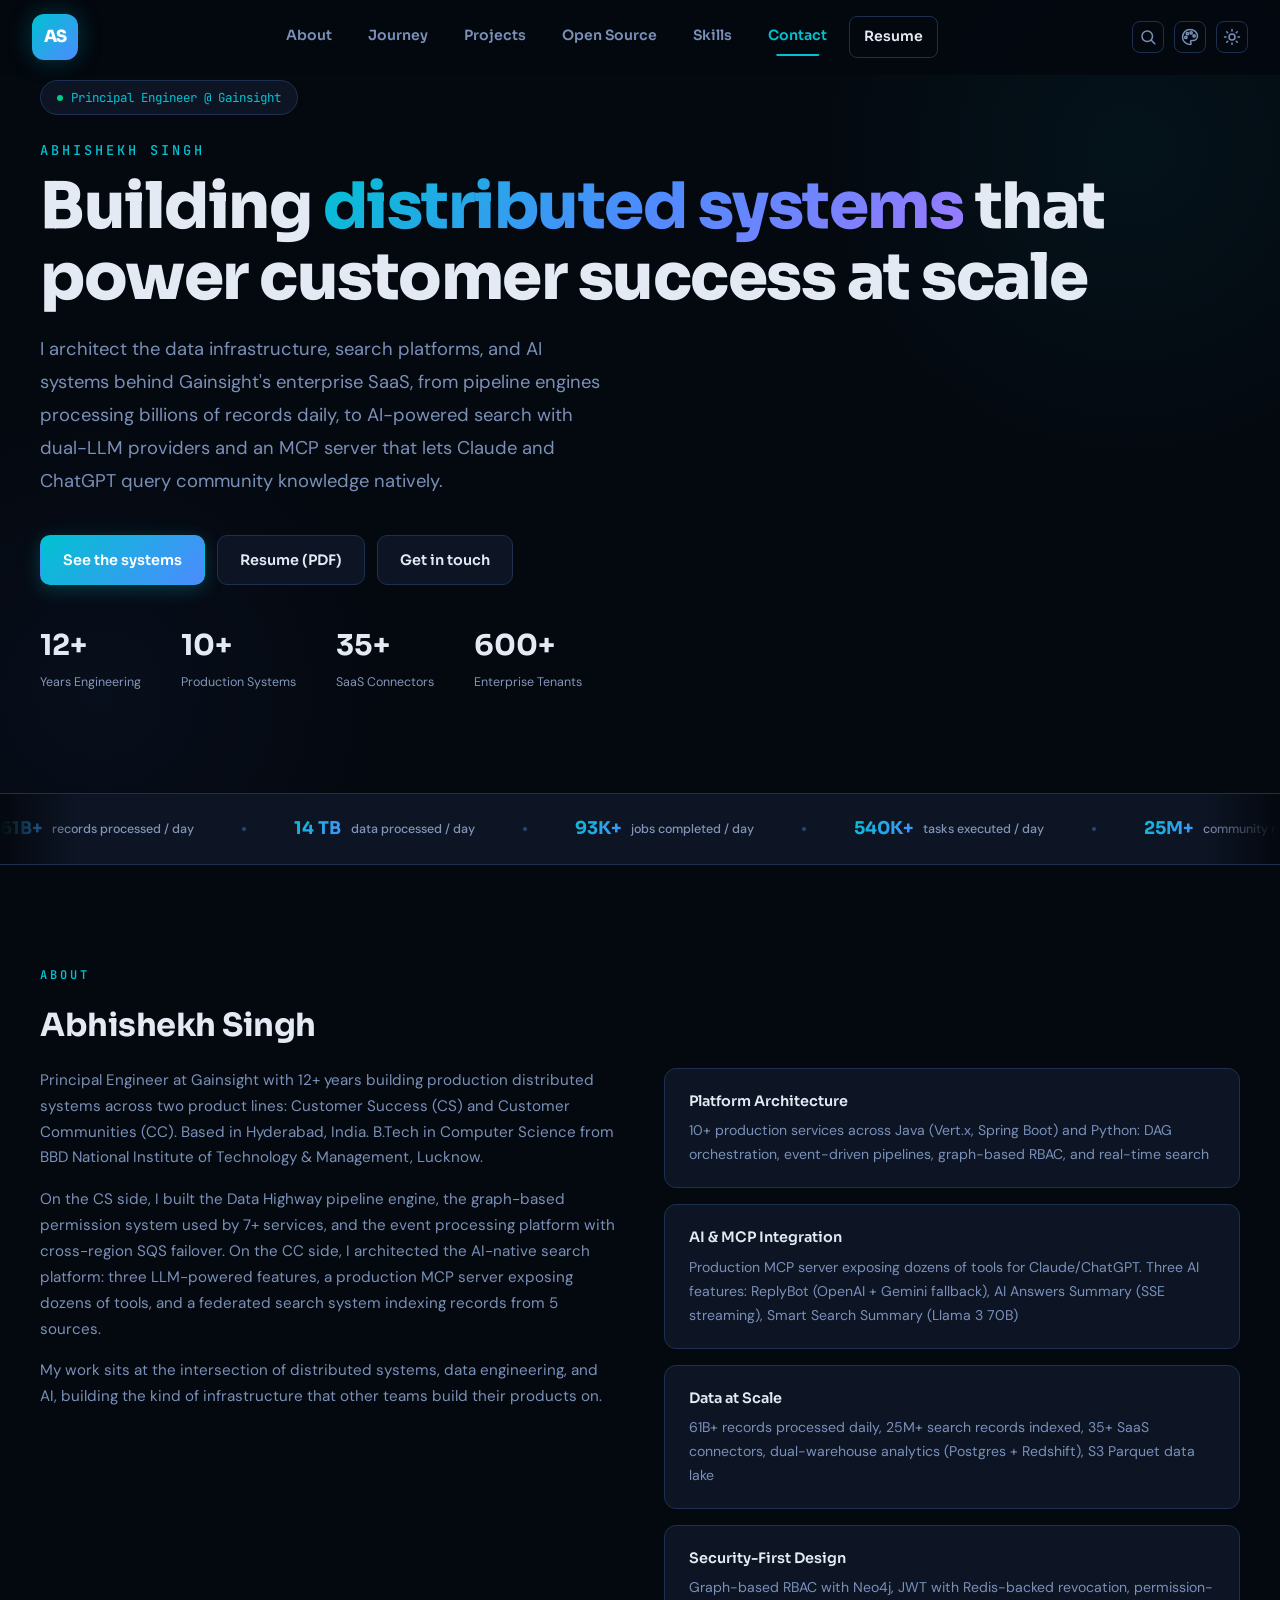
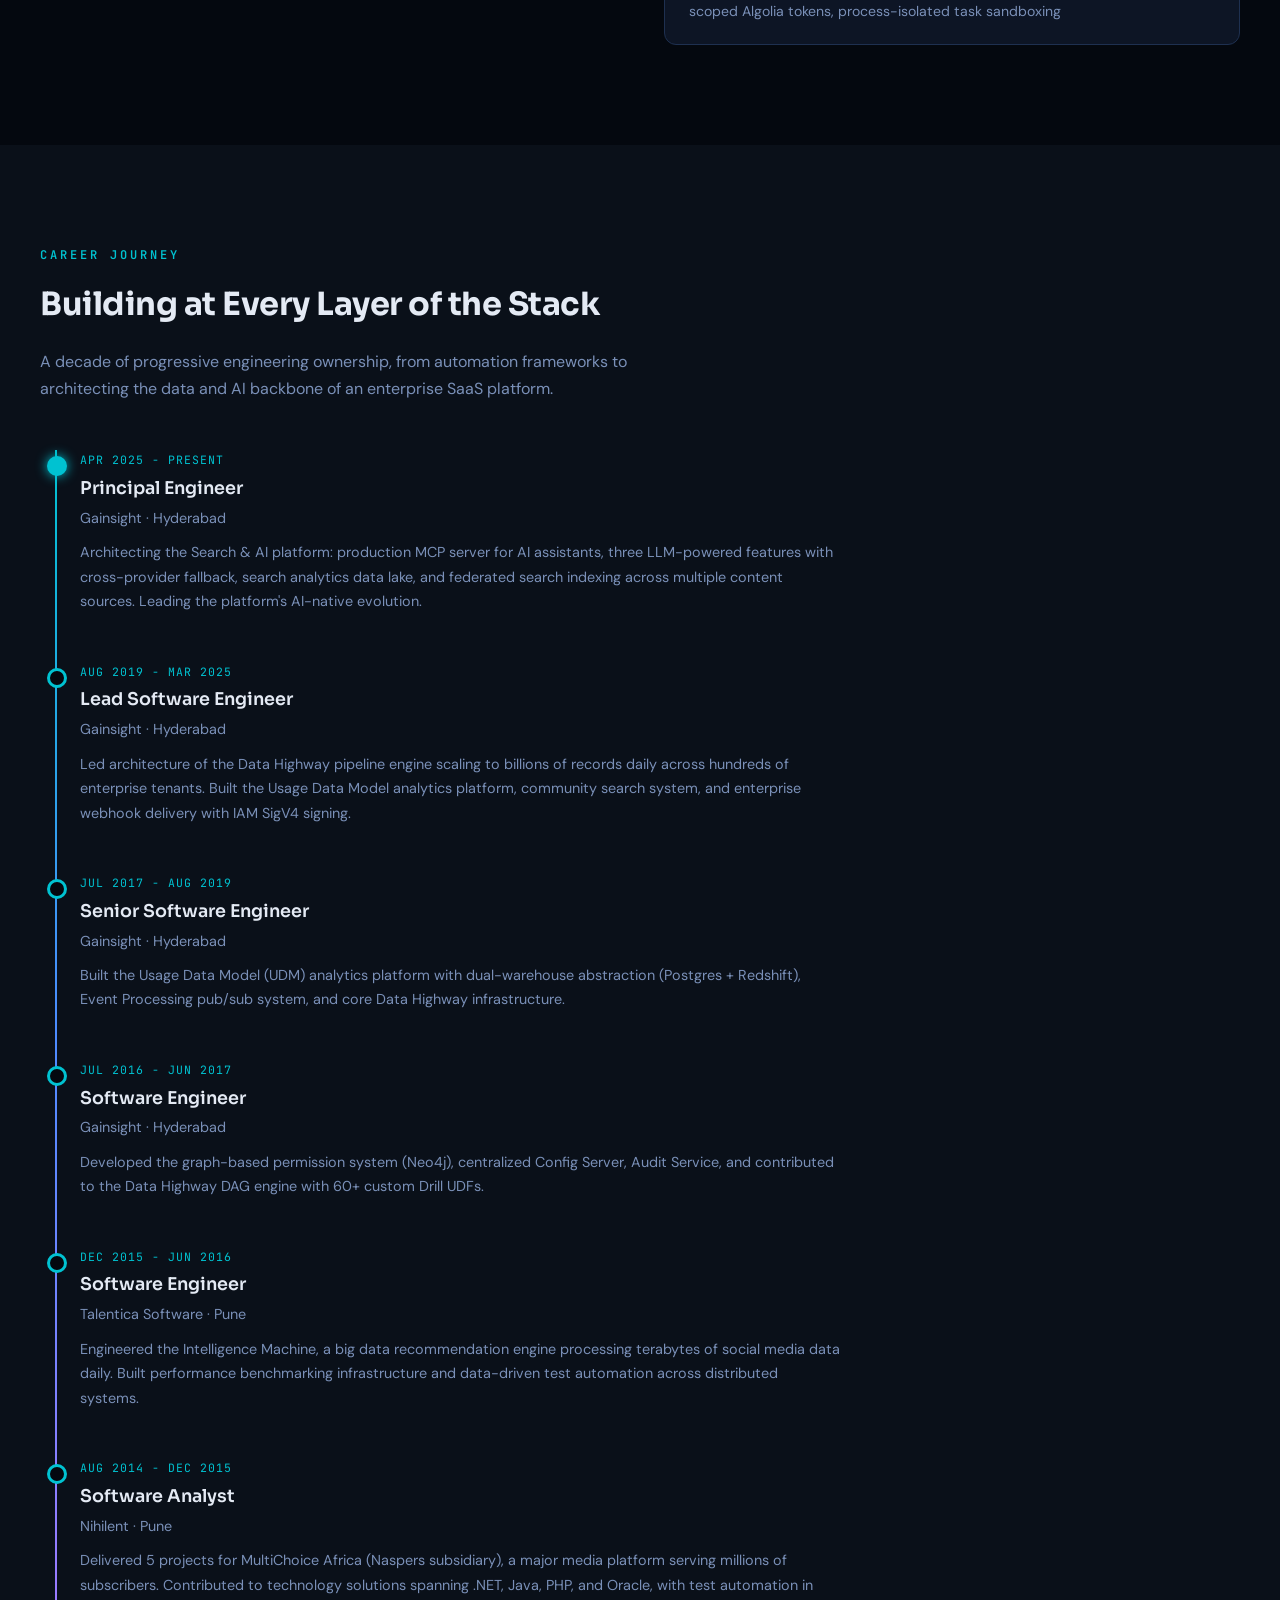
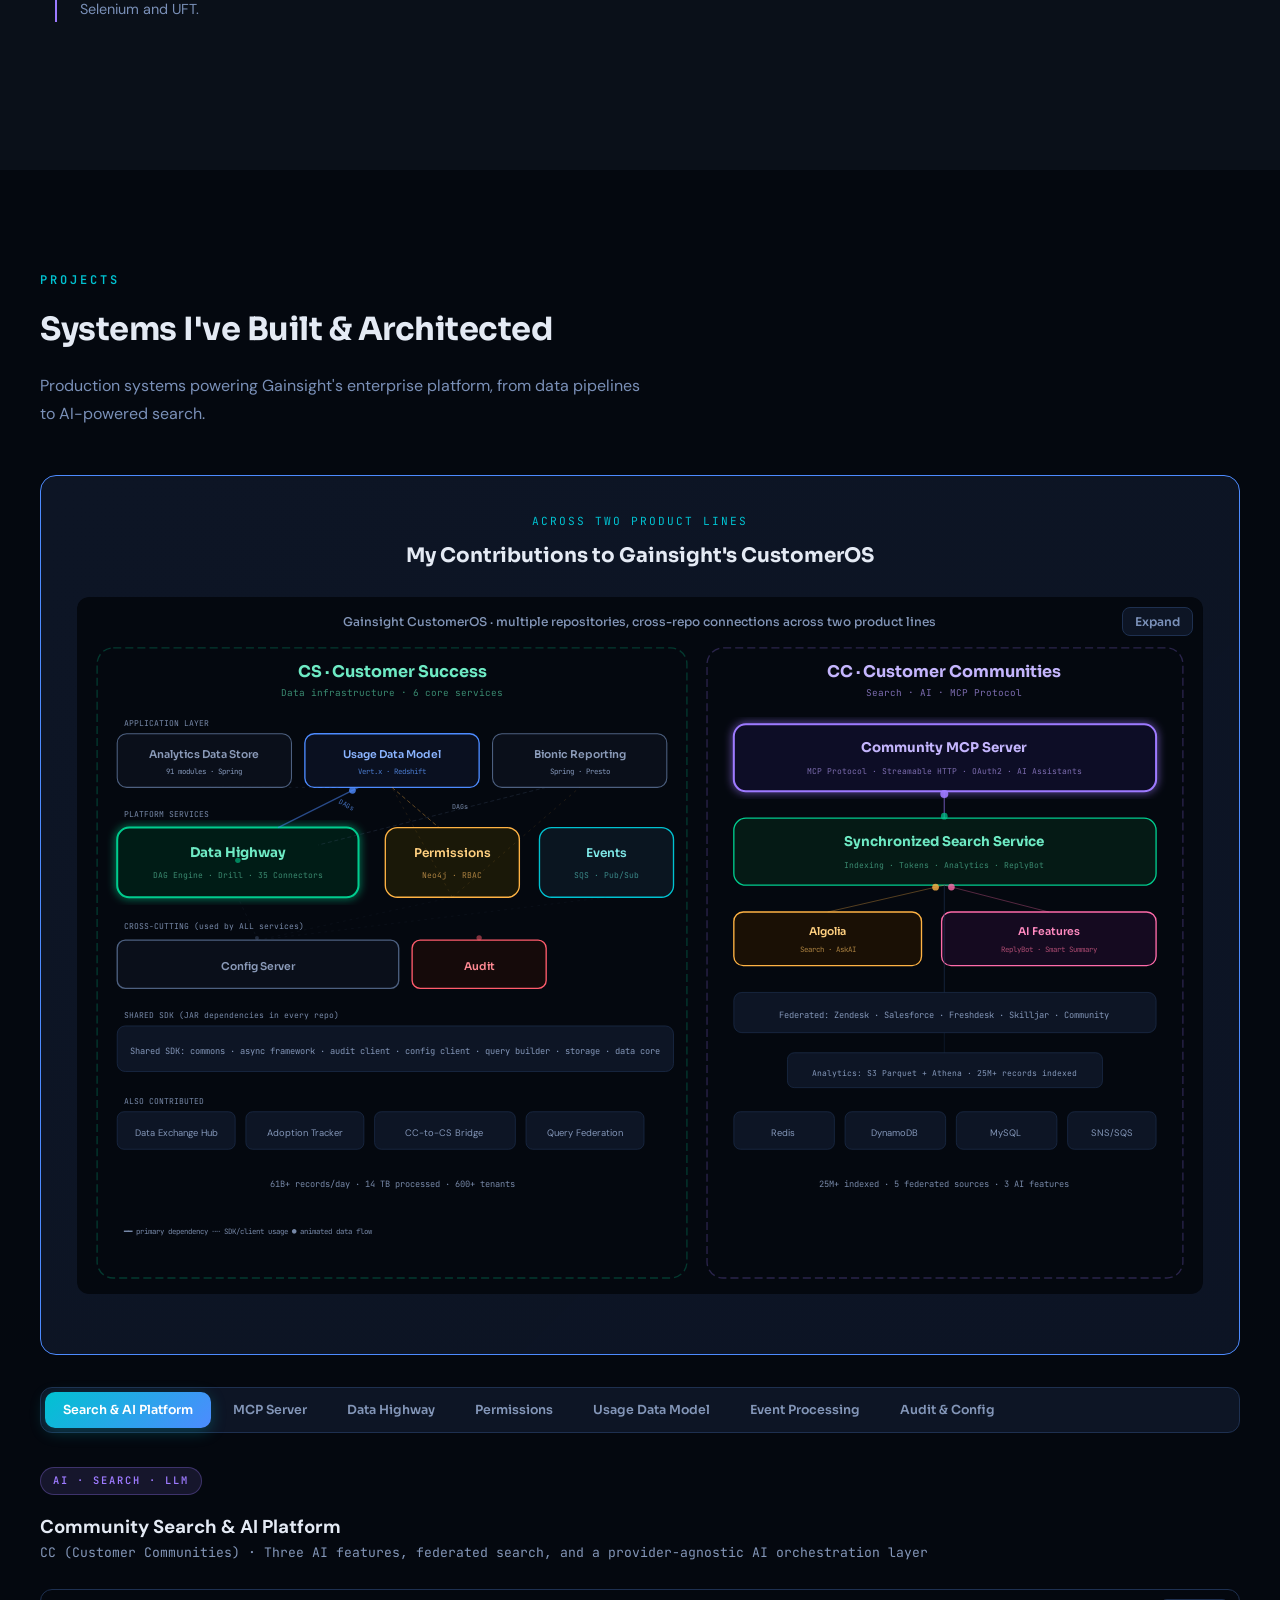
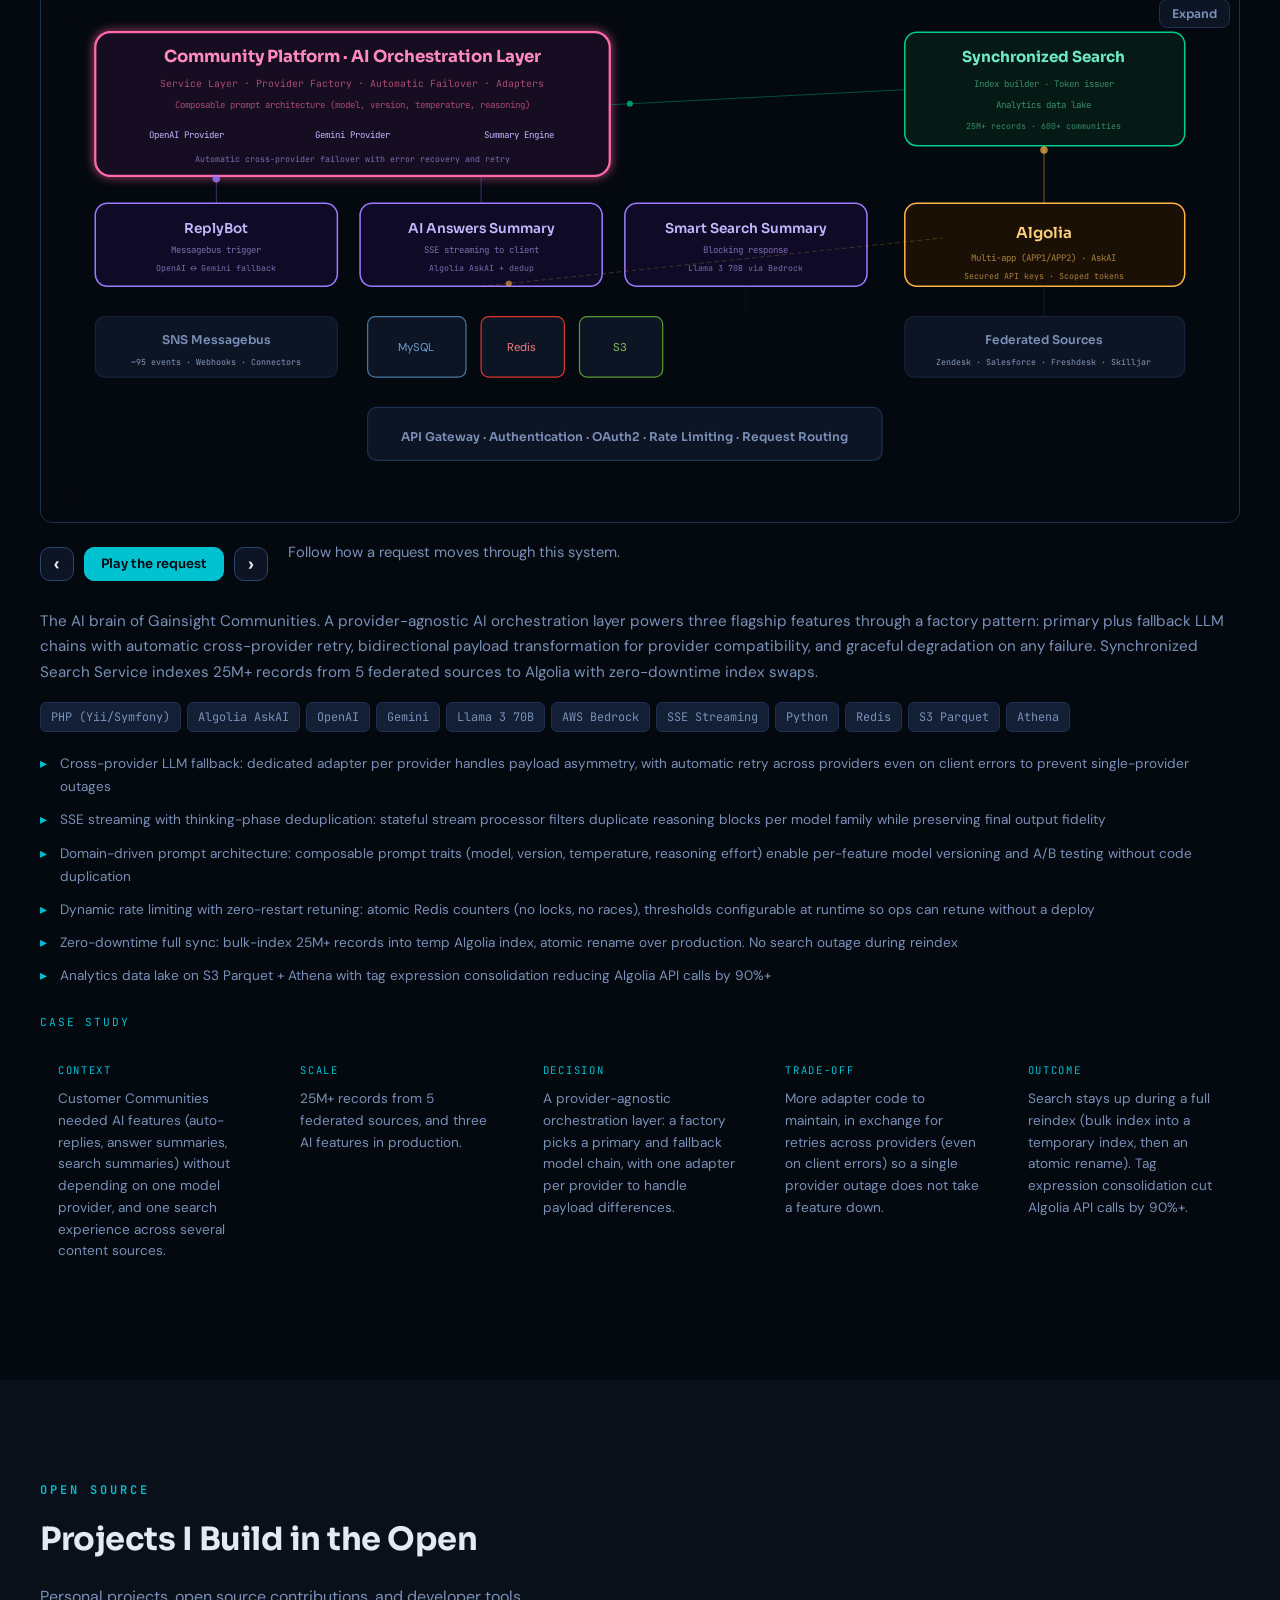
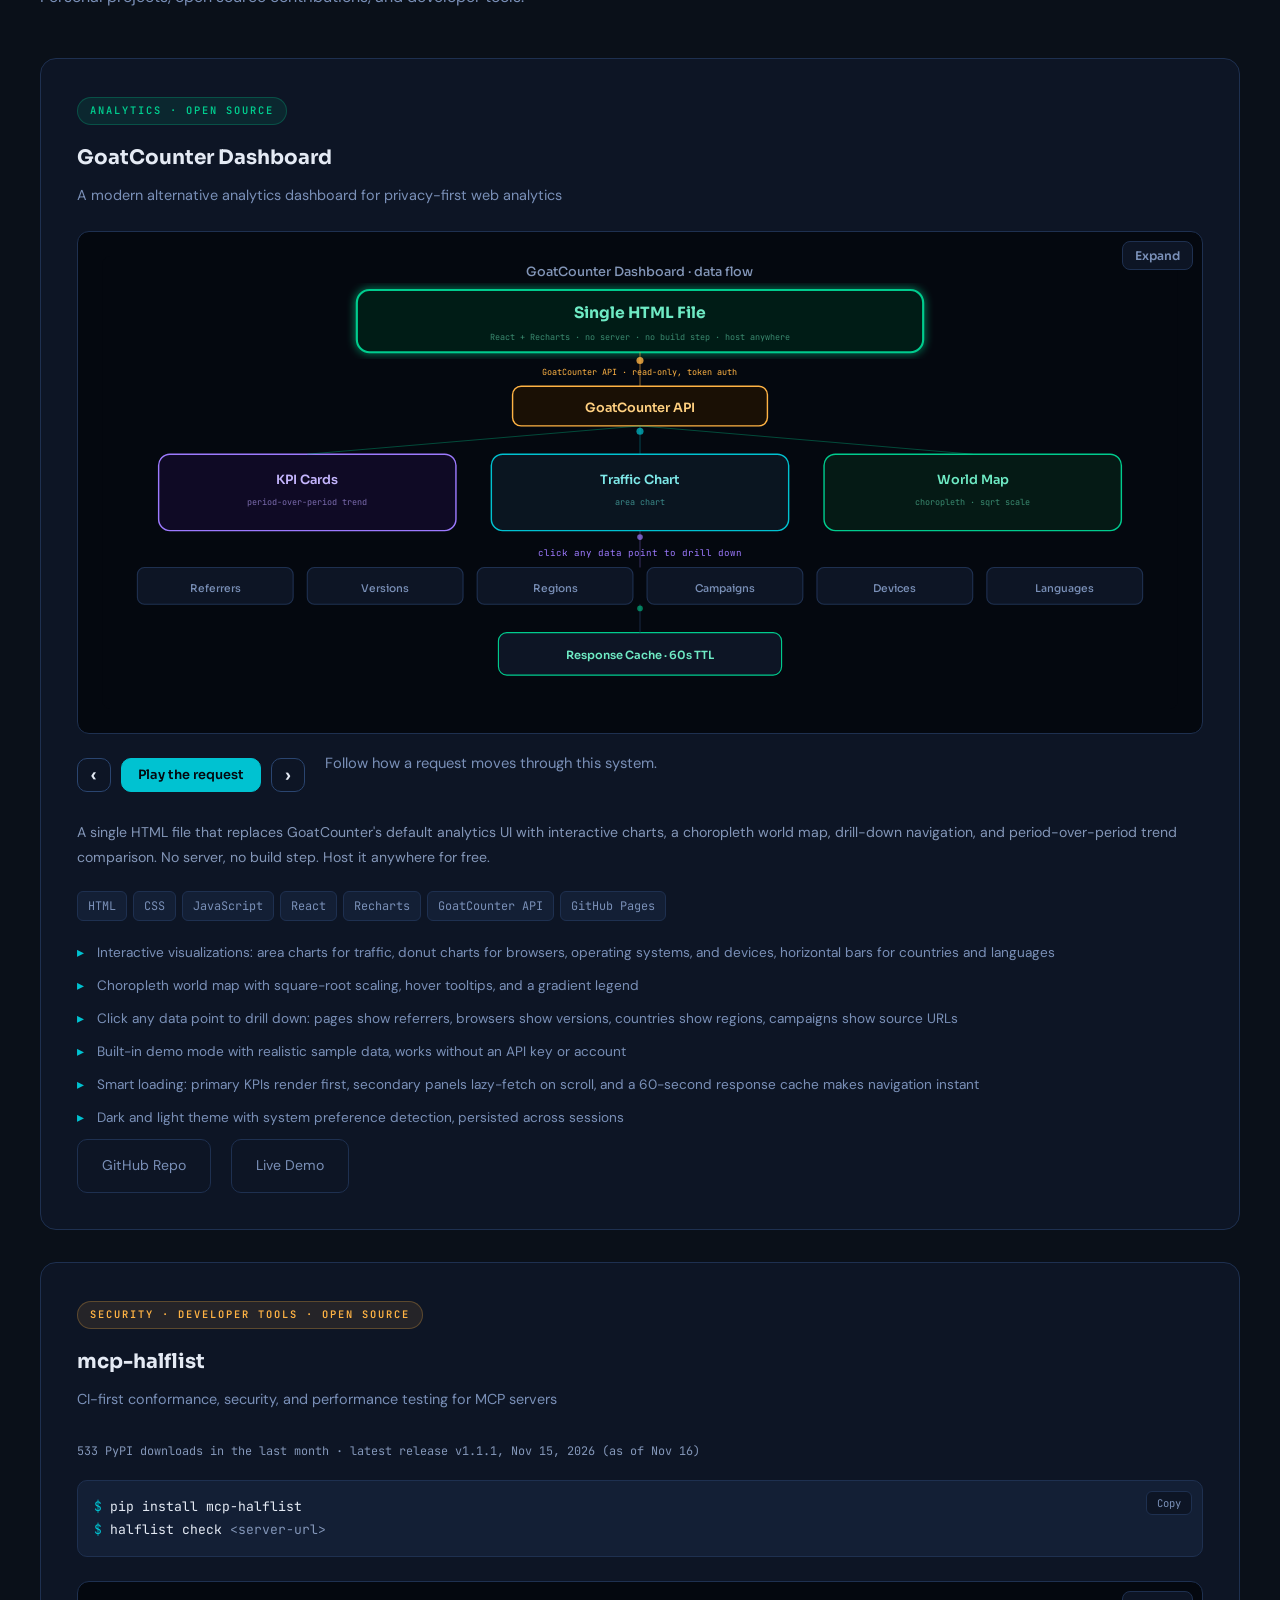
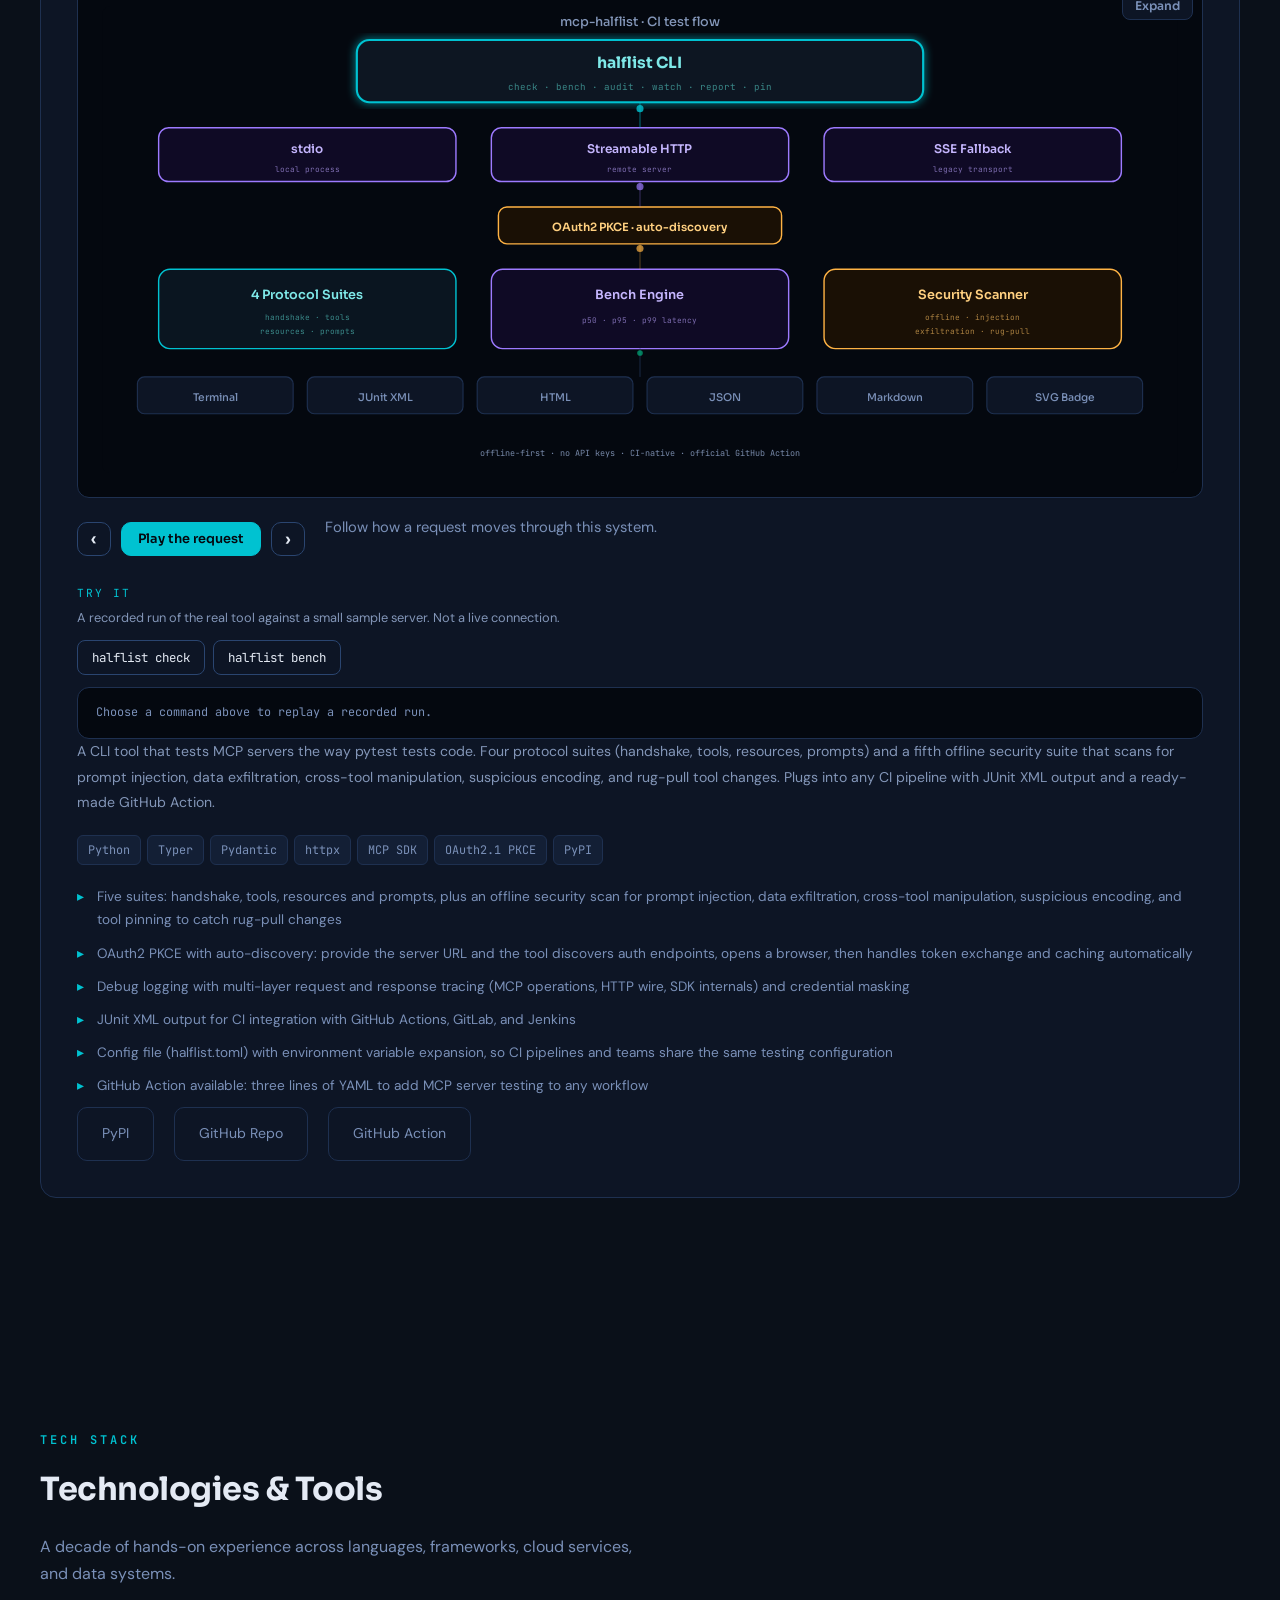
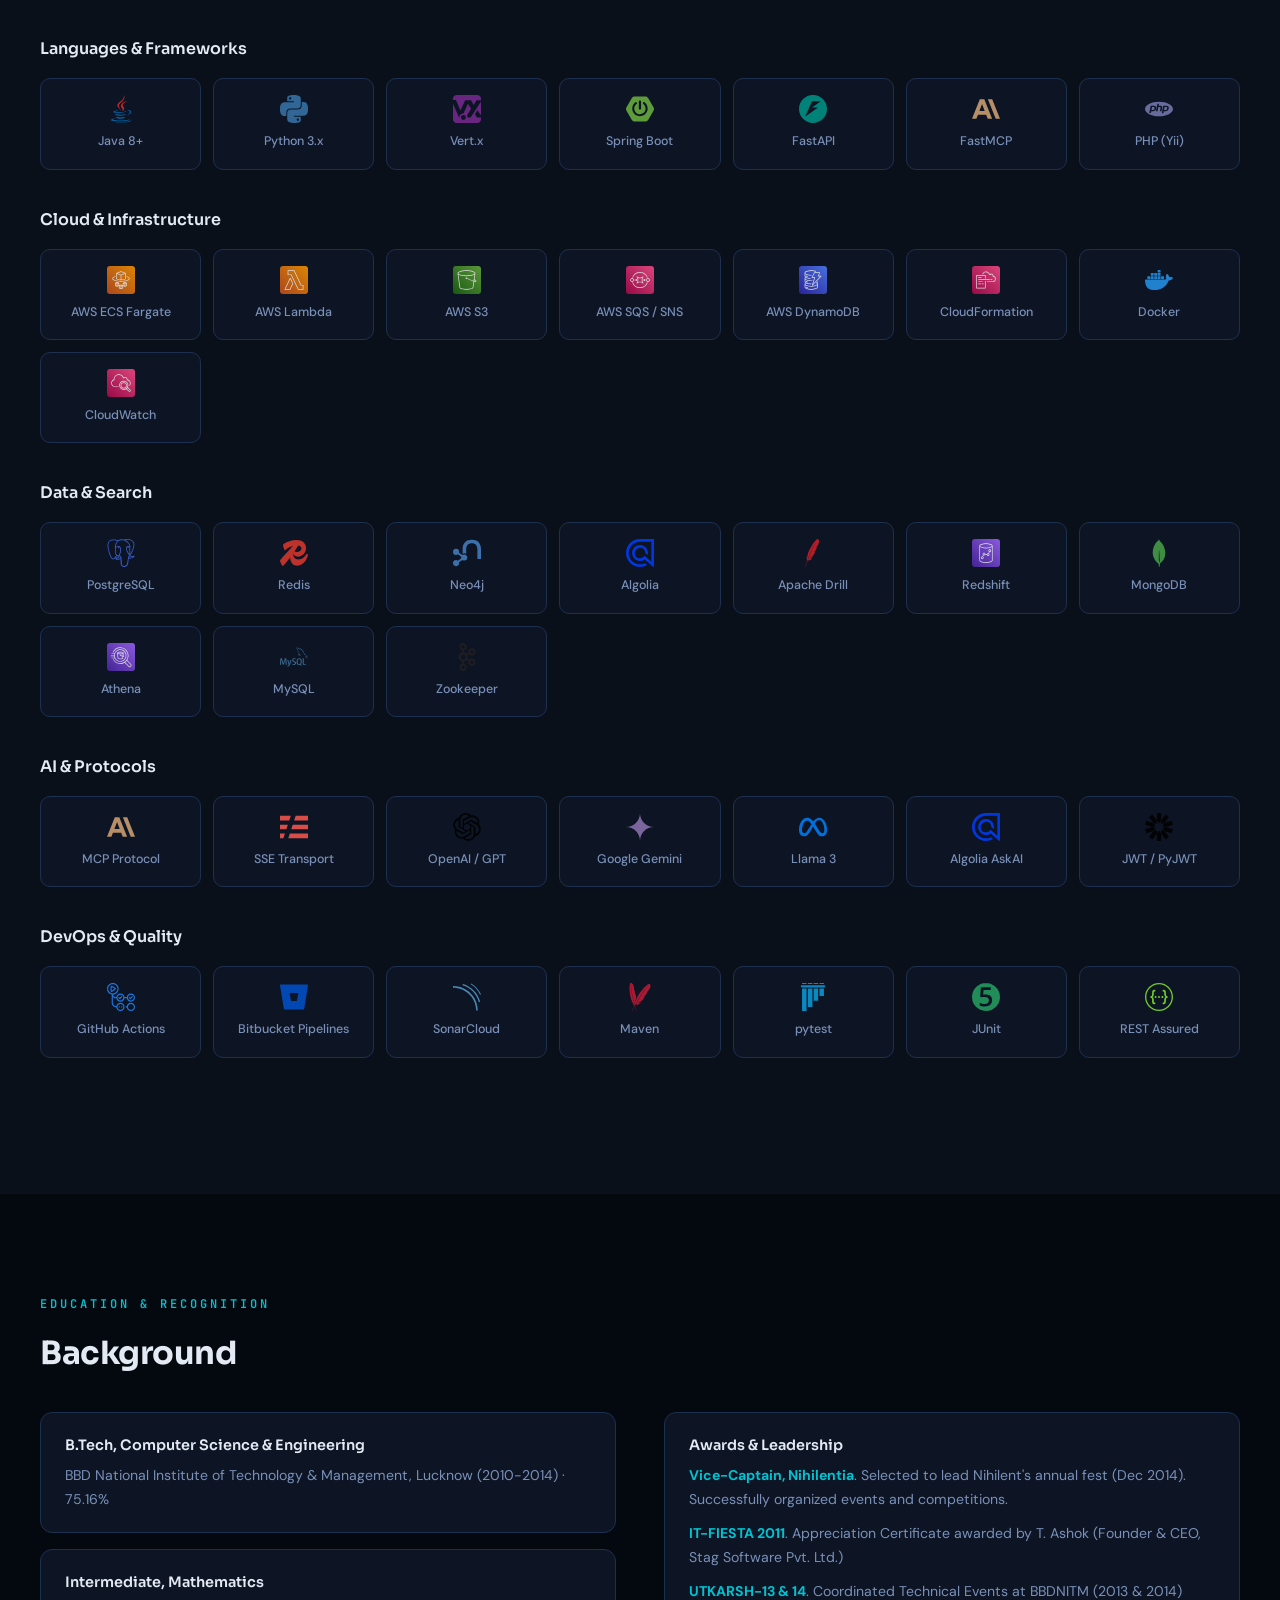
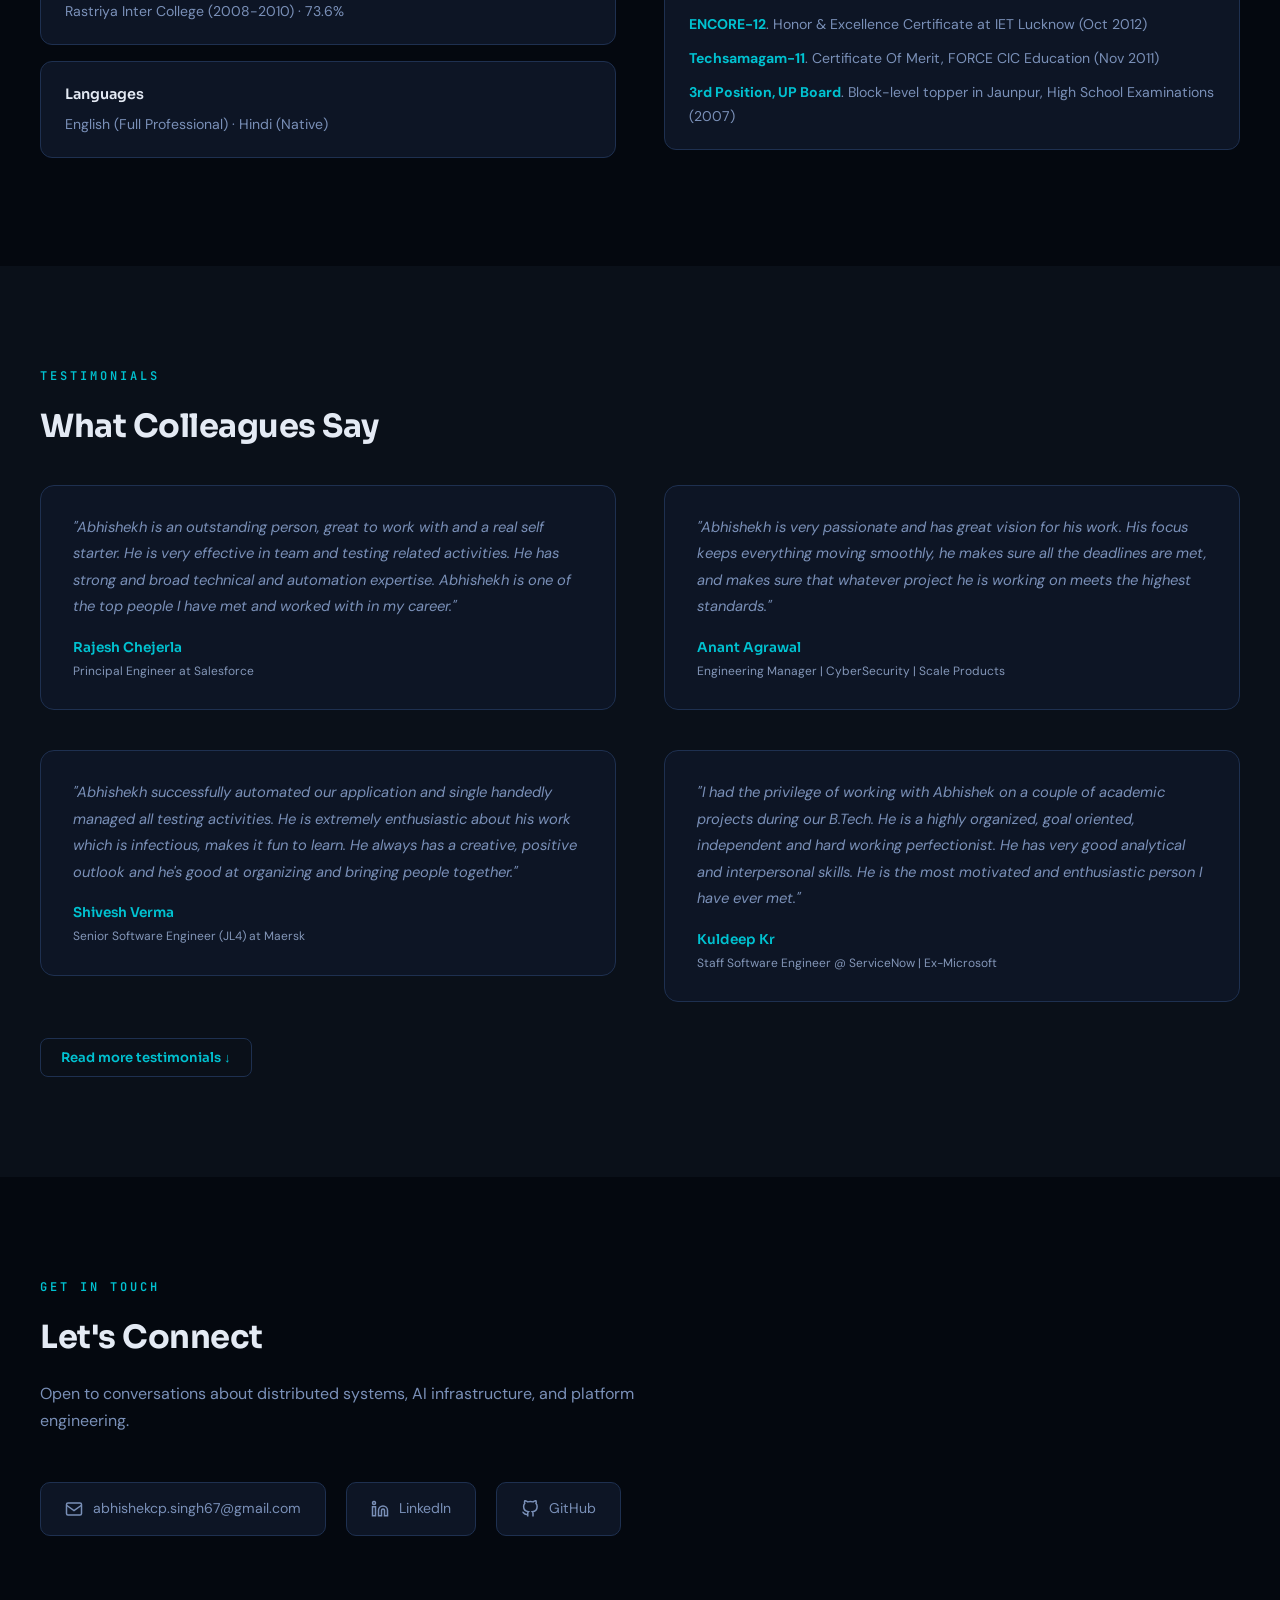
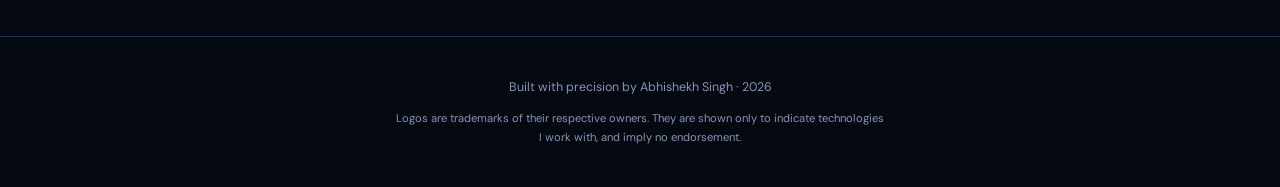
==== index.html @ 9c177162 "Load secondary scripts when idle and move print and palette styles out of the critical path" ====
<!DOCTYPE html>
<html lang="en">
<head>
<meta charset="UTF-8">
<meta name="viewport" content="width=device-width, initial-scale=1.0">
<link rel="icon" type="image/svg+xml" href="./favicon.svg">
<link rel="icon" href="./favicon.ico" sizes="48x48">
<link rel="apple-touch-icon" href="./assets/seo/apple-touch-icon.png">
<link rel="manifest" href="./site.webmanifest">
<meta name="theme-color" content="#04080f">
<title>Abhishekh Singh, Principal Engineer | Distributed Systems & AI</title>
<meta name="description" content="Principal Engineer with 12+ years building production distributed systems, AI infrastructure, and MCP servers. Portfolio showcasing Data Highway, Search & AI Platform, and open-source developer tools.">
<meta name="robots" content="index, follow">
<meta name="google-site-verification" content="pIHvPkG27OPhNVGSuudefQzV9tYfHaKi7ky0mknOAHQ" />
<link rel="canonical" href="https://abhishekhsingh.github.io/">
<meta property="og:title" content="Abhishekh Singh, Principal Engineer">
<meta property="og:description" content="Principal Engineer with 12+ years in distributed systems, AI infrastructure and MCP servers.">
<meta property="og:type" content="website">
<meta property="og:url" content="https://abhishekhsingh.github.io/">
<meta property="og:site_name" content="Abhishekh Singh">
<meta property="og:image" content="https://abhishekhsingh.github.io/assets/seo/og-card.png">
<meta property="og:image:width" content="1200">
<meta property="og:image:height" content="630">
<meta property="og:image:alt" content="Abhishekh Singh, Principal Engineer: distributed systems, AI infrastructure and MCP servers">
<meta name="twitter:card" content="summary_large_image">
<meta name="twitter:title" content="Abhishekh Singh, Principal Engineer">
<meta name="twitter:description" content="Distributed systems, AI infrastructure, MCP servers. 12+ years at enterprise scale.">
<meta name="twitter:image" content="https://abhishekhsingh.github.io/assets/seo/og-card.png">
<script type="application/ld+json">
{
  "@context": "https://schema.org",
  "@type": "Person",
  "name": "Abhishekh Singh",
  "jobTitle": "Principal Engineer",
  "url": "https://abhishekhsingh.github.io/",
  "image": "https://abhishekhsingh.github.io/assets/seo/og-card.png",
  "worksFor": { "@type": "Organization", "name": "Gainsight" },
  "alumniOf": { "@type": "CollegeOrUniversity", "name": "BBD National Institute of Technology & Management" },
  "address": { "@type": "PostalAddress", "addressLocality": "Hyderabad", "addressCountry": "IN" },
  "knowsAbout": ["Distributed systems", "AI infrastructure", "Model Context Protocol", "Search platforms", "Data pipelines"],
  "sameAs": [
    "https://github.com/abhishekhsingh",
    "https://www.linkedin.com/in/abhishekh-singh-636ab021/"
  ]
}
</script>
<link rel="preconnect" href="https://fonts.googleapis.com">
<link rel="preconnect" href="https://fonts.gstatic.com" crossorigin>
<link href="https://fonts.googleapis.com/css2?family=Sora:wght@400;600;700;800&family=DM+Sans:wght@400;500;600&family=JetBrains+Mono:wght@400;500&display=swap" rel="stylesheet" media="print" onload="this.media='all'">
<noscript><link href="https://fonts.googleapis.com/css2?family=Sora:wght@400;600;700;800&family=DM+Sans:wght@400;500;600&family=JetBrains+Mono:wght@400;500&display=swap" rel="stylesheet"></noscript>
<script>
// Theme bootstrap: runs before body renders to prevent flash of wrong theme.
// Always defaults to dark unless localStorage has 'light'. No system-pref detection.
(function(){
  document.documentElement.classList.add('js');
  var d = document.documentElement, t = 'midnight';
  try {
    var q = new URLSearchParams(location.search).get('theme');
    t = q || localStorage.getItem('portfolio-style') || 'midnight';
  } catch(e) {}
  if (['midnight', 'signal', 'terminal', 'bento', 'brutalist'].indexOf(t) < 0) t = 'midnight';
  d.setAttribute('data-theme', t);
  try {
    if (!matchMedia('(prefers-reduced-motion: reduce)').matches) {
      d.classList.add('fx-count');
      setTimeout(function () { d.classList.add('fx-timeout'); }, 3000);
    }
  } catch(e) {}
  try { if (sessionStorage.getItem('portfolio-typed')) d.setAttribute('data-typed', ''); } catch(e) {}
  if (t !== 'midnight') {
    var l = document.createElement('link');
    l.rel = 'stylesheet'; l.href = 'css/themes/' + t + '.css'; l.id = 'theme-css-' + t;
    l.setAttribute('blocking', 'render');
    var ready = function () { d.removeAttribute('data-theme-pending'); };
    d.setAttribute('data-theme-pending', '');
    l.onload = l.onerror = ready; setTimeout(ready, 1500);
    var f = { signal: 'fonts/bento/geist-latin.woff2', terminal: 'fonts/terminal/jetbrains-mono-latin.woff2', bento: 'fonts/bento/geist-latin.woff2', brutalist: 'fonts/brutalist/archivo-latin.woff2' }[t];
    if (f) {
      var pl = document.createElement('link');
      pl.rel = 'preload'; pl.as = 'font'; pl.type = 'font/woff2'; pl.href = f; pl.crossOrigin = 'anonymous';
      document.head.appendChild(pl);
    }
    document.head.appendChild(l);
  }
  try {
    var saved = localStorage.getItem('portfolio-theme');
    var mode = (saved === 'light') ? 'light' : 'dark';
    document.documentElement.setAttribute('data-mode', mode);
  } catch(e) {
    document.documentElement.setAttribute('data-mode', 'dark');
  }
})();
</script>
<!-- css:start -->
<style>
@layer reset, tokens, base, layout, components, theme, utilities;
@layer base {
html.theme-transitioning, html.theme-transitioning *,
html.theme-transitioning *::before, html.theme-transitioning *::after {
transition: background-color .3s ease, color .3s ease, border-color .3s ease, box-shadow .3s ease, fill .3s ease, stroke .3s ease !important;
}
*{margin:0;padding:0;box-sizing:border-box}
html{scroll-behavior:smooth;scroll-padding-top:80px}
body{font-family:var(--font-body);background:var(--bg);color:var(--text);line-height:1.7;overflow-x:hidden;animation:fadeIn .8s ease}
@keyframes fadeIn{from{opacity:0}to{opacity:1}}
::selection{background:var(--accent);color:var(--bg)}
.nav{position:fixed;top:0;left:0;right:0;z-index:100;padding:14px 32px;display:flex;align-items:center;justify-content:space-between;backdrop-filter:blur(24px);background:var(--nav-bg);border-bottom:1px solid transparent;transition:all .3s}
.nav.scrolled{border-image:linear-gradient(90deg,transparent,var(--accent),var(--accent-2),transparent) 1;box-shadow:var(--code-shadow)}
.nav-logo{position:relative;overflow:hidden;width:46px;height:46px;border-radius:12px;background:linear-gradient(135deg,var(--accent),var(--accent-2));display:flex;align-items:center;justify-content:center;font-family:var(--font-head);font-weight:800;font-size:1.05rem;color:#fff;letter-spacing:-.5px;box-shadow:0 0 24px rgba(0,194,209,.28);text-decoration:none;transition:transform .25s,box-shadow .25s}
.nav-links{display:flex;gap:8px}
.nav-links a{color:var(--text-dim);text-decoration:none;font-size:.88rem;font-weight:600;transition:all .25s;font-family:var(--font-head);padding:8px 14px;border-radius:8px;position:relative}
.nav-links a:hover{color:var(--accent);background:var(--hover-soft)}
.nav-links a::after{content:'';position:absolute;bottom:2px;left:50%;width:0;height:2px;background:var(--accent);transition:all .25s;transform:translateX(-50%);border-radius:2px}
.nav-links a:hover::after{width:50%}
@media(max-width:768px){.nav-links{display:none}.nav{padding:12px 20px}}
section{padding:100px 32px}
.container{max-width:var(--max-w);margin:0 auto}
.section-label{font-family:var(--font-mono);font-size:.75rem;font-weight:600;text-transform:uppercase;letter-spacing:3px;color:var(--accent);margin-bottom:12px}
.section-title{font-family:var(--font-head);font-size:2rem;font-weight:700;margin-bottom:16px;letter-spacing:-.5px}
.section-sub{color:var(--text-dim);font-size:1rem;max-width:600px;margin-bottom:48px}
.hero{min-height:82vh;display:flex;align-items:center;padding-top:80px;position:relative;overflow:hidden}
.hero::before{content:'';position:absolute;top:-200px;right:-200px;width:700px;height:700px;background:radial-gradient(circle,rgba(0,194,209,.06) 0%,transparent 70%);pointer-events:none}
.hero::after{content:'';position:absolute;bottom:-200px;left:-200px;width:600px;height:600px;background:radial-gradient(circle,rgba(77,139,255,.05) 0%,transparent 70%);pointer-events:none}
.hero-content{position:relative;z-index:1}
.hero-tag{display:inline-flex;align-items:center;gap:8px;background:var(--surface);border:1px solid var(--border);border-radius:100px;padding:6px 16px;font-size:.78rem;color:var(--accent);font-family:var(--font-mono);margin-bottom:28px}
.hero-tag .dot{width:6px;height:6px;border-radius:50%;background:var(--accent-3);animation:pulse 2s infinite}
@keyframes pulse{0%,100%{opacity:1}50%{opacity:.4}}
.hero h1{font-family:var(--font-head);font-size:clamp(2.4rem,5vw,4rem);font-weight:800;line-height:1.1;margin-bottom:20px;letter-spacing:-1.5px}
.hero h1 .hero-name{display:block;font-family:var(--font-mono);font-size:.85rem;font-weight:500;letter-spacing:3px;text-transform:uppercase;color:var(--accent);margin-bottom:14px}
.hero h1 .gradient{background:linear-gradient(135deg,var(--accent) 0%,var(--accent-2) 50%,var(--purple) 100%);-webkit-background-clip:text;-webkit-text-fill-color:transparent}
.hero p{color:var(--text-dim);font-size:1.15rem;max-width:560px;margin-bottom:36px;line-height:1.8}
.hero-stats{display:flex;gap:40px;flex-wrap:wrap}
.hero-stat .num{font-family:var(--font-head);font-size:1.8rem;font-weight:700;color:var(--text)}
.hero-stat .label{font-size:.78rem;color:var(--text-muted);margin-top:2px}
.about-grid{display:grid;grid-template-columns:1fr 1fr;gap:48px;align-items:start}
@media(max-width:768px){.about-grid{grid-template-columns:1fr}}
.about-text p{color:var(--text-dim);margin-bottom:16px;font-size:.95rem}
.about-highlights{display:grid;gap:16px}
.about-hl{background:var(--surface);border:1px solid var(--border);border-radius:12px;padding:20px 24px;transition:border-color .3s}
.about-hl:hover{border-color:var(--accent)}
.about-hl h3{font-family:var(--font-head);font-size:.9rem;font-weight:600;margin-bottom:6px}
.about-hl p{font-size:.88rem;color:var(--text-dim);margin:0}
.timeline{position:relative;padding-left:40px}
.timeline::before{content:'';position:absolute;left:15px;top:0;bottom:0;width:2px;background:linear-gradient(to bottom,var(--accent),var(--accent-2),var(--purple))}
.tl-item{position:relative;margin-bottom:48px}
.tl-item::before{content:'';position:absolute;left:-33px;top:6px;width:14px;height:14px;border-radius:50%;border:3px solid var(--accent);background:var(--bg)}
.tl-item.active::before{background:var(--accent);box-shadow:0 0 12px var(--accent)}
.tl-date{font-family:var(--font-mono);font-size:.72rem;color:var(--accent);margin-bottom:4px;letter-spacing:1px}
.tl-role{font-family:var(--font-head);font-size:1.1rem;font-weight:600;margin-bottom:2px}
.tl-company{font-size:.9rem;color:var(--text-dim);margin-bottom:10px}
.tl-desc{font-size:.9rem;color:var(--text-dim);max-width:760px}
.project-card{background:var(--surface);border:1px solid var(--border);border-radius:16px;padding:36px;margin-bottom:32px;position:relative;overflow:hidden;transition:border-color .3s}
.project-card:hover{border-color:var(--border-glow)}
.project-card.featured{border-color:var(--accent);box-shadow:var(--glow)}
.project-badge{display:inline-block;font-family:var(--font-mono);font-size:.65rem;font-weight:600;text-transform:uppercase;letter-spacing:2px;padding:4px 12px;border-radius:100px;margin-bottom:16px}
.badge-ai{background:rgba(157,122,255,.12);color:var(--purple);border:1px solid rgba(157,122,255,.3)}
.badge-infra{background:rgba(0,194,209,.1);color:var(--accent);border:1px solid rgba(0,194,209,.25)}
.badge-data{background:rgba(0,204,142,.1);color:var(--accent-3);border:1px solid rgba(0,204,142,.25)}
.badge-security{background:rgba(255,179,68,.1);color:var(--amber);border:1px solid rgba(255,179,68,.25)}
.project-card h3{font-family:var(--font-head);font-size:1.25rem;font-weight:700;margin-bottom:8px}
.project-card .subtitle{color:var(--text-dim);font-size:.9rem;margin-bottom:20px}
.project-card .desc{color:var(--text-muted);font-size:.88rem;margin-bottom:20px;line-height:1.8}
.tech-pills{display:flex;flex-wrap:wrap;gap:6px;margin-bottom:20px}
.tech-pill{font-family:var(--font-mono);font-size:.74rem;padding:4px 10px;border-radius:6px;background:var(--surface-2);color:var(--text-dim);border:1px solid var(--border)}
.highlights-list{list-style:none}
.highlights-list li{position:relative;padding-left:20px;margin-bottom:10px;font-size:.85rem;color:var(--text-dim);line-height:1.7}
.highlights-list li::before{content:'▸';position:absolute;left:0;color:var(--accent)}
.install-box{margin:0 0 22px}
.install-badges{display:flex;gap:8px;flex-wrap:wrap;margin-bottom:10px}
.install-badges img{height:20px;display:block;border-radius:4px}
.code-snippet{position:relative;background:var(--surface-2);border:1px solid var(--border);border-radius:10px;padding:14px 16px;font-family:var(--font-mono);font-size:.82rem;line-height:1.8;overflow-x:auto}
.code-snippet .line{white-space:nowrap;color:var(--text)}
.code-snippet .prompt{color:var(--accent);user-select:none;margin-right:8px}
.code-snippet .arg{color:var(--text-muted)}
.copy-btn{position:absolute;top:10px;right:10px;background:var(--surface);border:1px solid var(--border);color:var(--text-dim);font-family:var(--font-mono);font-size:.66rem;padding:4px 10px;border-radius:6px;cursor:pointer;transition:color .2s,border-color .2s,background .2s}
.copy-btn:hover{color:var(--accent);border-color:var(--accent);background:var(--hover-soft)}
.copy-btn.copied{color:var(--accent-3);border-color:var(--accent-3)}
.arch-container{background:var(--bg);border:1px solid var(--border);border-radius:12px;padding:24px;margin:24px 0;overflow-x:auto}
.arch-container svg{width:100%;height:auto;display:block}
@keyframes flowRight{0%{offset-distance:0%}100%{offset-distance:100%}}
@keyframes flowDown{0%{transform:translateY(-20px);opacity:0}50%{opacity:1}100%{transform:translateY(20px);opacity:0}}
@keyframes glowPulse{0%,100%{filter:drop-shadow(0 0 2px var(--accent))}50%{filter:drop-shadow(0 0 8px var(--accent))}}
.flow-particle{animation:flowRight 3s linear infinite}
.skills-grid{display:grid;grid-template-columns:repeat(auto-fill,minmax(140px,1fr));gap:12px}
.skill-card{background:var(--surface);border:1px solid var(--border);border-radius:10px;padding:16px 14px;text-align:center;transition:all .3s}
.skill-card:hover{border-color:var(--accent);transform:translateY(-2px)}
.skill-card img,.skill-card svg{width:28px;height:28px;margin-bottom:8px;opacity:.85;display:block;margin-left:auto;margin-right:auto}
.skill-card .name{font-size:.78rem;font-weight:500;color:var(--text-dim)}
.skill-category{margin-bottom:36px}
.skill-category h3{font-family:var(--font-head);font-size:1rem;font-weight:600;margin-bottom:16px;color:var(--text)}
.testimonial{background:var(--surface);border:1px solid var(--border);border-radius:14px;padding:28px 32px;margin-bottom:20px}
.testimonial blockquote{font-size:.92rem;color:var(--text-dim);line-height:1.8;font-style:italic;margin-bottom:16px}
.testimonial .author{font-family:var(--font-head);font-size:.85rem;font-weight:600;color:var(--accent)}
.contact-links{display:flex;gap:20px;flex-wrap:wrap}
.contact-link{display:inline-flex;align-items:center;gap:10px;background:var(--surface);border:1px solid var(--border);border-radius:10px;padding:14px 24px;text-decoration:none;color:var(--text-dim);font-size:.88rem;transition:all .3s}
.contact-link:hover{border-color:var(--accent);color:var(--accent)}
.js .reveal{opacity:0;transform:translateY(24px);transition:opacity .6s ease,transform .6s ease}
.js .reveal.visible{opacity:1;transform:translateY(0)}
footer{text-align:center;padding:40px 32px;font-size:.78rem;color:var(--text-muted);border-top:1px solid var(--border)}
.logo-note{margin-top:10px;font-size:.7rem;max-width:70ch;margin-left:auto;margin-right:auto}
.proj-tabs{display:flex;gap:4px;flex-wrap:wrap;margin-bottom:32px;padding:4px;background:var(--surface);border-radius:12px;border:1px solid var(--border)}
.proj-tab{padding:10px 18px;border-radius:10px;border:none;background:transparent;color:var(--text-muted);font-family:var(--font-head);font-size:.78rem;font-weight:600;cursor:pointer;transition:all .25s;white-space:nowrap}
.proj-tab:hover{color:var(--text);background:var(--surface-2)}
.proj-tab.active{background:linear-gradient(135deg,var(--accent),var(--accent-2));color:#fff;box-shadow:0 4px 15px rgba(0,194,209,.25)}
.proj-panel{display:none;animation:panelIn .4s ease}
.proj-panel.active{display:block}
@keyframes panelIn{from{opacity:0;transform:translateY(12px)}to{opacity:1;transform:translateY(0)}}
.proj-panel .arch-container{margin:24px 0}
.proj-panel .arch-container svg{min-width:0}
.proj-panel .desc{color:var(--text-dim);font-size:.95rem;line-height:1.7;margin:16px 0}
.proj-panel .subtitle{color:var(--text-muted);font-size:.82rem;margin-bottom:16px;font-family:var(--font-mono)}
.collapsible-toggle{background:none;border:1px solid var(--border);color:var(--accent);font-family:var(--font-head);font-size:.82rem;font-weight:600;padding:10px 20px;border-radius:8px;cursor:pointer;transition:all .2s;margin-top:16px}
.collapsible-toggle:hover{background:var(--hover-soft);border-color:var(--accent)}
.collapsible-content{max-height:0;overflow:hidden;transition:max-height .4s ease}
.collapsible-content.open{max-height:2000px}
.scale-bar{background:var(--surface);border-top:1px solid var(--border);border-bottom:1px solid var(--border);padding:20px 0;overflow:hidden;position:relative}
.scale-bar::before,.scale-bar::after{content:'';position:absolute;top:0;bottom:0;width:80px;z-index:2;pointer-events:none}
.scale-bar::before{left:0;background:linear-gradient(90deg,var(--bg),transparent)}
.scale-bar::after{right:0;background:linear-gradient(90deg,transparent,var(--bg))}
.scale-track{display:flex;gap:48px;align-items:center;white-space:nowrap;animation:scroll 25s linear infinite;width:max-content}
.scale-track:hover{animation-play-state:paused}
@keyframes scroll{0%{transform:translateX(0)}100%{transform:translateX(-50%)}}
.scale-item{display:flex;align-items:center;gap:10px}
.scale-num{font-family:var(--font-head);font-size:1.1rem;font-weight:700;background:linear-gradient(135deg,var(--accent),var(--accent-2));-webkit-background-clip:text;-webkit-text-fill-color:transparent}
.scale-label{font-size:.78rem;color:var(--text-muted);font-weight:500}
.scale-dot{width:4px;height:4px;border-radius:50%;background:var(--border-glow)}
.project-grid{display:grid;grid-template-columns:1fr 1fr;gap:24px}
@media(max-width:900px){.project-grid{grid-template-columns:1fr}}
.project-grid .project-card.full-width{grid-column:1/-1}
.theme-toggle{background:none;border:1px solid var(--border);border-radius:8px;cursor:pointer;padding:6px;color:var(--text-dim);display:inline-flex;align-items:center;justify-content:center;transition:color .2s,border-color .2s,background .2s}
.theme-toggle:hover{color:var(--accent);border-color:var(--accent);background:var(--hover-soft)}
.theme-toggle svg{width:18px;height:18px;display:block}
.nav-right{display:flex;align-items:center;gap:10px}
.nav-toggle{display:none;background:none;border:none;cursor:pointer;padding:8px;color:var(--text-dim)}
.nav-toggle svg{width:24px;height:24px}
.nav-mobile{display:none;position:fixed;top:66px;left:0;right:0;background:var(--nav-bg-mobile);backdrop-filter:blur(24px);border-bottom:1px solid var(--border);padding:16px 24px;flex-direction:column;gap:4px;z-index:99}
.nav-mobile.open{display:flex}
.nav-mobile a{color:var(--text-dim);text-decoration:none;font-size:.95rem;font-weight:600;font-family:var(--font-head);padding:12px 16px;border-radius:8px;transition:all .2s}
.nav-mobile a:hover{color:var(--accent);background:var(--hover-soft)}
@media(max-width:768px){
section{padding:60px 16px}
.hero{padding-top:70px;min-height:auto;padding-bottom:40px}
.hero h1{font-size:1.8rem;letter-spacing:-.5px}
.hero p{font-size:1rem;line-height:1.7}
.hero-tag{font-size:.7rem;padding:5px 12px}
.hero-stats{gap:16px;flex-wrap:wrap}
.hero-stat .num{font-size:1.4rem}
.hero-stat .label{font-size:.7rem}
.hero-stat{min-width:calc(50% - 12px)}
.nav-links{display:none}
.nav-toggle{display:block}
.nav{padding:12px 16px}
.section-title{font-size:1.5rem}
.section-label{font-size:.65rem;letter-spacing:2px}
.about-grid{grid-template-columns:1fr;gap:24px}
.project-card{padding:20px}
.project-card h3{font-size:1.1rem}
.arch-container{overflow-x:auto;-webkit-overflow-scrolling:touch;padding:12px}
.arch-container svg{min-width:700px}
.timeline{padding-left:30px}
.tl-item::before{left:-23px}
.tl-role{font-size:1rem}
.skills-grid{grid-template-columns:repeat(auto-fill,minmax(100px,1fr));gap:8px}
.proj-tabs{gap:2px;padding:3px}
.proj-tab{padding:8px 12px;font-size:.7rem}
.proj-panel .arch-container svg{min-width:650px}
.skill-card{padding:12px 10px}
.skill-card .name{font-size:.72rem}
.contact-links{flex-direction:column}
.contact-link{justify-content:center}
.testimonial{padding:20px}
.testimonial blockquote{font-size:.85rem}
.scale-item .scale-num{font-size:.95rem}
.scale-item .scale-label{font-size:.7rem}
.scale-track{gap:32px}
}
@media(max-width:480px){
.hero h1{font-size:1.5rem}
.hero-stats{gap:12px}
.hero-stat{min-width:calc(50% - 8px)}
.hero-stat .num{font-size:1.2rem}
.section-title{font-size:1.3rem}
.project-grid{gap:16px}
.tech-pills{gap:4px}
.tech-pill{font-size:.6rem;padding:3px 8px}
.highlights-list li{font-size:.8rem;padding-left:16px}
.about-hl{padding:16px}
.tl-desc{font-size:.8rem}
}
.skip-link{position:absolute;left:12px;top:-60px;z-index:200;background:var(--accent);color:#fff;padding:10px 16px;border-radius:8px;font-family:var(--font-head);font-weight:600;font-size:.9rem;text-decoration:none;transition:top .2s}
.skip-link:focus{top:12px}
:focus-visible{outline:2px solid var(--accent);outline-offset:3px;border-radius:4px}
h2.section-title{margin-top:0}
.nav-logo::after{content:'';position:absolute;top:0;bottom:0;left:-60%;width:40%;background:linear-gradient(100deg,transparent,rgba(255,255,255,.55),transparent);transform:skewX(-20deg);animation:logoSheen 1.3s ease .5s 1 both}
.nav-logo:hover{transform:translateY(-1px) scale(1.06);box-shadow:0 0 32px rgba(0,194,209,.45)}
.nav-logo:hover::after{animation:logoSheen .9s ease 1 both}
@keyframes logoSheen{from{left:-60%}to{left:130%}}
.nav-links a.active{color:var(--accent)}
.nav-links a.active::after{width:50%}
.nav-links a.nav-resume{border:1px solid var(--border);color:var(--text)}
.nav-links a.nav-resume:hover{border-color:var(--accent)}
.hero-cta{display:flex;gap:12px;flex-wrap:wrap;margin:0 0 36px}
.btn{display:inline-flex;align-items:center;gap:8px;padding:12px 22px;border-radius:10px;font-family:var(--font-head);font-weight:600;font-size:.9rem;text-decoration:none;border:1px solid var(--border);color:var(--text);background:var(--surface);transition:transform .2s,border-color .2s,box-shadow .2s}
.btn:hover{transform:translateY(-2px);border-color:var(--accent)}
.btn-primary{background:linear-gradient(135deg,var(--accent),var(--accent-2));color:#fff;border-color:transparent;box-shadow:0 4px 18px rgba(0,194,209,.25)}
.arch-wrap{position:relative}
.arch-expand{position:absolute;top:10px;right:10px;z-index:3;background:var(--surface);color:var(--text-dim);border:1px solid var(--border);border-radius:8px;padding:6px 12px;font-family:var(--font-head);font-size:.75rem;font-weight:600;cursor:pointer}
.arch-expand:hover{color:var(--accent);border-color:var(--accent)}
dialog.arch-dialog{width:min(96vw,1600px);max-width:none;height:92vh;background:var(--bg);color:var(--text);border:1px solid var(--border-glow);border-radius:14px;padding:14px}
dialog.arch-dialog::backdrop{background:rgba(0,0,0,.7)}
.arch-dialog-bar{display:flex;justify-content:space-between;align-items:center;gap:12px;margin-bottom:10px;font-family:var(--font-head);font-weight:600}
.arch-dialog .arch-container{height:calc(100% - 46px);margin:0;padding:12px;overflow:auto}
.arch-dialog .arch-container svg{min-width:1500px}
.is-paused,.is-paused *{animation-play-state:paused!important}
@media(prefers-reduced-motion:reduce){
*,*::before,*::after{animation-duration:.01ms!important;animation-iteration-count:1!important;transition-duration:.01ms!important;scroll-behavior:auto!important}
.scale-track{animation:none!important}
.js .reveal{opacity:1;transform:none}
}
}
@layer components {
.section-alt{background:var(--bg-2)}
.connector{display:flex;align-items:center;gap:6px;background:var(--surface-2);border:1px solid var(--border);border-radius:8px;padding:7px 12px}
.connector--dim{opacity:.7}
.connector-row{display:flex;flex-wrap:wrap;gap:8px;align-items:center}
.connector-name{font-size:.75rem;color:var(--text-dim)}
.connector-name--muted{color:var(--text-muted)}
.logo-sm{border-radius:3px}
.em{color:var(--accent)}
.meta-note{font-size:.75rem;color:var(--text-muted);margin-top:2px}
.card--flagship{border-color:var(--accent-2);background:linear-gradient(135deg,var(--surface) 0%,rgba(13,21,37,.95) 100%)}
.eyebrow{font-family:var(--font-mono);font-size:.7rem;color:var(--accent);letter-spacing:2px;text-transform:uppercase}
.eyebrow--center{text-align:center;margin-bottom:8px}
.eyebrow--spaced{margin-bottom:14px}
.title-center{text-align:center;margin-bottom:24px}
.arch-container--bare{background:transparent;border:none;padding:0}
.divider-top{margin-top:20px;padding-top:18px;border-top:1px solid var(--border)}
}
@layer utilities {
.mb-10{margin-bottom:10px}
.mb-16{margin-bottom:16px}
.mt-8{margin-top:8px}
.mt-20{margin-top:20px}
.mt-32{margin-top:32px}
.measure-600{max-width:600px}
}
@layer components {
html[data-theme-pending]{opacity:0}
.hero-prompt{display:none}
.hero-visual,.hero-estimate,.fx-toggle{display:none}
html.fx-count [data-count]:not(.is-counting):not(.is-counted){visibility:hidden}
html.fx-timeout [data-count]{visibility:visible!important}
html.fx-paused .scale-track,html.fx-paused .hero-tag .dot{animation-play-state:paused!important}
html.fx-paused .arch-container *{animation-play-state:paused!important}
.visually-hidden{position:absolute;width:1px;height:1px;margin:-1px;padding:0;overflow:hidden;clip:rect(0 0 0 0);white-space:nowrap;border:0}
#theme-pop{margin:0;inset:auto;position:fixed;top:64px;right:20px;background:var(--surface);color:var(--text);border:1px solid var(--border-glow);border-radius:12px;padding:12px;box-shadow:var(--code-shadow);min-width:200px}
#theme-pop fieldset{border:0;padding:0;margin:0;display:grid;gap:4px}
#theme-pop legend{font-family:var(--font-mono);font-size:.7rem;letter-spacing:2px;text-transform:uppercase;color:var(--text-muted);margin-bottom:6px}
#theme-pop label{display:flex;align-items:center;gap:10px;padding:8px 10px;border-radius:8px;cursor:pointer;font-family:var(--font-head);font-size:.85rem;font-weight:600}
#theme-pop label:hover,#theme-pop label:has(input:checked){background:var(--hover-soft)}
#theme-pop input{accent-color:var(--accent)}
.swatch{width:28px;height:18px;border-radius:5px;border:1px solid var(--border-glow);flex:none}
.swatch--midnight{background:linear-gradient(135deg,#04080f 50%,#00c2d1 50%)}
.swatch--signal{background:linear-gradient(135deg,#070b16 50%,#2dd4a7 50%)}
.swatch--terminal{background:linear-gradient(135deg,#0c1a12 50%,#5dff94 50%)}
.swatch--bento{background:linear-gradient(135deg,#1c1c24 50%,#8b8bf5 50%)}
.swatch--brutalist{background:linear-gradient(135deg,#f5e94a 50%,#ff4fa3 50%)}
::view-transition-old(root),::view-transition-new(root){animation:none;mix-blend-mode:normal}
}
@layer components {
.trace-bar{display:flex;flex-wrap:wrap;align-items:center;gap:10px;margin:-6px 0 22px}
.trace-btn{font-family:var(--font-head);font-size:.8rem;font-weight:600;color:var(--text);background:var(--surface);border:1px solid var(--border-glow);border-radius:10px;padding:8px 16px;cursor:pointer;transition:border-color .2s,color .2s}
.trace-btn:hover{color:var(--accent);border-color:var(--accent)}
.trace-btn[data-act="prev"],.trace-btn[data-act="next"]{padding:8px 13px;font-size:1rem;line-height:1}
.trace-play{background:var(--accent);color:var(--on-accent,#fff);border-color:var(--accent)}
.trace-play:hover{color:var(--on-accent,#fff);filter:brightness(1.1)}
.trace-count{font-family:var(--font-mono);font-size:.74rem;color:var(--text-muted);letter-spacing:.06em}
.trace-caption{flex-basis:100%;min-height:3.1em;margin:0;font-size:.92rem;line-height:1.55;color:var(--text-dim);max-width:78ch}
.arch-container svg.is-tracing > *:not(.tr-on):not(defs):not(title):not(style){opacity:.16!important;transition:opacity .35s}
.arch-container svg.is-tracing > .tr-on{transition:opacity .35s}
.arch-container svg.is-tracing > rect.tr-on{filter:drop-shadow(0 0 5px var(--accent))}
.arch-container svg > *{transition:opacity .35s}
.arch-container svg.is-tracing > rect:not([x]){opacity:1!important}
.case-study{margin-top:26px}
.cs-grid{display:grid;grid-template-columns:repeat(auto-fit,minmax(210px,1fr));gap:12px}
.cs-item{padding:16px 18px 18px;font-size:.85rem}
.cs-item p{color:var(--text-dim);line-height:1.6;margin:0}
.cs-label{font-family:var(--font-mono);font-size:.66rem;letter-spacing:.16em;text-transform:uppercase;color:var(--accent);margin-bottom:8px}
}
@layer components {
.demo{margin-top:22px}
.demo-note{margin:4px 0 12px;font-size:.8rem;color:var(--text-muted)}
.demo-cmds{display:flex;flex-wrap:wrap;gap:8px;margin-bottom:12px}
.demo-cmd{font-family:var(--font-mono);font-size:.78rem;color:var(--text);background:var(--surface);border:1px solid var(--border-glow);border-radius:8px;padding:8px 14px;cursor:pointer;transition:border-color .2s,color .2s}
.demo-cmd:hover{color:var(--accent);border-color:var(--accent)}
.demo-cmd[aria-pressed="true"]{color:var(--on-accent,#fff);background:var(--accent);border-color:var(--accent)}
.demo-term{background:var(--bg);border:1px solid var(--border);border-radius:12px;padding:16px 18px;max-height:420px;overflow:auto}
.demo-term pre{margin:0;font-family:var(--font-mono);font-size:.74rem;line-height:1.5;color:var(--text-dim);white-space:pre;tab-size:4}
.demo-term .t-prompt{color:var(--accent)}
.demo-term .t-head{color:var(--text)}
.demo-term .t-ok{color:var(--accent-3)}
.demo-term .t-bad{color:var(--red)}
.demo-term .t-warn{color:var(--amber)}
}
@layer components {
.repo-stats{margin:0 0 18px;font-family:var(--font-mono);font-size:.74rem;color:var(--text-muted)}
}
@layer tokens {
:root {
--font-head: 'Sora', -apple-system, BlinkMacSystemFont, 'Segoe UI', sans-serif;
--font-body: 'DM Sans', -apple-system, BlinkMacSystemFont, 'Segoe UI', sans-serif;
--font-mono: 'JetBrains Mono', 'SF Mono', 'Fira Code', 'Consolas', monospace;
--max-w: 1200px;
}
:root, :root[data-mode="dark"] {
--on-accent: #04080f;
--bg: #04080f;
--bg-2: #0a1019;
--surface: #0d1525;
--surface-2: #131f35;
--surface-3: #192845;
--border: #1e3050;
--border-glow: #2a4570;
--text: #e4eaf4;
--text-dim: #7a90b8;
--text-muted: #8396b8;
--accent: #00c2d1;
--accent-2: #4d8bff;
--accent-3: #00cc8e;
--amber: #ffb344;
--red: #ff5c6c;
--purple: #9d7aff;
--pink: #ff6baa;
--teal: #00b8a9;
--glow: 0 0 40px rgba(0,194,209,0.08);
--nav-bg: rgba(4,8,15,0.85);
--nav-bg-mobile: rgba(4,8,15,0.95);
--hover-soft: rgba(0,194,209,.06);
--code-shadow: 0 4px 30px rgba(0,0,0,.3);
}
:root[data-mode="light"] {
--on-accent: #ffffff;
--bg: #f8fafc;
--bg-2: #ffffff;
--surface: #ffffff;
--surface-2: #f1f5f9;
--surface-3: #e2e8f0;
--border: #e2e8f0;
--border-glow: #cbd5e1;
--text: #0f172a;
--text-dim: #475569;
--text-muted: #546377;
--accent: #0b7a70;
--accent-2: #2563eb;
--accent-3: #047857;
--amber: #b45309;
--red: #c81e1e;
--purple: #7c3aed;
--pink: #be185d;
--teal: #0f766e;
--glow: 0 1px 3px rgba(15,23,42,0.08), 0 8px 24px rgba(15,23,42,0.06);
--nav-bg: rgba(255,255,255,0.85);
--nav-bg-mobile: rgba(255,255,255,0.95);
--hover-soft: rgba(13,148,136,.08);
--code-shadow: 0 4px 20px rgba(15,23,42,.08);
}
:root {
--dg-fill-amber-1: #1a1005;
--dg-fill-amber-2: #1a1808;
--dg-fill-amber-3: #aa7050;
--dg-fill-amber-4: #aa8040;
--dg-fill-amber-5: #f0a070;
--dg-fill-amber-6: #ffd080;
--dg-fill-blue-1: #4a7acc;
--dg-fill-blue-2: #6ca0d0;
--dg-fill-blue-3: #7aa0e8;
--dg-fill-blue-4: #7aa8d8;
--dg-fill-blue-5: #8ab4ff;
--dg-fill-cyan-1: #3a8888;
--dg-fill-cyan-2: #6cc0e8;
--dg-fill-cyan-3: #7ee8e8;
--dg-fill-green-1: #051a15;
--dg-fill-green-2: #3a8a70;
--dg-fill-green-3: #8cc060;
--dg-fill-green-4: #6eeac4;
--dg-fill-pink-1: #250a15;
--dg-fill-pink-2: #aa4a70;
--dg-fill-pink-3: #ff8ac0;
--dg-fill-red-1: #150a0a;
--dg-fill-red-2: #f08080;
--dg-fill-red-3: #ff8a94;
--dg-fill-slate-1: #0a0f1a;
--dg-fill-slate-2: #0a1020;
--dg-fill-slate-3: #0a1520;
--dg-fill-slate-4: #4d6080;
--dg-fill-slate-5: #8a9ab8;
--dg-fill-violet-1: #0f0a25;
--dg-fill-violet-2: #150a20;
--dg-fill-violet-3: #7c6caf;
--dg-fill-violet-4: #b088ff;
--dg-fill-violet-5: #c4b5fd;
--dg-line-slate-4: #4d6080;
}
:root[data-mode="light"] {
--dg-fill-amber-1: #fef3c7;
--dg-fill-amber-2: #fef3c7;
--dg-fill-amber-4: #fed7aa;
--dg-fill-amber-6: #92400e;
--dg-fill-blue-2: #1e40af;
--dg-fill-blue-3: #1e40af;
--dg-fill-blue-5: #1e40af;
--dg-fill-cyan-1: #a5f3fc;
--dg-fill-cyan-3: #0e7490;
--dg-fill-green-1: #ecfdf5;
--dg-fill-green-2: #a7f3d0;
--dg-fill-green-4: #065f46;
--dg-fill-pink-1: #fdf2f8;
--dg-fill-pink-2: #fbcfe8;
--dg-fill-pink-3: #9d174d;
--dg-fill-red-2: #b91c1c;
--dg-fill-slate-1: #f1f5f9;
--dg-fill-slate-2: #f1f5f9;
--dg-fill-slate-3: #f1f5f9;
--dg-fill-slate-4: #cbd5e1;
--dg-fill-slate-5: #475569;
--dg-fill-violet-1: #f5f3ff;
--dg-fill-violet-2: #f5f3ff;
--dg-fill-violet-3: #ddd6fe;
--dg-fill-violet-5: #5b21b6;
}
}
@layer theme {
:root[data-theme="midnight"][data-mode="light"] .arch-container svg text[font-family*="Mono"] {
fill: #1e293b !important;
opacity: 1 !important;
font-weight: 500 !important;
}
}
</style>
<!-- css:end -->
<link rel="stylesheet" href="css/print.css" media="print">
</head>
<body>
<a class="skip-link" href="#main">Skip to content</a>

<!-- ═══════════════════ NAV ═══════════════════ -->
<nav class="nav" id="nav" aria-label="Primary" data-region="topbar">
  <a class="nav-logo" href="#hero" aria-label="Abhishekh Singh, back to top">AS</a>
  <div class="nav-links">
    <a href="#about">About</a>
    <a href="#journey">Journey</a>
    <a href="#projects">Projects</a>
    <a href="#open-source">Open Source</a>
    <a href="#skills">Skills</a>
    <a href="#contact">Contact</a>
    <a class="nav-resume" data-goatcounter-click="resume-nav" data-goatcounter-title="Resume (nav)" href="assets/resume/Abhishekh_Singh_Resume.pdf" target="_blank" rel="noopener">Resume</a>
  </div>
  <div class="nav-right">
    <button class="theme-toggle palette-btn" id="paletteBtn" type="button" aria-label="Open command palette" aria-haspopup="dialog" title="Command palette (Ctrl or Cmd+K)">
      <svg viewBox="0 0 24 24" fill="none" stroke="currentColor" stroke-width="2" stroke-linecap="round" stroke-linejoin="round"><circle cx="11" cy="11" r="7"/><path d="M21 21l-4.3-4.3"/></svg>
    </button>
    <button class="theme-toggle theme-btn" id="themeBtn" popovertarget="theme-pop" aria-label="Choose theme" title="Choose theme">
      <svg viewBox="0 0 24 24" fill="none" stroke="currentColor" stroke-width="2" stroke-linecap="round" stroke-linejoin="round"><circle cx="13.5" cy="6.5" r="1.5"/><circle cx="17.5" cy="10.5" r="1.5"/><circle cx="8.5" cy="7.5" r="1.5"/><circle cx="6.5" cy="12.5" r="1.5"/><path d="M12 2C6.5 2 2 6.5 2 12s4.5 10 10 10c.9 0 1.5-.7 1.5-1.5 0-.4-.2-.8-.4-1.1-.3-.3-.4-.7-.4-1.1 0-.8.7-1.5 1.5-1.5H16c3.3 0 6-2.7 6-6 0-4.9-4.5-8.8-10-8.8z"/></svg>
    </button>
    <button class="theme-toggle" id="themeToggle" aria-label="Toggle dark/light theme" title="Toggle theme"></button>
    <button class="nav-toggle" id="navToggle" aria-label="Toggle menu" aria-controls="navMobile" aria-expanded="false">
      <svg viewBox="0 0 24 24" fill="none" stroke="currentColor" stroke-width="2"><line x1="3" y1="6" x2="21" y2="6"/><line x1="3" y1="12" x2="21" y2="12"/><line x1="3" y1="18" x2="21" y2="18"/></svg>
    </button>
  </div>
</nav>
<div id="theme-pop" popover>
  <fieldset>
    <legend>Theme</legend>
    <label><input type="radio" name="theme" value="midnight"><span class="swatch swatch--midnight"></span>Midnight</label>
    <label><input type="radio" name="theme" value="signal"><span class="swatch swatch--signal"></span>Signal</label>
    <label><input type="radio" name="theme" value="terminal"><span class="swatch swatch--terminal"></span>Terminal</label>
    <label><input type="radio" name="theme" value="bento"><span class="swatch swatch--bento"></span>Bento</label>
    <label><input type="radio" name="theme" value="brutalist"><span class="swatch swatch--brutalist"></span>Brutalist</label>
  </fieldset>
</div>
<p id="theme-status" role="status" class="visually-hidden"></p>
<nav class="nav-mobile" id="navMobile" aria-label="Mobile">
  <a href="#about" onclick="closeMobile()">About</a>
  <a href="#journey" onclick="closeMobile()">Journey</a>
  <a href="#projects" onclick="closeMobile()">Projects</a>
  <a href="#open-source" onclick="closeMobile()">Open Source</a>
  <a href="#skills" onclick="closeMobile()">Skills</a>
  <a href="#contact" onclick="closeMobile()">Contact</a>
  <a data-goatcounter-click="resume-mobile" data-goatcounter-title="Resume (mobile menu)" href="assets/resume/Abhishekh_Singh_Resume.pdf" target="_blank" rel="noopener" onclick="closeMobile()">Resume</a>
</nav>

<!-- ═══════════════════ HERO ═══════════════════ -->
<main id="main">
<section class="hero" id="hero" data-section="hero">
  <div class="hero-visual" aria-hidden="true"><canvas class="hero-canvas"></canvas></div>
  <div class="container hero-content">
    <div class="hero-tag"><span class="dot"></span> Principal Engineer @ Gainsight</div>
    <div class="hero-prompt" aria-hidden="true"><span class="ps">$</span> <span class="cmd">whoami</span></div>
    <h1><span class="hero-name">Abhishekh Singh</span>Building <span class="gradient">distributed systems</span> that power customer success at scale</h1>
    <p>I architect the data infrastructure, search platforms, and AI systems behind Gainsight's enterprise SaaS, from pipeline engines processing billions of records daily, to AI-powered search with dual-LLM providers and an MCP server that lets Claude and ChatGPT query community knowledge natively.</p>
    <div class="hero-cta">
      <a class="btn btn-primary" data-goatcounter-click="hero-systems" data-goatcounter-title="Hero: See the systems" href="#projects">See the systems</a>
      <a class="btn" data-goatcounter-click="resume-hero" data-goatcounter-title="Resume (hero)" href="assets/resume/Abhishekh_Singh_Resume.pdf" target="_blank" rel="noopener">Resume (PDF)</a>
      <a class="btn" data-goatcounter-click="hero-contact" data-goatcounter-title="Hero: Get in touch" href="#contact">Get in touch</a>
    </div>
    <div class="hero-stats">
      <div class="hero-stat stat"><div class="num" data-count><span data-years>12</span>+</div><div class="label">Years Engineering</div></div>
      <div class="hero-stat stat"><div class="num" data-count>10+</div><div class="label">Production Systems</div></div>
      <div class="hero-stat stat"><div class="num" data-count>35+</div><div class="label">SaaS Connectors</div></div>
      <div class="hero-stat stat"><div class="num" data-count>600+</div><div class="label">Enterprise Tenants</div></div>
    </div>
    <div class="hero-estimate" data-per-second="706018">
      <span class="est-label">Since you opened this page</span>
      <span class="est-num" aria-hidden="true">0</span>
      <span class="est-text" aria-hidden="true">records processed</span>
      <span class="visually-hidden">Estimate: about 706,000 records are processed every second, on average.</span>
      <button class="est-pause" type="button" aria-pressed="false">Pause</button>
      <span class="est-note">Estimated from the 61B+ per day average. Not a live measurement.</span>
    </div>
  </div>
  <button class="fx-toggle" type="button" aria-pressed="false">Pause motion</button>
</section>

<!-- ═══════════════════ PLATFORM SCALE TICKER ═══════════════════ -->
<div class="scale-bar" data-section="scale">
  <div class="scale-track">
    <div class="scale-item"><span class="scale-num" data-count>61B+</span><span class="scale-label">records processed / day</span></div><span class="scale-dot"></span>
    <div class="scale-item"><span class="scale-num" data-count>14 TB</span><span class="scale-label">data processed / day</span></div><span class="scale-dot"></span>
    <div class="scale-item"><span class="scale-num" data-count>93K+</span><span class="scale-label">jobs completed / day</span></div><span class="scale-dot"></span>
    <div class="scale-item"><span class="scale-num" data-count>540K+</span><span class="scale-label">tasks executed / day</span></div><span class="scale-dot"></span>
    <div class="scale-item"><span class="scale-num" data-count>25M+</span><span class="scale-label">community records indexed</span></div><span class="scale-dot"></span>
    <div class="scale-item"><span class="scale-num" data-count>35K+</span><span class="scale-label">rules executed / day</span></div><span class="scale-dot"></span>
    <div class="scale-item"><span class="scale-num" data-count>98.7%</span><span class="scale-label">job success rate</span></div><span class="scale-dot"></span>
    <!-- duplicate for continuous loop -->
    <div class="scale-item"><span class="scale-num" data-count>61B+</span><span class="scale-label">records processed / day</span></div><span class="scale-dot"></span>
    <div class="scale-item"><span class="scale-num" data-count>14 TB</span><span class="scale-label">data processed / day</span></div><span class="scale-dot"></span>
    <div class="scale-item"><span class="scale-num" data-count>93K+</span><span class="scale-label">jobs completed / day</span></div><span class="scale-dot"></span>
    <div class="scale-item"><span class="scale-num" data-count>540K+</span><span class="scale-label">tasks executed / day</span></div><span class="scale-dot"></span>
    <div class="scale-item"><span class="scale-num" data-count>25M+</span><span class="scale-label">community records indexed</span></div><span class="scale-dot"></span>
    <div class="scale-item"><span class="scale-num" data-count>35K+</span><span class="scale-label">rules executed / day</span></div><span class="scale-dot"></span>
    <div class="scale-item"><span class="scale-num" data-count>98.7%</span><span class="scale-label">job success rate</span></div>
  </div>
</div>

<!-- ═══════════════════ ABOUT ═══════════════════ -->
<section id="about" data-section="about">
  <div class="container">
    <div class="section-label reveal" data-prompt="cat about.md">About</div>
    <h2 class="section-title reveal">Abhishekh Singh</h2>
    <div class="about-grid">
      <div class="about-text reveal">
        <p>Principal Engineer at Gainsight with <span data-years>12</span>+ years building production distributed systems across two product lines: Customer Success (CS) and Customer Communities (CC). Based in Hyderabad, India. B.Tech in Computer Science from BBD National Institute of Technology &amp; Management, Lucknow.</p>
        <p>On the CS side, I built the Data Highway pipeline engine, the graph-based permission system used by 7+ services, and the event processing platform with cross-region SQS failover. On the CC side, I architected the AI-native search platform: three LLM-powered features, a production MCP server exposing dozens of tools, and a federated search system indexing records from 5 sources.</p>
        <p>My work sits at the intersection of distributed systems, data engineering, and AI, building the kind of infrastructure that other teams build their products on.</p>
      </div>
      <div class="about-highlights reveal">
        <div class="about-hl card">
          <h3>Platform Architecture</h3>
          <p>10+ production services across Java (Vert.x, Spring Boot) and Python: DAG orchestration, event-driven pipelines, graph-based RBAC, and real-time search</p>
        </div>
        <div class="about-hl card">
          <h3>AI & MCP Integration</h3>
          <p>Production MCP server exposing dozens of tools for Claude/ChatGPT. Three AI features: ReplyBot (OpenAI + Gemini fallback), AI Answers Summary (SSE streaming), Smart Search Summary (Llama 3 70B)</p>
        </div>
        <div class="about-hl card">
          <h3>Data at Scale</h3>
          <p>61B+ records processed daily, 25M+ search records indexed, 35+ SaaS connectors, dual-warehouse analytics (Postgres + Redshift), S3 Parquet data lake</p>
        </div>
        <div class="about-hl card">
          <h3>Security-First Design</h3>
          <p>Graph-based RBAC with Neo4j, JWT with Redis-backed revocation, permission-scoped Algolia tokens, process-isolated task sandboxing</p>
        </div>
      </div>
    </div>
  </div>
</section>

<!-- ═══════════════════ JOURNEY ═══════════════════ -->
<section id="journey" data-section="journey" class="section-alt">
  <div class="container">
    <div class="section-label reveal" data-prompt="git log --oneline">Career Journey</div>
    <h2 class="section-title reveal">Building at Every Layer of the Stack</h2>
    <div class="section-sub reveal">A decade of progressive engineering ownership, from automation frameworks to architecting the data and AI backbone of an enterprise SaaS platform.</div>

    <div class="timeline reveal">
      <div class="tl-item active role">
        <div class="tl-date">APR 2025 - PRESENT</div>
        <div class="tl-role">Principal Engineer</div>
        <div class="tl-company">Gainsight · Hyderabad</div>
        <div class="tl-desc">Architecting the Search & AI platform: production MCP server for AI assistants, three LLM-powered features with cross-provider fallback, search analytics data lake, and federated search indexing across multiple content sources. Leading the platform's AI-native evolution.</div>
      </div>
      <div class="tl-item role">
        <div class="tl-date">AUG 2019 - MAR 2025</div>
        <div class="tl-role">Lead Software Engineer</div>
        <div class="tl-company">Gainsight · Hyderabad</div>
        <div class="tl-desc">Led architecture of the Data Highway pipeline engine scaling to billions of records daily across hundreds of enterprise tenants. Built the Usage Data Model analytics platform, community search system, and enterprise webhook delivery with IAM SigV4 signing.</div>
      </div>
      <div class="tl-item role">
        <div class="tl-date">JUL 2017 - AUG 2019</div>
        <div class="tl-role">Senior Software Engineer</div>
        <div class="tl-company">Gainsight · Hyderabad</div>
        <div class="tl-desc">Built the Usage Data Model (UDM) analytics platform with dual-warehouse abstraction (Postgres + Redshift), Event Processing pub/sub system, and core Data Highway infrastructure.</div>
      </div>
      <div class="tl-item role">
        <div class="tl-date">JUL 2016 - JUN 2017</div>
        <div class="tl-role">Software Engineer</div>
        <div class="tl-company">Gainsight · Hyderabad</div>
        <div class="tl-desc">Developed the graph-based permission system (Neo4j), centralized Config Server, Audit Service, and contributed to the Data Highway DAG engine with 60+ custom Drill UDFs.</div>
      </div>
      <div class="tl-item role">
        <div class="tl-date">DEC 2015 - JUN 2016</div>
        <div class="tl-role">Software Engineer</div>
        <div class="tl-company">Talentica Software · Pune</div>
        <div class="tl-desc">Engineered the Intelligence Machine, a big data recommendation engine processing terabytes of social media data daily. Built performance benchmarking infrastructure and data-driven test automation across distributed systems.</div>
      </div>
      <div class="tl-item role">
        <div class="tl-date">AUG 2014 - DEC 2015</div>
        <div class="tl-role">Software Analyst</div>
        <div class="tl-company">Nihilent · Pune</div>
        <div class="tl-desc">Delivered 5 projects for MultiChoice Africa (Naspers subsidiary), a major media platform serving millions of subscribers. Contributed to technology solutions spanning .NET, Java, PHP, and Oracle, with test automation in Selenium and UFT.</div>
      </div>
    </div>
  </div>
</section>

<!-- ═══════════════════ FEATURED PROJECT ═══════════════════ -->
<section id="projects" data-section="systems">
  <div class="container">
    <div class="section-label reveal" data-prompt="ls systems/">Projects</div>
    <h2 class="section-title reveal">Systems I've Built & Architected</h2>
    <div class="section-sub reveal">Production systems powering Gainsight's enterprise platform, from data pipelines to AI-powered search.</div>

    <!-- ── PLATFORM ECOSYSTEM DIAGRAM ── -->
    <div class="project-card reveal card card--flagship">
      <div class="eyebrow eyebrow--center">Across Two Product Lines</div>
      <h3 class="title-center">My Contributions to Gainsight's CustomerOS</h3>
      <div class="arch-container arch-container--bare">
        <svg viewBox="0 0 840 520" xmlns="http://www.w3.org/2000/svg">
          <defs>
            <filter id="g2"><feGaussianBlur stdDeviation="3" result="b"/><feMerge><feMergeNode in="b"/><feMergeNode in="SourceGraphic"/></feMerge></filter>
          </defs>
          <rect width="840" height="520" fill="var(--bg)" rx="8"/>
          <text x="420" y="22" text-anchor="middle" fill="var(--text-muted)" font-family="Sora,sans-serif" font-size="9" font-weight="500">Gainsight CustomerOS · multiple repositories, cross-repo connections across two product lines</text>

          <!-- ═══ CS PRODUCT LINE (LEFT) ═══ -->
          <rect x="15" y="38" width="440" height="470" rx="12" fill="none" stroke="var(--accent-3)" stroke-width="1" stroke-dasharray="6 3" opacity=".25"/>
          <text x="235" y="60" text-anchor="middle" fill="var(--dg-fill-green-4)" font-family="Sora,sans-serif" font-size="12" font-weight="700">CS · Customer Success</text>
          <text x="235" y="74" text-anchor="middle" fill="var(--dg-fill-green-2)" font-family="JetBrains Mono,monospace" font-size="7">Data infrastructure · 6 core services</text>

          <!-- Application layer -->
          <text x="35" y="96" fill="var(--text-muted)" font-family="JetBrains Mono,monospace" font-size="6" opacity=".9">APPLICATION LAYER</text>
          <rect x="30" y="102" width="130" height="40" rx="7" fill="var(--dg-fill-slate-1)" stroke="var(--dg-line-slate-4)" stroke-width=".8"/>
          <text x="95" y="120" text-anchor="middle" fill="var(--dg-fill-slate-5)" font-family="Sora,sans-serif" font-size="8" font-weight="600">Analytics Data Store</text>
          <text x="95" y="132" text-anchor="middle" fill="var(--text-muted)" font-family="JetBrains Mono,monospace" font-size="5.5">91 modules · Spring</text>

          <rect x="170" y="102" width="130" height="40" rx="7" fill="var(--dg-fill-slate-2)" stroke="var(--accent-2)" stroke-width="1"/>
          <text x="235" y="120" text-anchor="middle" fill="var(--dg-fill-blue-5)" font-family="Sora,sans-serif" font-size="8" font-weight="600">Usage Data Model</text>
          <text x="235" y="132" text-anchor="middle" fill="var(--dg-fill-blue-1)" font-family="JetBrains Mono,monospace" font-size="5.5">Vert.x · Redshift</text>

          <rect x="310" y="102" width="130" height="40" rx="7" fill="var(--dg-fill-slate-1)" stroke="var(--dg-line-slate-4)" stroke-width=".8"/>
          <text x="375" y="120" text-anchor="middle" fill="var(--dg-fill-slate-5)" font-family="Sora,sans-serif" font-size="8" font-weight="600">Bionic Reporting</text>
          <text x="375" y="132" text-anchor="middle" fill="var(--text-muted)" font-family="JetBrains Mono,monospace" font-size="5.5">Spring · Presto</text>

          <!-- Platform services layer -->
          <text x="35" y="164" fill="var(--text-muted)" font-family="JetBrains Mono,monospace" font-size="6" opacity=".9">PLATFORM SERVICES</text>
          <rect x="30" y="172" width="180" height="52" rx="9" fill="var(--dg-fill-green-1)" stroke="var(--accent-3)" stroke-width="1.5" filter="url(#g2)"/>
          <text x="120" y="194" text-anchor="middle" fill="var(--dg-fill-green-4)" font-family="Sora,sans-serif" font-size="10" font-weight="700">Data Highway</text>
          <text x="120" y="210" text-anchor="middle" fill="var(--dg-fill-green-2)" font-family="JetBrains Mono,monospace" font-size="6">DAG Engine · Drill · 35 Connectors</text>

          <rect x="230" y="172" width="100" height="52" rx="9" fill="var(--dg-fill-amber-2)" stroke="var(--amber)" stroke-width="1"/>
          <text x="280" y="194" text-anchor="middle" fill="var(--dg-fill-amber-6)" font-family="Sora,sans-serif" font-size="9" font-weight="600">Permissions</text>
          <text x="280" y="210" text-anchor="middle" fill="var(--dg-fill-amber-4)" font-family="JetBrains Mono,monospace" font-size="6">Neo4j · RBAC</text>

          <rect x="345" y="172" width="100" height="52" rx="9" fill="var(--dg-fill-slate-3)" stroke="var(--accent)" stroke-width="1"/>
          <text x="395" y="194" text-anchor="middle" fill="var(--dg-fill-cyan-3)" font-family="Sora,sans-serif" font-size="9" font-weight="600">Events</text>
          <text x="395" y="210" text-anchor="middle" fill="var(--dg-fill-cyan-1)" font-family="JetBrains Mono,monospace" font-size="6">SQS · Pub/Sub</text>

          <!-- Cross-cutting layer -->
          <text x="35" y="248" fill="var(--text-muted)" font-family="JetBrains Mono,monospace" font-size="6" opacity=".9">CROSS-CUTTING (used by ALL services)</text>
          <rect x="30" y="256" width="210" height="36" rx="6" fill="var(--dg-fill-slate-1)" stroke="var(--dg-line-slate-4)" stroke-width="1"/>
          <text x="135" y="278" text-anchor="middle" fill="var(--dg-fill-slate-5)" font-family="Sora,sans-serif" font-size="8" font-weight="600">Config Server</text>

          <rect x="250" y="256" width="100" height="36" rx="6" fill="var(--dg-fill-red-1)" stroke="var(--red)" stroke-width="1"/>
          <text x="300" y="278" text-anchor="middle" fill="var(--dg-fill-red-3)" font-family="Sora,sans-serif" font-size="8" font-weight="600">Audit</text>

          <!-- Shared foundation -->
          <text x="35" y="314" fill="var(--text-muted)" font-family="JetBrains Mono,monospace" font-size="6" opacity=".9">SHARED SDK (JAR dependencies in every repo)</text>
          <rect x="30" y="320" width="415" height="34" rx="6" fill="var(--surface)" stroke="var(--border)" stroke-width=".5"/>
          <text x="237" y="341" text-anchor="middle" fill="var(--text-muted)" font-family="JetBrains Mono,monospace" font-size="6.5">Shared SDK: commons · async framework · audit client · config client · query builder · storage · data core</text>

          <!-- Other apps -->
          <text x="35" y="378" fill="var(--text-muted)" font-family="JetBrains Mono,monospace" font-size="6" opacity=".9">ALSO CONTRIBUTED</text>
          <rect x="30" y="384" width="88" height="28" rx="5" fill="var(--surface)" stroke="var(--border)" stroke-width=".5"/>
          <text x="74" y="402" text-anchor="middle" fill="var(--text-muted)" font-size="7" font-family="DM Sans">Data Exchange Hub</text>
          <rect x="126" y="384" width="88" height="28" rx="5" fill="var(--surface)" stroke="var(--border)" stroke-width=".5"/>
          <text x="170" y="402" text-anchor="middle" fill="var(--text-muted)" font-size="7" font-family="DM Sans">Adoption Tracker</text>
          <rect x="222" y="384" width="105" height="28" rx="5" fill="var(--surface)" stroke="var(--border)" stroke-width=".5"/>
          <text x="274" y="402" text-anchor="middle" fill="var(--text-muted)" font-size="7" font-family="DM Sans">CC-to-CS Bridge</text>
          <rect x="335" y="384" width="88" height="28" rx="5" fill="var(--surface)" stroke="var(--border)" stroke-width=".5"/>
          <text x="379" y="402" text-anchor="middle" fill="var(--text-muted)" font-size="7" font-family="DM Sans">Query Federation</text>

          <!-- CS CONNECTION ARROWS -->
          <!-- UDM → Data Highway (submits DAGs) -->
          <line x1="210" y1="142" x2="150" y2="172" stroke="var(--accent-2)" stroke-width="1" opacity=".5"/>
          <text x="195" y="154" fill="var(--dg-fill-blue-1)" font-family="JetBrains Mono,monospace" font-size="5" opacity=".9" transform="rotate(30,195,154)">DAGs</text>
          <!-- UDM → Permissions (SDK) -->
          <line x1="235" y1="142" x2="270" y2="172" stroke="var(--amber)" stroke-width=".7" stroke-dasharray="3 2" opacity=".4"/>
          <!-- UDM → Data Store (callouts) -->
          <line x1="195" y1="142" x2="95" y2="142" stroke="var(--dg-line-slate-4)" stroke-width=".5" stroke-dasharray="2 3" opacity=".3"/>
          <!-- Bionic → Data Highway -->
          <line x1="350" y1="142" x2="180" y2="185" stroke="var(--dg-line-slate-4)" stroke-width=".6" stroke-dasharray="3 2" opacity=".3"/>
          <text x="280" y="158" fill="var(--text-muted)" font-family="JetBrains Mono,monospace" font-size="5" opacity=".9">DAGs</text>
          <!-- Permissions SDK used broadly -->
          <line x1="280" y1="224" x2="235" y2="142" stroke="var(--amber)" stroke-width=".4" stroke-dasharray="2 3" opacity=".2"/>
          <line x1="280" y1="224" x2="375" y2="142" stroke="var(--amber)" stroke-width=".4" stroke-dasharray="2 3" opacity=".2"/>
          <!-- Config Server upward (to all) -->
          <line x1="135" y1="256" x2="120" y2="224" stroke="var(--dg-line-slate-4)" stroke-width=".4" stroke-dasharray="2 3" opacity=".2"/>
          <line x1="135" y1="256" x2="280" y2="224" stroke="var(--dg-line-slate-4)" stroke-width=".4" stroke-dasharray="2 3" opacity=".15"/>
          <line x1="135" y1="256" x2="395" y2="224" stroke="var(--dg-line-slate-4)" stroke-width=".4" stroke-dasharray="2 3" opacity=".15"/>

          <!-- Animated particles CS -->
          <circle r="2.5" fill="var(--accent-2)" opacity=".8"><animateMotion dur="2s" repeatCount="indefinite" path="M210,142 L150,172"/></circle>
          <circle r="2" fill="var(--accent-3)" opacity=".6"><animateMotion dur="2.5s" repeatCount="indefinite" path="M120,198 L120,172"/></circle>
          <circle r="1.5" fill="var(--dg-fill-slate-4)" opacity=".4"><animateMotion dur="3s" repeatCount="indefinite" path="M135,256 L120,224"/></circle>
          <circle r="2" fill="var(--red)" opacity=".5"><animateMotion dur="2.8s" repeatCount="indefinite" path="M300,256 L300,224"/></circle>

          <!-- ═══ CC PRODUCT LINE (RIGHT) ═══ -->
          <rect x="470" y="38" width="355" height="470" rx="12" fill="none" stroke="var(--purple)" stroke-width="1" stroke-dasharray="6 3" opacity=".25"/>
          <text x="647" y="60" text-anchor="middle" fill="var(--dg-fill-violet-5)" font-family="Sora,sans-serif" font-size="12" font-weight="700">CC · Customer Communities</text>
          <text x="647" y="74" text-anchor="middle" fill="var(--dg-fill-violet-3)" font-family="JetBrains Mono,monospace" font-size="7">Search · AI · MCP Protocol</text>

          <!-- MCP Server -->
          <rect x="490" y="95" width="315" height="50" rx="9" fill="var(--dg-fill-violet-1)" stroke="var(--purple)" stroke-width="1.5" filter="url(#g2)"/>
          <text x="647" y="116" text-anchor="middle" fill="var(--dg-fill-violet-5)" font-family="Sora,sans-serif" font-size="10" font-weight="700">Community MCP Server</text>
          <text x="647" y="132" text-anchor="middle" fill="var(--dg-fill-violet-3)" font-family="JetBrains Mono,monospace" font-size="6">MCP Protocol · Streamable HTTP · OAuth2 · AI Assistants</text>

          <!-- Synchronized Search -->
          <rect x="490" y="165" width="315" height="50" rx="9" fill="var(--dg-fill-green-1)" stroke="var(--accent-3)" stroke-width="1"/>
          <text x="647" y="186" text-anchor="middle" fill="var(--dg-fill-green-4)" font-family="Sora,sans-serif" font-size="10" font-weight="700">Synchronized Search Service</text>
          <text x="647" y="202" text-anchor="middle" fill="var(--dg-fill-green-2)" font-family="JetBrains Mono,monospace" font-size="6">Indexing · Tokens · Analytics · ReplyBot</text>

          <!-- Algolia + AI -->
          <rect x="490" y="235" width="140" height="40" rx="7" fill="var(--dg-fill-amber-1)" stroke="var(--amber)" stroke-width="1"/>
          <text x="560" y="252" text-anchor="middle" fill="var(--dg-fill-amber-6)" font-family="Sora,sans-serif" font-size="8" font-weight="600">Algolia</text>
          <text x="560" y="265" text-anchor="middle" fill="var(--dg-fill-amber-4)" font-family="JetBrains Mono,monospace" font-size="5.5">Search · AskAI</text>

          <rect x="645" y="235" width="160" height="40" rx="7" fill="var(--dg-fill-violet-2)" stroke="var(--pink)" stroke-width="1"/>
          <text x="725" y="252" text-anchor="middle" fill="var(--dg-fill-pink-3)" font-family="Sora,sans-serif" font-size="8" font-weight="600">AI Features</text>
          <text x="725" y="265" text-anchor="middle" fill="var(--dg-fill-pink-2)" font-family="JetBrains Mono,monospace" font-size="5.5">ReplyBot · Smart Summary</text>

          <!-- Federated Sources -->
          <rect x="490" y="295" width="315" height="30" rx="6" fill="var(--surface)" stroke="var(--border)" stroke-width=".5"/>
          <text x="647" y="314" text-anchor="middle" fill="var(--text-muted)" font-family="JetBrains Mono,monospace" font-size="6.5">Federated: Zendesk · Salesforce · Freshdesk · Skilljar · Community</text>

          <!-- Data Lake -->
          <rect x="530" y="340" width="235" height="26" rx="5" fill="var(--surface)" stroke="var(--border)" stroke-width=".5"/>
          <text x="647" y="357" text-anchor="middle" fill="var(--text-muted)" font-family="JetBrains Mono,monospace" font-size="6">Analytics: S3 Parquet + Athena · 25M+ records indexed</text>

          <!-- CC infra -->
          <rect x="490" y="384" width="75" height="28" rx="5" fill="var(--surface)" stroke="var(--border)" stroke-width=".5"/>
          <text x="527" y="402" text-anchor="middle" fill="var(--text-muted)" font-size="7" font-family="DM Sans">Redis</text>
          <rect x="573" y="384" width="75" height="28" rx="5" fill="var(--surface)" stroke="var(--border)" stroke-width=".5"/>
          <text x="610" y="402" text-anchor="middle" fill="var(--text-muted)" font-size="7" font-family="DM Sans">DynamoDB</text>
          <rect x="656" y="384" width="75" height="28" rx="5" fill="var(--surface)" stroke="var(--border)" stroke-width=".5"/>
          <text x="693" y="402" text-anchor="middle" fill="var(--text-muted)" font-size="7" font-family="DM Sans">MySQL</text>
          <rect x="739" y="384" width="66" height="28" rx="5" fill="var(--surface)" stroke="var(--border)" stroke-width=".5"/>
          <text x="772" y="402" text-anchor="middle" fill="var(--text-muted)" font-size="7" font-family="DM Sans">SNS/SQS</text>

          <!-- CC connections -->
          <line x1="647" y1="145" x2="647" y2="165" stroke="var(--purple)" stroke-width="1" opacity=".5"/>
          <line x1="647" y1="215" x2="560" y2="235" stroke="var(--amber)" stroke-width=".6" opacity=".4"/>
          <line x1="647" y1="215" x2="725" y2="235" stroke="var(--pink)" stroke-width=".6" opacity=".4"/>
          <line x1="647" y1="215" x2="647" y2="295" stroke="var(--border)" stroke-width=".5"/>
          <line x1="647" y1="325" x2="647" y2="340" stroke="var(--border)" stroke-width=".3"/>

          <!-- CC animated particles -->
          <circle r="3" fill="var(--purple)" opacity=".9"><animateMotion dur="1.5s" repeatCount="indefinite" path="M647,145 L647,165"/></circle>
          <circle r="2.5" fill="var(--amber)" opacity=".8"><animateMotion dur="2s" repeatCount="indefinite" path="M647,215 L560,235"/></circle>
          <circle r="2.5" fill="var(--pink)" opacity=".8"><animateMotion dur="2.2s" repeatCount="indefinite" path="M647,215 L725,235"/></circle>
          <circle r="2.5" fill="var(--accent-3)" opacity=".7"><animateMotion dur="2s" repeatCount="indefinite" path="M647,165 L647,145"/></circle>

          <!-- Footer stats -->
          <text x="235" y="440" text-anchor="middle" fill="var(--text-muted)" font-family="JetBrains Mono,monospace" font-size="6.5" opacity=".9">61B+ records/day · 14 TB processed · 600+ tenants</text>
          <text x="647" y="440" text-anchor="middle" fill="var(--text-muted)" font-family="JetBrains Mono,monospace" font-size="6.5" opacity=".9">25M+ indexed · 5 federated sources · 3 AI features</text>

          <!-- Legend -->
          <text x="35" y="475" fill="var(--text-muted)" font-family="JetBrains Mono,monospace" font-size="5.5" opacity=".9">━━ primary dependency   ╌╌ SDK/client usage   ● animated data flow</text>
        </svg>
      </div>
    </div>


    <!-- ═══ TABBED PROJECT SHOWCASE ═══ -->
    <div class="proj-tabs reveal">
      <button class="proj-tab active" onclick="showTab('search-ai')">Search & AI Platform</button>
      <button class="proj-tab" onclick="showTab('mcp-server')">MCP Server</button>
      <button class="proj-tab" onclick="showTab('data-highway')">Data Highway</button>
      <button class="proj-tab" onclick="showTab('permissions')">Permissions</button>
      <button class="proj-tab" onclick="showTab('udm')">Usage Data Model</button>
      <button class="proj-tab" onclick="showTab('events')">Event Processing</button>
      <button class="proj-tab" onclick="showTab('infra')">Audit & Config</button>
    </div>

    <!-- ── TAB: SEARCH & AI ── -->
    <div class="proj-panel active system" id="tab-search-ai">
      <span class="project-badge badge-ai">AI · SEARCH · LLM</span>
      <h3>Community Search & AI Platform</h3>
      <div class="subtitle">CC (Customer Communities) · Three AI features, federated search, and a provider-agnostic AI orchestration layer</div>
      <div class="arch-container" data-trace="search-ai">
        <svg viewBox="0 0 760 320" xmlns="http://www.w3.org/2000/svg">
          <defs><filter id="gf"><feGaussianBlur stdDeviation="3" result="b"/><feMerge><feMergeNode in="b"/><feMergeNode in="SourceGraphic"/></feMerge></filter></defs>
          <rect width="760" height="320" fill="var(--bg)" rx="6"/>
          <!-- Community Platform AI Layer -->
          <rect x="20" y="12" width="340" height="95" rx="10" fill="var(--dg-fill-violet-2)" stroke="var(--pink)" stroke-width="1.5" filter="url(#gf)"/>
          <text x="190" y="32" text-anchor="middle" fill="var(--dg-fill-pink-3)" font-family="Sora,sans-serif" font-size="11" font-weight="700">Community Platform · AI Orchestration Layer</text>
          <text x="190" y="48" text-anchor="middle" fill="var(--dg-fill-pink-2)" font-family="JetBrains Mono,monospace" font-size="6.5">Service Layer · Provider Factory · Automatic Failover · Adapters</text>
          <text x="190" y="62" text-anchor="middle" fill="var(--dg-fill-pink-2)" font-family="JetBrains Mono,monospace" font-size="6">Composable prompt architecture (model, version, temperature, reasoning)</text>
          <text x="80" y="82" text-anchor="middle" fill="var(--dg-fill-violet-5)" font-family="JetBrains Mono,monospace" font-size="6">OpenAI Provider</text>
          <text x="190" y="82" text-anchor="middle" fill="var(--dg-fill-violet-5)" font-family="JetBrains Mono,monospace" font-size="6">Gemini Provider</text>
          <text x="300" y="82" text-anchor="middle" fill="var(--dg-fill-violet-5)" font-family="JetBrains Mono,monospace" font-size="6">Summary Engine</text>
          <text x="190" y="98" text-anchor="middle" fill="var(--dg-fill-violet-3)" font-family="JetBrains Mono,monospace" font-size="5.5">Automatic cross-provider failover with error recovery and retry</text>
          <!-- Three AI features -->
          <rect x="20" y="125" width="160" height="55" rx="8" fill="var(--dg-fill-violet-1)" stroke="var(--purple)" stroke-width="1"/>
          <text x="100" y="145" text-anchor="middle" fill="var(--dg-fill-violet-5)" font-family="Sora,sans-serif" font-size="9" font-weight="600">ReplyBot</text>
          <text x="100" y="158" text-anchor="middle" fill="var(--dg-fill-violet-3)" font-family="JetBrains Mono,monospace" font-size="6">Messagebus trigger</text>
          <text x="100" y="170" text-anchor="middle" fill="var(--dg-fill-violet-3)" font-family="JetBrains Mono,monospace" font-size="5.5">OpenAI ↔ Gemini fallback</text>
          <rect x="195" y="125" width="160" height="55" rx="8" fill="var(--dg-fill-violet-1)" stroke="var(--purple)" stroke-width="1"/>
          <text x="275" y="145" text-anchor="middle" fill="var(--dg-fill-violet-5)" font-family="Sora,sans-serif" font-size="9" font-weight="600">AI Answers Summary</text>
          <text x="275" y="158" text-anchor="middle" fill="var(--dg-fill-violet-3)" font-family="JetBrains Mono,monospace" font-size="6">SSE streaming to client</text>
          <text x="275" y="170" text-anchor="middle" fill="var(--dg-fill-violet-3)" font-family="JetBrains Mono,monospace" font-size="5.5">Algolia AskAI + dedup</text>
          <rect x="370" y="125" width="160" height="55" rx="8" fill="var(--dg-fill-violet-1)" stroke="var(--purple)" stroke-width="1"/>
          <text x="450" y="145" text-anchor="middle" fill="var(--dg-fill-violet-5)" font-family="Sora,sans-serif" font-size="9" font-weight="600">Smart Search Summary</text>
          <text x="450" y="158" text-anchor="middle" fill="var(--dg-fill-violet-3)" font-family="JetBrains Mono,monospace" font-size="6">Blocking response</text>
          <text x="450" y="170" text-anchor="middle" fill="var(--dg-fill-violet-3)" font-family="JetBrains Mono,monospace" font-size="5.5">Llama 3 70B via Bedrock</text>
          <!-- Synchronized Search -->
          <rect x="555" y="12" width="185" height="75" rx="8" fill="var(--dg-fill-green-1)" stroke="var(--accent-3)" stroke-width="1"/>
          <text x="647" y="32" text-anchor="middle" fill="var(--dg-fill-green-4)" font-family="Sora,sans-serif" font-size="10" font-weight="700">Synchronized Search</text>
          <text x="647" y="48" text-anchor="middle" fill="var(--dg-fill-green-2)" font-family="JetBrains Mono,monospace" font-size="6">Index builder · Token issuer</text>
          <text x="647" y="62" text-anchor="middle" fill="var(--dg-fill-green-2)" font-family="JetBrains Mono,monospace" font-size="6">Analytics data lake</text>
          <text x="647" y="76" text-anchor="middle" fill="var(--dg-fill-green-2)" font-family="JetBrains Mono,monospace" font-size="5.5">25M+ records · 600+ communities</text>
          <!-- Algolia -->
          <rect x="555" y="125" width="185" height="55" rx="8" fill="var(--dg-fill-amber-1)" stroke="var(--amber)" stroke-width="1"/>
          <text x="647" y="148" text-anchor="middle" fill="var(--dg-fill-amber-6)" font-family="Sora,sans-serif" font-size="10" font-weight="600">Algolia</text>
          <text x="647" y="163" text-anchor="middle" fill="var(--dg-fill-amber-4)" font-family="JetBrains Mono,monospace" font-size="6">Multi-app (APP1/APP2) · AskAI</text>
          <text x="647" y="175" text-anchor="middle" fill="var(--dg-fill-amber-4)" font-family="JetBrains Mono,monospace" font-size="5.5">Secured API keys · Scoped tokens</text>
          <!-- Federated Sources -->
          <rect x="555" y="200" width="185" height="40" rx="6" fill="var(--surface)" stroke="var(--border)" stroke-width=".5"/>
          <text x="647" y="218" text-anchor="middle" fill="var(--text-dim)" font-family="Sora,sans-serif" font-size="8" font-weight="600">Federated Sources</text>
          <text x="647" y="232" text-anchor="middle" fill="var(--text-muted)" font-family="JetBrains Mono,monospace" font-size="5.5">Zendesk · Salesforce · Freshdesk · Skilljar</text>
          <!-- SNS messagebus -->
          <rect x="20" y="200" width="160" height="40" rx="6" fill="var(--surface)" stroke="var(--border)" stroke-width=".5"/>
          <text x="100" y="218" text-anchor="middle" fill="var(--text-dim)" font-family="Sora,sans-serif" font-size="8" font-weight="600">SNS Messagebus</text>
          <text x="100" y="232" text-anchor="middle" fill="var(--text-muted)" font-family="JetBrains Mono,monospace" font-size="5.5">~95 events · Webhooks · Connectors</text>
          <!-- Data stores -->
          <rect x="200" y="200" width="65" height="40" rx="5" fill="var(--surface)" stroke="#4479A1" stroke-width=".8"/>
          <text x="232" y="223" text-anchor="middle" fill="var(--dg-fill-blue-2)" font-size="7.5" font-family="DM Sans">MySQL</text>
          <rect x="275" y="200" width="55" height="40" rx="5" fill="var(--surface)" stroke="#DC382D" stroke-width=".8"/>
          <text x="302" y="223" text-anchor="middle" fill="var(--dg-fill-red-2)" font-size="7.5" font-family="DM Sans">Redis</text>
          <rect x="340" y="200" width="55" height="40" rx="5" fill="var(--surface)" stroke="#569A31" stroke-width=".8"/>
          <text x="367" y="223" text-anchor="middle" fill="var(--dg-fill-green-3)" font-size="7.5" font-family="DM Sans">S3</text>
          <!-- API Gateway -->
          <rect x="200" y="260" width="340" height="35" rx="6" fill="var(--surface)" stroke="var(--border)" stroke-width=".8"/>
          <text x="370" y="282" text-anchor="middle" fill="var(--text-dim)" font-family="Sora,sans-serif" font-size="8" font-weight="600">API Gateway · Authentication · OAuth2 · Rate Limiting · Request Routing</text>
          <!-- Connections -->
          <line x1="100" y1="107" x2="100" y2="125" stroke="var(--purple)" stroke-width=".6" opacity=".4"/>
          <line x1="275" y1="107" x2="275" y2="125" stroke="var(--purple)" stroke-width=".6" opacity=".4"/>
          <line x1="360" y1="60" x2="555" y2="50" stroke="var(--accent-3)" stroke-width=".6" opacity=".4"/>
          <line x1="647" y1="87" x2="647" y2="125" stroke="var(--amber)" stroke-width=".8" opacity=".4"/>
          <line x1="647" y1="180" x2="647" y2="200" stroke="var(--border)" stroke-width=".4"/>
          <line x1="275" y1="180" x2="580" y2="148" stroke="var(--amber)" stroke-width=".5" stroke-dasharray="3 2" opacity=".3"/>
          <line x1="450" y1="180" x2="450" y2="200" stroke="var(--border)" stroke-width=".3" stroke-dasharray="3 2"/>
          <!-- Particles -->
          <circle r="2.5" fill="var(--purple)" opacity=".8"><animateMotion dur="1.5s" repeatCount="indefinite" path="M100,107 L100,125"/></circle>
          <circle r="2.5" fill="var(--amber)" opacity=".7"><animateMotion dur="2s" repeatCount="indefinite" path="M647,87 L647,125"/></circle>
          <circle r="2" fill="var(--accent-3)" opacity=".7"><animateMotion dur="2.2s" repeatCount="indefinite" path="M360,60 L555,50"/></circle>
          <circle r="2" fill="var(--amber)" opacity=".6"><animateMotion dur="2.5s" repeatCount="indefinite" path="M275,180 L580,148"/></circle>
        </svg>
      </div>
      <div class="desc">The AI brain of Gainsight Communities. A provider-agnostic AI orchestration layer powers three flagship features through a factory pattern: primary plus fallback LLM chains with automatic cross-provider retry, bidirectional payload transformation for provider compatibility, and graceful degradation on any failure. Synchronized Search Service indexes 25M+ records from 5 federated sources to Algolia with zero-downtime index swaps.</div>
      <div class="tech-pills"><span class="tech-pill chip">PHP (Yii/Symfony)</span><span class="tech-pill chip">Algolia AskAI</span><span class="tech-pill chip">OpenAI</span><span class="tech-pill chip">Gemini</span><span class="tech-pill chip">Llama 3 70B</span><span class="tech-pill chip">AWS Bedrock</span><span class="tech-pill chip">SSE Streaming</span><span class="tech-pill chip">Python</span><span class="tech-pill chip">Redis</span><span class="tech-pill chip">S3 Parquet</span><span class="tech-pill chip">Athena</span></div>
      <ul class="highlights-list">
        <li>Cross-provider LLM fallback: dedicated adapter per provider handles payload asymmetry, with automatic retry across providers even on client errors to prevent single-provider outages</li>
        <li>SSE streaming with thinking-phase deduplication: stateful stream processor filters duplicate reasoning blocks per model family while preserving final output fidelity</li>
        <li>Domain-driven prompt architecture: composable prompt traits (model, version, temperature, reasoning effort) enable per-feature model versioning and A/B testing without code duplication</li>
        <li>Dynamic rate limiting with zero-restart retuning: atomic Redis counters (no locks, no races), thresholds configurable at runtime so ops can retune without a deploy</li>
        <li>Zero-downtime full sync: bulk-index 25M+ records into temp Algolia index, atomic rename over production. No search outage during reindex</li>
        <li>Analytics data lake on S3 Parquet + Athena with tag expression consolidation reducing Algolia API calls by 90%+</li>
      </ul>
      <div class="case-study">
        <div class="eyebrow eyebrow--spaced">Case study</div>
        <div class="cs-grid"><div class="cs-item card"><div class="cs-label">Context</div><p>Customer Communities needed AI features (auto-replies, answer summaries, search summaries) without depending on one model provider, and one search experience across several content sources.</p></div><div class="cs-item card"><div class="cs-label">Scale</div><p>25M+ records from 5 federated sources, and three AI features in production.</p></div><div class="cs-item card"><div class="cs-label">Decision</div><p>A provider-agnostic orchestration layer: a factory picks a primary and fallback model chain, with one adapter per provider to handle payload differences.</p></div><div class="cs-item card"><div class="cs-label">Trade-off</div><p>More adapter code to maintain, in exchange for retries across providers (even on client errors) so a single provider outage does not take a feature down.</p></div><div class="cs-item card"><div class="cs-label">Outcome</div><p>Search stays up during a full reindex (bulk index into a temporary index, then an atomic rename). Tag expression consolidation cut Algolia API calls by 90%+.</p></div></div>
      </div>
    </div>

    <!-- ── TAB: MCP SERVER ── -->
    <div class="proj-panel system" id="tab-mcp-server">
      <span class="project-badge badge-ai">MCP PROTOCOL · PYTHON · AI INFRASTRUCTURE</span>
      <h3>Customer Community MCP Server</h3>
      <div class="subtitle">CC · Production Model Context Protocol server making community knowledge accessible to AI assistants</div>
      <div class="arch-container" data-trace="mcp-server">
        <svg viewBox="0 0 760 384" xmlns="http://www.w3.org/2000/svg">
          <defs><filter id="gm"><feGaussianBlur stdDeviation="3" result="b"/><feMerge><feMergeNode in="b"/><feMergeNode in="SourceGraphic"/></feMerge></filter></defs>
          <rect width="760" height="384" fill="var(--bg)" rx="6"/>
          <text x="380" y="14" text-anchor="middle" fill="var(--text-muted)" font-family="Sora,sans-serif" font-size="9" font-weight="500">Customer Community MCP Server · request flow</text>

          <!-- Row 1: AI Clients -->
          <rect x="20" y="24" width="165" height="38" rx="7" fill="var(--dg-fill-slate-2)" stroke="var(--accent-2)" stroke-width="1"/>
          <text x="102" y="47" text-anchor="middle" fill="var(--dg-fill-blue-5)" font-family="Sora,sans-serif" font-size="9" font-weight="600">Claude</text>
          <rect x="205" y="24" width="165" height="38" rx="7" fill="var(--dg-fill-slate-2)" stroke="var(--accent-2)" stroke-width="1"/>
          <text x="287" y="47" text-anchor="middle" fill="var(--dg-fill-blue-5)" font-family="Sora,sans-serif" font-size="9" font-weight="600">ChatGPT</text>
          <rect x="390" y="24" width="165" height="38" rx="7" fill="var(--dg-fill-slate-2)" stroke="var(--accent-2)" stroke-width="1"/>
          <text x="472" y="47" text-anchor="middle" fill="var(--dg-fill-blue-5)" font-family="Sora,sans-serif" font-size="9" font-weight="600">Cursor</text>
          <rect x="575" y="24" width="165" height="38" rx="7" fill="var(--dg-fill-slate-2)" stroke="var(--accent-2)" stroke-width="1"/>
          <text x="657" y="47" text-anchor="middle" fill="var(--dg-fill-blue-5)" font-family="Sora,sans-serif" font-size="9" font-weight="600">Custom Clients</text>
          <text x="380" y="80" text-anchor="middle" fill="var(--text-dim)" font-family="JetBrains Mono,monospace" font-size="6.5">MCP over Streamable HTTP or stdio</text>

          <!-- Row 2: Edge -->
          <rect x="20" y="90" width="720" height="32" rx="7" fill="var(--surface)" stroke="var(--border)" stroke-width="1"/>
          <text x="380" y="110" text-anchor="middle" fill="var(--text-dim)" font-family="Sora,sans-serif" font-size="9" font-weight="600">CloudFront + Lambda@Edge · Region Router</text>

          <!-- Row 3: Gateway (highlighted) -->
          <rect x="20" y="134" width="720" height="74" rx="10" fill="var(--dg-fill-slate-3)" stroke="var(--accent)" stroke-width="1.5" filter="url(#gm)"/>
          <text x="380" y="152" text-anchor="middle" fill="var(--dg-fill-cyan-3)" font-family="Sora,sans-serif" font-size="11" font-weight="700">MCP Gateway</text>
          <rect x="30" y="160" width="170" height="40" rx="6" fill="rgba(157,122,255,.08)" stroke="var(--purple)" stroke-width=".5"/>
          <text x="115" y="178" text-anchor="middle" fill="var(--dg-fill-violet-5)" font-family="Sora,sans-serif" font-size="8" font-weight="600">OAuth2 Proxy</text>
          <text x="115" y="191" text-anchor="middle" fill="var(--dg-fill-violet-3)" font-family="JetBrains Mono,monospace" font-size="5.5">PKCE · dynamic client reg</text>
          <rect x="208" y="160" width="170" height="40" rx="6" fill="rgba(0,194,209,.08)" stroke="var(--accent)" stroke-width=".5"/>
          <text x="293" y="178" text-anchor="middle" fill="var(--dg-fill-cyan-3)" font-family="Sora,sans-serif" font-size="8" font-weight="600">Tool Router</text>
          <text x="293" y="191" text-anchor="middle" fill="var(--dg-fill-cyan-1)" font-family="JetBrains Mono,monospace" font-size="5.5">domain dispatch</text>
          <rect x="386" y="160" width="170" height="40" rx="6" fill="rgba(255,179,68,.08)" stroke="var(--amber)" stroke-width=".5"/>
          <text x="471" y="178" text-anchor="middle" fill="var(--dg-fill-amber-6)" font-family="Sora,sans-serif" font-size="8" font-weight="600">Rate Limiter</text>
          <text x="471" y="191" text-anchor="middle" fill="var(--dg-fill-amber-4)" font-family="JetBrains Mono,monospace" font-size="5.5">per-tenant</text>
          <rect x="564" y="160" width="170" height="40" rx="6" fill="rgba(0,204,142,.08)" stroke="var(--accent-3)" stroke-width=".5"/>
          <text x="649" y="178" text-anchor="middle" fill="var(--dg-fill-green-4)" font-family="Sora,sans-serif" font-size="8" font-weight="600">Cache</text>
          <text x="649" y="191" text-anchor="middle" fill="var(--dg-fill-green-2)" font-family="JetBrains Mono,monospace" font-size="5.5">TTL + LRU</text>

          <!-- Tools exposed (category grouped, no counts) -->
          <text x="380" y="226" text-anchor="middle" fill="var(--text-muted)" font-family="JetBrains Mono,monospace" font-size="6.5">Tools exposed, grouped by domain (read-only + administrative)</text>
          <rect x="20" y="232" width="136" height="26" rx="5" fill="var(--dg-fill-amber-1)" stroke="var(--amber)" stroke-width=".8"/>
          <text x="88" y="249" text-anchor="middle" fill="var(--dg-fill-amber-6)" font-family="Sora,sans-serif" font-size="8" font-weight="600">Search</text>
          <rect x="166" y="232" width="136" height="26" rx="5" fill="var(--dg-fill-slate-3)" stroke="var(--accent)" stroke-width=".8"/>
          <text x="234" y="249" text-anchor="middle" fill="var(--dg-fill-cyan-3)" font-family="Sora,sans-serif" font-size="8" font-weight="600">Analytics</text>
          <rect x="312" y="232" width="136" height="26" rx="5" fill="var(--dg-fill-pink-1)" stroke="var(--pink)" stroke-width=".8"/>
          <text x="380" y="249" text-anchor="middle" fill="var(--dg-fill-pink-3)" font-family="Sora,sans-serif" font-size="8" font-weight="600">Admin</text>
          <rect x="458" y="232" width="136" height="26" rx="5" fill="var(--dg-fill-green-1)" stroke="var(--accent-3)" stroke-width=".8"/>
          <text x="526" y="249" text-anchor="middle" fill="var(--dg-fill-green-4)" font-family="Sora,sans-serif" font-size="8" font-weight="600">Education</text>
          <rect x="604" y="232" width="136" height="26" rx="5" fill="var(--dg-fill-violet-1)" stroke="var(--purple)" stroke-width=".8"/>
          <text x="672" y="249" text-anchor="middle" fill="var(--dg-fill-violet-5)" font-family="Sora,sans-serif" font-size="8" font-weight="600">Community</text>

          <!-- Row 4: Backend services -->
          <rect x="20" y="274" width="136" height="40" rx="6" fill="var(--dg-fill-amber-1)" stroke="var(--amber)" stroke-width="1"/>
          <text x="88" y="292" text-anchor="middle" fill="var(--dg-fill-amber-6)" font-family="Sora,sans-serif" font-size="8" font-weight="600">Search</text>
          <text x="88" y="305" text-anchor="middle" fill="var(--dg-fill-amber-4)" font-family="JetBrains Mono,monospace" font-size="5.5">unified index</text>
          <rect x="166" y="274" width="136" height="40" rx="6" fill="var(--dg-fill-slate-3)" stroke="var(--accent)" stroke-width="1"/>
          <text x="234" y="292" text-anchor="middle" fill="var(--dg-fill-cyan-3)" font-family="Sora,sans-serif" font-size="8" font-weight="600">Analytics</text>
          <text x="234" y="305" text-anchor="middle" fill="var(--dg-fill-cyan-1)" font-family="JetBrains Mono,monospace" font-size="5.5">usage metrics</text>
          <rect x="312" y="274" width="136" height="40" rx="6" fill="var(--dg-fill-pink-1)" stroke="var(--pink)" stroke-width="1"/>
          <text x="380" y="292" text-anchor="middle" fill="var(--dg-fill-pink-3)" font-family="Sora,sans-serif" font-size="8" font-weight="600">Admin</text>
          <text x="380" y="305" text-anchor="middle" fill="var(--dg-fill-pink-2)" font-family="JetBrains Mono,monospace" font-size="5.5">moderation</text>
          <rect x="458" y="274" width="136" height="40" rx="6" fill="var(--dg-fill-green-1)" stroke="var(--accent-3)" stroke-width="1"/>
          <text x="526" y="292" text-anchor="middle" fill="var(--dg-fill-green-4)" font-family="Sora,sans-serif" font-size="8" font-weight="600">Education</text>
          <text x="526" y="305" text-anchor="middle" fill="var(--dg-fill-green-2)" font-family="JetBrains Mono,monospace" font-size="5.5">courses</text>
          <rect x="604" y="274" width="136" height="40" rx="6" fill="var(--dg-fill-violet-1)" stroke="var(--purple)" stroke-width="1"/>
          <text x="672" y="292" text-anchor="middle" fill="var(--dg-fill-violet-5)" font-family="Sora,sans-serif" font-size="8" font-weight="600">Community API</text>
          <text x="672" y="305" text-anchor="middle" fill="var(--dg-fill-violet-3)" font-family="JetBrains Mono,monospace" font-size="5.5">discussions</text>

          <!-- Row 5: Data layer -->
          <rect x="120" y="328" width="160" height="34" rx="6" fill="var(--dg-fill-amber-1)" stroke="var(--amber)" stroke-width=".8"/>
          <text x="200" y="349" text-anchor="middle" fill="var(--dg-fill-amber-6)" font-family="Sora,sans-serif" font-size="8" font-weight="600">Algolia</text>
          <rect x="300" y="328" width="160" height="34" rx="6" fill="var(--surface)" stroke="var(--red)" stroke-width=".8"/>
          <text x="380" y="349" text-anchor="middle" fill="var(--dg-fill-red-2)" font-family="Sora,sans-serif" font-size="8" font-weight="600">Redis</text>
          <rect x="480" y="328" width="160" height="34" rx="6" fill="var(--dg-fill-slate-2)" stroke="var(--accent-2)" stroke-width=".8"/>
          <text x="560" y="349" text-anchor="middle" fill="var(--dg-fill-blue-5)" font-family="Sora,sans-serif" font-size="8" font-weight="600">DynamoDB</text>

          <!-- Connections -->
          <line x1="102" y1="62" x2="380" y2="90" stroke="var(--accent-2)" stroke-width=".5" opacity=".3"/>
          <line x1="287" y1="62" x2="380" y2="90" stroke="var(--accent-2)" stroke-width=".5" opacity=".3"/>
          <line x1="472" y1="62" x2="380" y2="90" stroke="var(--accent-2)" stroke-width=".5" opacity=".3"/>
          <line x1="657" y1="62" x2="380" y2="90" stroke="var(--accent-2)" stroke-width=".5" opacity=".3"/>
          <line x1="380" y1="122" x2="380" y2="134" stroke="var(--accent)" stroke-width="1" opacity=".5"/>
          <line x1="380" y1="208" x2="380" y2="232" stroke="var(--purple)" stroke-width=".8" opacity=".4"/>
          <line x1="380" y1="258" x2="380" y2="274" stroke="var(--border)" stroke-width=".6"/>
          <line x1="380" y1="314" x2="380" y2="328" stroke="var(--border)" stroke-width=".6"/>

          <!-- Particles -->
          <circle r="3" fill="var(--accent)" opacity=".9"><animateMotion dur="1.6s" repeatCount="indefinite" path="M380,122 L380,134"/></circle>
          <circle r="2.5" fill="var(--purple)" opacity=".8"><animateMotion dur="2s" repeatCount="indefinite" path="M380,208 L380,232"/></circle>
          <circle r="2.5" fill="var(--accent)" opacity=".7"><animateMotion dur="2.2s" repeatCount="indefinite" path="M380,258 L380,274"/></circle>
          <circle r="2" fill="var(--accent-3)" opacity=".7"><animateMotion dur="2.5s" repeatCount="indefinite" path="M380,314 L380,328"/></circle>

          <!-- Footer -->
          <text x="380" y="378" text-anchor="middle" fill="var(--text-muted)" font-family="JetBrains Mono,monospace" font-size="6" opacity=".9">Multi-region deployment · permission-scoped tokens · per-tenant rate limiting · graceful degradation</text>
        </svg>
      </div>
      <div class="desc">Production MCP server powering AI assistant integrations for enterprise community platforms. Handles the full OAuth2.1 authorization lifecycle with PKCE and dynamic client registration. Routes tool invocations to multiple backend services covering search, analytics, administration, and education. Enforces tenant-scoped security at every layer with permission-scoped tokens and per-tenant rate limiting. Deployed across multiple regions with edge-based request routing.</div>
      <div class="tech-pills"><span class="tech-pill chip">Python</span><span class="tech-pill chip">FastMCP</span><span class="tech-pill chip">Streamable HTTP</span><span class="tech-pill chip">OAuth2.1 PKCE</span><span class="tech-pill chip">JWT</span><span class="tech-pill chip">Redis</span><span class="tech-pill chip">DynamoDB</span><span class="tech-pill chip">Algolia</span><span class="tech-pill chip">ECS Fargate</span><span class="tech-pill chip">CloudFront</span><span class="tech-pill chip">Lambda@Edge</span></div>
      <ul class="highlights-list">
        <li>Full OAuth2.1 authorization flow with PKCE and dynamic client registration, listed on major AI assistant connector registries</li>
        <li>Multi-region deployment with edge-based request routing for geographic locality and failover</li>
        <li>Permission-scoped search tokens with access control baked at the token layer, not post-filtered</li>
        <li>Per-tenant rate limiting, connection lifecycle management, and graceful degradation on backend failures</li>
        <li>Dozens of tools spanning search, analytics, content moderation, user management, and education backends behind a single MCP interface</li>
      </ul>
      <div class="case-study">
        <div class="eyebrow eyebrow--spaced">Case study</div>
        <div class="cs-grid"><div class="cs-item card"><div class="cs-label">Context</div><p>AI assistants needed a safe, standard way to query community knowledge for enterprise customers.</p></div><div class="cs-item card"><div class="cs-label">Scale</div><p>Dozens of tools behind one MCP interface, deployed across multiple regions, and listed on major AI assistant connector registries.</p></div><div class="cs-item card"><div class="cs-label">Decision</div><p>Put access control in the token: permission-scoped search tokens instead of filtering results afterwards, with OAuth2.1 PKCE and dynamic client registration.</p></div><div class="cs-item card"><div class="cs-label">Trade-off</div><p>Tokens are issued per permission scope, which adds moving parts at the auth layer, in exchange for never fetching data a user may not see.</p></div><div class="cs-item card"><div class="cs-label">Outcome</div><p>One interface for Claude, ChatGPT, Cursor and custom clients, with per-tenant rate limiting and graceful degradation when a backend fails.</p></div></div>
      </div>
    </div>

    <!-- ── TAB: DATA HIGHWAY ── -->
    <div class="proj-panel system" id="tab-data-highway">
      <span class="project-badge badge-infra">DISTRIBUTED SYSTEMS · DAG ENGINE</span>
      <h3>Data Highway: DAG-Based Pipeline Engine</h3>
      <div class="subtitle">CS (Customer Success) · The compute backbone processing 61B+ records/day</div>
      <div class="arch-container" data-trace="data-highway">
        <svg viewBox="0 0 760 280" xmlns="http://www.w3.org/2000/svg">
          <rect width="760" height="280" fill="var(--bg)" rx="6"/>
          <!-- API Interface -->
          <rect x="20" y="15" width="720" height="35" rx="6" fill="var(--surface)" stroke="var(--border)" stroke-width="1"/>
          <text x="380" y="37" text-anchor="middle" fill="var(--text-dim)" font-family="Sora,sans-serif" font-size="9" font-weight="600">API Interface · REST endpoints for DAG submission, monitoring, control</text>
          <!-- Flow Manager -->
          <rect x="20" y="70" width="180" height="45" rx="8" fill="var(--dg-fill-green-1)" stroke="var(--accent-3)" stroke-width="1.5"/>
          <text x="110" y="90" text-anchor="middle" fill="var(--dg-fill-green-4)" font-family="Sora,sans-serif" font-size="10" font-weight="700">Flow Manager</text>
          <text x="110" y="104" text-anchor="middle" fill="var(--dg-fill-green-2)" font-family="JetBrains Mono,monospace" font-size="6">DAG orchestration · State machine</text>
          <!-- Zookeeper -->
          <rect x="230" y="70" width="140" height="45" rx="8" fill="var(--surface)" stroke="#E95420" stroke-width="1"/>
          <text x="300" y="90" text-anchor="middle" fill="var(--dg-fill-amber-5)" font-family="Sora,sans-serif" font-size="9" font-weight="600">Zookeeper (×3)</text>
          <text x="300" y="104" text-anchor="middle" fill="var(--dg-fill-amber-3)" font-family="JetBrains Mono,monospace" font-size="6">Leader election · Locks</text>
          <!-- Launcher -->
          <rect x="400" y="70" width="140" height="45" rx="8" fill="var(--surface)" stroke="var(--accent-2)" stroke-width="1"/>
          <text x="470" y="90" text-anchor="middle" fill="var(--dg-fill-blue-5)" font-family="Sora,sans-serif" font-size="9" font-weight="600">Launcher</text>
          <text x="470" y="104" text-anchor="middle" fill="var(--dg-fill-blue-1)" font-family="JetBrains Mono,monospace" font-size="6">Task dispatch · Resource alloc</text>
          <!-- DB -->
          <rect x="570" y="70" width="80" height="45" rx="8" fill="var(--surface)" stroke="#4169E1" stroke-width="1"/>
          <text x="610" y="92" text-anchor="middle" fill="var(--dg-fill-blue-3)" font-family="Sora,sans-serif" font-size="8" font-weight="600">PostgreSQL</text>
          <!-- Redis -->
          <rect x="665" y="70" width="75" height="45" rx="8" fill="var(--surface)" stroke="#DC382D" stroke-width="1"/>
          <text x="702" y="92" text-anchor="middle" fill="var(--dg-fill-red-2)" font-family="Sora,sans-serif" font-size="8" font-weight="600">Redis</text>
          <!-- Workers -->
          <rect x="20" y="140" width="140" height="45" rx="8" fill="var(--dg-fill-green-1)" stroke="var(--accent-3)" stroke-width="1"/>
          <text x="90" y="160" text-anchor="middle" fill="var(--dg-fill-green-4)" font-family="Sora,sans-serif" font-size="9" font-weight="600">DAG Workers (×N)</text>
          <text x="90" y="174" text-anchor="middle" fill="var(--dg-fill-green-2)" font-family="JetBrains Mono,monospace" font-size="6">Java · Vert.x · 60+ UDFs</text>
          <rect x="180" y="140" width="140" height="45" rx="8" fill="var(--surface)" stroke="var(--accent)" stroke-width="1"/>
          <text x="250" y="160" text-anchor="middle" fill="var(--accent)" font-family="Sora,sans-serif" font-size="9" font-weight="600">Dynamic Workers</text>
          <text x="250" y="174" text-anchor="middle" fill="var(--text-muted)" font-family="JetBrains Mono,monospace" font-size="6">35 connector JARs · Isolated</text>
          <rect x="340" y="140" width="140" height="45" rx="8" fill="var(--surface)" stroke="#3776AB" stroke-width="1"/>
          <text x="410" y="160" text-anchor="middle" fill="var(--dg-fill-blue-2)" font-family="Sora,sans-serif" font-size="9" font-weight="600">Python Workers</text>
          <text x="410" y="174" text-anchor="middle" fill="var(--text-muted)" font-family="JetBrains Mono,monospace" font-size="6">Celery · ML tasks</text>
          <rect x="500" y="140" width="120" height="45" rx="8" fill="var(--surface)" stroke="#29B5E8" stroke-width="1"/>
          <text x="560" y="160" text-anchor="middle" fill="var(--dg-fill-cyan-2)" font-family="Sora,sans-serif" font-size="9" font-weight="600">Apache Drill (×2)</text>
          <text x="560" y="174" text-anchor="middle" fill="var(--text-muted)" font-family="JetBrains Mono,monospace" font-size="6">SQL engine</text>
          <!-- Consumers -->
          <rect x="20" y="215" width="720" height="45" rx="6" fill="var(--surface)" stroke="var(--border)" stroke-width=".5"/>
          <text x="380" y="235" text-anchor="middle" fill="var(--text-dim)" font-family="Sora,sans-serif" font-size="8" font-weight="600">DAG Consumers: Analytics Platform · Reporting Engine · Data Exchange · Platform Services</text>
          <text x="380" y="250" text-anchor="middle" fill="var(--text-muted)" font-family="JetBrains Mono,monospace" font-size="6.5">Analytics Data Store · S3 · Redshift · SQS · Connection Pooler</text>
          <!-- Arrows -->
          <line x1="200" y1="92" x2="230" y2="92" stroke="var(--accent-3)" stroke-width=".8" opacity=".5"/>
          <line x1="370" y1="92" x2="400" y2="92" stroke="var(--accent-2)" stroke-width=".8" opacity=".5"/>
          <line x1="110" y1="115" x2="90" y2="140" stroke="var(--accent-3)" stroke-width=".6" opacity=".4"/>
          <line x1="470" y1="115" x2="250" y2="140" stroke="var(--accent)" stroke-width=".6" opacity=".3"/>
          <line x1="470" y1="115" x2="410" y2="140" stroke="#3776AB" stroke-width=".6" opacity=".3"/>
          <line x1="470" y1="115" x2="560" y2="140" stroke="#29B5E8" stroke-width=".6" opacity=".3"/>
          <!-- Particles -->
          <circle r="2" fill="var(--accent-3)" opacity=".8"><animateMotion dur="1.5s" repeatCount="indefinite" path="M200,92 L230,92"/></circle>
          <circle r="2" fill="var(--accent-3)" opacity=".7"><animateMotion dur="2s" repeatCount="indefinite" path="M110,115 L90,140"/></circle>
          <circle r="2" fill="var(--accent)" opacity=".7"><animateMotion dur="2.2s" repeatCount="indefinite" path="M470,115 L250,140"/></circle>
        </svg>
      </div>
      <div class="desc">A distributed data pipeline platform for enterprise SaaS. Ingests data from tenant systems via 35+ connectors, runs transformations through a SQL engine, and loads results into analytics data stores and warehouses. A directed-acyclic graph of tasks coordinated by leader election and workflow orchestration across a horizontally-scalable worker cluster.</div>
      <div class="tech-pills"><span class="tech-pill chip">Java 8</span><span class="tech-pill chip">Vert.x</span><span class="tech-pill chip">Apache Drill</span><span class="tech-pill chip">Zookeeper</span><span class="tech-pill chip">Python/Celery</span><span class="tech-pill chip">PostgreSQL</span><span class="tech-pill chip">Redis</span><span class="tech-pill chip">AWS SQS</span><span class="tech-pill chip">S3</span></div>
      <ul class="highlights-list">
        <li>Processes 61B+ records/day across 600+ enterprise tenants at 98.7% job success rate</li>
        <li>Multi-worker architecture: DAG Workers (Java/Vert.x) + Dynamic Workers (35 isolated connector JARs) + Python/Celery ML Workers + Apache Drill SQL engine</li>
        <li>60+ custom Apache Drill UDFs for tenant-specific data transformations</li>
        <li>Horizontally-scalable cluster coordinated by Zookeeper leader election and distributed workflow orchestration</li>
        <li>Failure-injection tasks (OOM, disk exhaustion, FD leak) as production resilience probes</li>
      </ul>
      <div class="case-study">
        <div class="eyebrow eyebrow--spaced">Case study</div>
        <div class="cs-grid"><div class="cs-item card"><div class="cs-label">Context</div><p>Enterprise customers keep their data in many systems. Each tenant needs it ingested, transformed and loaded into analytics stores reliably.</p></div><div class="cs-item card"><div class="cs-label">Scale</div><p>61B+ records a day across 600+ enterprise tenants, with 35+ connectors.</p></div><div class="cs-item card"><div class="cs-label">Decision</div><p>A DAG of tasks coordinated by Zookeeper leader election, with separate worker types: Java DAG workers, isolated connector workers, Python workers for ML, and an Apache Drill SQL engine.</p></div><div class="cs-item card"><div class="cs-label">Trade-off</div><p>Connectors run as isolated JARs, which is more to deploy, so that one connector failing cannot take the others down.</p></div><div class="cs-item card"><div class="cs-label">Outcome</div><p>98.7% job success at that volume. 60+ custom Drill UDFs handle tenant-specific transformations, and failure-injection tasks (OOM, disk exhaustion, FD leak) act as production resilience probes.</p></div></div>
      </div>
      <div class="divider-top">
        <div class="eyebrow eyebrow--spaced">35+ Enterprise Connectors</div>
        <div class="connector-row">
          <div class="connector"><img loading="lazy" src="./assets/logos/salesforce.svg" width="18" height="18" alt="Salesforce" class="logo-sm"><span class="connector-name">Salesforce</span></div>
          <div class="connector"><img loading="lazy" src="./assets/logos/hubspot.svg" width="18" height="18" alt="HubSpot" class="logo-sm"><span class="connector-name">HubSpot</span></div>
          <div class="connector"><img loading="lazy" src="./assets/logos/snowflake.svg" width="18" height="18" alt="Snowflake" class="logo-sm"><span class="connector-name">Snowflake</span></div>
          <div class="connector"><img loading="lazy" src="./assets/logos/bigquery.svg" width="18" height="18" alt="BigQuery" class="logo-sm"><span class="connector-name">BigQuery</span></div>
          <div class="connector"><img loading="lazy" src="./assets/logos/databricks.svg" width="18" height="18" alt="Databricks" class="logo-sm"><span class="connector-name">Databricks</span></div>
          <div class="connector"><img loading="lazy" src="./assets/logos/sap.svg" width="18" height="18" alt="SAP" class="logo-sm"><span class="connector-name">SAP</span></div>
          <div class="connector"><img loading="lazy" src="./assets/logos/zendesk.svg" width="18" height="18" alt="Zendesk" class="logo-sm"><span class="connector-name">Zendesk</span></div>
          <div class="connector"><img loading="lazy" src="./assets/logos/zoom.svg" width="18" height="18" alt="Zoom" class="logo-sm"><span class="connector-name">Zoom</span></div>
          <div class="connector"><img loading="lazy" src="./assets/logos/msteams.svg" width="18" height="18" alt="MS Teams" class="logo-sm"><span class="connector-name">MS Teams</span></div>
          <div class="connector"><img loading="lazy" src="./assets/logos/intercom.svg" width="18" height="18" alt="Intercom" class="logo-sm"><span class="connector-name">Intercom</span></div>
          <div class="connector"><img loading="lazy" src="./assets/logos/mysql.svg" width="18" height="18" alt="MySQL" class="logo-sm"><span class="connector-name">MySQL</span></div>
          <div class="connector"><img loading="lazy" src="./assets/logos/postgresql.svg" width="18" height="18" alt="PostgreSQL" class="logo-sm"><span class="connector-name">PostgreSQL</span></div>
          <div class="connector"><img loading="lazy" src="./assets/logos/mssql.svg" width="18" height="18" alt="MSSQL" class="logo-sm"><span class="connector-name">MSSQL</span></div>
          <div class="connector"><img loading="lazy" src="./assets/logos/ga4.svg" width="18" height="18" alt="GA4" class="logo-sm"><span class="connector-name">GA4</span></div>
          <div class="connector connector--dim"><span class="connector-name connector-name--muted">+ 21 more</span></div>
        </div>
      </div>
    </div>

    <!-- ── TAB: PERMISSIONS ── -->
    <div class="proj-panel system" id="tab-permissions">
      <span class="project-badge badge-security">SECURITY · GRAPH DB</span>
      <h3>User Permissions (RBAC)</h3>
      <div class="subtitle">CS · Graph-native access control powering authorization across 7+ services</div>
      <div class="arch-container" data-trace="permissions">
        <svg viewBox="0 0 760 220" xmlns="http://www.w3.org/2000/svg">
          <rect width="760" height="220" fill="var(--bg)" rx="6"/>
          <!-- API -->
          <rect x="20" y="15" width="300" height="40" rx="7" fill="var(--dg-fill-amber-2)" stroke="var(--amber)" stroke-width="1"/>
          <text x="170" y="32" text-anchor="middle" fill="var(--dg-fill-amber-6)" font-family="Sora,sans-serif" font-size="10" font-weight="600">permissions-api (Vert.x × 4 verticles)</text>
          <text x="170" y="46" text-anchor="middle" fill="var(--dg-fill-amber-4)" font-family="JetBrains Mono,monospace" font-size="6">Auth → CORS → Router → Policy Evaluator</text>
          <!-- Stores -->
          <rect x="40" y="80" width="90" height="40" rx="6" fill="var(--surface)" stroke="#4581C3" stroke-width="1"/>
          <text x="85" y="98" text-anchor="middle" fill="var(--dg-fill-blue-4)" font-family="Sora,sans-serif" font-size="9" font-weight="600">Neo4j</text>
          <text x="85" y="112" text-anchor="middle" fill="var(--text-muted)" font-family="JetBrains Mono,monospace" font-size="6">Permission graph</text>
          <rect x="145" y="80" width="80" height="40" rx="6" fill="var(--surface)" stroke="#DC382D" stroke-width="1"/>
          <text x="185" y="98" text-anchor="middle" fill="var(--dg-fill-red-2)" font-family="Sora,sans-serif" font-size="9" font-weight="600">Redis</text>
          <text x="185" y="112" text-anchor="middle" fill="var(--text-muted)" font-family="JetBrains Mono,monospace" font-size="6">Eval cache</text>
          <rect x="240" y="80" width="80" height="40" rx="6" fill="var(--surface)" stroke="var(--amber)" stroke-width="1"/>
          <text x="280" y="98" text-anchor="middle" fill="var(--dg-fill-amber-6)" font-family="Sora,sans-serif" font-size="9" font-weight="600">Msg Queue</text>
          <text x="280" y="112" text-anchor="middle" fill="var(--text-muted)" font-family="JetBrains Mono,monospace" font-size="6">Async sync</text>
          <!-- Workers -->
          <rect x="20" y="145" width="300" height="40" rx="7" fill="var(--dg-fill-slate-1)" stroke="var(--dg-line-slate-4)" stroke-width="1"/>
          <text x="170" y="162" text-anchor="middle" fill="var(--dg-fill-slate-5)" font-family="Sora,sans-serif" font-size="9" font-weight="600">permissions-worker (N instances)</text>
          <text x="170" y="176" text-anchor="middle" fill="var(--text-muted)" font-family="JetBrains Mono,monospace" font-size="6">Heartbeat leader · Onboarding · Group sync · Scavenger cleanup</text>
          <!-- SDK consumers -->
          <rect x="380" y="15" width="360" height="190" rx="10" fill="var(--surface)" stroke="var(--border)" stroke-width=".8"/>
          <text x="560" y="38" text-anchor="middle" fill="var(--text-dim)" font-family="Sora,sans-serif" font-size="10" font-weight="600">Permission SDK Consumers (7+ services)</text>
          <text x="420" y="62" fill="var(--accent-2)" font-family="JetBrains Mono,monospace" font-size="8">Analytics</text><text x="520" y="62" fill="var(--text-muted)" font-family="JetBrains Mono,monospace" font-size="7">Row-level data access control</text>
          <text x="420" y="82" fill="var(--accent-2)" font-family="JetBrains Mono,monospace" font-size="8">Query Fed.</text><text x="520" y="82" fill="var(--text-muted)" font-family="JetBrains Mono,monospace" font-size="7">Query federation access control</text>
          <text x="420" y="102" fill="var(--accent-2)" font-family="JetBrains Mono,monospace" font-size="8">Reporting</text><text x="520" y="102" fill="var(--text-muted)" font-family="JetBrains Mono,monospace" font-size="7">Report-level permission checks</text>
          <text x="420" y="122" fill="var(--accent-2)" font-family="JetBrains Mono,monospace" font-size="8">API GW</text><text x="520" y="122" fill="var(--text-muted)" font-family="JetBrains Mono,monospace" font-size="7">JWT filter + resource authorization</text>
          <text x="420" y="142" fill="var(--accent-2)" font-family="JetBrains Mono,monospace" font-size="8">Data Store</text><text x="520" y="142" fill="var(--text-muted)" font-family="JetBrains Mono,monospace" font-size="7">Resource-level access enforcement</text>
          <text x="420" y="162" fill="var(--accent-2)" font-family="JetBrains Mono,monospace" font-size="8">Catalog</text><text x="520" y="162" fill="var(--text-muted)" font-family="JetBrains Mono,monospace" font-size="7">Catalog access validation</text>
          <text x="420" y="182" fill="var(--accent-2)" font-family="JetBrains Mono,monospace" font-size="8">CC Bridge</text><text x="520" y="182" fill="var(--text-muted)" font-family="JetBrains Mono,monospace" font-size="7">Cross-product permission bridge</text>
          <!-- Arrows -->
          <line x1="320" y1="35" x2="380" y2="35" stroke="var(--amber)" stroke-width="1" stroke-dasharray="4 2" opacity=".5"/>
          <text x="350" y="28" text-anchor="middle" fill="var(--dg-fill-amber-4)" font-family="JetBrains Mono,monospace" font-size="6">SDK</text>
          <circle r="2.5" fill="var(--amber)" opacity=".8"><animateMotion dur="2s" repeatCount="indefinite" path="M320,35 L380,35"/></circle>
          <circle r="2" fill="#4581C3" opacity=".7"><animateMotion dur="1.8s" repeatCount="indefinite" path="M170,55 L85,80"/></circle>
        </svg>
      </div>
      <div class="desc">Centralized multi-tenant RBAC service. Permissions stored as a graph: a single traversal answers "can user U do action A on resource R?" in milliseconds, with Redis-cached evaluations and expression-based policy conditions. The permission SDK is consumed by 7+ services across the platform.</div>
      <div class="tech-pills"><span class="tech-pill chip">Neo4j</span><span class="tech-pill chip">Vert.x</span><span class="tech-pill chip">Redis</span><span class="tech-pill chip">Message Queue</span><span class="tech-pill chip">PostgreSQL</span></div>
      <ul class="highlights-list">
        <li>Graph-native model: resources, policies, groups, and manager chains as traversable edges, so a single graph traversal resolves access in milliseconds</li>
        <li>Targeted Redis invalidation: editing a sharing group invalidates only affected members × resources, not the full cache</li>
        <li>Row-level data enforcement: restricted data never leaves the database, access control enforced at SQL query-build time</li>
        <li>Permission SDK consumed by 7+ platform services: analytics, query federation, reporting, API gateway, data store, catalog, and cross-product bridge</li>
        <li>Heartbeat-based leader election for worker coordination with automatic cleanup of orphaned graph nodes</li>
      </ul>
      <div class="case-study">
        <div class="eyebrow eyebrow--spaced">Case study</div>
        <div class="cs-grid"><div class="cs-item card"><div class="cs-label">Context</div><p>Every service on the platform needed one consistent answer to: can this user do this to that resource?</p></div><div class="cs-item card"><div class="cs-label">Scale</div><p>Consumed by 7+ services: analytics, query federation, reporting, API gateway, data store, catalog and the cross-product bridge.</p></div><div class="cs-item card"><div class="cs-label">Decision</div><p>Store permissions as a graph, with resources, policies, groups and manager chains as edges, so a single traversal answers an access check in milliseconds.</p></div><div class="cs-item card"><div class="cs-label">Trade-off</div><p>Cached answers must be invalidated when sharing changes. Targeted Redis invalidation clears only the affected members and resources, not the whole cache.</p></div><div class="cs-item card"><div class="cs-label">Outcome</div><p>Row-level enforcement at SQL build time, so restricted data never leaves the database.</p></div></div>
      </div>
    </div>

    <!-- ── TAB: UDM ── -->
    <div class="proj-panel system" id="tab-udm">
      <span class="project-badge badge-data">ANALYTICS · WAREHOUSING</span>
      <h3>Usage Data Model (UDM)</h3>
      <div class="subtitle">CS · Multi-tenant analytics orchestration across dual warehouses</div>
      <div class="arch-container" data-trace="udm">
        <svg viewBox="0 0 760 220" xmlns="http://www.w3.org/2000/svg">
          <rect width="760" height="220" fill="var(--bg)" rx="6"/>
          <!-- API -->
          <rect x="20" y="15" width="170" height="45" rx="7" fill="var(--dg-fill-slate-2)" stroke="var(--accent-2)" stroke-width="1"/>
          <text x="105" y="34" text-anchor="middle" fill="var(--dg-fill-blue-5)" font-family="Sora,sans-serif" font-size="10" font-weight="600">UDM API (Vert.x)</text>
          <text x="105" y="50" text-anchor="middle" fill="var(--dg-fill-blue-1)" font-family="JetBrains Mono,monospace" font-size="6">Analyzer · RunNow · Admin · Migration</text>
          <!-- Message Queue -->
          <rect x="220" y="15" width="100" height="45" rx="7" fill="var(--surface)" stroke="var(--amber)" stroke-width="1"/>
          <text x="270" y="34" text-anchor="middle" fill="var(--dg-fill-amber-6)" font-family="Sora,sans-serif" font-size="9" font-weight="600">Message Queue</text>
          <text x="270" y="50" text-anchor="middle" fill="var(--dg-fill-amber-4)" font-family="JetBrains Mono,monospace" font-size="5">Multiple queues · async dispatch</text>
          <!-- Worker -->
          <rect x="350" y="15" width="200" height="45" rx="7" fill="var(--dg-fill-slate-2)" stroke="var(--accent-2)" stroke-width="1"/>
          <text x="450" y="34" text-anchor="middle" fill="var(--dg-fill-blue-5)" font-family="Sora,sans-serif" font-size="10" font-weight="600">UDM Worker (multi-pool)</text>
          <text x="450" y="50" text-anchor="middle" fill="var(--dg-fill-blue-1)" font-family="JetBrains Mono,monospace" font-size="5">Scheduler · Submitter · DataLoad · Archival · QueryBuilder</text>
          <!-- Data Highway -->
          <rect x="580" y="15" width="160" height="45" rx="7" fill="var(--dg-fill-green-1)" stroke="var(--accent-3)" stroke-width="1.5"/>
          <text x="660" y="34" text-anchor="middle" fill="var(--dg-fill-green-4)" font-family="Sora,sans-serif" font-size="10" font-weight="600">Data Highway</text>
          <text x="660" y="50" text-anchor="middle" fill="var(--dg-fill-green-2)" font-family="JetBrains Mono,monospace" font-size="6">DAG submission via internal API</text>
          <!-- Data stores row -->
          <rect x="20" y="85" width="100" height="38" rx="5" fill="var(--surface)" stroke="#4169E1" stroke-width="1"/>
          <text x="70" y="103" text-anchor="middle" fill="var(--dg-fill-blue-3)" font-family="Sora,sans-serif" font-size="8" font-weight="600">PostgreSQL</text>
          <text x="70" y="116" text-anchor="middle" fill="var(--text-muted)" font-family="JetBrains Mono,monospace" font-size="5.5">Per-tenant DDL</text>
          <rect x="130" y="85" width="100" height="38" rx="5" fill="var(--surface)" stroke="#8C4FFF" stroke-width="1"/>
          <text x="180" y="103" text-anchor="middle" fill="var(--dg-fill-violet-4)" font-family="Sora,sans-serif" font-size="8" font-weight="600">Redshift</text>
          <text x="180" y="116" text-anchor="middle" fill="var(--text-muted)" font-family="JetBrains Mono,monospace" font-size="5.5">High-volume OLAP</text>
          <rect x="240" y="85" width="80" height="38" rx="5" fill="var(--surface)" stroke="#DC382D" stroke-width="1"/>
          <text x="280" y="103" text-anchor="middle" fill="var(--dg-fill-red-2)" font-family="Sora,sans-serif" font-size="8" font-weight="600">Redis</text>
          <rect x="330" y="85" width="80" height="38" rx="5" fill="var(--surface)" stroke="var(--amber)" stroke-width="1"/>
          <text x="370" y="103" text-anchor="middle" fill="var(--dg-fill-amber-6)" font-family="Sora,sans-serif" font-size="8" font-weight="600">Conn Pool</text>
          <rect x="420" y="85" width="100" height="38" rx="5" fill="var(--dg-fill-amber-2)" stroke="var(--amber)" stroke-width=".8"/>
          <text x="470" y="103" text-anchor="middle" fill="var(--dg-fill-amber-6)" font-family="Sora,sans-serif" font-size="8" font-weight="600">Permissions</text>
          <text x="470" y="116" text-anchor="middle" fill="var(--dg-fill-amber-4)" font-family="JetBrains Mono,monospace" font-size="5.5">Row-level RBAC</text>
          <rect x="530" y="85" width="100" height="38" rx="5" fill="var(--surface)" stroke="var(--border)" stroke-width=".8"/>
          <text x="580" y="103" text-anchor="middle" fill="var(--text-dim)" font-family="Sora,sans-serif" font-size="8" font-weight="600">Data Store</text>
          <text x="580" y="116" text-anchor="middle" fill="var(--text-muted)" font-family="JetBrains Mono,monospace" font-size="5.5">API callouts</text>
          <!-- Arrows -->
          <line x1="190" y1="37" x2="220" y2="37" stroke="var(--amber)" stroke-width=".8" opacity=".5"/>
          <line x1="320" y1="37" x2="350" y2="37" stroke="var(--amber)" stroke-width=".8" opacity=".5"/>
          <line x1="550" y1="37" x2="580" y2="37" stroke="var(--accent-3)" stroke-width="1" opacity=".5"/>
          <circle r="2.5" fill="var(--accent-3)" opacity=".8"><animateMotion dur="2s" repeatCount="indefinite" path="M550,37 L580,37"/></circle>
          <circle r="2" fill="var(--amber)" opacity=".7"><animateMotion dur="1.5s" repeatCount="indefinite" path="M190,37 L220,37"/></circle>
          <!-- Label -->
          <text x="380" y="155" text-anchor="middle" fill="var(--text-muted)" font-family="JetBrains Mono,monospace" font-size="7" opacity=".9">~25 pluggable task builders · Dual-warehouse abstraction · Template-driven DDL · Permissions injected at query time</text>
        </svg>
      </div>
      <div class="desc">Full-lifecycle analytics engine: onboarding, schema definition, ingestion from 10+ sources, transformation, and warehouse storage. Powers Gainsight dashboards with per-tenant dynamic DDL and dual-warehouse abstraction (PostgreSQL for small tenants, Redshift for high-volume).</div>
      <div class="tech-pills"><span class="tech-pill chip">Vert.x</span><span class="tech-pill chip">Redshift</span><span class="tech-pill chip">PostgreSQL</span><span class="tech-pill chip">Message Queue</span><span class="tech-pill chip">Redis</span></div>
      <ul class="highlights-list">
        <li>~25 pluggable task builders: adding a new data source is a single builder class</li>
        <li>Dual-warehouse abstraction: PostgreSQL for small tenants, Redshift for high-volume OLAP, switched transparently</li>
        <li>Permissions injected at query-build time: restricted data never leaves the database</li>
        <li>Cross-system DAG submission to the pipeline engine with retry and backoff</li>
        <li>Secure multi-tenant data exchange with per-tenant credential isolation</li>
      </ul>
      <div class="case-study">
        <div class="eyebrow eyebrow--spaced">Case study</div>
        <div class="cs-grid"><div class="cs-item card"><div class="cs-label">Context</div><p>Dashboards needed per-tenant analytics across many data sources, for tenants from small to very high volume.</p></div><div class="cs-item card"><div class="cs-label">Scale</div><p>Ingestion from 10+ sources, about 25 pluggable task builders and two warehouses.</p></div><div class="cs-item card"><div class="cs-label">Decision</div><p>A dual-warehouse abstraction: PostgreSQL for small tenants and Redshift for high-volume OLAP, switched transparently, with per-tenant dynamic DDL.</p></div><div class="cs-item card"><div class="cs-label">Trade-off</div><p>Two warehouses to operate and keep consistent, in exchange for the right cost and speed for each tenant.</p></div><div class="cs-item card"><div class="cs-label">Outcome</div><p>Adding a data source is a single builder class. Permissions are injected at query-build time, and per-tenant credentials stay isolated.</p></div></div>
      </div>
    </div>

    <!-- ── TAB: EVENTS ── -->
    <div class="proj-panel system" id="tab-events">
      <span class="project-badge badge-infra">PUB/SUB · EVENT-DRIVEN</span>
      <h3>Event Processing</h3>
      <div class="subtitle">CS · Four-tier async pub/sub with durable delivery and cross-region failover</div>
      <div class="arch-container" data-trace="events">
        <svg viewBox="0 0 760 230" xmlns="http://www.w3.org/2000/svg">
          <rect width="760" height="230" fill="var(--bg)" rx="6"/>
          <!-- Tier labels -->
          <text x="8" y="35" fill="var(--text-muted)" font-family="JetBrains Mono,monospace" font-size="6" opacity=".9" transform="rotate(-90,8,35)">TIER 1</text>
          <text x="8" y="105" fill="var(--text-muted)" font-family="JetBrains Mono,monospace" font-size="6" opacity=".9" transform="rotate(-90,8,105)">TIER 2</text>
          <text x="8" y="175" fill="var(--text-muted)" font-family="JetBrains Mono,monospace" font-size="6" opacity=".9" transform="rotate(-90,8,175)">TIER 3-4</text>
          <!-- Receiver -->
          <rect x="30" y="15" width="160" height="45" rx="7" fill="var(--dg-fill-slate-3)" stroke="var(--accent)" stroke-width="1.5"/>
          <text x="110" y="34" text-anchor="middle" fill="var(--dg-fill-cyan-3)" font-family="Sora,sans-serif" font-size="10" font-weight="600">Receiver (×3)</text>
          <text x="110" y="48" text-anchor="middle" fill="var(--dg-fill-cyan-1)" font-family="JetBrains Mono,monospace" font-size="6">Vert.x · Auth · Rate limit · Persist</text>
          <!-- SQS Queues -->
          <rect x="230" y="8" width="120" height="28" rx="5" fill="var(--dg-fill-pink-1)" stroke="var(--pink)" stroke-width="1"/>
          <text x="290" y="26" text-anchor="middle" fill="var(--dg-fill-pink-3)" font-family="JetBrains Mono,monospace" font-size="7">SQS Primary</text>
          <rect x="230" y="40" width="120" height="28" rx="5" fill="var(--dg-fill-pink-1)" stroke="var(--pink)" stroke-width=".6" opacity=".5"/>
          <text x="290" y="58" text-anchor="middle" fill="var(--dg-fill-pink-3)" font-family="JetBrains Mono,monospace" font-size="7" opacity=".9">SQS Secondary (failover)</text>
          <!-- Enricher -->
          <rect x="380" y="15" width="130" height="45" rx="7" fill="var(--dg-fill-pink-1)" stroke="var(--pink)" stroke-width="1"/>
          <text x="445" y="34" text-anchor="middle" fill="var(--dg-fill-pink-3)" font-family="Sora,sans-serif" font-size="9" font-weight="600">Enricher Queue</text>
          <text x="445" y="48" text-anchor="middle" fill="var(--dg-fill-pink-2)" font-family="JetBrains Mono,monospace" font-size="6">Data lookup · Enrichment</text>
          <!-- Redis + PG -->
          <rect x="540" y="15" width="65" height="45" rx="5" fill="var(--surface)" stroke="#DC382D" stroke-width=".8"/>
          <text x="572" y="40" text-anchor="middle" fill="var(--dg-fill-red-2)" font-size="8" font-family="DM Sans">Redis</text>
          <rect x="615" y="15" width="80" height="45" rx="5" fill="var(--surface)" stroke="#4169E1" stroke-width=".8"/>
          <text x="655" y="40" text-anchor="middle" fill="var(--dg-fill-blue-3)" font-size="8" font-family="DM Sans">Postgres</text>
          <!-- Router -->
          <rect x="30" y="85" width="160" height="45" rx="7" fill="var(--dg-fill-slate-3)" stroke="var(--accent)" stroke-width="1"/>
          <text x="110" y="104" text-anchor="middle" fill="var(--dg-fill-cyan-3)" font-family="Sora,sans-serif" font-size="10" font-weight="600">Router (×N)</text>
          <text x="110" y="118" text-anchor="middle" fill="var(--dg-fill-cyan-1)" font-family="JetBrains Mono,monospace" font-size="6">Fan-out · Broadcast queues · Tenant routing</text>
          <!-- Relayer -->
          <rect x="230" y="85" width="160" height="45" rx="7" fill="var(--dg-fill-slate-3)" stroke="var(--accent)" stroke-width=".8"/>
          <text x="310" y="104" text-anchor="middle" fill="var(--dg-fill-cyan-3)" font-family="Sora,sans-serif" font-size="10" font-weight="600">Relayer (×N)</text>
          <text x="310" y="118" text-anchor="middle" fill="var(--dg-fill-cyan-1)" font-family="JetBrains Mono,monospace" font-size="6">Delayed delivery · Retry with backoff</text>
          <!-- Broadcaster -->
          <rect x="430" y="85" width="160" height="45" rx="7" fill="var(--dg-fill-slate-3)" stroke="var(--accent)" stroke-width="1"/>
          <text x="510" y="104" text-anchor="middle" fill="var(--dg-fill-cyan-3)" font-family="Sora,sans-serif" font-size="10" font-weight="600">Broadcaster (×N)</text>
          <text x="510" y="118" text-anchor="middle" fill="var(--dg-fill-cyan-1)" font-family="JetBrains Mono,monospace" font-size="6">HTTP delivery · Status tracking</text>
          <!-- Subscribers -->
          <rect x="30" y="160" width="660" height="45" rx="7" fill="var(--surface)" stroke="var(--border)" stroke-width=".8"/>
          <text x="360" y="180" text-anchor="middle" fill="var(--text-dim)" font-family="Sora,sans-serif" font-size="9" font-weight="600">Subscribers · HTTP webhooks · Internal services · External customer endpoints</text>
          <text x="360" y="196" text-anchor="middle" fill="var(--text-muted)" font-family="JetBrains Mono,monospace" font-size="6">Self-healing delivery recovery · Cross-region queue failover · Persistent routing state</text>
          <!-- Arrows -->
          <line x1="190" y1="37" x2="230" y2="22" stroke="var(--accent)" stroke-width=".8" opacity=".5"/>
          <line x1="190" y1="37" x2="230" y2="54" stroke="var(--accent)" stroke-width=".5" opacity=".3"/>
          <line x1="350" y1="22" x2="380" y2="30" stroke="var(--pink)" stroke-width=".5" opacity=".4"/>
          <line x1="350" y1="22" x2="110" y2="85" stroke="var(--accent)" stroke-width=".8" opacity=".4"/>
          <line x1="190" y1="107" x2="230" y2="107" stroke="var(--accent)" stroke-width=".5" opacity=".4"/>
          <line x1="390" y1="107" x2="430" y2="107" stroke="var(--accent)" stroke-width=".8" opacity=".4"/>
          <line x1="510" y1="130" x2="360" y2="160" stroke="var(--accent)" stroke-width=".6" opacity=".4"/>
          <!-- Particles -->
          <circle r="2.5" fill="var(--accent)" opacity=".8"><animateMotion dur="1.5s" repeatCount="indefinite" path="M190,37 L230,22"/></circle>
          <circle r="2.5" fill="var(--accent)" opacity=".7"><animateMotion dur="2.5s" repeatCount="indefinite" path="M350,22 L110,85"/></circle>
          <circle r="2.5" fill="var(--accent)" opacity=".8"><animateMotion dur="1.8s" repeatCount="indefinite" path="M510,130 L360,160"/></circle>
        </svg>
      </div>
      <div class="desc">Async event fan-out with durable delivery. Publishers emit once; subscribers register for events with optional delayed delivery and data enrichment. Four-tier architecture with purpose-matched runtimes: Receiver → Router → Relayer → Broadcaster.</div>
      <div class="tech-pills"><span class="tech-pill chip">Vert.x</span><span class="tech-pill chip">AWS SQS</span><span class="tech-pill chip">Apache HttpAsync</span><span class="tech-pill chip">PostgreSQL</span><span class="tech-pill chip">Redis</span></div>
      <ul class="highlights-list">
        <li>Cross-region SQS failover: automatic switch to secondary queues on publish errors</li>
        <li>Self-healing delivery: dedicated recovery process detects and recovers orphaned delivery rows after worker crashes</li>
        <li>Blocked-tenant handling isolates noisy tenants from starving other tenants' event delivery</li>
        <li>Enrichment loop: events decorated with business context from the analytics data store before delivery</li>
        <li>Tiered architecture: Receiver → Router → Relayer → Broadcaster with purpose-matched runtimes</li>
      </ul>
      <div class="case-study">
        <div class="eyebrow eyebrow--spaced">Case study</div>
        <div class="cs-grid"><div class="cs-item card"><div class="cs-label">Context</div><p>Platform services needed to publish an event once and have many subscribers receive it reliably, even when queues or workers fail.</p></div><div class="cs-item card"><div class="cs-label">Scale</div><p>Four tiers (Receiver, Router, Relayer, Broadcaster), each scaled independently.</p></div><div class="cs-item card"><div class="cs-label">Decision</div><p>Purpose-matched runtimes per tier, durable queues, cross-region queue failover, and a dedicated recovery process for orphaned deliveries.</p></div><div class="cs-item card"><div class="cs-label">Trade-off</div><p>More moving parts than a single dispatcher, in exchange for isolating failures to one stage.</p></div><div class="cs-item card"><div class="cs-label">Outcome</div><p>Automatic switch to secondary queues on publish errors, self-healing delivery after worker crashes, and blocked-tenant handling so one noisy tenant cannot starve the rest.</p></div></div>
      </div>
    </div>

    <!-- ── TAB: AUDIT & CONFIG ── -->
    <div class="proj-panel system" id="tab-infra">
      <div class="about-grid">
        <div>
          <span class="project-badge badge-infra">COMPLIANCE · OBSERVABILITY</span>
          <h3>Audit Service</h3>
          <div class="subtitle">Centralized event capture & compliance trail</div>
          <div class="desc">Reactive audit service for compliance trails. Fire-and-forget writes via Vert.x event bus decouple caller latency from Postgres persistence. Per-tenant tables created lazily on first write. Used by every service in the platform via a lightweight audit client SDK.</div>
          <div class="tech-pills"><span class="tech-pill chip">Vert.x</span><span class="tech-pill chip">PostgreSQL</span><span class="tech-pill chip">Redis</span></div>
          <ul class="highlights-list">
            <li>Async write via event bus: HTTP 200 returns before DB insert completes</li>
            <li>Random-tenant retention cleanup with +10 day safety buffer</li>
            <li>Separate read/write DB pools to prevent analytics from starving ingestion</li>
          </ul>
        </div>
        <div>
          <span class="project-badge badge-infra">INFRASTRUCTURE · CONFIG</span>
          <h3>Config Server</h3>
          <div class="subtitle">Centralized configuration for all CS services</div>
          <div class="desc">Spring Boot + Vert.x hybrid config service. Every platform service pulls runtime configuration from here (DB strings, feature flags, encrypted secrets) with full audit trail and periodic refresh. The config client SDK is embedded across all Java services.</div>
          <div class="tech-pills"><span class="tech-pill chip">Spring Boot</span><span class="tech-pill chip">Vert.x</span><span class="tech-pill chip">PostgreSQL</span><span class="tech-pill chip">AES Encryption</span></div>
          <ul class="highlights-list">
            <li>Upsert + append-only version history table in single transaction</li>
            <li>Database-enforced integrity with case-insensitive keys and FK cascades</li>
            <li>Redis-cached auth lookups with fail-fast startup ping</li>
          </ul>
        </div>
      </div>
    </div>

  </div>
</section>

<!-- ═══════════════════ OPEN SOURCE ═══════════════════ -->
<section id="open-source" data-section="open-source" class="section-alt">
  <div class="container">
    <div class="section-label reveal" data-prompt="ls open-source/">Open Source</div>
    <h2 class="section-title reveal">Projects I Build in the Open</h2>
    <div class="section-sub reveal">Personal projects, open source contributions, and developer tools.</div>

    <!-- ── GoatCounter Dashboard ── -->
    <div class="project-card reveal card">
      <span class="project-badge badge-data">ANALYTICS · OPEN SOURCE</span>
      <h3>GoatCounter Dashboard</h3>
      <div class="subtitle">A modern alternative analytics dashboard for privacy-first web analytics</div>
      <div class="arch-container" data-trace="goatcounter">
        <svg viewBox="0 0 760 320" xmlns="http://www.w3.org/2000/svg">
          <defs><filter id="gc"><feGaussianBlur stdDeviation="3" result="b"/><feMerge><feMergeNode in="b"/><feMergeNode in="SourceGraphic"/></feMerge></filter></defs>
          <rect width="760" height="320" fill="var(--bg)" rx="6"/>
          <text x="380" y="14" text-anchor="middle" fill="var(--text-muted)" font-family="Sora,sans-serif" font-size="9" font-weight="500">GoatCounter Dashboard · data flow</text>

          <!-- Single HTML file -->
          <rect x="180" y="24" width="400" height="44" rx="9" fill="var(--dg-fill-green-1)" stroke="var(--accent-3)" stroke-width="1.5" filter="url(#gc)"/>
          <text x="380" y="44" text-anchor="middle" fill="var(--dg-fill-green-4)" font-family="Sora,sans-serif" font-size="11" font-weight="700">Single HTML File</text>
          <text x="380" y="59" text-anchor="middle" fill="var(--dg-fill-green-2)" font-family="JetBrains Mono,monospace" font-size="6">React + Recharts · no server · no build step · host anywhere</text>

          <!-- API -->
          <text x="380" y="84" text-anchor="middle" fill="var(--amber)" font-family="JetBrains Mono,monospace" font-size="6">GoatCounter API · read-only, token auth</text>
          <rect x="290" y="92" width="180" height="28" rx="6" fill="var(--dg-fill-amber-1)" stroke="var(--amber)" stroke-width="1"/>
          <text x="380" y="110" text-anchor="middle" fill="var(--dg-fill-amber-6)" font-family="Sora,sans-serif" font-size="9" font-weight="600">GoatCounter API</text>

          <!-- Render layer -->
          <rect x="40" y="140" width="210" height="54" rx="8" fill="var(--dg-fill-violet-1)" stroke="var(--purple)" stroke-width="1"/>
          <text x="145" y="161" text-anchor="middle" fill="var(--dg-fill-violet-5)" font-family="Sora,sans-serif" font-size="9" font-weight="600">KPI Cards</text>
          <text x="145" y="176" text-anchor="middle" fill="var(--dg-fill-violet-3)" font-family="JetBrains Mono,monospace" font-size="6">period-over-period trend</text>
          <rect x="275" y="140" width="210" height="54" rx="8" fill="var(--dg-fill-slate-3)" stroke="var(--accent)" stroke-width="1"/>
          <text x="380" y="161" text-anchor="middle" fill="var(--dg-fill-cyan-3)" font-family="Sora,sans-serif" font-size="9" font-weight="600">Traffic Chart</text>
          <text x="380" y="176" text-anchor="middle" fill="var(--dg-fill-cyan-1)" font-family="JetBrains Mono,monospace" font-size="6">area chart</text>
          <rect x="510" y="140" width="210" height="54" rx="8" fill="var(--dg-fill-green-1)" stroke="var(--accent-3)" stroke-width="1"/>
          <text x="615" y="161" text-anchor="middle" fill="var(--dg-fill-green-4)" font-family="Sora,sans-serif" font-size="9" font-weight="600">World Map</text>
          <text x="615" y="176" text-anchor="middle" fill="var(--dg-fill-green-2)" font-family="JetBrains Mono,monospace" font-size="6">choropleth · sqrt scale</text>

          <!-- Drill-down -->
          <text x="380" y="212" text-anchor="middle" fill="var(--purple)" font-family="JetBrains Mono,monospace" font-size="6.5">click any data point to drill down</text>
          <rect x="25" y="220" width="110" height="26" rx="5" fill="var(--surface)" stroke="var(--border)" stroke-width=".8"/>
          <text x="80" y="237" text-anchor="middle" fill="var(--text-dim)" font-family="Sora,sans-serif" font-size="7.5" font-weight="500">Referrers</text>
          <rect x="145" y="220" width="110" height="26" rx="5" fill="var(--surface)" stroke="var(--border)" stroke-width=".8"/>
          <text x="200" y="237" text-anchor="middle" fill="var(--text-dim)" font-family="Sora,sans-serif" font-size="7.5" font-weight="500">Versions</text>
          <rect x="265" y="220" width="110" height="26" rx="5" fill="var(--surface)" stroke="var(--border)" stroke-width=".8"/>
          <text x="320" y="237" text-anchor="middle" fill="var(--text-dim)" font-family="Sora,sans-serif" font-size="7.5" font-weight="500">Regions</text>
          <rect x="385" y="220" width="110" height="26" rx="5" fill="var(--surface)" stroke="var(--border)" stroke-width=".8"/>
          <text x="440" y="237" text-anchor="middle" fill="var(--text-dim)" font-family="Sora,sans-serif" font-size="7.5" font-weight="500">Campaigns</text>
          <rect x="505" y="220" width="110" height="26" rx="5" fill="var(--surface)" stroke="var(--border)" stroke-width=".8"/>
          <text x="560" y="237" text-anchor="middle" fill="var(--text-dim)" font-family="Sora,sans-serif" font-size="7.5" font-weight="500">Devices</text>
          <rect x="625" y="220" width="110" height="26" rx="5" fill="var(--surface)" stroke="var(--border)" stroke-width=".8"/>
          <text x="680" y="237" text-anchor="middle" fill="var(--text-dim)" font-family="Sora,sans-serif" font-size="7.5" font-weight="500">Languages</text>

          <!-- Cache -->
          <rect x="280" y="266" width="200" height="30" rx="6" fill="var(--surface)" stroke="var(--accent-3)" stroke-width=".8"/>
          <text x="380" y="285" text-anchor="middle" fill="var(--dg-fill-green-4)" font-family="Sora,sans-serif" font-size="8" font-weight="600">Response Cache · 60s TTL</text>

          <!-- Connections -->
          <line x1="380" y1="68" x2="380" y2="92" stroke="var(--amber)" stroke-width=".8" opacity=".5"/>
          <line x1="380" y1="120" x2="145" y2="140" stroke="var(--accent-3)" stroke-width=".6" opacity=".4"/>
          <line x1="380" y1="120" x2="380" y2="140" stroke="var(--accent)" stroke-width=".6" opacity=".4"/>
          <line x1="380" y1="120" x2="615" y2="140" stroke="var(--accent-3)" stroke-width=".6" opacity=".4"/>
          <line x1="380" y1="194" x2="380" y2="220" stroke="var(--purple)" stroke-width=".6" opacity=".4"/>
          <line x1="380" y1="246" x2="380" y2="266" stroke="var(--border)" stroke-width=".6"/>

          <!-- Particles -->
          <circle r="2.5" fill="var(--amber)" opacity=".8"><animateMotion dur="1.6s" repeatCount="indefinite" path="M380,68 L380,92"/></circle>
          <circle r="2.5" fill="var(--accent)" opacity=".7"><animateMotion dur="2s" repeatCount="indefinite" path="M380,120 L380,140"/></circle>
          <circle r="2" fill="var(--purple)" opacity=".7"><animateMotion dur="2.2s" repeatCount="indefinite" path="M380,194 L380,220"/></circle>
          <circle r="2" fill="var(--accent-3)" opacity=".6"><animateMotion dur="2.6s" repeatCount="indefinite" path="M380,246 L380,266"/></circle>
        </svg>
      </div>
      <div class="desc">A single HTML file that replaces GoatCounter's default analytics UI with interactive charts, a choropleth world map, drill-down navigation, and period-over-period trend comparison. No server, no build step. Host it anywhere for free.</div>
      <div class="tech-pills"><span class="tech-pill chip">HTML</span><span class="tech-pill chip">CSS</span><span class="tech-pill chip">JavaScript</span><span class="tech-pill chip">React</span><span class="tech-pill chip">Recharts</span><span class="tech-pill chip">GoatCounter API</span><span class="tech-pill chip">GitHub Pages</span></div>
      <ul class="highlights-list">
        <li>Interactive visualizations: area charts for traffic, donut charts for browsers, operating systems, and devices, horizontal bars for countries and languages</li>
        <li>Choropleth world map with square-root scaling, hover tooltips, and a gradient legend</li>
        <li>Click any data point to drill down: pages show referrers, browsers show versions, countries show regions, campaigns show source URLs</li>
        <li>Built-in demo mode with realistic sample data, works without an API key or account</li>
        <li>Smart loading: primary KPIs render first, secondary panels lazy-fetch on scroll, and a 60-second response cache makes navigation instant</li>
        <li>Dark and light theme with system preference detection, persisted across sessions</li>
      </ul>
      <div class="contact-links mt-8">
        <a class="contact-link" href="https://github.com/abhishekhsingh/goatcounter-dashboard" target="_blank" rel="noopener">GitHub Repo</a>
        <a class="contact-link" href="https://abhishekhsingh.github.io/goatcounter-dashboard" target="_blank" rel="noopener">Live Demo</a>
      </div>
    </div>

    <!-- ── mcp-halflist ── -->
    <div class="project-card reveal card">
      <span class="project-badge badge-security">SECURITY · DEVELOPER TOOLS · OPEN SOURCE</span>
      <h3>mcp-halflist</h3>
      <div class="subtitle">CI-first conformance, security, and performance testing for MCP servers</div>
      <div class="install-box">
        <div class="install-badges">
          <a href="https://pypi.org/project/mcp-halflist/" target="_blank" rel="noopener"><img src="https://img.shields.io/pypi/v/mcp-halflist?style=flat-square&color=00c2d1&logo=pypi&logoColor=white&label=PyPI" alt="PyPI version" loading="lazy" height="20"></a>
          <a href="https://pypi.org/project/mcp-halflist/" target="_blank" rel="noopener"><img src="https://img.shields.io/pypi/pyversions/mcp-halflist?style=flat-square&color=4d8bff&logo=python&logoColor=white" alt="Supported Python versions" loading="lazy" height="20"></a>
        </div>
        <p class="repo-stats" data-stats hidden></p>
        <div class="code-snippet">
          <button class="copy-btn" onclick="copyCmd(this, 'pip install mcp-halflist\nhalflist check &lt;server-url&gt;')">Copy</button>
          <div class="line"><span class="prompt">$</span>pip install mcp-halflist</div>
          <div class="line"><span class="prompt">$</span>halflist check <span class="arg">&lt;server-url&gt;</span></div>
        </div>
      </div>
      <div class="arch-container" data-trace="halflist">
        <svg viewBox="0 0 760 330" xmlns="http://www.w3.org/2000/svg">
          <defs><filter id="gh"><feGaussianBlur stdDeviation="3" result="b"/><feMerge><feMergeNode in="b"/><feMergeNode in="SourceGraphic"/></feMerge></filter></defs>
          <rect width="760" height="330" fill="var(--bg)" rx="6"/>
          <text x="380" y="14" text-anchor="middle" fill="var(--text-muted)" font-family="Sora,sans-serif" font-size="9" font-weight="500">mcp-halflist · CI test flow</text>

          <!-- CLI -->
          <rect x="180" y="24" width="400" height="44" rx="9" fill="var(--dg-fill-slate-3)" stroke="var(--accent)" stroke-width="1.5" filter="url(#gh)"/>
          <text x="380" y="44" text-anchor="middle" fill="var(--dg-fill-cyan-3)" font-family="Sora,sans-serif" font-size="11" font-weight="700">halflist CLI</text>
          <text x="380" y="59" text-anchor="middle" fill="var(--dg-fill-cyan-1)" font-family="JetBrains Mono,monospace" font-size="6.5">check · bench · audit · watch · report · pin</text>

          <!-- Transport -->
          <rect x="40" y="86" width="210" height="38" rx="7" fill="var(--dg-fill-violet-1)" stroke="var(--purple)" stroke-width="1"/>
          <text x="145" y="104" text-anchor="middle" fill="var(--dg-fill-violet-5)" font-family="Sora,sans-serif" font-size="8.5" font-weight="600">stdio</text>
          <text x="145" y="117" text-anchor="middle" fill="var(--dg-fill-violet-3)" font-family="JetBrains Mono,monospace" font-size="5.5">local process</text>
          <rect x="275" y="86" width="210" height="38" rx="7" fill="var(--dg-fill-violet-1)" stroke="var(--purple)" stroke-width="1"/>
          <text x="380" y="104" text-anchor="middle" fill="var(--dg-fill-violet-5)" font-family="Sora,sans-serif" font-size="8.5" font-weight="600">Streamable HTTP</text>
          <text x="380" y="117" text-anchor="middle" fill="var(--dg-fill-violet-3)" font-family="JetBrains Mono,monospace" font-size="5.5">remote server</text>
          <rect x="510" y="86" width="210" height="38" rx="7" fill="var(--dg-fill-violet-1)" stroke="var(--purple)" stroke-width="1"/>
          <text x="615" y="104" text-anchor="middle" fill="var(--dg-fill-violet-5)" font-family="Sora,sans-serif" font-size="8.5" font-weight="600">SSE Fallback</text>
          <text x="615" y="117" text-anchor="middle" fill="var(--dg-fill-violet-3)" font-family="JetBrains Mono,monospace" font-size="5.5">legacy transport</text>

          <!-- OAuth -->
          <rect x="280" y="142" width="200" height="26" rx="6" fill="var(--dg-fill-amber-1)" stroke="var(--amber)" stroke-width="1"/>
          <text x="380" y="159" text-anchor="middle" fill="var(--dg-fill-amber-6)" font-family="Sora,sans-serif" font-size="8" font-weight="600">OAuth2 PKCE · auto-discovery</text>

          <!-- Engines -->
          <rect x="40" y="186" width="210" height="56" rx="8" fill="var(--dg-fill-slate-3)" stroke="var(--accent)" stroke-width="1"/>
          <text x="145" y="207" text-anchor="middle" fill="var(--dg-fill-cyan-3)" font-family="Sora,sans-serif" font-size="9" font-weight="600">4 Protocol Suites</text>
          <text x="145" y="222" text-anchor="middle" fill="var(--dg-fill-cyan-1)" font-family="JetBrains Mono,monospace" font-size="5.5">handshake · tools</text>
          <text x="145" y="232" text-anchor="middle" fill="var(--dg-fill-cyan-1)" font-family="JetBrains Mono,monospace" font-size="5.5">resources · prompts</text>
          <rect x="275" y="186" width="210" height="56" rx="8" fill="var(--dg-fill-violet-1)" stroke="var(--purple)" stroke-width="1"/>
          <text x="380" y="207" text-anchor="middle" fill="var(--dg-fill-violet-5)" font-family="Sora,sans-serif" font-size="9" font-weight="600">Bench Engine</text>
          <text x="380" y="224" text-anchor="middle" fill="var(--dg-fill-violet-3)" font-family="JetBrains Mono,monospace" font-size="5.5">p50 · p95 · p99 latency</text>
          <rect x="510" y="186" width="210" height="56" rx="8" fill="var(--dg-fill-amber-1)" stroke="var(--amber)" stroke-width="1"/>
          <text x="615" y="207" text-anchor="middle" fill="var(--dg-fill-amber-6)" font-family="Sora,sans-serif" font-size="9" font-weight="600">Security Scanner</text>
          <text x="615" y="222" text-anchor="middle" fill="var(--dg-fill-amber-4)" font-family="JetBrains Mono,monospace" font-size="5.5">offline · injection</text>
          <text x="615" y="232" text-anchor="middle" fill="var(--dg-fill-amber-4)" font-family="JetBrains Mono,monospace" font-size="5.5">exfiltration · rug-pull</text>

          <!-- Outputs -->
          <rect x="25" y="262" width="110" height="26" rx="5" fill="var(--surface)" stroke="var(--border)" stroke-width=".8"/>
          <text x="80" y="279" text-anchor="middle" fill="var(--text-dim)" font-family="Sora,sans-serif" font-size="7.5" font-weight="500">Terminal</text>
          <rect x="145" y="262" width="110" height="26" rx="5" fill="var(--surface)" stroke="var(--border)" stroke-width=".8"/>
          <text x="200" y="279" text-anchor="middle" fill="var(--text-dim)" font-family="Sora,sans-serif" font-size="7.5" font-weight="500">JUnit XML</text>
          <rect x="265" y="262" width="110" height="26" rx="5" fill="var(--surface)" stroke="var(--border)" stroke-width=".8"/>
          <text x="320" y="279" text-anchor="middle" fill="var(--text-dim)" font-family="Sora,sans-serif" font-size="7.5" font-weight="500">HTML</text>
          <rect x="385" y="262" width="110" height="26" rx="5" fill="var(--surface)" stroke="var(--border)" stroke-width=".8"/>
          <text x="440" y="279" text-anchor="middle" fill="var(--text-dim)" font-family="Sora,sans-serif" font-size="7.5" font-weight="500">JSON</text>
          <rect x="505" y="262" width="110" height="26" rx="5" fill="var(--surface)" stroke="var(--border)" stroke-width=".8"/>
          <text x="560" y="279" text-anchor="middle" fill="var(--text-dim)" font-family="Sora,sans-serif" font-size="7.5" font-weight="500">Markdown</text>
          <rect x="625" y="262" width="110" height="26" rx="5" fill="var(--surface)" stroke="var(--border)" stroke-width=".8"/>
          <text x="680" y="279" text-anchor="middle" fill="var(--text-dim)" font-family="Sora,sans-serif" font-size="7.5" font-weight="500">SVG Badge</text>

          <!-- Connections -->
          <line x1="380" y1="68" x2="380" y2="86" stroke="var(--accent)" stroke-width=".8" opacity=".5"/>
          <line x1="380" y1="124" x2="380" y2="142" stroke="var(--purple)" stroke-width=".6" opacity=".4"/>
          <line x1="380" y1="168" x2="380" y2="186" stroke="var(--amber)" stroke-width=".6" opacity=".4"/>
          <line x1="380" y1="242" x2="380" y2="262" stroke="var(--border)" stroke-width=".6"/>

          <!-- Particles -->
          <circle r="2.5" fill="var(--accent)" opacity=".8"><animateMotion dur="1.6s" repeatCount="indefinite" path="M380,68 L380,86"/></circle>
          <circle r="2.5" fill="var(--purple)" opacity=".7"><animateMotion dur="2s" repeatCount="indefinite" path="M380,124 L380,142"/></circle>
          <circle r="2.5" fill="var(--amber)" opacity=".7"><animateMotion dur="2.2s" repeatCount="indefinite" path="M380,168 L380,186"/></circle>
          <circle r="2" fill="var(--accent-3)" opacity=".6"><animateMotion dur="2.6s" repeatCount="indefinite" path="M380,242 L380,262"/></circle>

          <!-- Footer -->
          <text x="380" y="318" text-anchor="middle" fill="var(--text-muted)" font-family="JetBrains Mono,monospace" font-size="6" opacity=".9">offline-first · no API keys · CI-native · official GitHub Action</text>
        </svg>
      </div>
      <div class="demo" data-demo>
        <div class="demo-head">
          <div class="eyebrow">Try it</div>
          <p class="demo-note">A recorded run of the real tool against a small sample server. Not a live connection.</p>
        </div>
        <div class="demo-cmds" role="group" aria-label="Choose a recorded run to replay">
          <button type="button" class="demo-cmd" data-cmd="check" aria-pressed="false" data-goatcounter-click="demo-check" data-goatcounter-title="Demo: halflist check">halflist check</button>
          <button type="button" class="demo-cmd" data-cmd="bench" aria-pressed="false" data-goatcounter-click="demo-bench" data-goatcounter-title="Demo: halflist bench">halflist bench</button>
        </div>
        <div class="demo-term" role="region" aria-label="Recorded terminal output" tabindex="0"><pre>Choose a command above to replay a recorded run.</pre></div>
      </div>
      <div class="desc">A CLI tool that tests MCP servers the way pytest tests code. Four protocol suites (handshake, tools, resources, prompts) and a fifth offline security suite that scans for prompt injection, data exfiltration, cross-tool manipulation, suspicious encoding, and rug-pull tool changes. Plugs into any CI pipeline with JUnit XML output and a ready-made GitHub Action.</div>
      <div class="tech-pills"><span class="tech-pill chip">Python</span><span class="tech-pill chip">Typer</span><span class="tech-pill chip">Pydantic</span><span class="tech-pill chip">httpx</span><span class="tech-pill chip">MCP SDK</span><span class="tech-pill chip">OAuth2.1 PKCE</span><span class="tech-pill chip">PyPI</span></div>
      <ul class="highlights-list">
        <li>Five suites: handshake, tools, resources and prompts, plus an offline security scan for prompt injection, data exfiltration, cross-tool manipulation, suspicious encoding, and tool pinning to catch rug-pull changes</li>
        <li>OAuth2 PKCE with auto-discovery: provide the server URL and the tool discovers auth endpoints, opens a browser, then handles token exchange and caching automatically</li>
        <li>Debug logging with multi-layer request and response tracing (MCP operations, HTTP wire, SDK internals) and credential masking</li>
        <li>JUnit XML output for CI integration with GitHub Actions, GitLab, and Jenkins</li>
        <li>Config file (halflist.toml) with environment variable expansion, so CI pipelines and teams share the same testing configuration</li>
        <li>GitHub Action available: three lines of YAML to add MCP server testing to any workflow</li>
      </ul>
      <div class="contact-links mt-8">
        <a class="contact-link" href="https://pypi.org/project/mcp-halflist/" target="_blank" rel="noopener">PyPI</a>
        <a class="contact-link" href="https://github.com/abhishekhsingh/mcp-halflist" target="_blank" rel="noopener">GitHub Repo</a>
        <a class="contact-link" href="https://github.com/abhishekhsingh/halflist-action" target="_blank" rel="noopener">GitHub Action</a>
      </div>
    </div>
  </div>
</section>

<!-- ═══════════════════ SKILLS ═══════════════════ -->
<section id="skills" data-section="stack" class="section-alt">
  <div class="container">
    <div class="section-label reveal" data-prompt="cat stack.md">Tech Stack</div>
    <h2 class="section-title reveal">Technologies & Tools</h2>
    <div class="section-sub reveal">A decade of hands-on experience across languages, frameworks, cloud services, and data systems.</div>

    <div class="skill-category reveal">
      <h3>Languages & Frameworks</h3>
      <div class="skills-grid">
        <div class="skill-card card"><img loading="lazy" src="./assets/logos/java.svg" alt="Java" width="28" height="28"><div class="name">Java 8+</div></div>
        <div class="skill-card card"><img loading="lazy" src="./assets/logos/python.svg" alt="Python" width="28" height="28"><div class="name">Python 3.x</div></div>
        <div class="skill-card card"><img loading="lazy" src="./assets/logos/vertx.svg" alt="Vert.x" width="28" height="28"><div class="name">Vert.x</div></div>
        <div class="skill-card card"><img loading="lazy" src="./assets/logos/springboot.svg" alt="Spring Boot" width="28" height="28"><div class="name">Spring Boot</div></div>
        <div class="skill-card card"><img loading="lazy" src="./assets/logos/fastapi.svg" alt="FastAPI" width="28" height="28"><div class="name">FastAPI</div></div>
        <div class="skill-card card"><img loading="lazy" src="./assets/logos/mcp.svg" alt="FastMCP" width="28" height="28"><div class="name">FastMCP</div></div>
        <div class="skill-card card"><img loading="lazy" src="./assets/logos/php.svg" alt="PHP" width="28" height="28"><div class="name">PHP (Yii)</div></div>
      </div>
    </div>

    <div class="skill-category reveal">
      <h3>Cloud & Infrastructure</h3>
      <div class="skills-grid">
        <div class="skill-card card"><img class="logo-sm" loading="lazy" src="./assets/logos/aws-ecs.svg" alt="AWS ECS Fargate" width="28" height="28"><div class="name">AWS ECS Fargate</div></div>
        <div class="skill-card card"><img class="logo-sm" loading="lazy" src="./assets/logos/aws-lambda.svg" alt="AWS Lambda" width="28" height="28"><div class="name">AWS Lambda</div></div>
        <div class="skill-card card"><img class="logo-sm" loading="lazy" src="./assets/logos/aws-s3.svg" alt="AWS S3" width="28" height="28"><div class="name">AWS S3</div></div>
        <div class="skill-card card"><img class="logo-sm" loading="lazy" src="./assets/logos/aws-sqs.svg" alt="AWS SQS / SNS" width="28" height="28"><div class="name">AWS SQS / SNS</div></div>
        <div class="skill-card card"><img class="logo-sm" loading="lazy" src="./assets/logos/aws-dynamodb.svg" alt="AWS DynamoDB" width="28" height="28"><div class="name">AWS DynamoDB</div></div>
        <div class="skill-card card"><img class="logo-sm" loading="lazy" src="./assets/logos/aws-cloudformation.svg" alt="CloudFormation" width="28" height="28"><div class="name">CloudFormation</div></div>
        <div class="skill-card card"><img loading="lazy" src="./assets/logos/docker.svg" alt="Docker" width="28" height="28"><div class="name">Docker</div></div>
        <div class="skill-card card"><img class="logo-sm" loading="lazy" src="./assets/logos/aws-cloudwatch.svg" alt="CloudWatch" width="28" height="28"><div class="name">CloudWatch</div></div>
      </div>
    </div>

    <div class="skill-category reveal">
      <h3>Data & Search</h3>
      <div class="skills-grid">
        <div class="skill-card card"><img loading="lazy" src="./assets/logos/postgresql.svg" alt="PostgreSQL" width="28" height="28"><div class="name">PostgreSQL</div></div>
        <div class="skill-card card"><img loading="lazy" src="./assets/logos/redis.svg" alt="Redis" width="28" height="28"><div class="name">Redis</div></div>
        <div class="skill-card card"><img loading="lazy" src="./assets/logos/neo4j.svg" alt="Neo4j" width="28" height="28"><div class="name">Neo4j</div></div>
        <div class="skill-card card"><img loading="lazy" src="./assets/logos/algolia.svg" alt="Algolia" width="28" height="28"><div class="name">Algolia</div></div>
        <div class="skill-card card"><img loading="lazy" src="./assets/logos/drill.svg" alt="Apache Drill" width="28" height="28"><div class="name">Apache Drill</div></div>
        <div class="skill-card card"><img class="logo-sm" loading="lazy" src="./assets/logos/aws-redshift.svg" alt="Redshift" width="28" height="28"><div class="name">Redshift</div></div>
        <div class="skill-card card"><img loading="lazy" src="./assets/logos/mongodb.svg" alt="MongoDB" width="28" height="28"><div class="name">MongoDB</div></div>
        <div class="skill-card card"><img class="logo-sm" loading="lazy" src="./assets/logos/aws-athena.svg" alt="Athena" width="28" height="28"><div class="name">Athena</div></div>
        <div class="skill-card card"><img loading="lazy" src="./assets/logos/mysql.svg" alt="MySQL" width="28" height="28"><div class="name">MySQL</div></div>
        <div class="skill-card card"><img loading="lazy" src="./assets/logos/zookeeper.svg" alt="Zookeeper" width="28" height="28"><div class="name">Zookeeper</div></div>
      </div>
    </div>

    <div class="skill-category reveal">
      <h3>AI & Protocols</h3>
      <div class="skills-grid">
        <div class="skill-card card"><img loading="lazy" src="./assets/logos/mcp.svg" alt="MCP" width="28" height="28"><div class="name">MCP Protocol</div></div>
        <div class="skill-card card"><img loading="lazy" src="./assets/logos/sse.svg" alt="SSE" width="28" height="28"><div class="name">SSE Transport</div></div>
        <div class="skill-card card"><img loading="lazy" src="./assets/logos/openai.svg" alt="OpenAI" width="28" height="28"><div class="name">OpenAI / GPT</div></div>
        <div class="skill-card card"><img loading="lazy" src="./assets/logos/gemini.svg" alt="Gemini" width="28" height="28"><div class="name">Google Gemini</div></div>
        <div class="skill-card card"><img loading="lazy" src="./assets/logos/llama.svg" alt="Llama" width="28" height="28"><div class="name">Llama 3</div></div>
        <div class="skill-card card"><img loading="lazy" src="./assets/logos/algolia.svg" alt="Algolia AskAI" width="28" height="28"><div class="name">Algolia AskAI</div></div>
        <div class="skill-card card"><img loading="lazy" src="./assets/logos/jwt.svg" alt="JWT" width="28" height="28"><div class="name">JWT / PyJWT</div></div>
      </div>
    </div>

    <div class="skill-category reveal">
      <h3>DevOps & Quality</h3>
      <div class="skills-grid">
        <div class="skill-card card"><img loading="lazy" src="./assets/logos/githubactions.svg" alt="GitHub Actions" width="28" height="28"><div class="name">GitHub Actions</div></div>
        <div class="skill-card card"><img loading="lazy" src="./assets/logos/bitbucket.svg" alt="Bitbucket" width="28" height="28"><div class="name">Bitbucket Pipelines</div></div>
        <div class="skill-card card"><img loading="lazy" src="./assets/logos/sonarcloud.svg" alt="SonarCloud" width="28" height="28"><div class="name">SonarCloud</div></div>
        <div class="skill-card card"><img loading="lazy" src="./assets/logos/maven.svg" alt="Maven" width="28" height="28"><div class="name">Maven</div></div>
        <div class="skill-card card"><img loading="lazy" src="./assets/logos/pytest.svg" alt="pytest" width="28" height="28"><div class="name">pytest</div></div>
        <div class="skill-card card"><img loading="lazy" src="./assets/logos/junit.svg" alt="JUnit" width="28" height="28"><div class="name">JUnit</div></div>
        <div class="skill-card card"><img loading="lazy" src="./assets/logos/restassured.svg" alt="REST Assured" width="28" height="28"><div class="name">REST Assured</div></div>
      </div>
    </div>
  </div>
</section>

<!-- ═══════════════════ EDUCATION ═══════════════════ -->
<section id="education" data-section="background">
  <div class="container">
    <div class="section-label reveal" data-prompt="cat background.md">Education & Recognition</div>
    <h2 class="section-title reveal">Background</h2>

    <div class="about-grid mt-32">
      <div class="reveal">
        <div class="about-hl card mb-16">
          <h3>B.Tech, Computer Science & Engineering</h3>
          <p>BBD National Institute of Technology &amp; Management, Lucknow (2010-2014) · 75.16%</p>
        </div>
        <div class="about-hl card mb-16">
          <h3>Intermediate, Mathematics</h3>
          <p>Rastriya Inter College (2008-2010) · 73.6%</p>
        </div>
        <div class="about-hl card">
          <h3>Languages</h3>
          <p>English (Full Professional) · Hindi (Native)</p>
        </div>
      </div>
      <div class="reveal">
        <div class="about-hl card mb-16">
          <h3>Awards & Leadership</h3>
          <p class="mb-10"><strong class="em">Vice-Captain, Nihilentia</strong>. Selected to lead Nihilent's annual fest (Dec 2014). Successfully organized events and competitions.</p>
          <p class="mb-10"><strong class="em">IT-FIESTA 2011</strong>. Appreciation Certificate awarded by T. Ashok (Founder & CEO, Stag Software Pvt. Ltd.)</p>
          <p class="mb-10"><strong class="em">UTKARSH-13 & 14</strong>. Coordinated Technical Events at BBDNITM (2013 &amp; 2014)</p>
          <p class="mb-10"><strong class="em">ENCORE-12</strong>. Honor & Excellence Certificate at IET Lucknow (Oct 2012)</p>
          <p class="mb-10"><strong class="em">Techsamagam-11</strong>. Certificate Of Merit, FORCE CIC Education (Nov 2011)</p>
          <p><strong class="em">3rd Position, UP Board</strong>. Block-level topper in Jaunpur, High School Examinations (2007)</p>
        </div>
      </div>
    </div>
  </div>
</section>

<!-- ═══════════════════ TESTIMONIALS ═══════════════════ -->
<section data-section="testimonials" class="section-alt">
  <div class="container">
    <div class="section-label reveal" data-prompt="cat testimonials.md">Testimonials</div>
    <h2 class="section-title reveal">What Colleagues Say</h2>

    <div class="about-grid mt-32">
      <div class="testimonial reveal quote">
        <blockquote>"Abhishekh is an outstanding person, great to work with and a real self starter. He is very effective in team and testing related activities. He has strong and broad technical and automation expertise. Abhishekh is one of the top people I have met and worked with in my career."</blockquote>
        <div class="author">Rajesh Chejerla</div>
        <div class="meta-note">Principal Engineer at Salesforce</div>
      </div>
      <div class="testimonial reveal quote">
        <blockquote>"Abhishekh is very passionate and has great vision for his work. His focus keeps everything moving smoothly, he makes sure all the deadlines are met, and makes sure that whatever project he is working on meets the highest standards."</blockquote>
        <div class="author">Anant Agrawal</div>
        <div class="meta-note">Engineering Manager | CyberSecurity | Scale Products</div>
      </div>
    </div>
    <div class="about-grid mt-20">
      <div class="testimonial reveal quote">
        <blockquote>"Abhishekh successfully automated our application and single handedly managed all testing activities. He is extremely enthusiastic about his work which is infectious, makes it fun to learn. He always has a creative, positive outlook and he's good at organizing and bringing people together."</blockquote>
        <div class="author">Shivesh Verma</div>
        <div class="meta-note">Senior Software Engineer (JL4) at Maersk</div>
      </div>
      <div class="testimonial reveal quote">
        <blockquote>"I had the privilege of working with Abhishek on a couple of academic projects during our B.Tech. He is a highly organized, goal oriented, independent and hard working perfectionist. He has very good analytical and interpersonal skills. He is the most motivated and enthusiastic person I have ever met."</blockquote>
        <div class="author">Kuldeep Kr</div>
        <div class="meta-note">Staff Software Engineer @ ServiceNow | Ex-Microsoft</div>
      </div>
    </div>
    <div class="collapsible-content" id="moreTestimonials">
      <div class="mt-20 measure-600">
        <div class="testimonial reveal quote">
          <blockquote>"Abhishek has tremendous knowledge of Testing, always there to help for problems related to testing. His rational approach of making complex topics very simpler by relating it with day to day examples was amazing. That was the beauty of his approach in System Testing and Integration Testing."</blockquote>
          <div class="author">Rupender Rana</div>
          <div class="meta-note">Technical Lead, iOS at Nagarro</div>
        </div>
      </div>
    </div>
    <button class="collapsible-toggle" onclick="toggleCollapse('moreTestimonials', this)">Read more testimonials ↓</button>
  </div>
</section>

<!-- ═══════════════════ CONTACT ═══════════════════ -->
<section id="contact" data-section="contact">
  <div class="container">
    <div class="section-label reveal" data-prompt="cat contact.md">Get In Touch</div>
    <h2 class="section-title reveal">Let's Connect</h2>
    <div class="section-sub reveal">Open to conversations about distributed systems, AI infrastructure, and platform engineering.</div>
    <div class="contact-links reveal">
      <a href="mailto:abhishekcp.singh67@gmail.com" class="contact-link" data-goatcounter-click="contact-email" data-goatcounter-title="Contact: email">
        <svg width="18" height="18" viewBox="0 0 24 24" fill="none" stroke="currentColor" stroke-width="2"><rect x="2" y="4" width="20" height="16" rx="2"/><path d="M22 7l-10 7L2 7"/></svg>
        abhishekcp.singh67@gmail.com
      </a>
      <a href="https://www.linkedin.com/in/abhishekh-singh-636ab021/" target="_blank" rel="noopener" class="contact-link" data-goatcounter-click="contact-linkedin" data-goatcounter-title="Contact: LinkedIn">
        <svg width="18" height="18" viewBox="0 0 24 24" fill="none" stroke="currentColor" stroke-width="2"><path d="M16 8a6 6 0 0 1 6 6v7h-4v-7a2 2 0 0 0-4 0v7h-4v-7a6 6 0 0 1 6-6z"/><rect x="2" y="9" width="4" height="12"/><circle cx="4" cy="4" r="2"/></svg>
        LinkedIn
      </a>
      <a href="https://github.com/abhishekhsingh" target="_blank" rel="noopener" class="contact-link" data-goatcounter-click="contact-github" data-goatcounter-title="Contact: GitHub">
        <svg width="18" height="18" viewBox="0 0 24 24" fill="none" stroke="currentColor" stroke-width="2"><path d="M9 19c-5 1.5-5-2.5-7-3m14 6v-3.87a3.37 3.37 0 0 0-.94-2.61c3.14-.35 6.44-1.54 6.44-7A5.44 5.44 0 0 0 20 4.77 5.07 5.07 0 0 0 19.91 1S18.73.65 16 2.48a13.38 13.38 0 0 0-7 0C6.27.65 5.09 1 5.09 1A5.07 5.07 0 0 0 5 4.77a5.44 5.44 0 0 0-1.5 3.78c0 5.42 3.3 6.61 6.44 7A3.37 3.37 0 0 0 9 18.13V22"/></svg>
        GitHub
      </a>
    </div>
  </div>
</section>
</main>

<footer data-region="footer">
  <div class="container">
    Built with precision by Abhishekh Singh · 2026
    <p class="logo-note">Logos are trademarks of their respective owners. They are shown only to indicate technologies I work with, and imply no endorsement.</p>
  </div>
</footer>

<script>
// Nav scroll effect
const nav = document.getElementById('nav');
window.addEventListener('scroll', () => {
  nav.classList.toggle('scrolled', window.scrollY > 50);
});

// Mobile menu toggle
const navToggle = document.getElementById('navToggle');
const navMobile = document.getElementById('navMobile');
navToggle.addEventListener('click', () => {
  navMobile.classList.toggle('open');
  const isOpen = navMobile.classList.contains('open');
  navToggle.setAttribute('aria-expanded', isOpen);
  navToggle.innerHTML = isOpen
    ? '<svg viewBox="0 0 24 24" fill="none" stroke="currentColor" stroke-width="2"><line x1="18" y1="6" x2="6" y2="18"/><line x1="6" y1="6" x2="18" y2="18"/></svg>'
    : '<svg viewBox="0 0 24 24" fill="none" stroke="currentColor" stroke-width="2"><line x1="3" y1="6" x2="21" y2="6"/><line x1="3" y1="12" x2="21" y2="12"/><line x1="3" y1="18" x2="21" y2="18"/></svg>';
});
function closeMobile() {
  navMobile.classList.remove('open');
  navToggle.setAttribute('aria-expanded', 'false');
  navToggle.innerHTML = '<svg viewBox="0 0 24 24" fill="none" stroke="currentColor" stroke-width="2"><line x1="3" y1="6" x2="21" y2="6"/><line x1="3" y1="12" x2="21" y2="12"/><line x1="3" y1="18" x2="21" y2="18"/></svg>';
}

// Copy a command snippet to the clipboard
function copyCmd(btn, text) {
  navigator.clipboard.writeText(text).then(() => {
    const prev = btn.textContent;
    btn.textContent = 'Copied';
    btn.classList.add('copied');
    setTimeout(() => { btn.textContent = prev; btn.classList.remove('copied'); }, 1500);
  });
}

// Years of engineering experience, counted from Aug 2014
(function () {
  var start = new Date(2014, 7, 1), now = new Date();
  var y = now.getFullYear() - start.getFullYear() - (now < new Date(now.getFullYear(), 7, 1) ? 1 : 0);
  document.querySelectorAll('[data-years]').forEach(function (e) { e.textContent = y; });
})();

// Project tab switching
function showTab(id, focus) {
  document.querySelectorAll('.proj-panel').forEach(p => p.classList.remove('active'));
  document.querySelectorAll('.proj-tab').forEach(t => {
    const on = t.dataset.tab === id;
    t.classList.toggle('active', on);
    t.setAttribute('aria-selected', on);
    t.tabIndex = on ? 0 : -1;
    if (on && focus) t.focus();
  });
  document.getElementById('tab-' + id).classList.add('active');
}

// Collapsible sections
function toggleCollapse(id, btn) {
  const el = document.getElementById(id);
  el.classList.toggle('open');
  btn.textContent = el.classList.contains('open') ? 'Show less ↑' : btn.dataset.label || 'Show more ↓';
  if (!btn.dataset.label) btn.dataset.label = btn.textContent;
}

// Tabs: ARIA roles and arrow-key navigation
(function () {
  const list = document.querySelector('.proj-tabs');
  if (!list) return;
  list.setAttribute('role', 'tablist');
  const tabs = [...list.querySelectorAll('.proj-tab')];
  tabs.forEach(t => {
    const id = /showTab\('([^']+)'\)/.exec(t.getAttribute('onclick'))[1];
    t.dataset.tab = id;
    t.id = 'tabbtn-' + id;
    t.setAttribute('role', 'tab');
    t.setAttribute('aria-controls', 'tab-' + id);
    const panel = document.getElementById('tab-' + id);
    panel.setAttribute('role', 'tabpanel');
    panel.setAttribute('aria-labelledby', t.id);
    t.removeAttribute('onclick');
    t.addEventListener('click', () => showTab(id));
    t.addEventListener('keydown', e => {
      const i = tabs.indexOf(t);
      const next = e.key === 'ArrowRight' ? (i + 1) % tabs.length : e.key === 'ArrowLeft' ? (i - 1 + tabs.length) % tabs.length : e.key === 'Home' ? 0 : e.key === 'End' ? tabs.length - 1 : -1;
      if (next < 0) return;
      e.preventDefault();
      showTab(tabs[next].dataset.tab, true);
    });
  });
  showTab(list.querySelector('.proj-tab.active').dataset.tab);
})();

// Diagrams: keyboard-scrollable, labelled, expandable
(function () {
  const dlg = document.createElement('dialog');
  dlg.className = 'arch-dialog';
  dlg.innerHTML = '<div class="arch-dialog-bar"><span></span><button type="button" class="arch-expand">Close</button></div><div class="arch-container" tabindex="0" role="region"></div>';
  document.body.appendChild(dlg);
  const dTitle = dlg.querySelector('span'), dBody = dlg.querySelector('.arch-container');
  dlg.querySelector('button').addEventListener('click', () => dlg.close());
  dlg.addEventListener('click', e => { if (e.target === dlg) dlg.close(); });
  document.querySelectorAll('.arch-container').forEach(c => {
    if (c.closest('dialog')) return;
    const svg = c.querySelector('svg');
    if (!svg) return;
    const h = c.closest('.project-card, .proj-panel');
    const heading = h && h.querySelector('h3');
    const label = 'Architecture diagram' + (heading ? ': ' + heading.textContent.trim() : '');
    c.tabIndex = 0;
    c.setAttribute('role', 'region');
    c.setAttribute('aria-label', label + ' (scrollable)');
    svg.setAttribute('role', 'img');
    svg.setAttribute('aria-label', label);
    const wrap = document.createElement('div');
    wrap.className = 'arch-wrap diagram';
    c.parentNode.insertBefore(wrap, c);
    wrap.appendChild(c);
    const b = document.createElement('button');
    b.type = 'button';
    b.className = 'arch-expand';
    b.textContent = 'Expand';
    b.setAttribute('aria-label', 'Expand ' + label);
    b.addEventListener('click', () => {
      dTitle.textContent = label;
      dBody.setAttribute('aria-label', label + ' (scrollable)');
      dBody.replaceChildren(svg.cloneNode(true));
      dlg.showModal();
    });
    wrap.appendChild(b);
  });
})();

// Pause animation work that is offscreen or in a hidden tab
(function () {
  const reduce = matchMedia('(prefers-reduced-motion: reduce)').matches;
  const targets = [...document.querySelectorAll('.arch-container svg, .scale-track, .hero-tag .dot')].filter(e => !e.closest('dialog'));
  const set = (el, live) => {
    el.classList.toggle('is-paused', !live);
    if (el.pauseAnimations) live ? el.unpauseAnimations() : el.pauseAnimations();
  };
  if (reduce) { targets.forEach(el => set(el, false)); return; }
  const io = new IntersectionObserver(es => es.forEach(e => { e.target._vis = e.isIntersecting; set(e.target, e.isIntersecting && !document.hidden); }));
  targets.forEach(el => io.observe(el));
  document.addEventListener('visibilitychange', () => targets.forEach(el => set(el, !!el._vis && !document.hidden)));
})();

// Nav: highlight the section in view
(function () {
  const links = [...document.querySelectorAll('.nav-links a[href^="#"]')];
  const map = new Map(links.map(a => [a.getAttribute('href').slice(1), a]));
  const io = new IntersectionObserver(es => es.forEach(e => {
    const a = map.get(e.target.id);
    if (!a || !e.isIntersecting) return;
    links.forEach(l => { l.classList.remove('active'); l.removeAttribute('aria-current'); });
    a.classList.add('active');
    a.setAttribute('aria-current', 'true');
  }), { rootMargin: '-45% 0px -50% 0px' });
  map.forEach((a, id) => { const sec = document.getElementById(id); if (sec) io.observe(sec); });
})();

// Scroll reveal
const observer = new IntersectionObserver((entries) => {
  entries.forEach(entry => {
    if (entry.isIntersecting) {
      entry.target.classList.add('visible');
    }
  });
}, { threshold: 0.1, rootMargin: '0px 0px -40px 0px' });

document.querySelectorAll('.reveal').forEach(el => observer.observe(el));

// Handle broken images gracefully
document.querySelectorAll('img').forEach(img => {
  img.onerror = function() {
    this.style.display = 'none';
  };
});

// ── Theme toggle ──
const SUN_SVG = '<svg viewBox="0 0 24 24" fill="none" stroke="currentColor" stroke-width="2" stroke-linecap="round" stroke-linejoin="round"><circle cx="12" cy="12" r="4"/><path d="M12 2v2M12 20v2M4.93 4.93l1.41 1.41M17.66 17.66l1.41 1.41M2 12h2M20 12h2M4.93 19.07l1.41-1.41M17.66 6.34l1.41-1.41"/></svg>';
const MOON_SVG = '<svg viewBox="0 0 24 24" fill="none" stroke="currentColor" stroke-width="2" stroke-linecap="round" stroke-linejoin="round"><path d="M21 12.79A9 9 0 1 1 11.21 3 7 7 0 0 0 21 12.79z"/></svg>';

function paintThemeIcon(theme) {
  const btn = document.getElementById('themeToggle');
  if (!btn) return;
  // Show sun in dark mode (click → switch to light), moon in light mode (click → switch to dark)
  btn.innerHTML = (theme === 'dark') ? SUN_SVG : MOON_SVG;
}

window.toggleTheme = function() {
  const html = document.documentElement;
  const current = html.getAttribute('data-mode') || 'dark';
  const next = (current === 'dark') ? 'light' : 'dark';
  html.classList.add('theme-transitioning');
  html.setAttribute('data-mode', next);
  try { localStorage.setItem('portfolio-theme', next); } catch(e) {}
  paintThemeIcon(next);
  setTimeout(() => html.classList.remove('theme-transitioning'), 350);
};

// Wire the click + paint initial icon
(function(){
  const btn = document.getElementById('themeToggle');
  if (btn) {
    btn.addEventListener('click', window.toggleTheme);
    paintThemeIcon(document.documentElement.getAttribute('data-mode') || 'dark');
  }
})();
</script>
<script type="module" src="js/theme.js"></script>
<script type="module" src="js/fx.js"></script>
<script data-goatcounter="https://abhishekhsingh.goatcounter.com/count" async src="//gc.zgo.at/count.js"></script>
</body>
</html>
---- css/print.css ----
/* Print styles: black on white, every system shown, no interactive controls. Loaded with media="print". */
@layer reset, tokens, base, layout, components, theme, utilities;

@layer utilities {
  @media print {
    html[data-theme][data-mode]{--bg:#fff;--bg-2:#fff;--surface:#fff;--surface-2:#fff;--surface-3:#f3f3f3;--border:#c9c9c9;--border-glow:#c9c9c9;--text:#111;--text-dim:#2b2b2b;--text-muted:#4a4a4a;--accent:#0a5c4a;--accent-2:#1d4ed8;--accent-3:#0a5c4a;--amber:#8a4a06;--red:#b00020;--purple:#4c1d95;--pink:#9d174d;--teal:#0f5f59;--on-accent:#fff;--glow:none;--code-shadow:none;--font-head:system-ui,-apple-system,"Segoe UI",sans-serif;--font-body:system-ui,-apple-system,"Segoe UI",sans-serif;--font-mono:ui-monospace,Menlo,Consolas,monospace}
    body{background:#fff!important;color:#111!important;font-size:11pt;padding-bottom:0!important;animation:none!important}
    body::after,html::before,.hero::before,.hero::after,section::before{display:none!important}
    .nav,.nav-mobile,.hero-visual,.hero-estimate,.hero-cta,.fx-toggle,.scale-bar,.proj-tabs,.trace-bar,.demo,.arch-expand,.copy-btn,#theme-pop,#theme-status,.skip-link,dialog,.hero-prompt{display:none!important}
    .js .reveal,.reveal{opacity:1!important;transform:none!important;animation:none!important;transition:none!important}
    section,.hero{padding:18pt 0!important;min-height:0!important;background:#fff!important;border:0!important}
    .container{max-width:none!important}
    .proj-panel{display:block!important;animation:none!important;margin-bottom:22pt;break-inside:avoid-page}
    .card,.testimonial,.role,.project-card,.cs-item{break-inside:avoid;background:#fff!important;box-shadow:none!important;border:1px solid #c9c9c9!important;transform:none!important}
    .arch-container{overflow:visible!important;border:1px solid #c9c9c9!important;background:#fff!important}
    .arch-container svg{min-width:0!important;width:100%!important;max-width:100%!important;filter:none!important}
    h2.section-title,.section-title{break-after:avoid;color:#111!important;-webkit-text-fill-color:#111!important}
    .hero h1 .gradient,.scale-num,.hero-stat .num{background:none!important;-webkit-text-fill-color:currentColor!important;color:#0a5c4a!important}
    a{color:#0a5c4a!important;text-decoration:underline}
    a[href^="http"]:not(.contact-link):not(.logo-sm)::after{content:" (" attr(href) ")";font-size:8pt;color:#555;word-break:break-all}
    .logo-sm,.skill-card img{filter:none!important}
    footer{border-top:1px solid #c9c9c9!important;color:#444!important}
  }
}

@layer components {
  [data-theme="terminal"] .hero-visual,
  [data-theme="bento"] .hero-visual{display:block;position:absolute;inset:0;z-index:0;pointer-events:none;-webkit-mask-image:radial-gradient(ellipse 90% 85% at 78% 40%,#000 15%,transparent 78%);mask-image:radial-gradient(ellipse 90% 85% at 78% 40%,#000 15%,transparent 78%)}
  [data-theme="terminal"] .hero-visual::before,
  [data-theme="bento"] .hero-visual::before{content:"";position:absolute;inset:0;background:var(--accent);opacity:.32;-webkit-mask:url("/assets/signal/mesh.svg") right center/cover no-repeat;mask:url("/assets/signal/mesh.svg") right center/cover no-repeat;transition:opacity .9s ease}
  .hero-visual.is-live::before{opacity:0!important}
  .hero-canvas{position:absolute;inset:0;width:100%;height:100%;opacity:0;transition:opacity .9s ease}
  .hero-visual.is-live .hero-canvas{opacity:1}
}
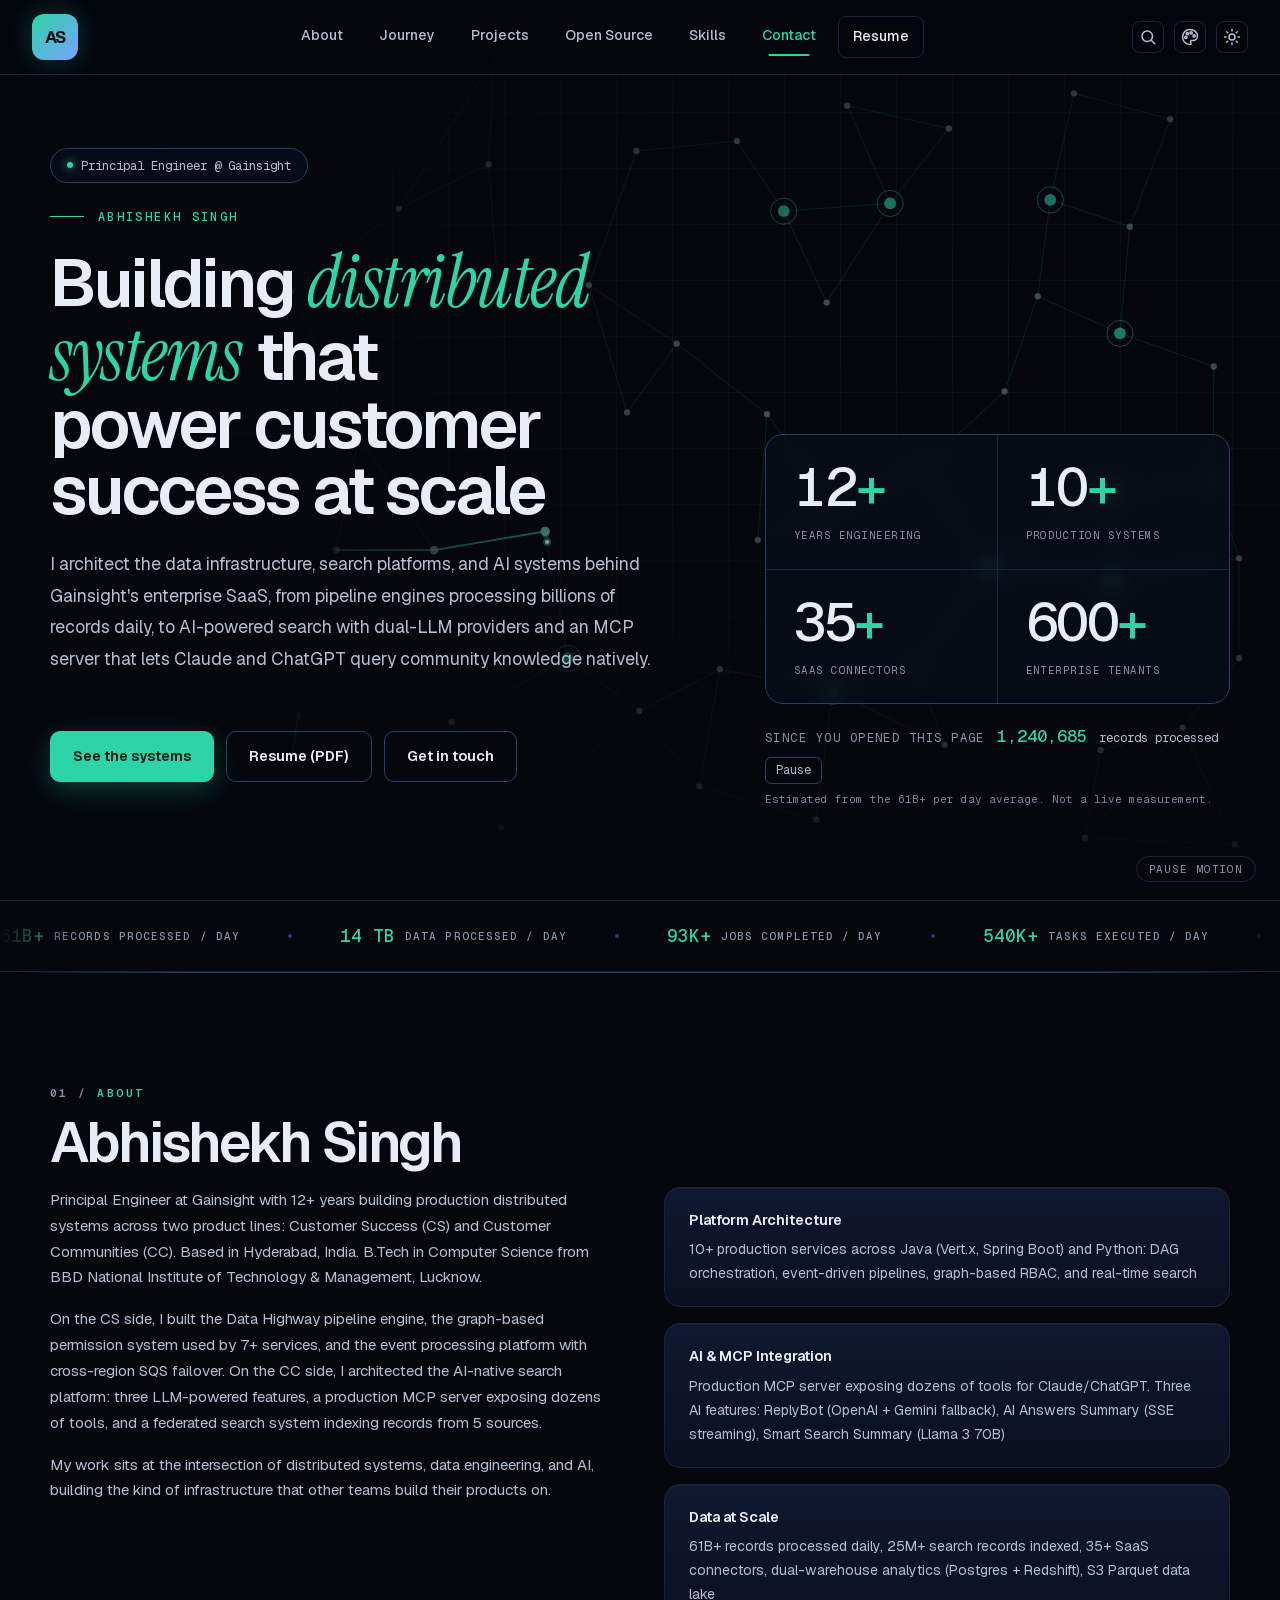
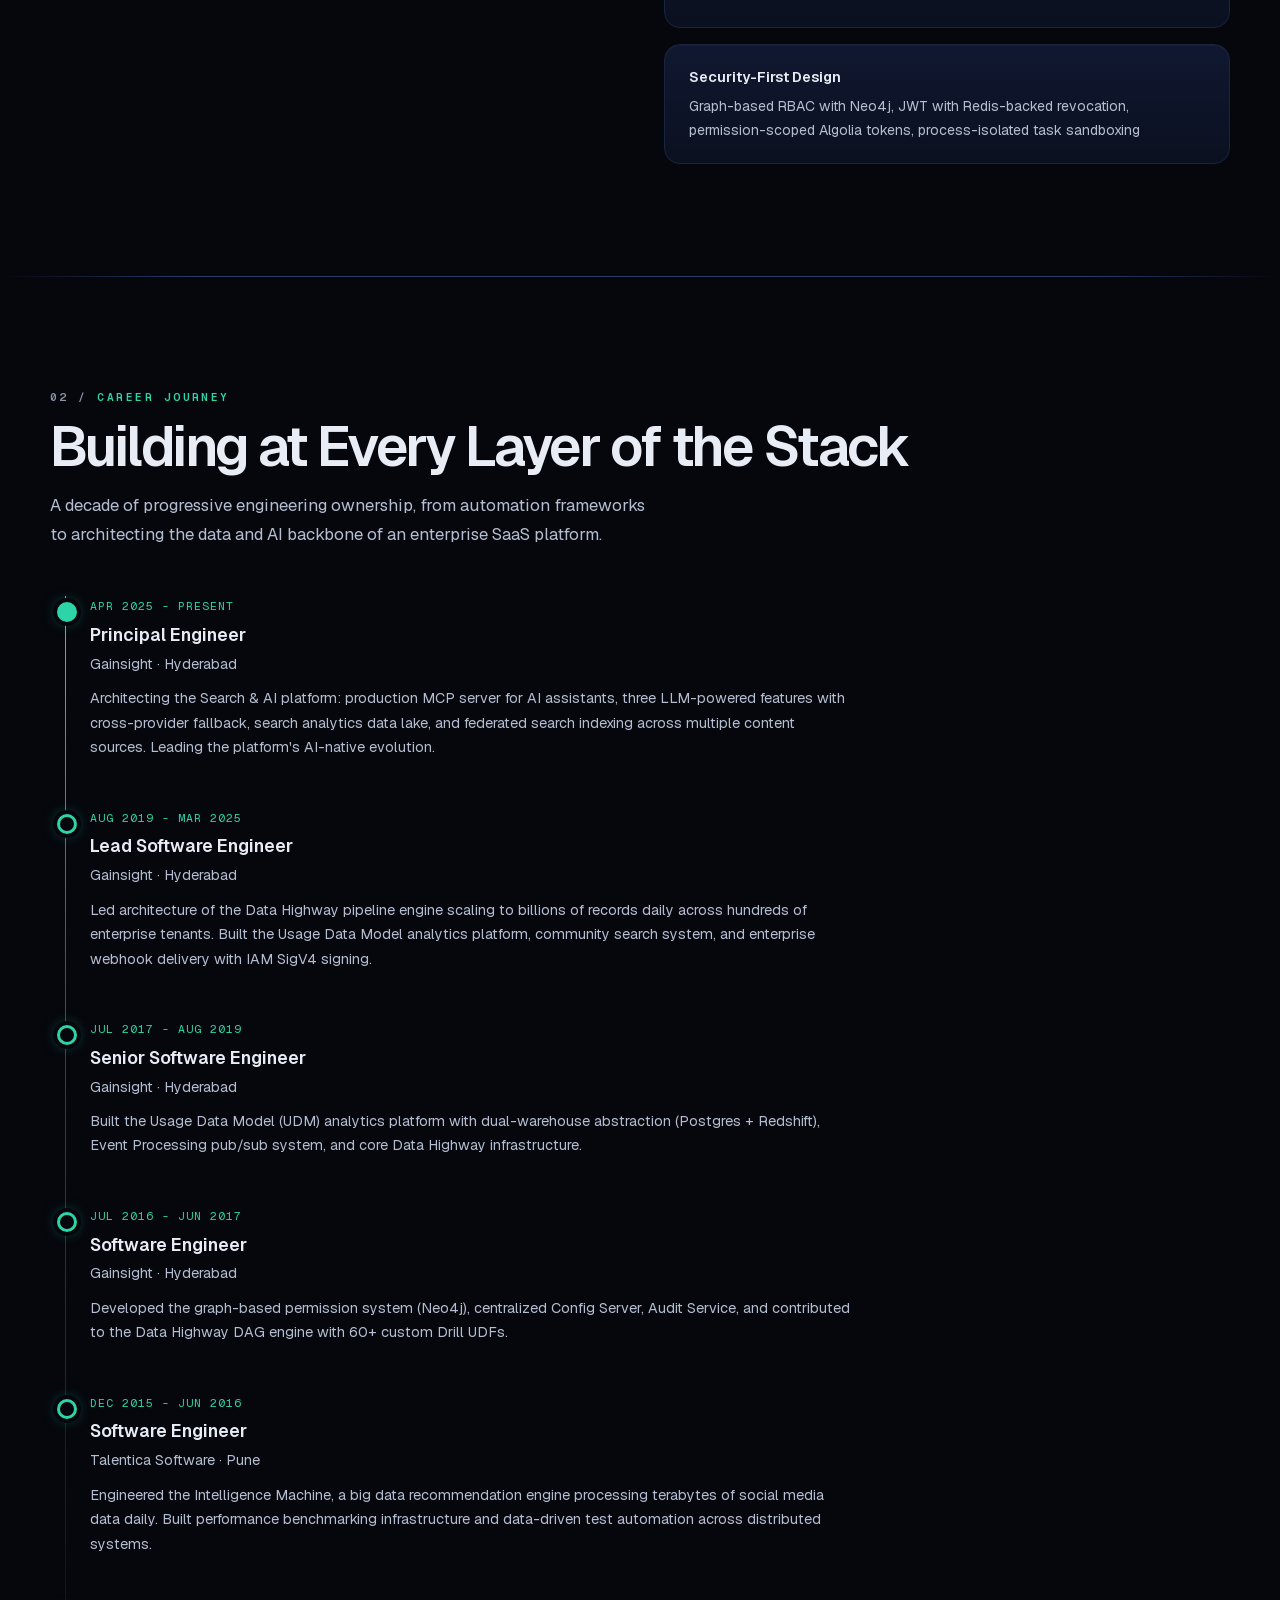
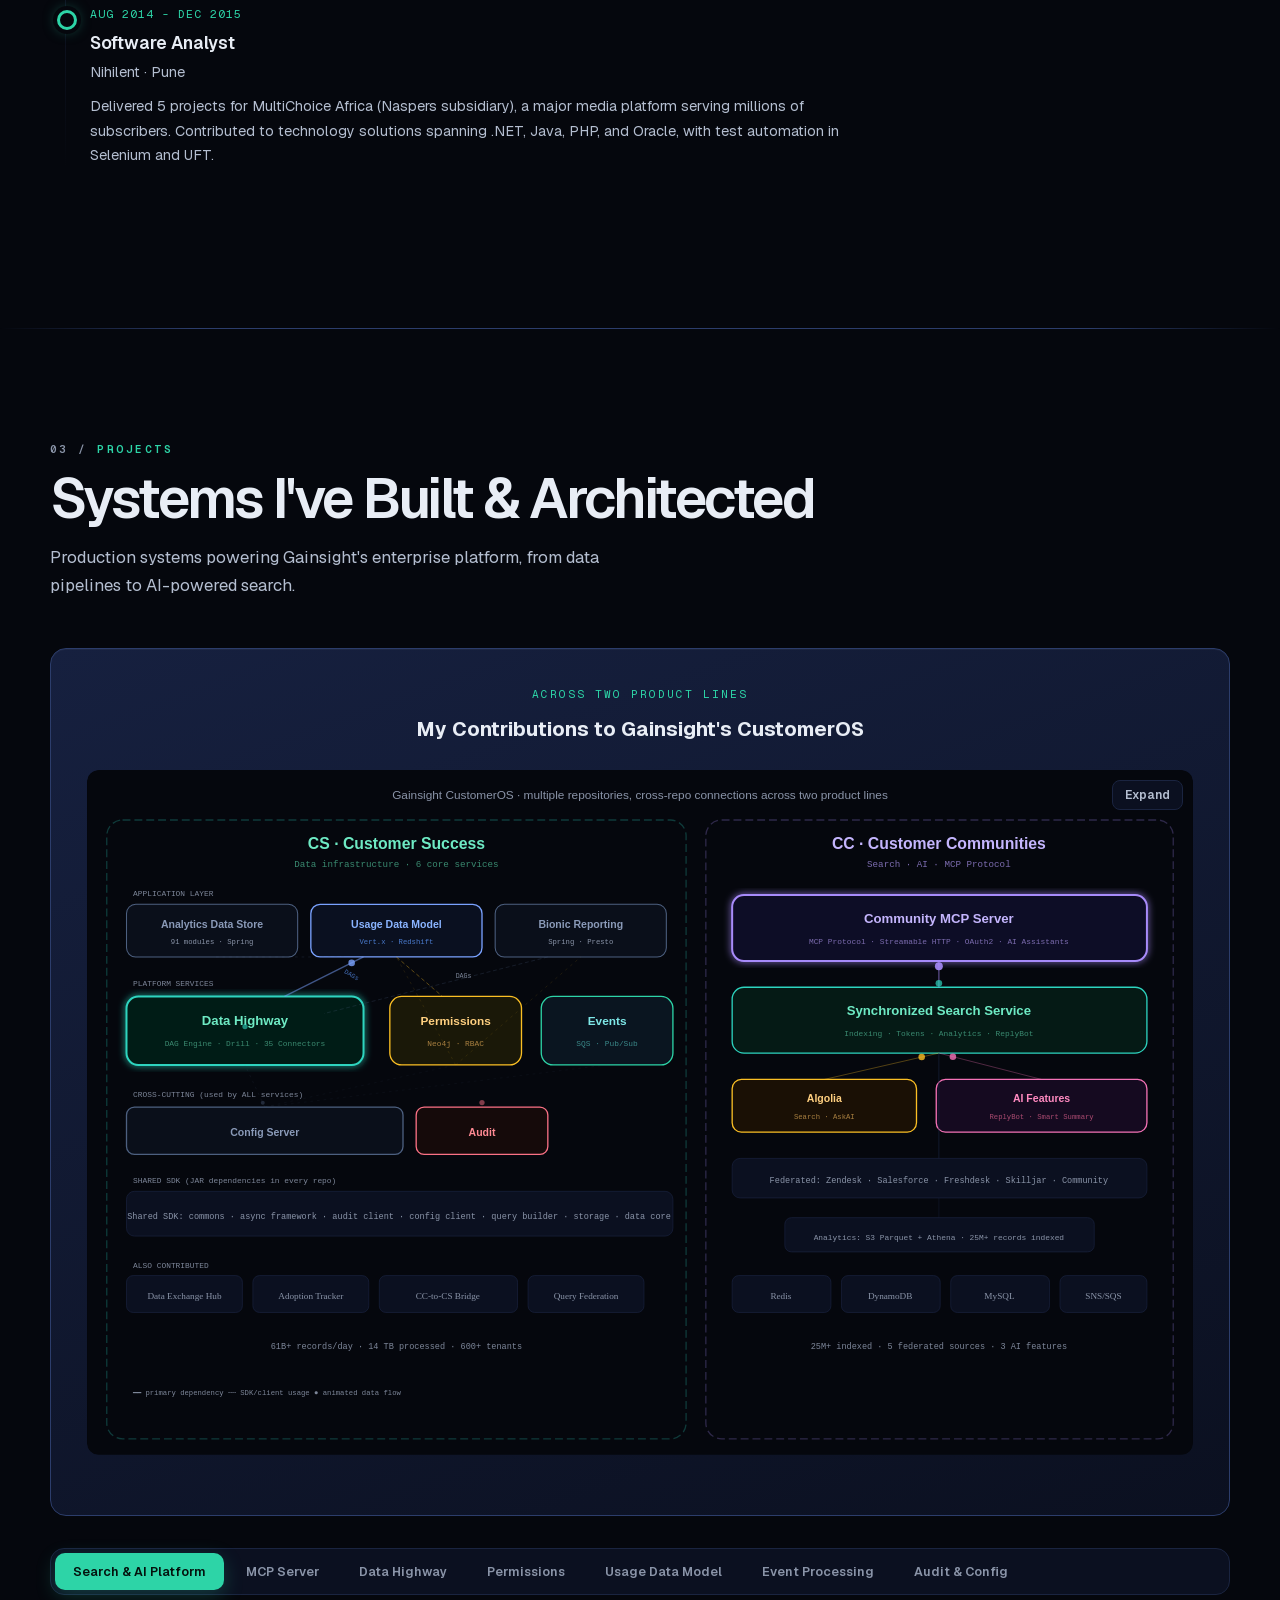
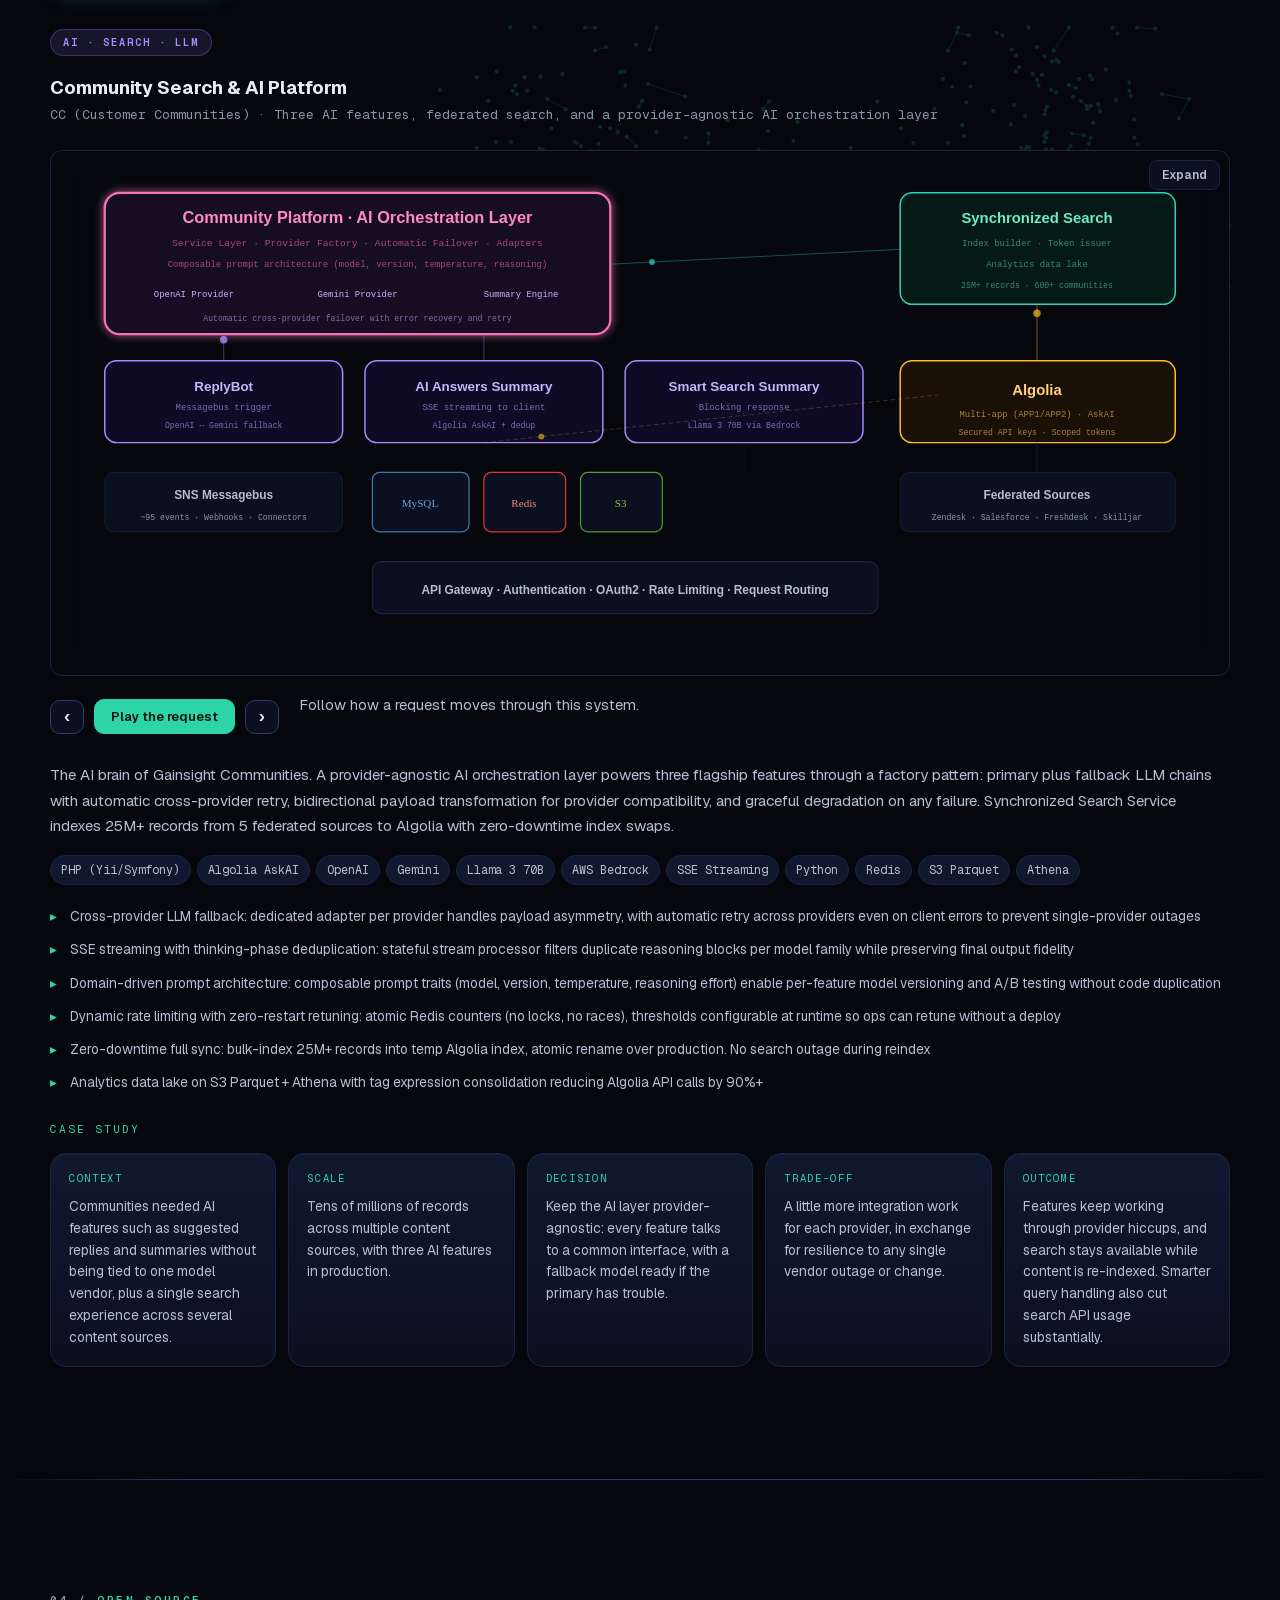
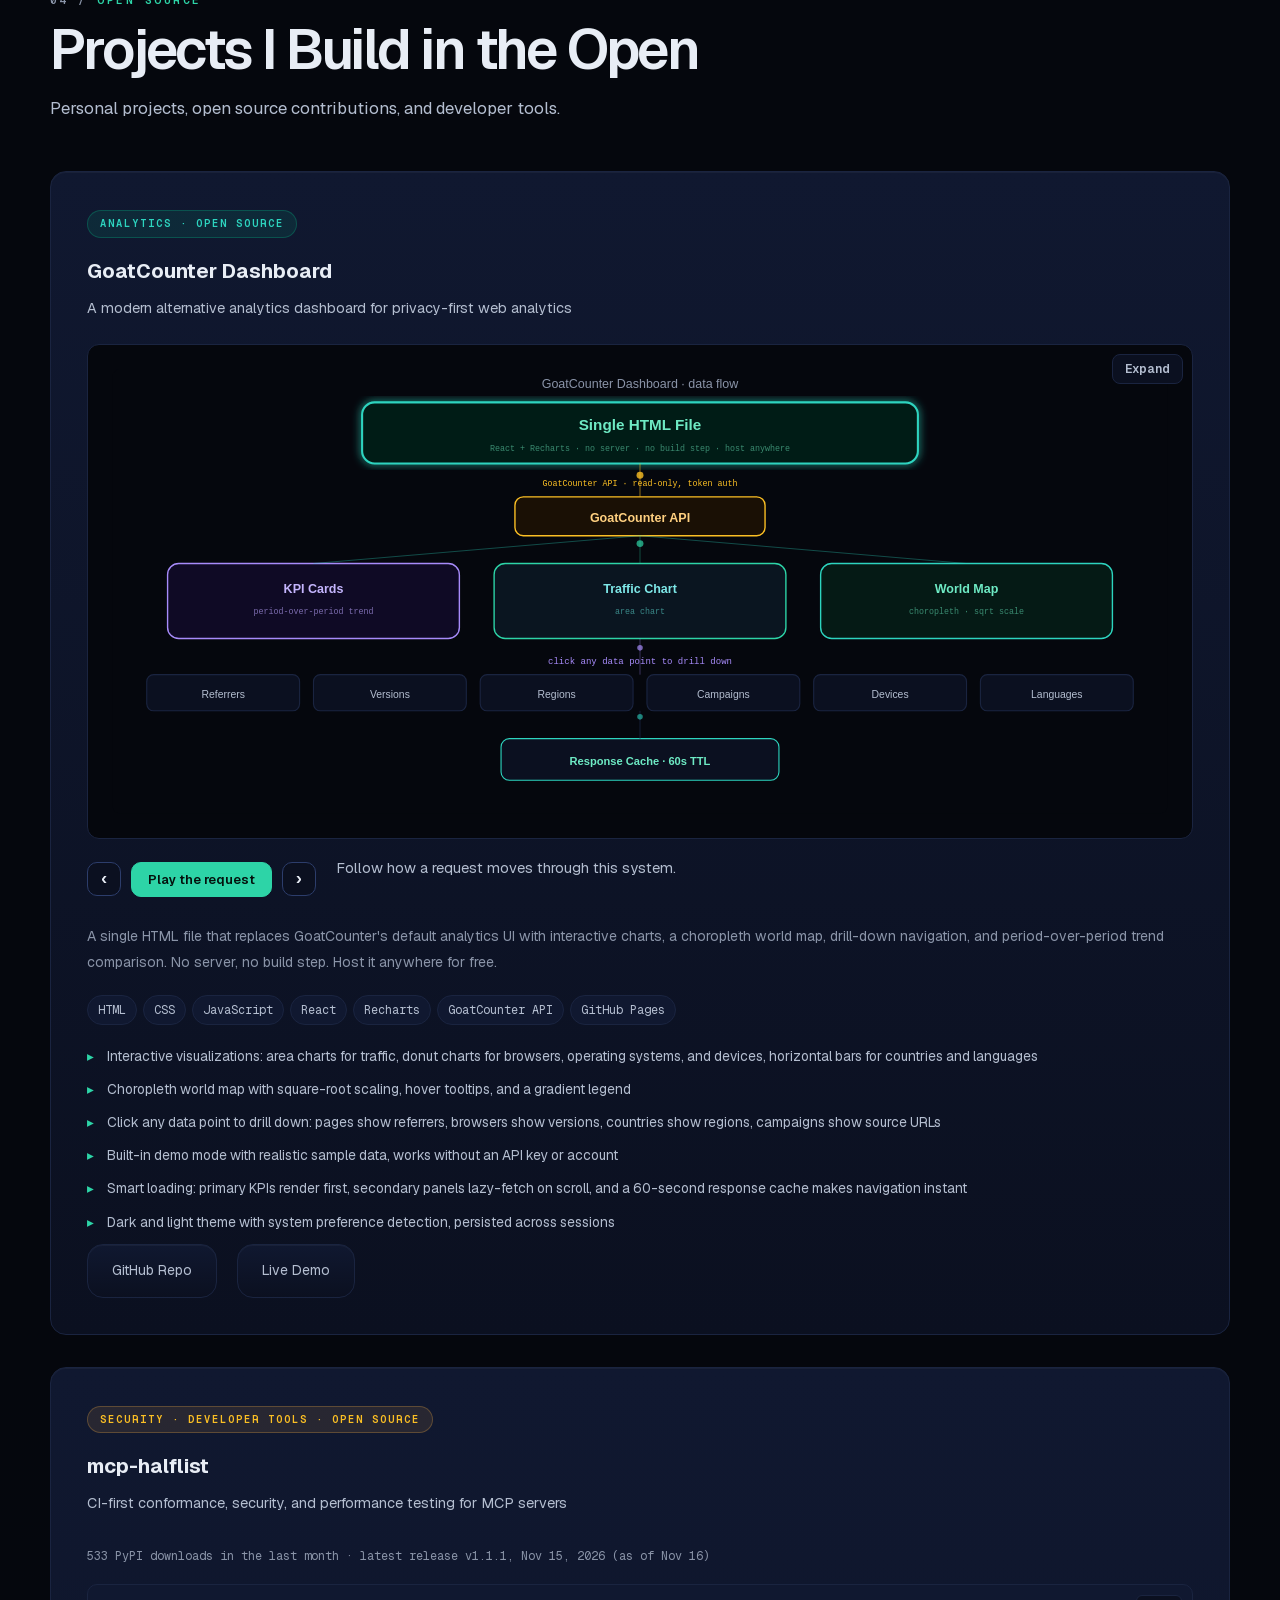
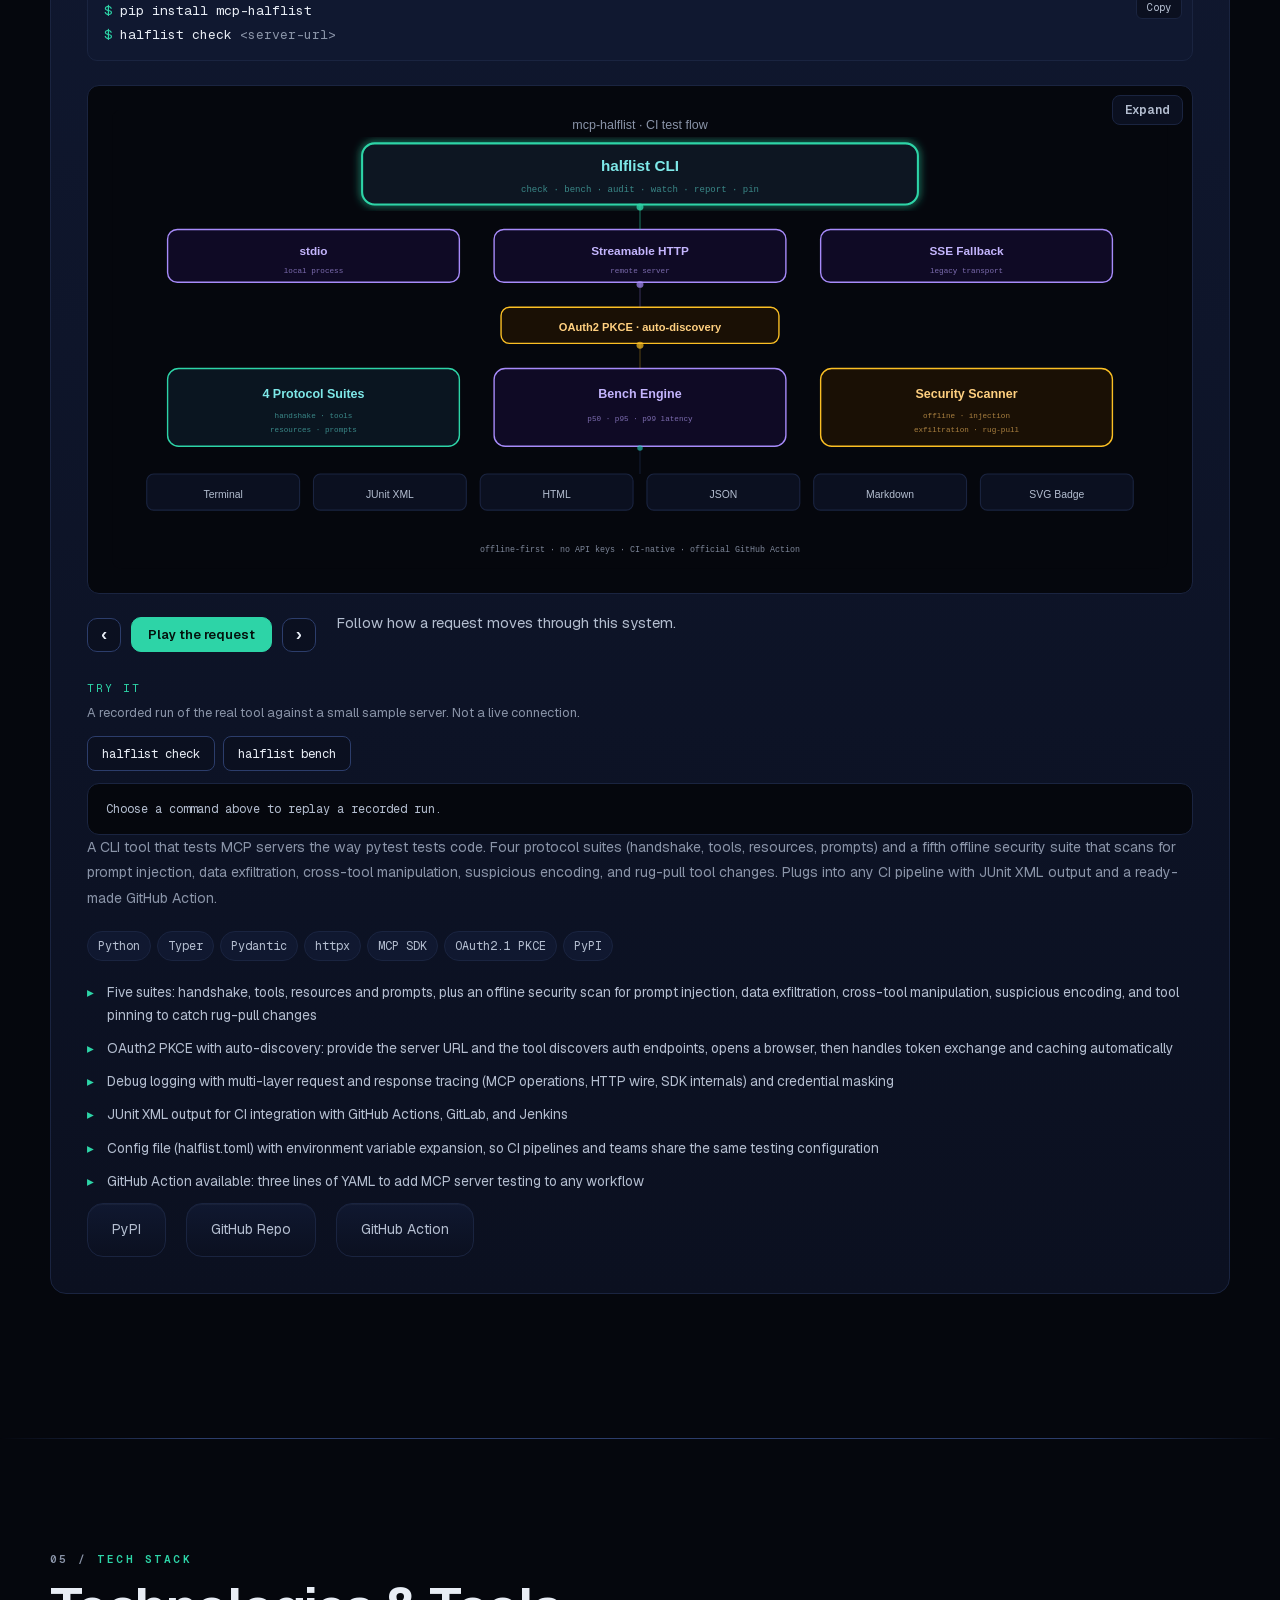
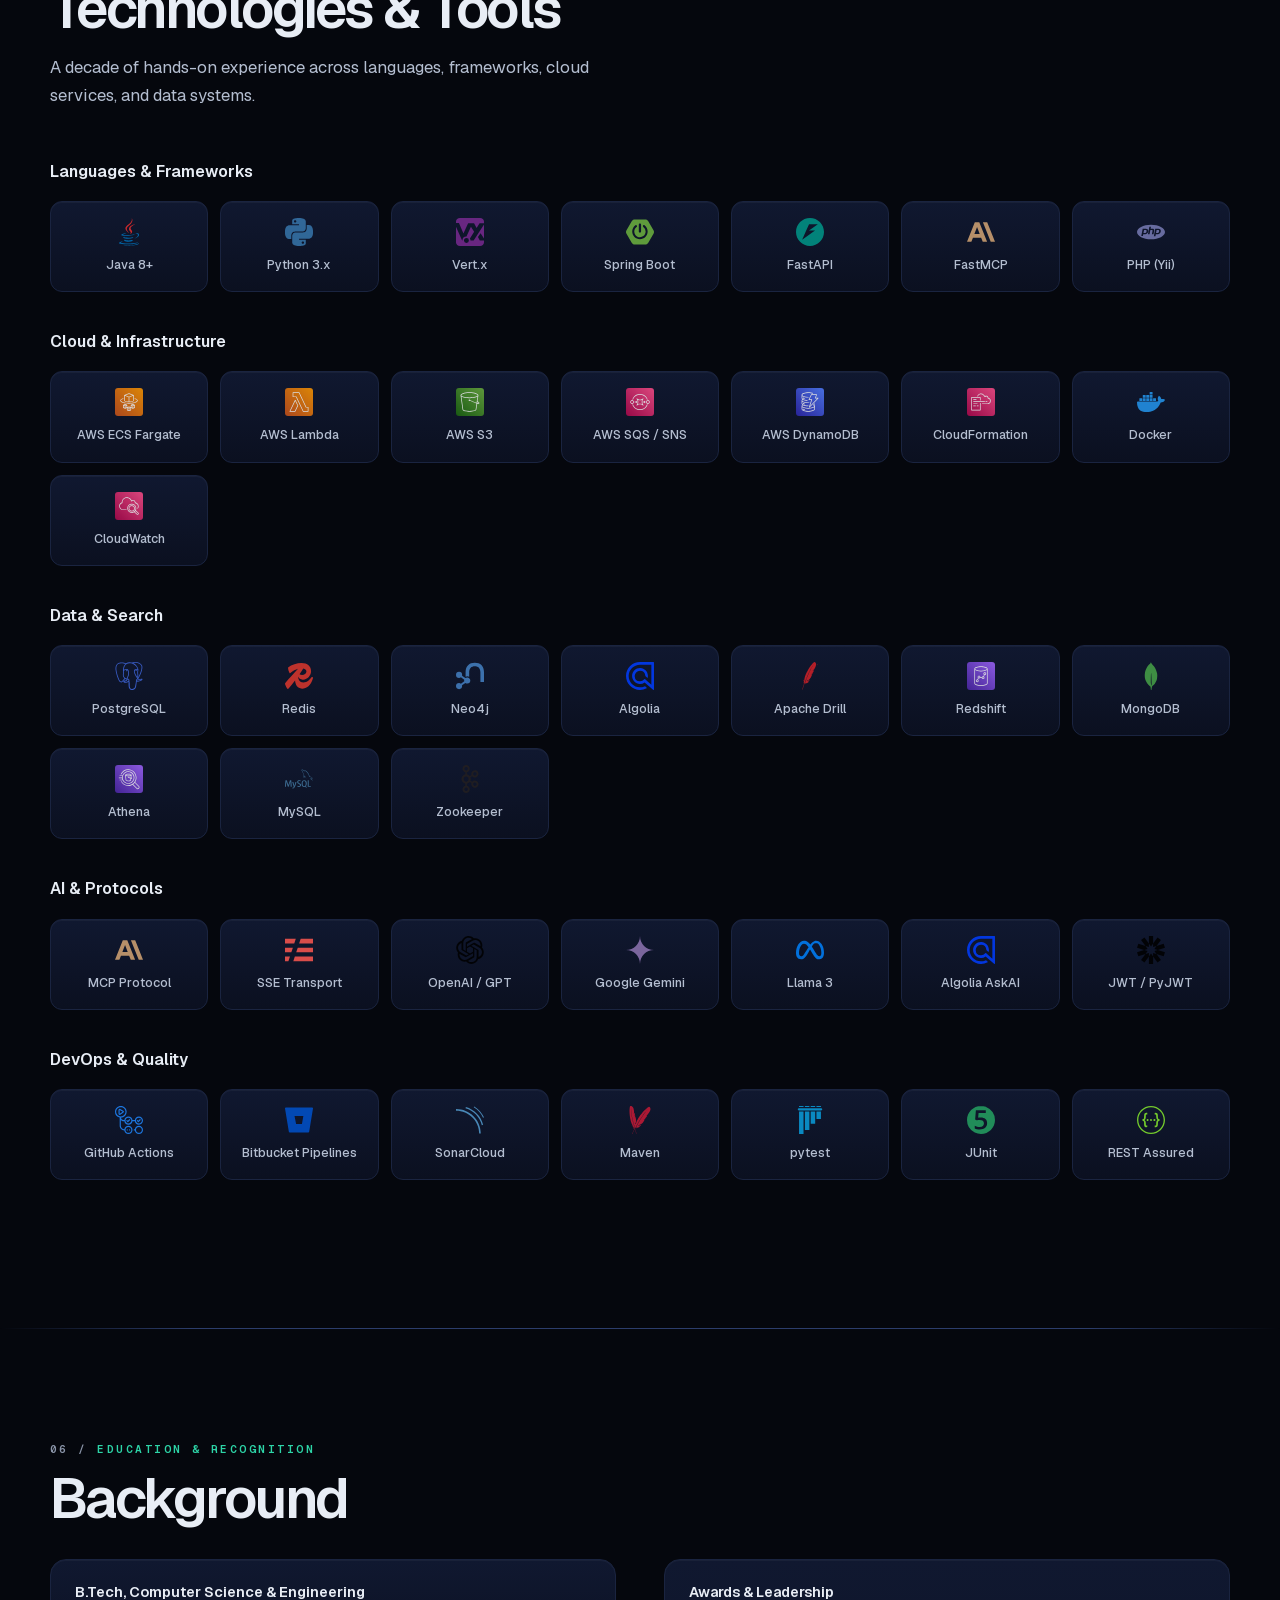
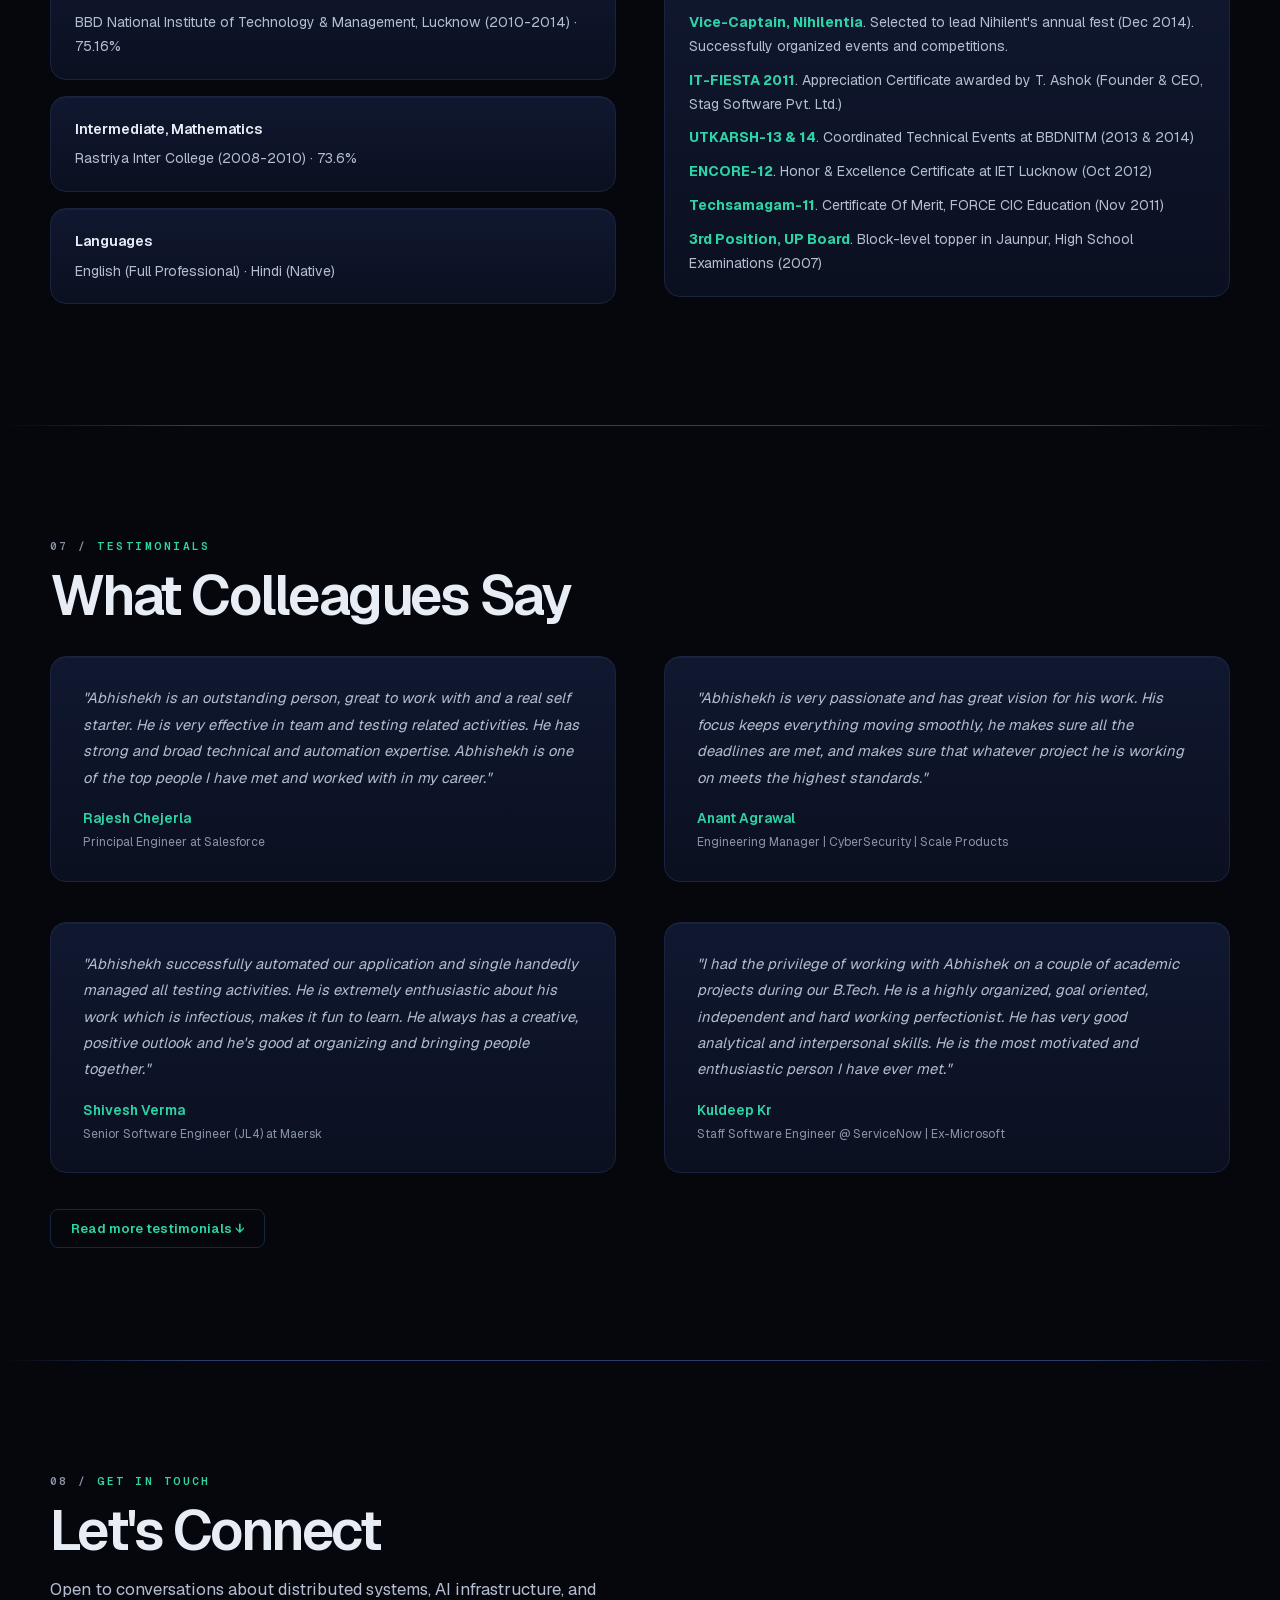
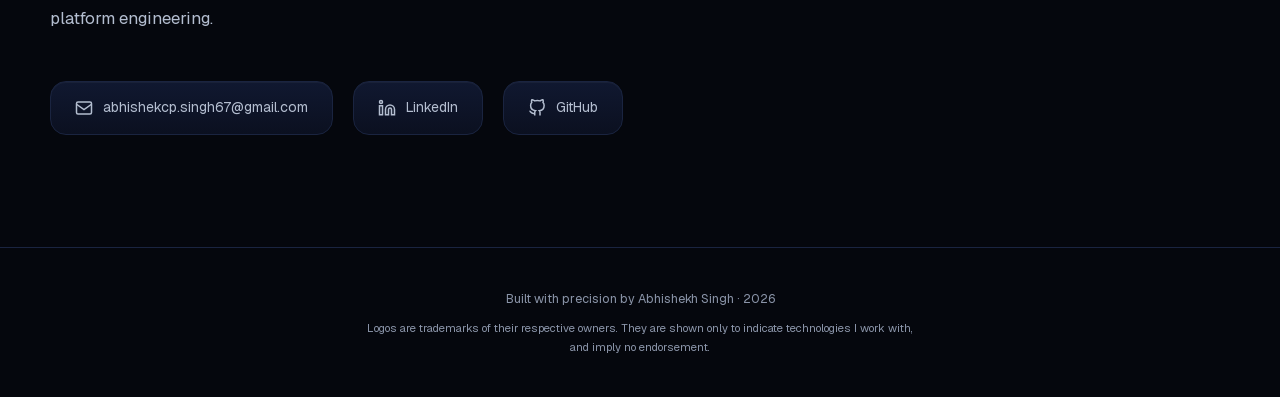
==== commit 50ab494f: "Make Signal the default theme and load Midnight on demand Reorder themes, sanitise the case studies," ====
--- a/index.html
+++ b/index.html
@@ -1,5 +1,5 @@
 <!DOCTYPE html>
-<html lang="en">
+<html lang="en" data-theme="signal" data-mode="dark">
 <head>
 <meta charset="UTF-8">
 <meta name="viewport" content="width=device-width, initial-scale=1.0">
@@ -44,21 +44,17 @@
   ]
 }
 </script>
-<link rel="preconnect" href="https://fonts.googleapis.com">
-<link rel="preconnect" href="https://fonts.gstatic.com" crossorigin>
-<link href="https://fonts.googleapis.com/css2?family=Sora:wght@400;600;700;800&family=DM+Sans:wght@400;500;600&family=JetBrains+Mono:wght@400;500&display=swap" rel="stylesheet" media="print" onload="this.media='all'">
-<noscript><link href="https://fonts.googleapis.com/css2?family=Sora:wght@400;600;700;800&family=DM+Sans:wght@400;500;600&family=JetBrains+Mono:wght@400;500&display=swap" rel="stylesheet"></noscript>
 <script>
 // Theme bootstrap: runs before body renders to prevent flash of wrong theme.
 // Always defaults to dark unless localStorage has 'light'. No system-pref detection.
 (function(){
   document.documentElement.classList.add('js');
-  var d = document.documentElement, t = 'midnight';
+  var d = document.documentElement, t = 'signal';
   try {
     var q = new URLSearchParams(location.search).get('theme');
-    t = q || localStorage.getItem('portfolio-style') || 'midnight';
+    t = q || localStorage.getItem('portfolio-style') || 'signal';
   } catch(e) {}
-  if (['midnight', 'signal', 'terminal', 'bento', 'brutalist'].indexOf(t) < 0) t = 'midnight';
+  if (['midnight', 'signal', 'terminal', 'bento', 'brutalist'].indexOf(t) < 0) t = 'signal';
   d.setAttribute('data-theme', t);
   try {
     if (!matchMedia('(prefers-reduced-motion: reduce)').matches) {
@@ -67,14 +63,14 @@
     }
   } catch(e) {}
   try { if (sessionStorage.getItem('portfolio-typed')) d.setAttribute('data-typed', ''); } catch(e) {}
-  if (t !== 'midnight') {
+  if (t !== 'signal') {
     var l = document.createElement('link');
     l.rel = 'stylesheet'; l.href = 'css/themes/' + t + '.css'; l.id = 'theme-css-' + t;
     l.setAttribute('blocking', 'render');
     var ready = function () { d.removeAttribute('data-theme-pending'); };
     d.setAttribute('data-theme-pending', '');
     l.onload = l.onerror = ready; setTimeout(ready, 1500);
-    var f = { signal: 'fonts/bento/geist-latin.woff2', terminal: 'fonts/terminal/jetbrains-mono-latin.woff2', bento: 'fonts/bento/geist-latin.woff2', brutalist: 'fonts/brutalist/archivo-latin.woff2' }[t];
+    var f = { terminal: 'fonts/terminal/jetbrains-mono-latin.woff2', bento: 'fonts/bento/geist-latin.woff2', brutalist: 'fonts/brutalist/archivo-latin.woff2' }[t];
     if (f) {
       var pl = document.createElement('link');
       pl.rel = 'preload'; pl.as = 'font'; pl.type = 'font/woff2'; pl.href = f; pl.crossOrigin = 'anonymous';
@@ -94,6 +90,9 @@
 <!-- css:start -->
 <style>
 @layer reset, tokens, base, layout, components, theme, utilities;
+@layer tokens {
+:root { --max-w: 1200px; }
+}
 @layer base {
 html.theme-transitioning, html.theme-transitioning *,
 html.theme-transitioning *::before, html.theme-transitioning *::after {
@@ -101,14 +100,15 @@
 }
 *{margin:0;padding:0;box-sizing:border-box}
 html{scroll-behavior:smooth;scroll-padding-top:80px}
-body{font-family:var(--font-body);background:var(--bg);color:var(--text);line-height:1.7;overflow-x:hidden;animation:fadeIn .8s ease}
-@keyframes fadeIn{from{opacity:0}to{opacity:1}}
+body{font-family:var(--font-body);background:var(--bg);color:var(--text);line-height:1.7;overflow-x:hidden}
 ::selection{background:var(--accent);color:var(--bg)}
 .nav{position:fixed;top:0;left:0;right:0;z-index:100;padding:14px 32px;display:flex;align-items:center;justify-content:space-between;backdrop-filter:blur(24px);background:var(--nav-bg);border-bottom:1px solid transparent;transition:all .3s}
 .nav.scrolled{border-image:linear-gradient(90deg,transparent,var(--accent),var(--accent-2),transparent) 1;box-shadow:var(--code-shadow)}
 .nav-logo{position:relative;overflow:hidden;width:46px;height:46px;border-radius:12px;background:linear-gradient(135deg,var(--accent),var(--accent-2));display:flex;align-items:center;justify-content:center;font-family:var(--font-head);font-weight:800;font-size:1.05rem;color:#fff;letter-spacing:-.5px;box-shadow:0 0 24px rgba(0,194,209,.28);text-decoration:none;transition:transform .25s,box-shadow .25s}
 .nav-links{display:flex;gap:8px}
 .nav-links a{color:var(--text-dim);text-decoration:none;font-size:.88rem;font-weight:600;transition:all .25s;font-family:var(--font-head);padding:8px 14px;border-radius:8px;position:relative}
+.nav-links a{white-space:nowrap}
+@media(max-width:1000px){.nav-links{gap:0}.nav-links a{padding:8px 10px}}
 .nav-links a:hover{color:var(--accent);background:var(--hover-soft)}
 .nav-links a::after{content:'';position:absolute;bottom:2px;left:50%;width:0;height:2px;background:var(--accent);transition:all .25s;transform:translateX(-50%);border-radius:2px}
 .nav-links a:hover::after{width:50%}
@@ -274,6 +274,11 @@
 .scale-item .scale-label{font-size:.7rem}
 .scale-track{gap:32px}
 }
+@media(max-width:340px){
+.nav{padding:10px 10px}
+.nav-right{gap:2px}
+.contact-link{max-width:100%;padding:12px 14px;gap:8px;font-size:.8rem;overflow-wrap:anywhere}
+}
 @media(max-width:480px){
 .hero h1{font-size:1.5rem}
 .hero-stats{gap:12px}
@@ -405,66 +410,93 @@
 @layer components {
 .repo-stats{margin:0 0 18px;font-family:var(--font-mono);font-size:.74rem;color:var(--text-muted)}
 }
-@layer tokens {
-:root {
---font-head: 'Sora', -apple-system, BlinkMacSystemFont, 'Segoe UI', sans-serif;
---font-body: 'DM Sans', -apple-system, BlinkMacSystemFont, 'Segoe UI', sans-serif;
---font-mono: 'JetBrains Mono', 'SF Mono', 'Fira Code', 'Consolas', monospace;
---max-w: 1200px;
-}
-:root, :root[data-mode="dark"] {
---on-accent: #04080f;
---bg: #04080f;
---bg-2: #0a1019;
---surface: #0d1525;
---surface-2: #131f35;
---surface-3: #192845;
---border: #1e3050;
---border-glow: #2a4570;
---text: #e4eaf4;
---text-dim: #7a90b8;
---text-muted: #8396b8;
---accent: #00c2d1;
---accent-2: #4d8bff;
---accent-3: #00cc8e;
---amber: #ffb344;
---red: #ff5c6c;
---purple: #9d7aff;
---pink: #ff6baa;
---teal: #00b8a9;
---glow: 0 0 40px rgba(0,194,209,0.08);
---nav-bg: rgba(4,8,15,0.85);
---nav-bg-mobile: rgba(4,8,15,0.95);
---hover-soft: rgba(0,194,209,.06);
---code-shadow: 0 4px 30px rgba(0,0,0,.3);
-}
-:root[data-mode="light"] {
---on-accent: #ffffff;
---bg: #f8fafc;
---bg-2: #ffffff;
+@layer reset, tokens, base, layout, components, theme, utilities;
+@font-face {
+font-family: "Signal Sans";
+src: url("/fonts/bento/geist-latin.woff2") format("woff2");
+font-weight: 400 700;
+font-style: normal;
+font-display: swap;
+}
+@font-face {
+font-family: "Signal Mono";
+src: url("/fonts/bento/geist-mono-latin.woff2") format("woff2");
+font-weight: 400 600;
+font-style: normal;
+font-display: swap;
+}
+@font-face {
+font-family: "Signal Serif";
+src: url("/fonts/signal/instrument-serif-italic-latin.woff2") format("woff2");
+font-weight: 400;
+font-style: italic;
+font-display: swap;
+}
+@layer theme {
+[data-theme="signal"] {
+--font-head: "Signal Sans", system-ui, -apple-system, "Segoe UI", sans-serif;
+--font-body: var(--font-head);
+--font-mono: "Signal Mono", ui-monospace, "SF Mono", Menlo, Consolas, monospace;
+--font-serif: "Signal Serif", "Iowan Old Style", Georgia, serif;
+--max-w: 1180px;
+}
+[data-theme="signal"][data-mode="dark"] {
+--bg: #05070d;
+--bg-2: #070a12;
+--surface: #0b1020;
+--surface-2: #101830;
+--surface-3: #16203f;
+--border: #1a2440;
+--border-glow: #2c3d6b;
+--text: #e8edf5;
+--text-dim: #b4bed0;
+--text-muted: #8a94a8;
+--accent: #2dd4a7;
+--accent-2: #7aa2ff;
+--accent-3: #2dd4bf;
+--amber: #fbbf24;
+--red: #fb7185;
+--purple: #a78bfa;
+--pink: #f472b6;
+--teal: #2dd4bf;
+--on-accent: #04110d;
+--glow: none;
+--nav-bg: rgb(5 7 13 / .72);
+--nav-bg-mobile: rgb(5 7 13 / .97);
+--hover-soft: rgb(45 212 167 / .1);
+--code-shadow: 0 10px 40px rgb(0 0 0 / .45);
+--grid-line: rgb(138 148 168 / .075);
+--mesh: rgb(45 212 167 / .5);
+}
+[data-theme="signal"][data-mode="light"] {
+--bg: #f5f7fa;
+--bg-2: #eef2f7;
 --surface: #ffffff;
---surface-2: #f1f5f9;
---surface-3: #e2e8f0;
---border: #e2e8f0;
---border-glow: #cbd5e1;
---text: #0f172a;
---text-dim: #475569;
---text-muted: #546377;
---accent: #0b7a70;
---accent-2: #2563eb;
---accent-3: #047857;
---amber: #b45309;
---red: #c81e1e;
---purple: #7c3aed;
+--surface-2: #f1f4f9;
+--surface-3: #e6ebf3;
+--border: #dde3ee;
+--border-glow: #bcc8de;
+--text: #0b1220;
+--text-dim: #3b475c;
+--text-muted: #566178;
+--accent: #066b55;
+--accent-2: #2f55c8;
+--accent-3: #0f766e;
+--amber: #9a4408;
+--red: #be123c;
+--purple: #5b3fd8;
 --pink: #be185d;
 --teal: #0f766e;
---glow: 0 1px 3px rgba(15,23,42,0.08), 0 8px 24px rgba(15,23,42,0.06);
---nav-bg: rgba(255,255,255,0.85);
---nav-bg-mobile: rgba(255,255,255,0.95);
---hover-soft: rgba(13,148,136,.08);
---code-shadow: 0 4px 20px rgba(15,23,42,.08);
-}
-:root {
+--on-accent: #ffffff;
+--glow: none;
+--nav-bg: rgb(245 247 250 / .78);
+--nav-bg-mobile: rgb(245 247 250 / .98);
+--hover-soft: rgb(6 107 85 / .08);
+--code-shadow: 0 10px 40px rgb(20 30 60 / .12);
+--grid-line: rgb(11 18 32 / .06);
+--mesh: rgb(6 107 85 / .55);
+}
+[data-theme="signal"] {
 --dg-fill-amber-1: #1a1005;
 --dg-fill-amber-2: #1a1808;
 --dg-fill-amber-3: #aa7050;
@@ -501,7 +533,7 @@
 --dg-fill-violet-5: #c4b5fd;
 --dg-line-slate-4: #4d6080;
 }
-:root[data-mode="light"] {
+[data-theme="signal"][data-mode="light"] {
 --dg-fill-amber-1: #fef3c7;
 --dg-fill-amber-2: #fef3c7;
 --dg-fill-amber-4: #fed7aa;
@@ -528,12 +560,126 @@
 --dg-fill-violet-3: #ddd6fe;
 --dg-fill-violet-5: #5b21b6;
 }
-}
+[data-theme="signal"][data-mode="light"] .arch-container svg text[font-family*="Mono"] { fill: #1e293b !important; opacity: 1 !important; font-weight: 500 !important; }
+[data-theme="signal"] body { font-feature-settings: "ss01", "cv11"; }
+[data-theme="signal"] .section-alt { background: transparent; }
+[data-theme="signal"] .nav { border-bottom: 1px solid var(--border); }
+[data-theme="signal"] .nav.scrolled { border-image: none; box-shadow: none; background: var(--nav-bg); }
+[data-theme="signal"] .nav-logo { background: linear-gradient(135deg, var(--accent), var(--accent-2)); color: var(--on-accent); box-shadow: 0 0 28px rgb(45 212 167 / .25); }
+[data-theme="signal"] .nav-links a { font-weight: 500; }
+[data-theme="signal"] .hero { min-height: min(100svh, 900px); padding: 112px 32px 56px; }
+[data-theme="signal"] .hero::before { inset: 0; width: auto; height: auto; top: 0; right: 0; background: linear-gradient(var(--grid-line) 1px, transparent 1px) 0 0 / 56px 56px, linear-gradient(90deg, var(--grid-line) 1px, transparent 1px) 0 0 / 56px 56px; -webkit-mask-image: radial-gradient(ellipse 85% 75% at 72% 35%, #000 0, transparent 78%); mask-image: radial-gradient(ellipse 85% 75% at 72% 35%, #000 0, transparent 78%); }
+[data-theme="signal"] .hero::after { display: none; }
+[data-theme="signal"] .hero-visual { display: block; position: absolute; inset: 0; z-index: 0; pointer-events: none; -webkit-mask-image: radial-gradient(ellipse 90% 85% at 76% 42%, #000 20%, transparent 80%); mask-image: radial-gradient(ellipse 90% 85% at 76% 42%, #000 20%, transparent 80%); }
+[data-theme="signal"] .hero-visual::before { content: ""; position: absolute; inset: 0; background: var(--mesh); opacity: .55; -webkit-mask: url("/assets/signal/mesh.svg") right center / cover no-repeat; mask: url("/assets/signal/mesh.svg") right center / cover no-repeat; transition: opacity .9s ease; }
+[data-theme="signal"] .hero-visual.is-live::before { opacity: 0; }
+[data-theme="signal"] .hero-gl { position: absolute; inset: 0; width: 100%; height: 100%; opacity: 0; transition: opacity 1.4s ease; }
+[data-theme="signal"] .hero-gl.is-on { opacity: 1; }
+[data-theme="signal"] .hero-canvas { position: absolute; inset: 0; width: 100%; height: 100%; opacity: 0; transition: opacity .9s ease; }
+[data-theme="signal"] .hero-visual.is-live .hero-canvas { opacity: 1; }
+[data-theme="signal"] .hero-content { z-index: 2; }
+[data-theme="signal"] .hero-tag { background: rgb(11 16 32 / .6); border-color: var(--border-glow); color: var(--text-dim); backdrop-filter: blur(8px); }
+[data-theme="signal"][data-mode="light"] .hero-tag { background: rgb(255 255 255 / .7); }
+[data-theme="signal"] .hero-tag .dot { background: var(--accent); box-shadow: 0 0 10px var(--accent); }
+[data-theme="signal"] .hero h1 { font-size: clamp(2.6rem, 5.3vw, 4.7rem); line-height: .98; letter-spacing: -.045em; font-weight: 600; max-width: 14ch; margin-bottom: 24px; text-wrap: balance; }
+[data-theme="signal"] .hero h1 .hero-name { display: flex; align-items: center; gap: 14px; font-size: .74rem; font-weight: 500; letter-spacing: .2em; margin-bottom: 22px; color: var(--accent); }
+[data-theme="signal"] .hero h1 .hero-name::before { content: ""; width: 34px; height: 1px; background: var(--accent); }
+[data-theme="signal"] .hero h1 .gradient { font-family: var(--font-serif); font-style: italic; font-weight: 400; font-size: 1.1em; letter-spacing: -.02em; color: var(--accent); background: none; -webkit-text-fill-color: currentColor; }
+[data-theme="signal"] .hero p { max-width: 50ch; font-size: 1.1rem; color: var(--text-dim); margin-bottom: 30px; }
+[data-theme="signal"] .btn { border-radius: 10px; background: transparent; border-color: var(--border-glow); color: var(--text); }
+[data-theme="signal"] .btn:hover { border-color: var(--accent); box-shadow: 0 0 0 4px rgb(45 212 167 / .12); }
+[data-theme="signal"] .btn-primary { background: var(--accent); color: var(--on-accent); border-color: var(--accent); box-shadow: 0 8px 28px rgb(45 212 167 / .25); }
+[data-theme="signal"][data-mode="light"] .btn-primary { box-shadow: 0 8px 24px rgb(6 107 85 / .22); }
+[data-theme="signal"] .hero-cta { margin-bottom: 0; }
+[data-theme="signal"] .hero-content { display: grid; grid-template-columns: minmax(0, 7fr) minmax(0, 5fr); column-gap: 64px; align-items: center; }
+[data-theme="signal"] .hero-content > .hero-tag,
+[data-theme="signal"] .hero-content > h1,
+[data-theme="signal"] .hero-content > p,
+[data-theme="signal"] .hero-content > .hero-cta { grid-column: 1; }
+[data-theme="signal"] .hero-content > .hero-tag { justify-self: start; }
+[data-theme="signal"] .hero-content > .hero-stats { grid-column: 2; grid-row: 1 / span 3; align-self: end; }
+[data-theme="signal"] .hero-content > .hero-estimate { grid-column: 2; grid-row: 4; align-self: start; }
+[data-theme="signal"] .hero-stats { display: grid; grid-template-columns: 1fr 1fr; gap: 0; margin: 0; padding: 0; border: 1px solid var(--border-glow); border-radius: 18px; background: rgb(11 16 32 / .5); backdrop-filter: blur(10px); overflow: hidden; }
+[data-theme="signal"][data-mode="light"] .hero-stats { background: rgb(255 255 255 / .6); }
+[data-theme="signal"] .hero-stat { padding: 26px 28px 24px; border-right: 1px solid var(--border); border-bottom: 1px solid var(--border); margin: 0; }
+[data-theme="signal"] .hero-stat:nth-child(2n) { border-right: 0; }
+[data-theme="signal"] .hero-stat:nth-child(n+3) { border-bottom: 0; }
+[data-theme="signal"] .hero-stat .num { font-size: clamp(2.4rem, 4.2vw, 3.6rem); font-weight: 500; letter-spacing: -.045em; line-height: 1; font-variant-numeric: tabular-nums; color: var(--text); }
+[data-theme="signal"] .hero-stat .num .c-sfx { color: var(--accent); }
+[data-theme="signal"] .hero-stat .label { font-family: var(--font-mono); font-size: .66rem; letter-spacing: .14em; text-transform: uppercase; margin-top: 12px; color: var(--text-muted); }
+[data-theme="signal"] body { counter-reset: sec; }
+[data-theme="signal"] section { padding: 112px 32px; }
+[data-theme="signal"] section[data-section] { position: relative; }
+[data-theme="signal"] section[data-section]:not(.hero) { counter-increment: sec; }
+[data-theme="signal"] .section-label { font-size: .7rem; letter-spacing: .22em; color: var(--accent); }
+[data-theme="signal"] .section-label::before { content: counter(sec, decimal-leading-zero) " / "; color: var(--text-muted); }
+[data-theme="signal"] .section-title { font-size: clamp(2rem, 4.4vw, 3.5rem); font-weight: 600; letter-spacing: -.045em; line-height: 1; text-wrap: balance; }
+[data-theme="signal"] .section-sub { font-size: 1.05rem; }
+[data-theme="signal"] .card,
+[data-theme="signal"] .testimonial,
+[data-theme="signal"] .contact-link,
+[data-theme="signal"] .connector { position: relative; background: linear-gradient(180deg, var(--surface-2), var(--surface)); border: 1px solid var(--border); border-radius: 16px; box-shadow: inset 0 1px 0 rgb(255 255 255 / .04); }
+[data-theme="signal"][data-mode="light"] .card,
+[data-theme="signal"][data-mode="light"] .testimonial,
+[data-theme="signal"][data-mode="light"] .contact-link,
+[data-theme="signal"][data-mode="light"] .connector { background: var(--surface); box-shadow: 0 1px 2px rgb(20 30 60 / .05); }
+[data-theme="signal"] .skill-card { border-radius: 12px; }
+[data-theme="signal"] .card--flagship { background: linear-gradient(160deg, var(--surface-3), var(--surface)); border-color: var(--border-glow); }
+[data-theme="signal"] .card::before { content: ""; position: absolute; inset: 0; border-radius: inherit; padding: 1px; pointer-events: none; opacity: 0; transition: opacity .25s; background: radial-gradient(260px circle at var(--x, 50%) var(--y, 50%), var(--accent), transparent 62%); -webkit-mask: linear-gradient(#000 0 0) content-box, linear-gradient(#000 0 0); -webkit-mask-composite: xor; mask: linear-gradient(#000 0 0) content-box exclude, linear-gradient(#000 0 0); }
+[data-theme="signal"] .card:hover::before { opacity: .9; }
+[data-theme="signal"] .chip { border-radius: 999px; }
+[data-theme="signal"] .proj-tabs { border-radius: 14px; }
+[data-theme="signal"] .proj-tab { border-radius: 10px; }
+[data-theme="signal"] .proj-tab.active { background: var(--accent); color: var(--on-accent); box-shadow: 0 6px 20px rgb(45 212 167 / .22); }
+[data-theme="signal"] .timeline::before { width: 1px; background: linear-gradient(to bottom, var(--accent), var(--border-glow) 40%, transparent); }
+[data-theme="signal"] .role::before { border-color: var(--accent); box-shadow: 0 0 0 4px var(--bg), 0 0 14px rgb(45 212 167 / .5); }
+[data-theme="signal"] .proj-panel { position: relative; isolation: isolate; }
+[data-theme="signal"] .proj-panel > * { position: relative; z-index: 1; }
+[data-theme="signal"] .proj-panel::before { content: ""; position: absolute; top: -6px; right: -6px; width: min(74%, 840px); aspect-ratio: 2 / 1; z-index: 0; pointer-events: none; background: var(--accent); opacity: .17; -webkit-mask: var(--art) right top / contain no-repeat, linear-gradient(to bottom, #000 25%, transparent 92%); -webkit-mask-composite: source-in; mask: var(--art) right top / contain no-repeat, linear-gradient(to bottom, #000 25%, transparent 92%); mask-composite: intersect; }
+[data-theme="signal"][data-mode="light"] .proj-panel::before { opacity: .2; }
+[data-theme="signal"] #tab-data-highway,
+[data-theme="signal"] #tab-mcp-server { --art: url("/assets/signal/art/map.svg"); }
+[data-theme="signal"] #tab-search-ai { --art: url("/assets/signal/art/cloud.svg"); }
+[data-theme="signal"] #tab-events,
+[data-theme="signal"] #tab-udm,
+[data-theme="signal"] #tab-infra { --art: url("/assets/signal/art/flow.svg"); }
+[data-theme="signal"] #tab-permissions { --art: url("/assets/signal/mesh.svg"); }
+[data-theme="signal"] .scale-bar { background: transparent; border-color: var(--border); }
+[data-theme="signal"] .scale-bar::before { background: linear-gradient(90deg, var(--bg), transparent); }
+[data-theme="signal"] .scale-bar::after { background: linear-gradient(90deg, transparent, var(--bg)); }
+[data-theme="signal"] .scale-num { font-family: var(--font-mono); font-weight: 500; background: none; -webkit-text-fill-color: currentColor; color: var(--accent); font-variant-numeric: tabular-nums; }
+[data-theme="signal"] .scale-label { font-family: var(--font-mono); font-size: .68rem; letter-spacing: .1em; text-transform: uppercase; }
+[data-theme="signal"] section[data-section]:not(.hero)::before { content: ""; position: absolute; top: -3px; left: 0; right: 0; height: 7px; pointer-events: none; background: radial-gradient(closest-side, var(--accent), transparent) -90px 50% / 90px 7px no-repeat, linear-gradient(transparent 3px, var(--border-glow) 3px 4px, transparent 4px) 0 0 / 100% 7px no-repeat; -webkit-mask-image: linear-gradient(90deg, transparent, #000 15%, #000 85%, transparent); mask-image: linear-gradient(90deg, transparent, #000 15%, #000 85%, transparent); }
+[data-theme="signal"] .hero-estimate { display: flex; flex-wrap: wrap; align-items: baseline; gap: 6px 12px; margin-top: 18px; font-family: var(--font-mono); font-size: .76rem; color: var(--text-muted); }
+[data-theme="signal"] .hero-estimate .est-label { letter-spacing: .12em; text-transform: uppercase; }
+[data-theme="signal"] .hero-estimate .est-num { color: var(--accent); font-size: 1.05rem; font-weight: 500; font-variant-numeric: tabular-nums; min-width: 9ch; }
+[data-theme="signal"] .hero-estimate .est-text { color: var(--text-dim); }
+[data-theme="signal"] .hero-estimate .est-pause { font: inherit; color: var(--text-dim); background: transparent; border: 1px solid var(--border-glow); border-radius: 6px; padding: 2px 10px; cursor: pointer; }
+[data-theme="signal"] .hero-estimate .est-pause:hover { color: var(--accent); border-color: var(--accent); }
+[data-theme="signal"] .hero-estimate .est-note { flex-basis: 100%; font-size: .68rem; opacity: .9; }
+[data-theme="signal"] .fx-toggle { display: inline-flex; position: absolute; right: 24px; bottom: 18px; z-index: 5; font-family: var(--font-mono); font-size: .68rem; letter-spacing: .08em; text-transform: uppercase; color: var(--text-muted); background: transparent; border: 1px solid var(--border); border-radius: 999px; padding: 5px 12px; cursor: pointer; }
+[data-theme="signal"] .fx-toggle:hover { color: var(--accent); border-color: var(--accent); }
+@media (max-width: 980px) {
+[data-theme="signal"] .hero-content { display: block; }
+[data-theme="signal"] .hero-stats { margin-top: 40px; }
+[data-theme="signal"] .hero-estimate { margin-top: 18px; }
+}
+@media (max-width: 768px) {
+[data-theme="signal"] .hero { padding: 104px 20px 56px; }
+[data-theme="signal"] section { padding: 72px 20px; }
+[data-theme="signal"] .hero h1 { max-width: none; }
+}
+}
+@supports (animation-timeline: view()) {
+@media (prefers-reduced-motion: no-preference) {
+@keyframes sig-rise { from { opacity: 0; transform: translateY(28px); } to { opacity: 1; transform: none; } }
+@keyframes sig-packet { from { background-position: -90px 50%, 0 0; } to { background-position: calc(100vw + 90px) 50%, 0 0; } }
+@keyframes sig-progress { from { transform: scaleX(0); } to { transform: scaleX(1); } }
 @layer theme {
-:root[data-theme="midnight"][data-mode="light"] .arch-container svg text[font-family*="Mono"] {
-fill: #1e293b !important;
-opacity: 1 !important;
-font-weight: 500 !important;
+[data-theme="signal"] .reveal { transition: none; animation: sig-rise linear both; animation-timeline: view(); animation-range: entry 0% entry 42%; }
+[data-theme="signal"] section[data-section]:not(.hero)::before { animation: sig-packet linear both; animation-timeline: view(); animation-range: entry 0% cover 55%; }
+html[data-theme="signal"]::before { content: ""; position: fixed; top: 0; left: 0; right: 0; height: 2px; z-index: 300; background: linear-gradient(90deg, var(--accent), var(--accent-2)); transform-origin: 0 50%; transform: scaleX(0); animation: sig-progress linear both; animation-timeline: scroll(root); pointer-events: none; }
+}
 }
 }
 </style>
@@ -571,11 +717,11 @@
 <div id="theme-pop" popover>
   <fieldset>
     <legend>Theme</legend>
-    <label><input type="radio" name="theme" value="midnight"><span class="swatch swatch--midnight"></span>Midnight</label>
     <label><input type="radio" name="theme" value="signal"><span class="swatch swatch--signal"></span>Signal</label>
+    <label><input type="radio" name="theme" value="brutalist"><span class="swatch swatch--brutalist"></span>Brutalist</label>
     <label><input type="radio" name="theme" value="terminal"><span class="swatch swatch--terminal"></span>Terminal</label>
     <label><input type="radio" name="theme" value="bento"><span class="swatch swatch--bento"></span>Bento</label>
-    <label><input type="radio" name="theme" value="brutalist"><span class="swatch swatch--brutalist"></span>Brutalist</label>
+    <label><input type="radio" name="theme" value="midnight"><span class="swatch swatch--midnight"></span>Midnight</label>
   </fieldset>
 </div>
 <p id="theme-status" role="status" class="visually-hidden"></p>
@@ -988,7 +1134,7 @@
       </ul>
       <div class="case-study">
         <div class="eyebrow eyebrow--spaced">Case study</div>
-        <div class="cs-grid"><div class="cs-item card"><div class="cs-label">Context</div><p>Customer Communities needed AI features (auto-replies, answer summaries, search summaries) without depending on one model provider, and one search experience across several content sources.</p></div><div class="cs-item card"><div class="cs-label">Scale</div><p>25M+ records from 5 federated sources, and three AI features in production.</p></div><div class="cs-item card"><div class="cs-label">Decision</div><p>A provider-agnostic orchestration layer: a factory picks a primary and fallback model chain, with one adapter per provider to handle payload differences.</p></div><div class="cs-item card"><div class="cs-label">Trade-off</div><p>More adapter code to maintain, in exchange for retries across providers (even on client errors) so a single provider outage does not take a feature down.</p></div><div class="cs-item card"><div class="cs-label">Outcome</div><p>Search stays up during a full reindex (bulk index into a temporary index, then an atomic rename). Tag expression consolidation cut Algolia API calls by 90%+.</p></div></div>
+        <div class="cs-grid"><div class="cs-item card"><div class="cs-label">Context</div><p>Communities needed AI features such as suggested replies and summaries without being tied to one model vendor, plus a single search experience across several content sources.</p></div><div class="cs-item card"><div class="cs-label">Scale</div><p>Tens of millions of records across multiple content sources, with three AI features in production.</p></div><div class="cs-item card"><div class="cs-label">Decision</div><p>Keep the AI layer provider-agnostic: every feature talks to a common interface, with a fallback model ready if the primary has trouble.</p></div><div class="cs-item card"><div class="cs-label">Trade-off</div><p>A little more integration work for each provider, in exchange for resilience to any single vendor outage or change.</p></div><div class="cs-item card"><div class="cs-label">Outcome</div><p>Features keep working through provider hiccups, and search stays available while content is re-indexed. Smarter query handling also cut search API usage substantially.</p></div></div>
       </div>
     </div>
 
@@ -1103,7 +1249,7 @@
       </ul>
       <div class="case-study">
         <div class="eyebrow eyebrow--spaced">Case study</div>
-        <div class="cs-grid"><div class="cs-item card"><div class="cs-label">Context</div><p>AI assistants needed a safe, standard way to query community knowledge for enterprise customers.</p></div><div class="cs-item card"><div class="cs-label">Scale</div><p>Dozens of tools behind one MCP interface, deployed across multiple regions, and listed on major AI assistant connector registries.</p></div><div class="cs-item card"><div class="cs-label">Decision</div><p>Put access control in the token: permission-scoped search tokens instead of filtering results afterwards, with OAuth2.1 PKCE and dynamic client registration.</p></div><div class="cs-item card"><div class="cs-label">Trade-off</div><p>Tokens are issued per permission scope, which adds moving parts at the auth layer, in exchange for never fetching data a user may not see.</p></div><div class="cs-item card"><div class="cs-label">Outcome</div><p>One interface for Claude, ChatGPT, Cursor and custom clients, with per-tenant rate limiting and graceful degradation when a backend fails.</p></div></div>
+        <div class="cs-grid"><div class="cs-item card"><div class="cs-label">Context</div><p>AI assistants needed a safe, standard way to query community knowledge for enterprise customers.</p></div><div class="cs-item card"><div class="cs-label">Scale</div><p>A large set of tools behind one standard interface, available across regions.</p></div><div class="cs-item card"><div class="cs-label">Decision</div><p>Treat security as a design input from the start: access rules apply at every layer instead of being added at the end.</p></div><div class="cs-item card"><div class="cs-label">Trade-off</div><p>More up-front design and testing for each tool, in exchange for customer-safe results by default.</p></div><div class="cs-item card"><div class="cs-label">Outcome</div><p>One interface that the major AI assistants can connect to, with fair-use controls and graceful behaviour when a dependency is slow or unavailable.</p></div></div>
       </div>
     </div>
 
@@ -1177,7 +1323,7 @@
       </ul>
       <div class="case-study">
         <div class="eyebrow eyebrow--spaced">Case study</div>
-        <div class="cs-grid"><div class="cs-item card"><div class="cs-label">Context</div><p>Enterprise customers keep their data in many systems. Each tenant needs it ingested, transformed and loaded into analytics stores reliably.</p></div><div class="cs-item card"><div class="cs-label">Scale</div><p>61B+ records a day across 600+ enterprise tenants, with 35+ connectors.</p></div><div class="cs-item card"><div class="cs-label">Decision</div><p>A DAG of tasks coordinated by Zookeeper leader election, with separate worker types: Java DAG workers, isolated connector workers, Python workers for ML, and an Apache Drill SQL engine.</p></div><div class="cs-item card"><div class="cs-label">Trade-off</div><p>Connectors run as isolated JARs, which is more to deploy, so that one connector failing cannot take the others down.</p></div><div class="cs-item card"><div class="cs-label">Outcome</div><p>98.7% job success at that volume. 60+ custom Drill UDFs handle tenant-specific transformations, and failure-injection tasks (OOM, disk exhaustion, FD leak) act as production resilience probes.</p></div></div>
+        <div class="cs-grid"><div class="cs-item card"><div class="cs-label">Context</div><p>Enterprise customers keep their data in many different systems. Each one needs it brought together, transformed and loaded reliably.</p></div><div class="cs-item card"><div class="cs-label">Scale</div><p>Billions of records a day across hundreds of enterprise customers, with dozens of source connectors.</p></div><div class="cs-item card"><div class="cs-label">Decision</div><p>Model the work as a graph of tasks run by a pool of specialised workers, coordinated centrally so scheduling stays safe at scale.</p></div><div class="cs-item card"><div class="cs-label">Trade-off</div><p>Keeping connectors isolated from each other means more to package and deploy, in exchange for stopping one source’s problems from spreading.</p></div><div class="cs-item card"><div class="cs-label">Outcome</div><p>High job success at that volume, flexible per-customer transformations, and regular resilience drills so failure handling is tested before it is needed.</p></div></div>
       </div>
       <div class="divider-top">
         <div class="eyebrow eyebrow--spaced">35+ Enterprise Connectors</div>
@@ -1255,7 +1401,7 @@
       </ul>
       <div class="case-study">
         <div class="eyebrow eyebrow--spaced">Case study</div>
-        <div class="cs-grid"><div class="cs-item card"><div class="cs-label">Context</div><p>Every service on the platform needed one consistent answer to: can this user do this to that resource?</p></div><div class="cs-item card"><div class="cs-label">Scale</div><p>Consumed by 7+ services: analytics, query federation, reporting, API gateway, data store, catalog and the cross-product bridge.</p></div><div class="cs-item card"><div class="cs-label">Decision</div><p>Store permissions as a graph, with resources, policies, groups and manager chains as edges, so a single traversal answers an access check in milliseconds.</p></div><div class="cs-item card"><div class="cs-label">Trade-off</div><p>Cached answers must be invalidated when sharing changes. Targeted Redis invalidation clears only the affected members and resources, not the whole cache.</p></div><div class="cs-item card"><div class="cs-label">Outcome</div><p>Row-level enforcement at SQL build time, so restricted data never leaves the database.</p></div></div>
+        <div class="cs-grid"><div class="cs-item card"><div class="cs-label">Context</div><p>Every service on the platform needed one consistent answer to the question: can this person do this?</p></div><div class="cs-item card"><div class="cs-label">Scale</div><p>Used by many services across the platform.</p></div><div class="cs-item card"><div class="cs-label">Decision</div><p>Model permissions as relationships instead of flat rules, so an access question can be answered quickly with a single lookup.</p></div><div class="cs-item card"><div class="cs-label">Trade-off</div><p>Answers are cached for speed, so a change to sharing must refresh only what it actually affects.</p></div><div class="cs-item card"><div class="cs-label">Outcome</div><p>Fast, consistent access decisions, and sensitive data filtered at the data layer before it is returned.</p></div></div>
       </div>
     </div>
 
@@ -1321,7 +1467,7 @@
       </ul>
       <div class="case-study">
         <div class="eyebrow eyebrow--spaced">Case study</div>
-        <div class="cs-grid"><div class="cs-item card"><div class="cs-label">Context</div><p>Dashboards needed per-tenant analytics across many data sources, for tenants from small to very high volume.</p></div><div class="cs-item card"><div class="cs-label">Scale</div><p>Ingestion from 10+ sources, about 25 pluggable task builders and two warehouses.</p></div><div class="cs-item card"><div class="cs-label">Decision</div><p>A dual-warehouse abstraction: PostgreSQL for small tenants and Redshift for high-volume OLAP, switched transparently, with per-tenant dynamic DDL.</p></div><div class="cs-item card"><div class="cs-label">Trade-off</div><p>Two warehouses to operate and keep consistent, in exchange for the right cost and speed for each tenant.</p></div><div class="cs-item card"><div class="cs-label">Outcome</div><p>Adding a data source is a single builder class. Permissions are injected at query-build time, and per-tenant credentials stay isolated.</p></div></div>
+        <div class="cs-grid"><div class="cs-item card"><div class="cs-label">Context</div><p>Dashboards needed per-customer analytics across many data sources, for customers from small to very large.</p></div><div class="cs-item card"><div class="cs-label">Scale</div><p>Many data sources feeding per-customer analytics, with a pluggable way to add more.</p></div><div class="cs-item card"><div class="cs-label">Decision</div><p>Right-size storage for each customer: smaller and very large customers use different storage engines behind one interface.</p></div><div class="cs-item card"><div class="cs-label">Trade-off</div><p>Two storage paths to maintain, in exchange for the right cost and speed for each customer.</p></div><div class="cs-item card"><div class="cs-label">Outcome</div><p>Adding a data source is a small, contained change, with access rules applied when queries are built and each customer’s data kept separate.</p></div></div>
       </div>
     </div>
 
@@ -1396,7 +1542,7 @@
       </ul>
       <div class="case-study">
         <div class="eyebrow eyebrow--spaced">Case study</div>
-        <div class="cs-grid"><div class="cs-item card"><div class="cs-label">Context</div><p>Platform services needed to publish an event once and have many subscribers receive it reliably, even when queues or workers fail.</p></div><div class="cs-item card"><div class="cs-label">Scale</div><p>Four tiers (Receiver, Router, Relayer, Broadcaster), each scaled independently.</p></div><div class="cs-item card"><div class="cs-label">Decision</div><p>Purpose-matched runtimes per tier, durable queues, cross-region queue failover, and a dedicated recovery process for orphaned deliveries.</p></div><div class="cs-item card"><div class="cs-label">Trade-off</div><p>More moving parts than a single dispatcher, in exchange for isolating failures to one stage.</p></div><div class="cs-item card"><div class="cs-label">Outcome</div><p>Automatic switch to secondary queues on publish errors, self-healing delivery after worker crashes, and blocked-tenant handling so one noisy tenant cannot starve the rest.</p></div></div>
+        <div class="cs-grid"><div class="cs-item card"><div class="cs-label">Context</div><p>Platform services needed to publish an event once and have many subscribers receive it reliably, even when parts of the system fail.</p></div><div class="cs-item card"><div class="cs-label">Scale</div><p>A staged pipeline in which each stage scales independently.</p></div><div class="cs-item card"><div class="cs-label">Decision</div><p>Split delivery into small stages with the right tool for each, and make every stage safe to retry.</p></div><div class="cs-item card"><div class="cs-label">Trade-off</div><p>More moving parts than a single dispatcher, in exchange for keeping a failure contained to one stage.</p></div><div class="cs-item card"><div class="cs-label">Outcome</div><p>Reliable delivery that recovers on its own after failures, and one busy customer cannot slow the rest down.</p></div></div>
       </div>
     </div>
 
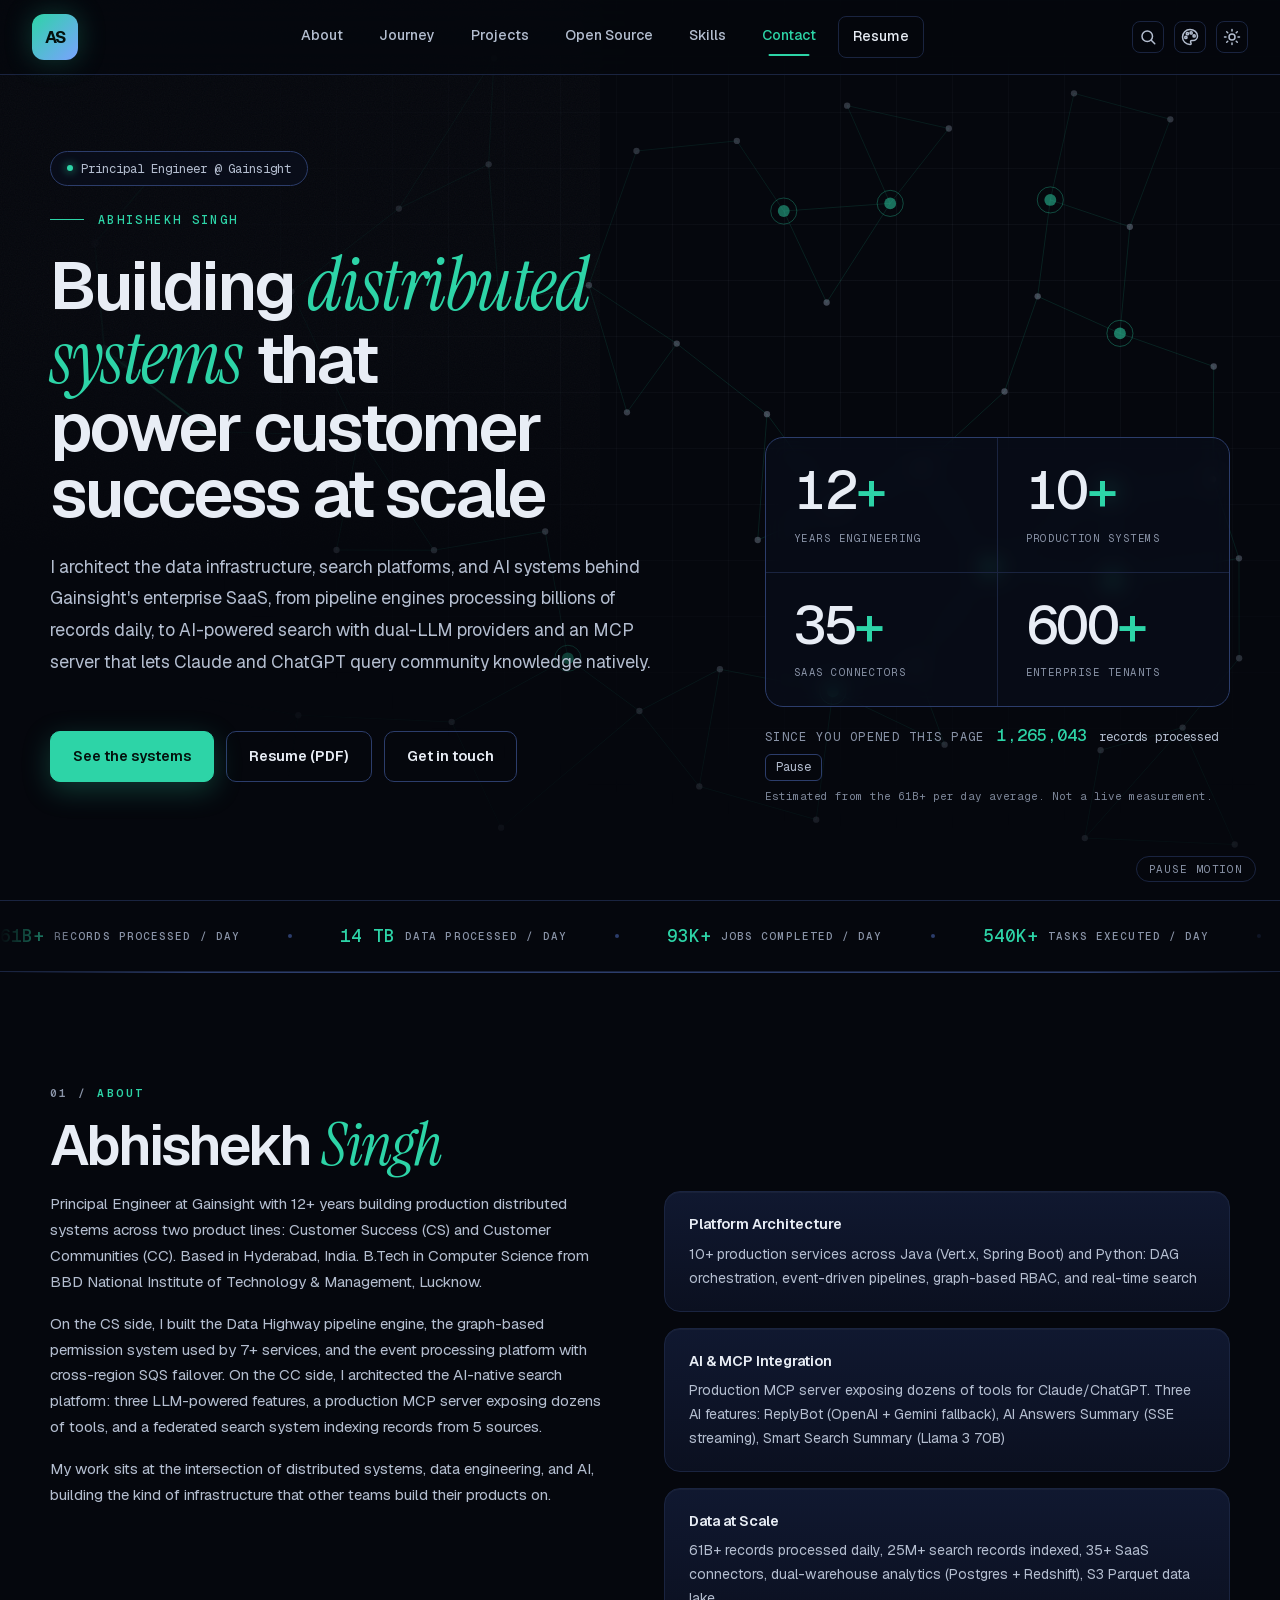
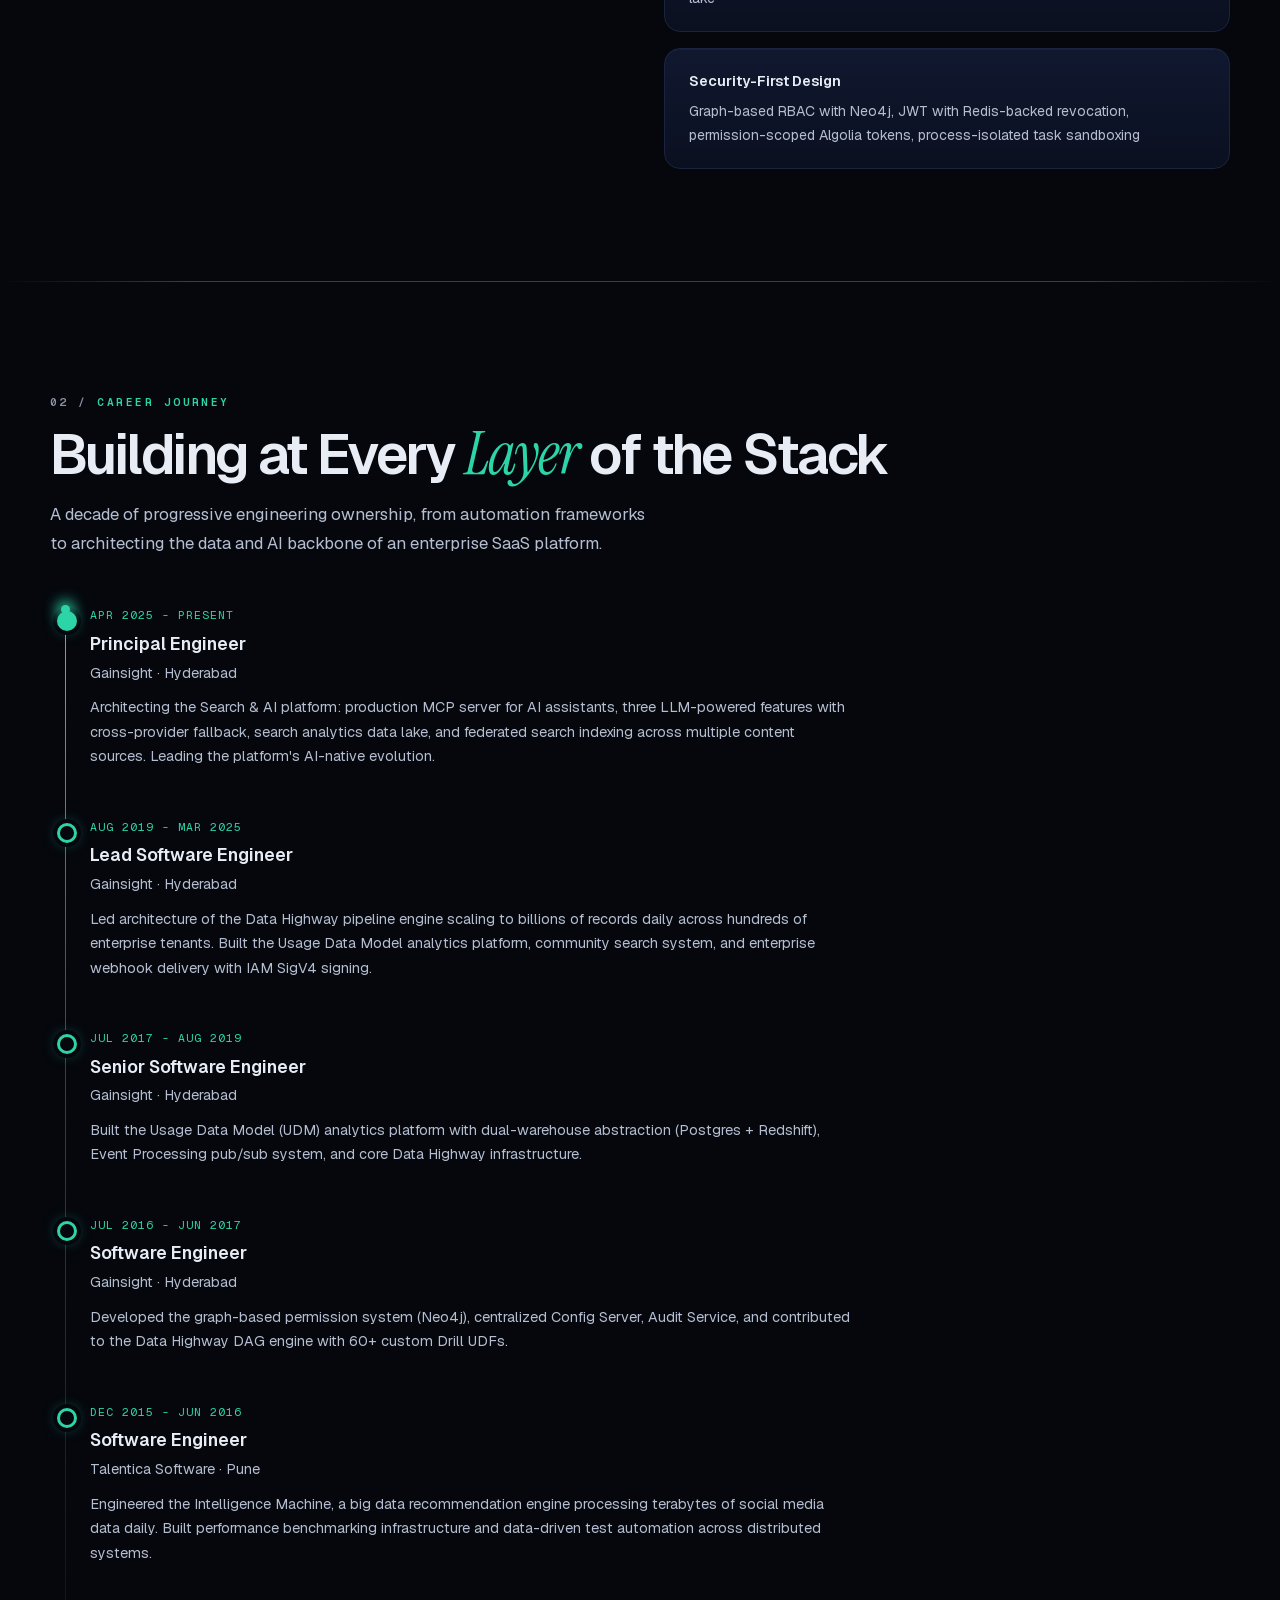
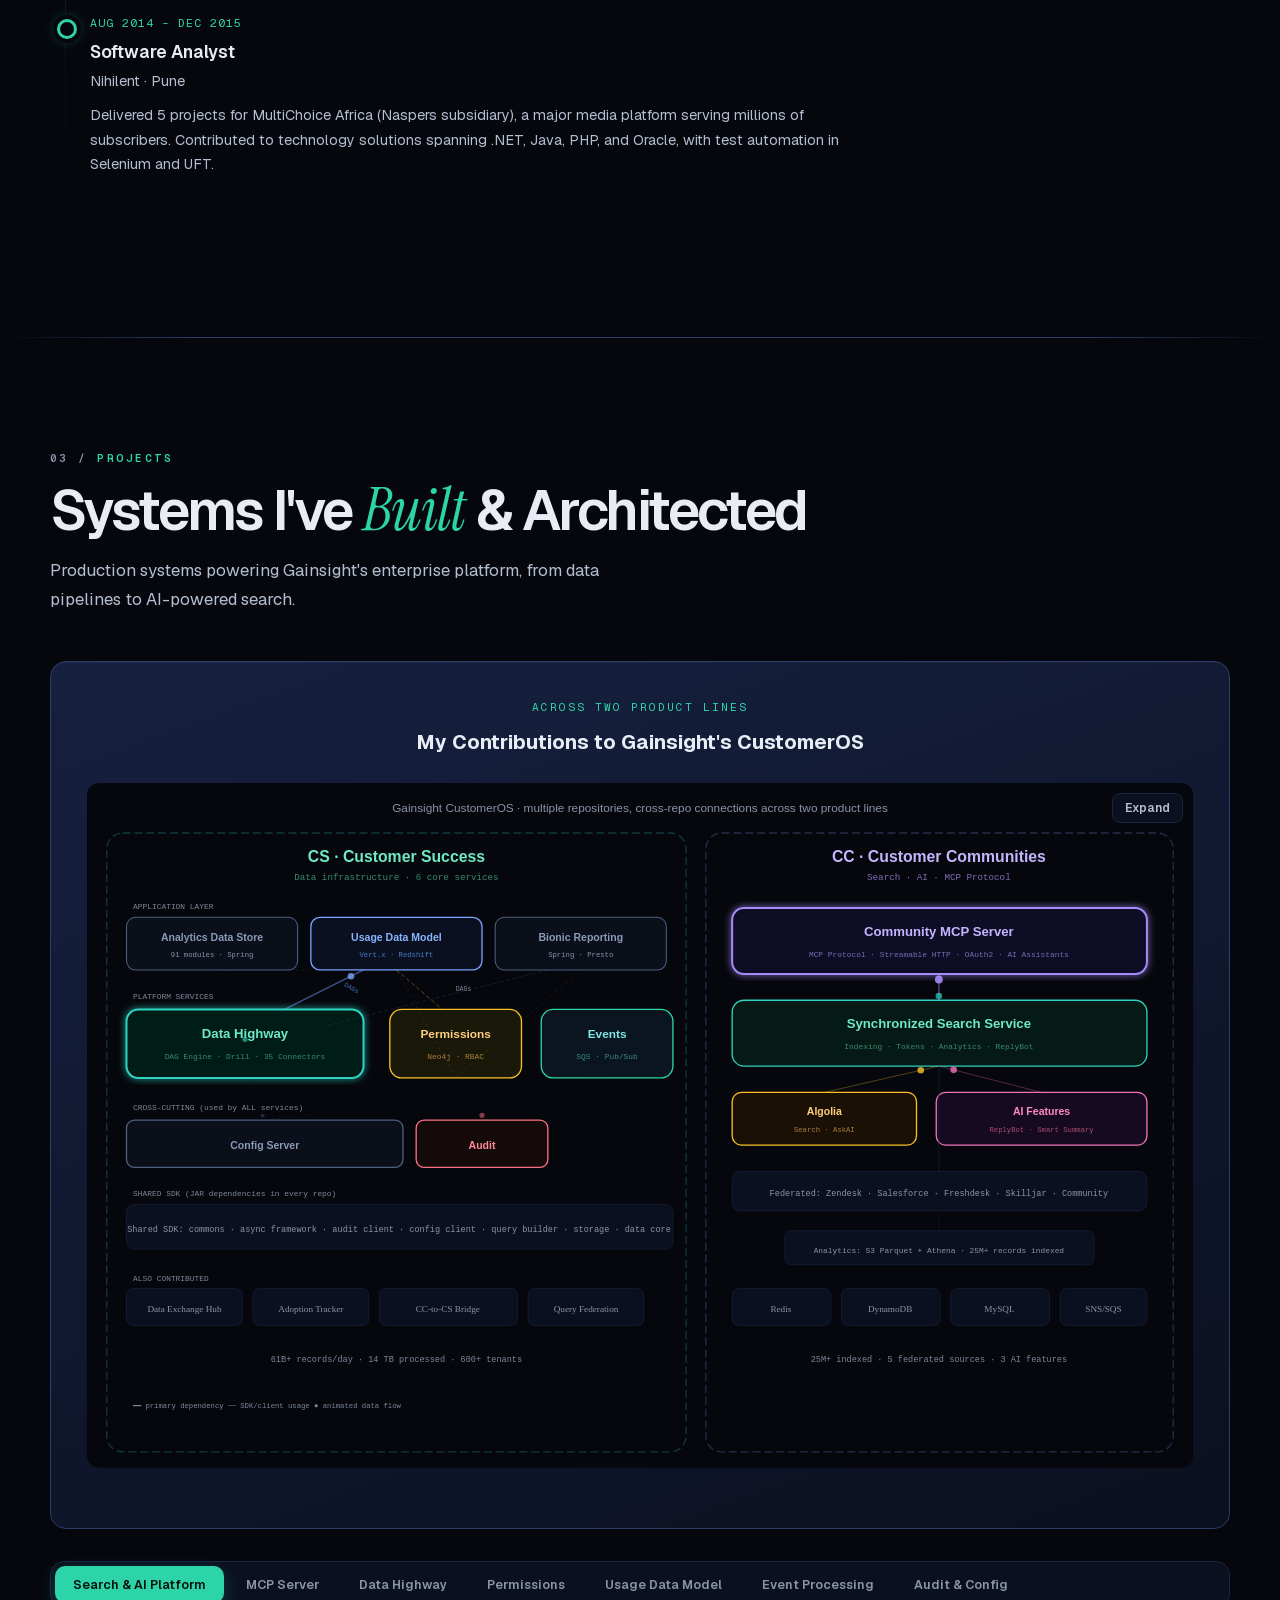
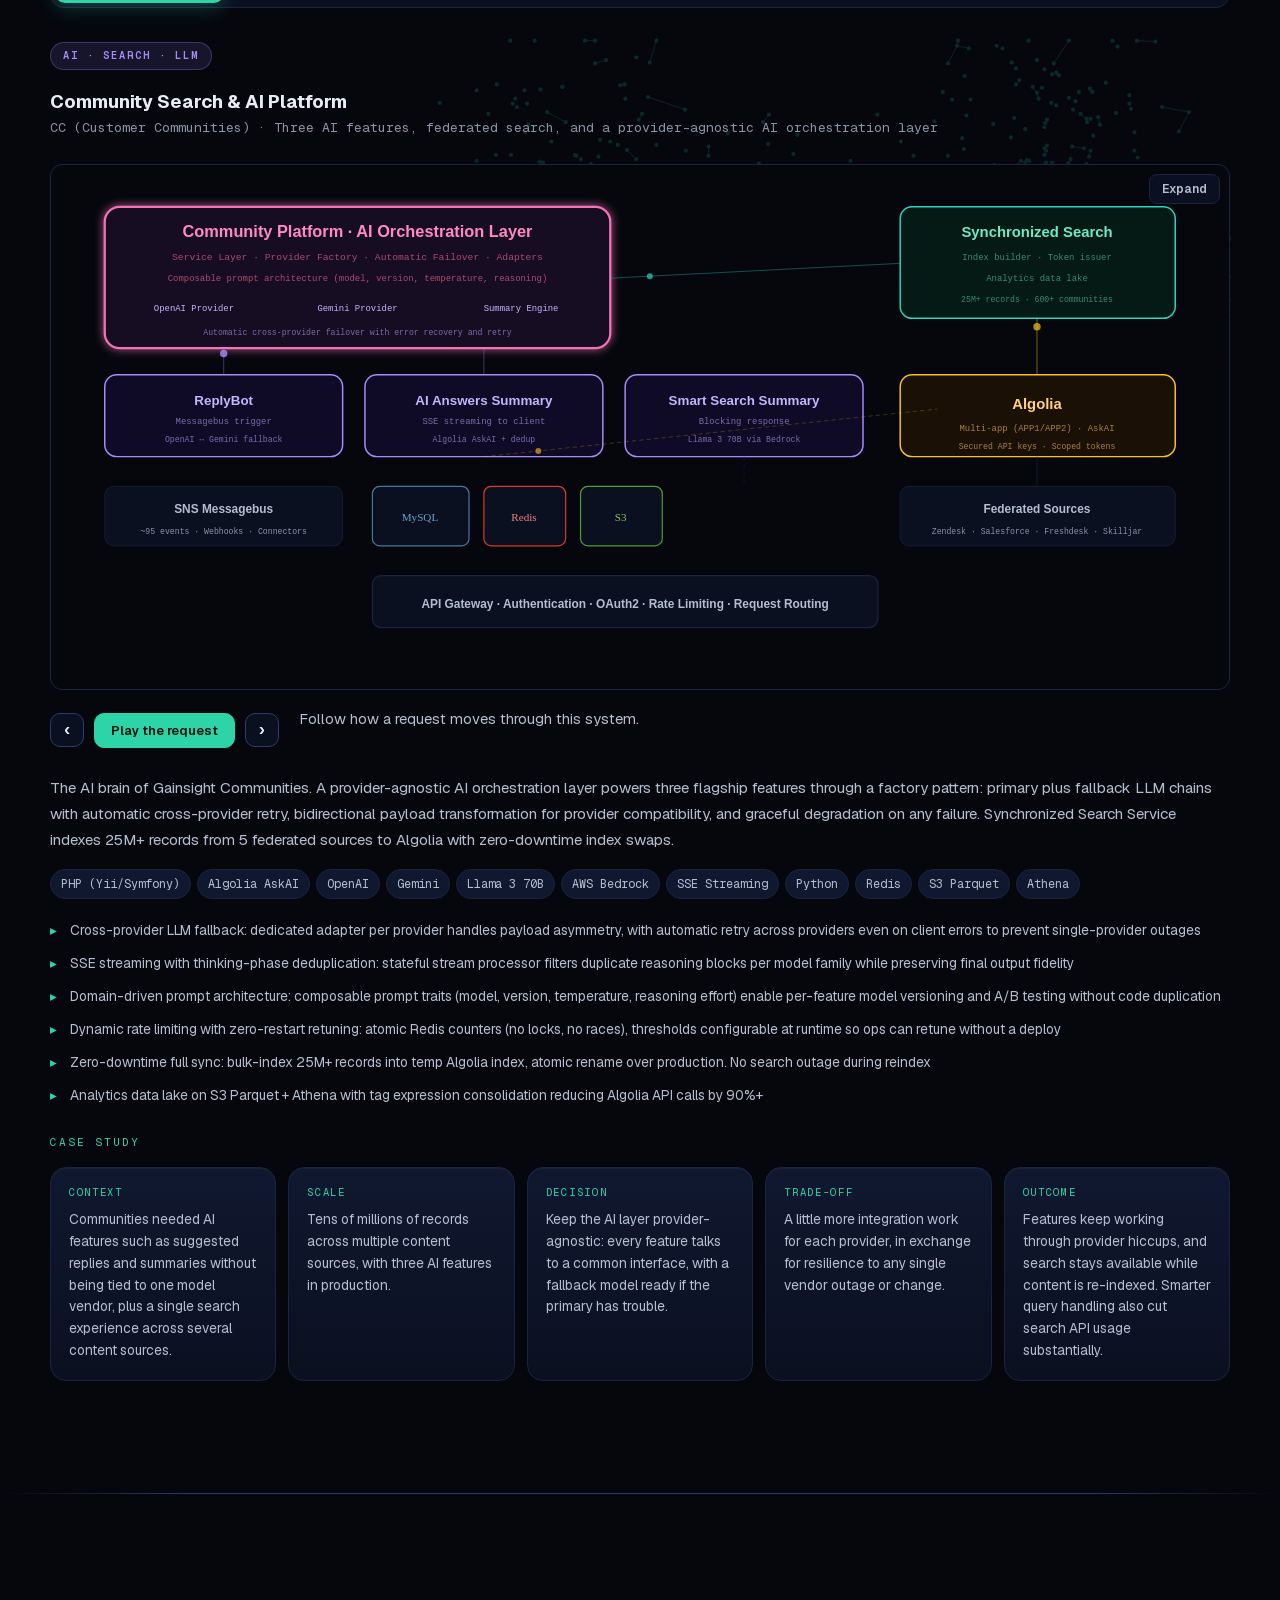
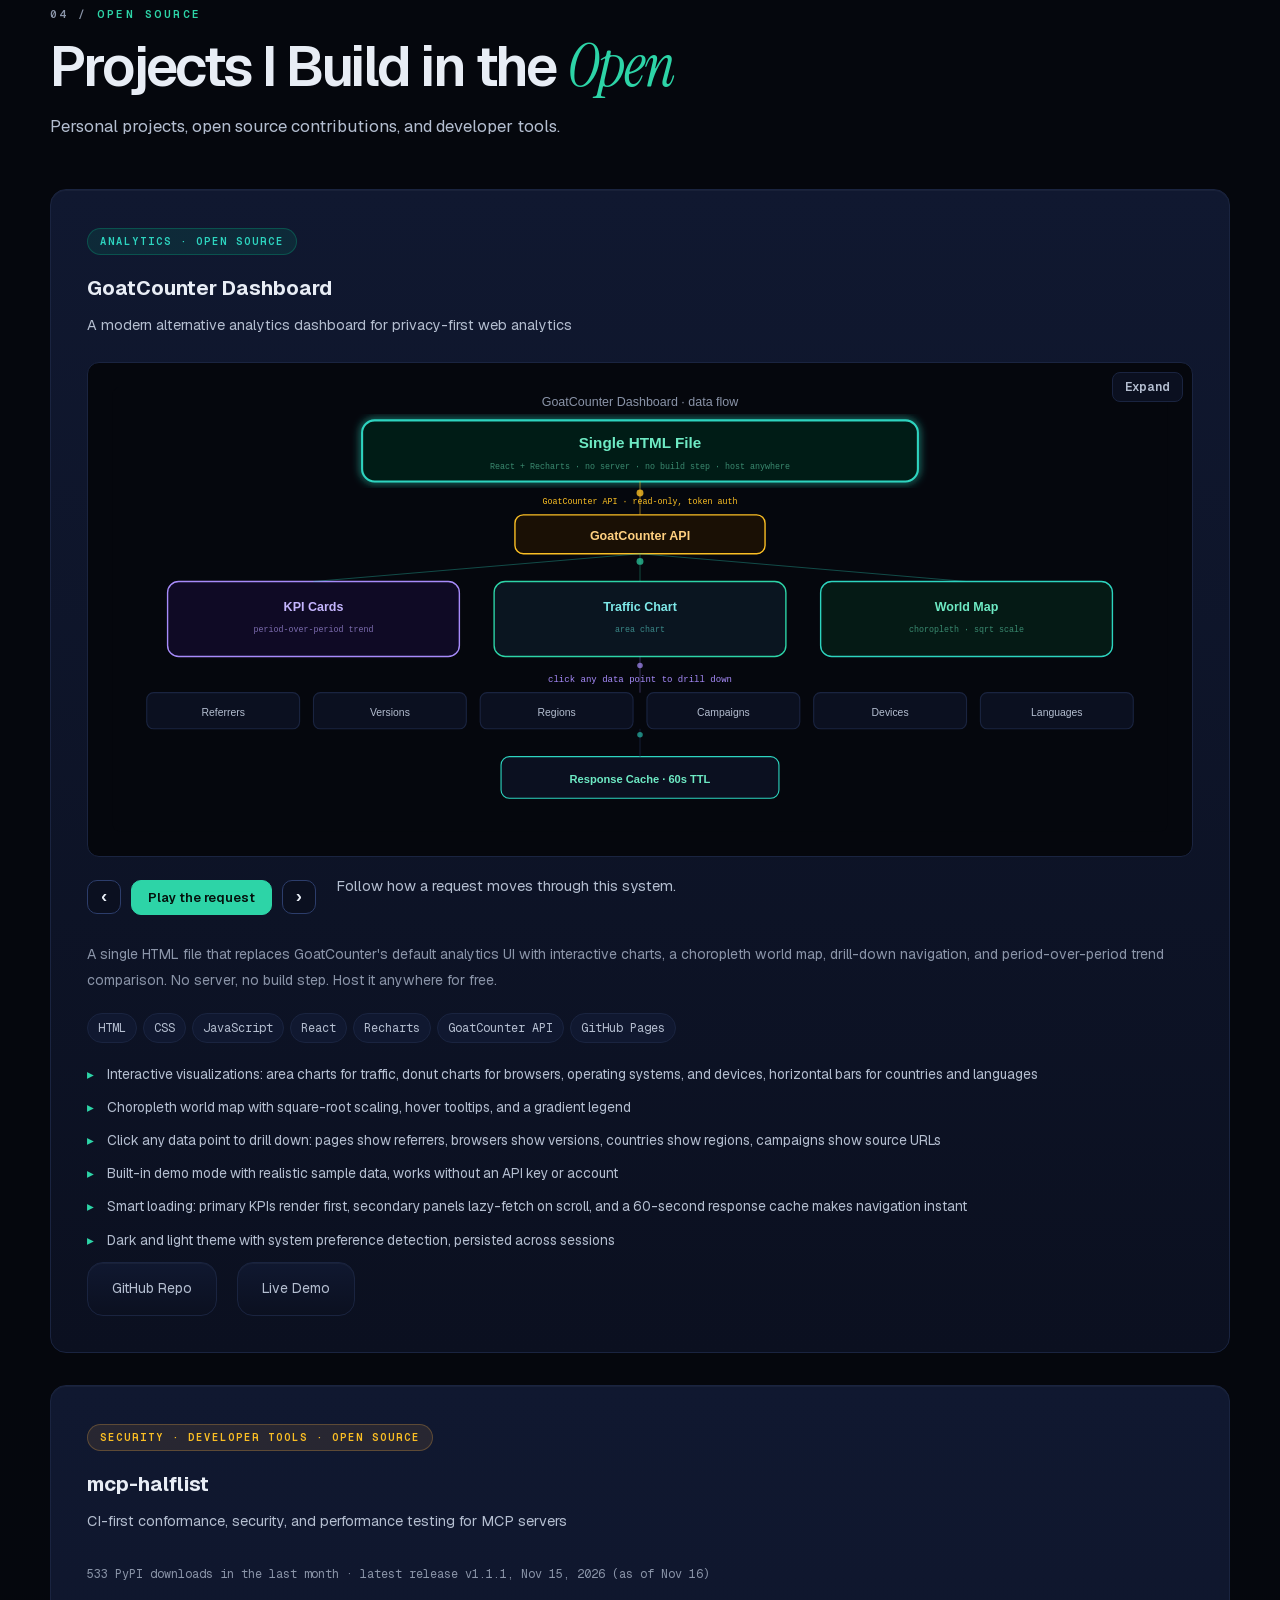
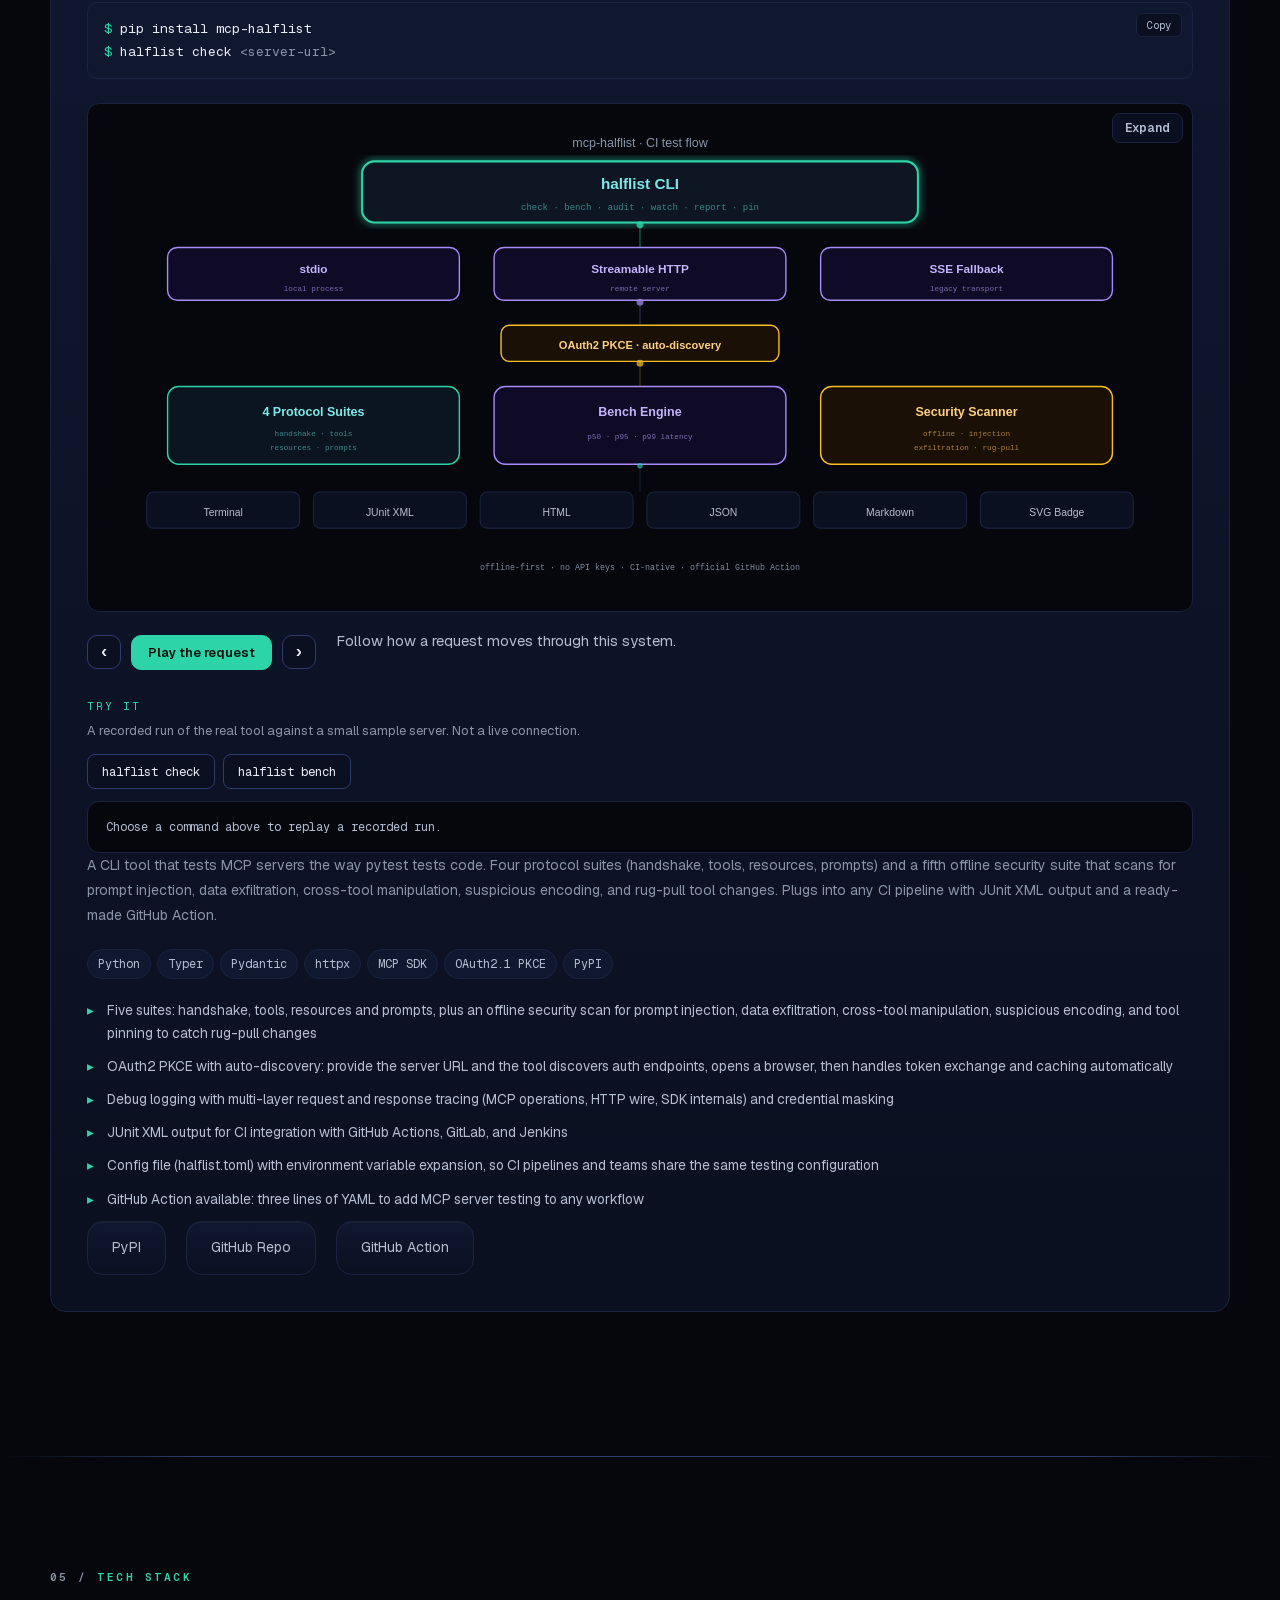
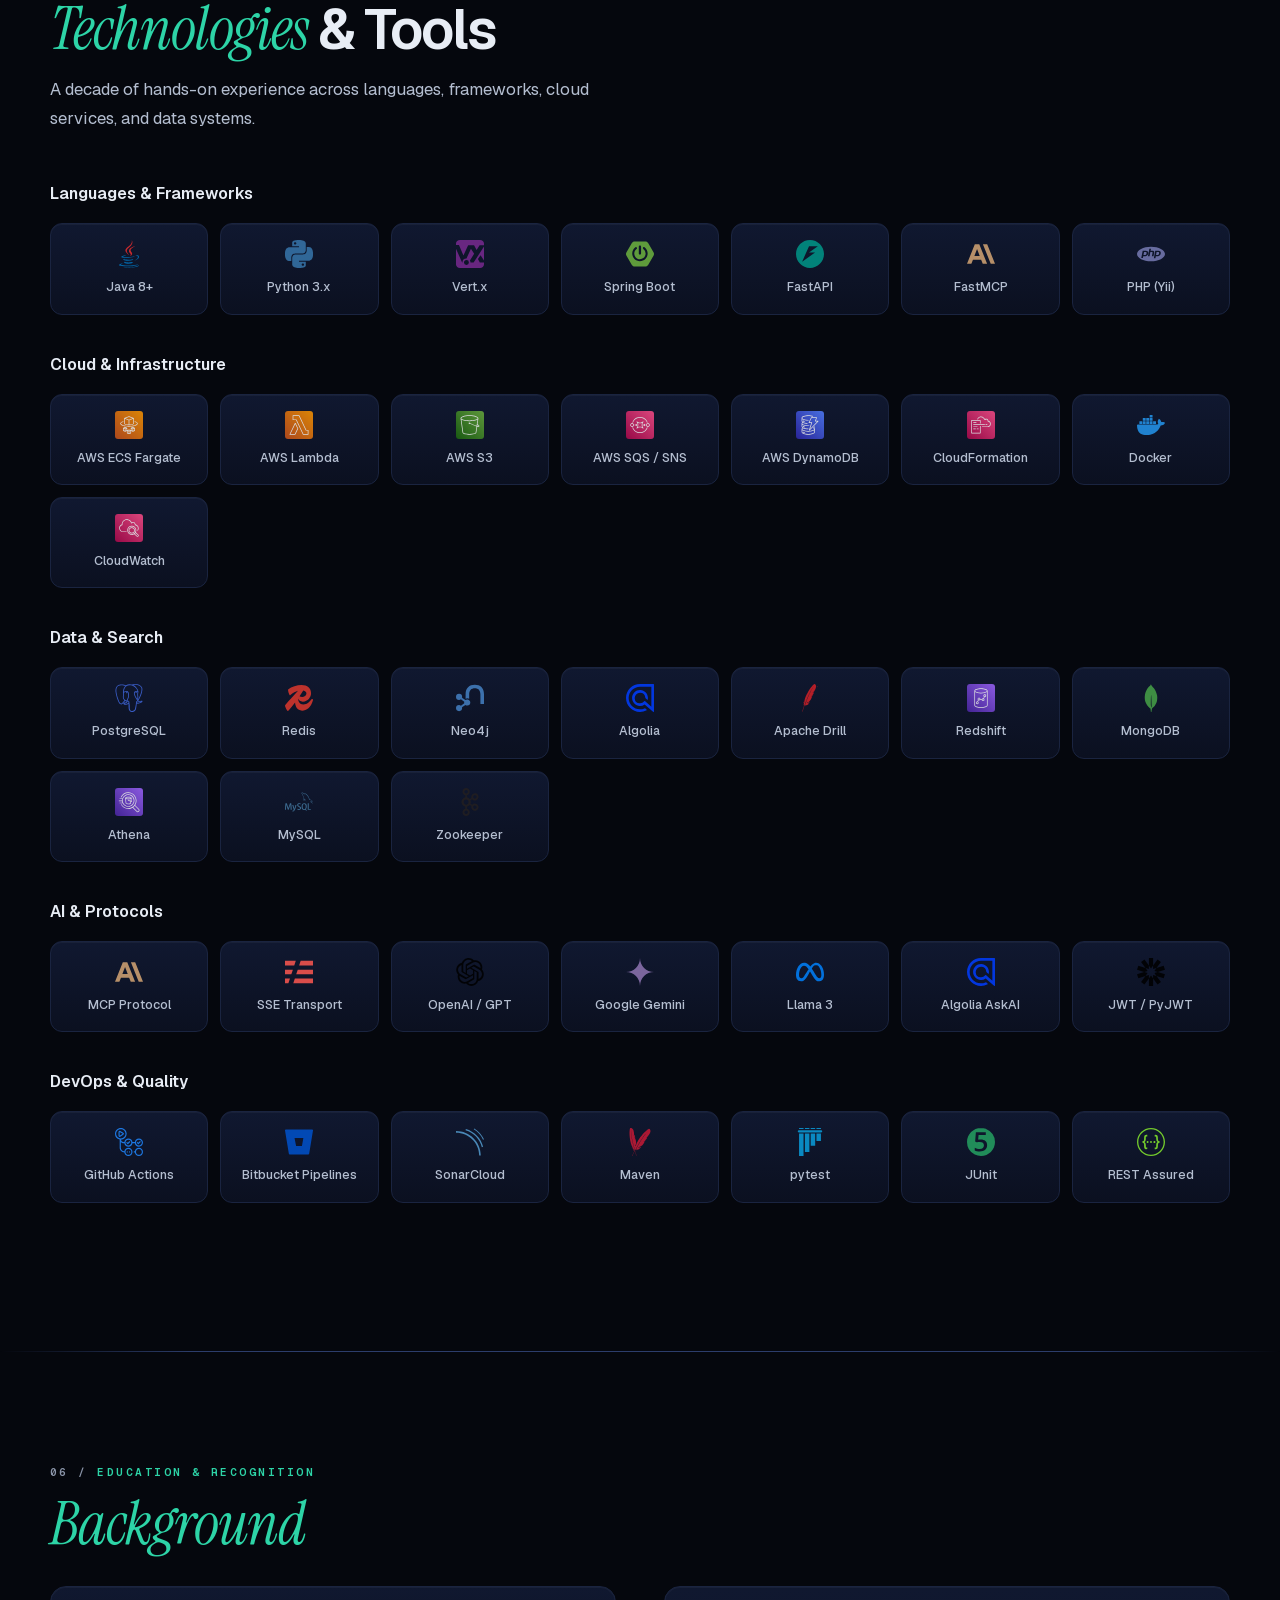
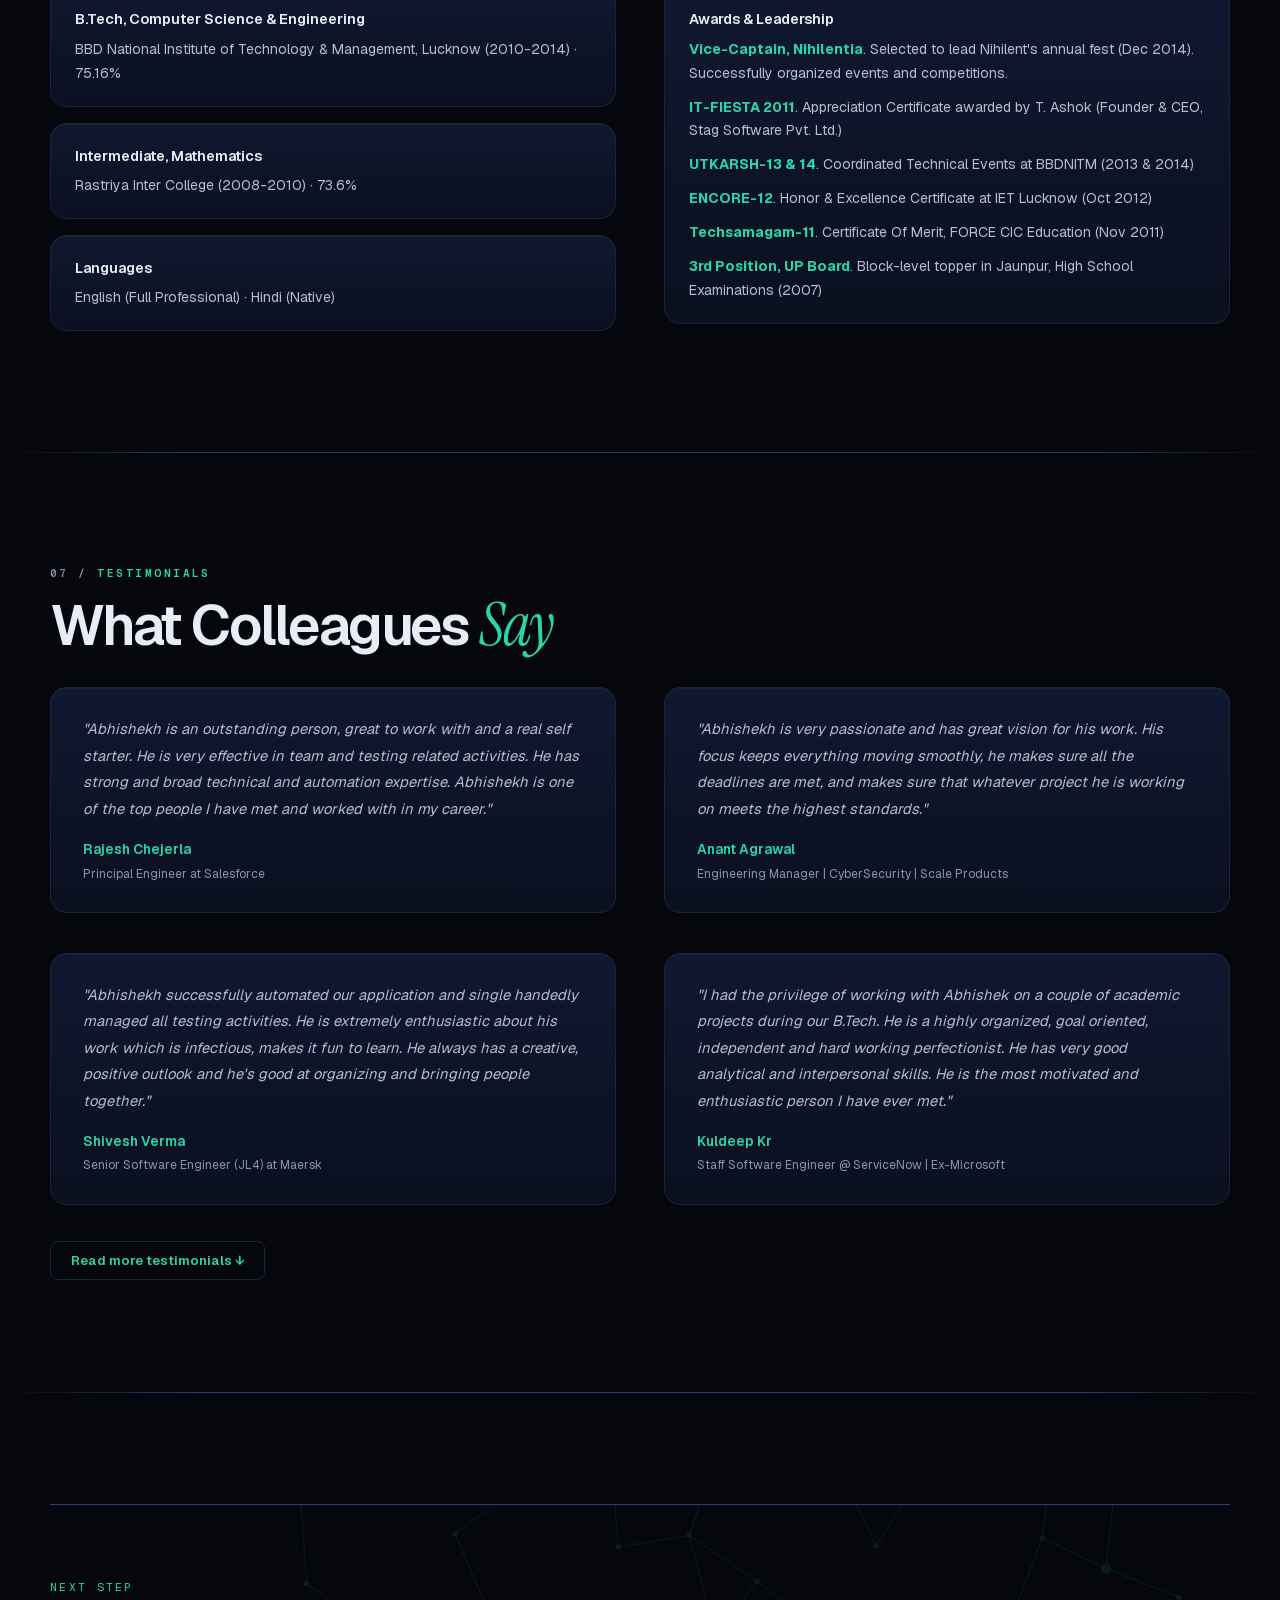
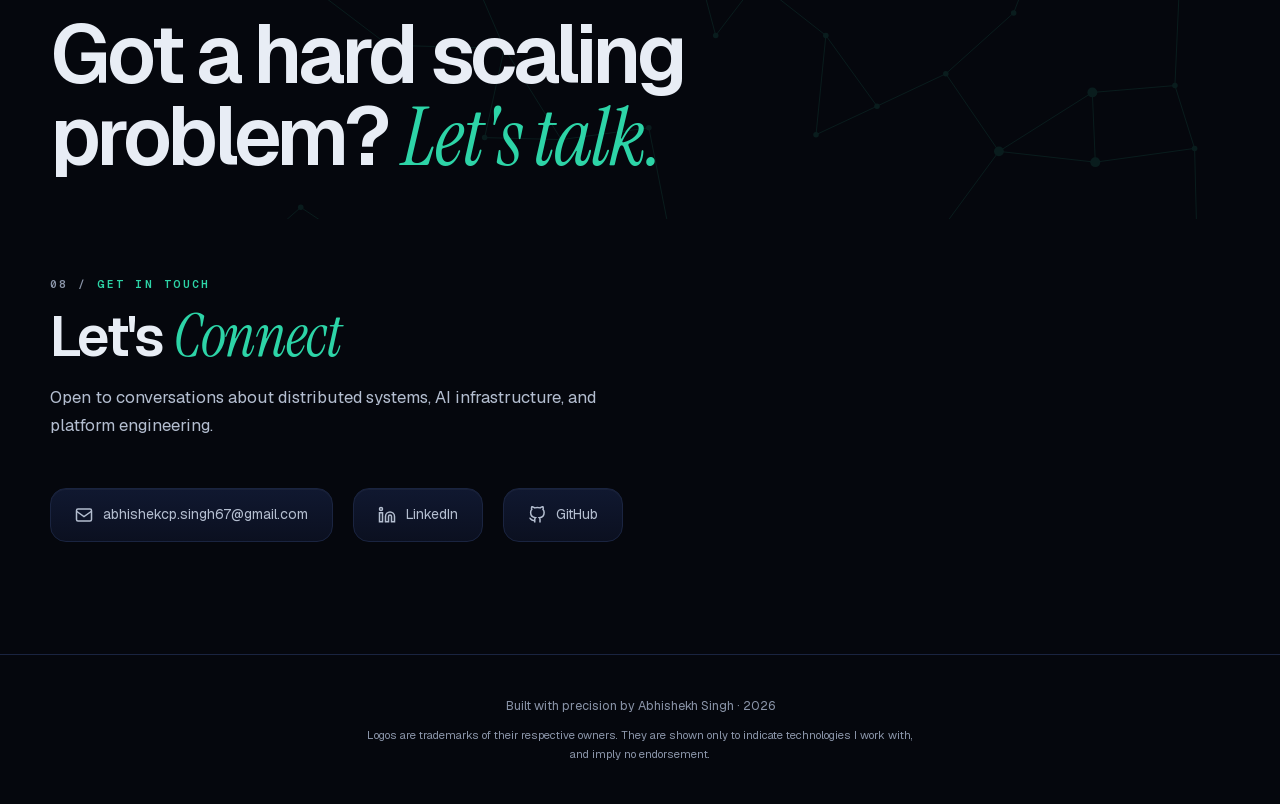
==== commit b3ccee59: "Add Signal motion extras and a Remember my choice option Accent words in section titles, hero entran" ====
--- a/index.html
+++ b/index.html
@@ -46,14 +46,22 @@
 </script>
 <script>
 // Theme bootstrap: runs before body renders to prevent flash of wrong theme.
-// Always defaults to dark unless localStorage has 'light'. No system-pref detection.
+// A new visit opens in Signal dark. A choice lasts for the tab (sessionStorage) and is only kept
+// for later visits if the visitor turns on "Remember my choice" (localStorage). No system-pref detection.
 (function(){
   document.documentElement.classList.add('js');
-  var d = document.documentElement, t = 'signal';
+  var d = document.documentElement, t = 'signal', pref = {};
   try {
     var q = new URLSearchParams(location.search).get('theme');
-    t = q || localStorage.getItem('portfolio-style') || 'signal';
+    pref = JSON.parse(sessionStorage.getItem('portfolio-session') || localStorage.getItem('portfolio-pref') || '{}') || {};
+    t = q || pref.t || 'signal';
   } catch(e) {}
+  window.portfolioPref = {
+    now: function () { return JSON.stringify({ t: d.getAttribute('data-theme'), m: d.getAttribute('data-mode') }); },
+    save: function () { try { var v = this.now(); sessionStorage.setItem('portfolio-session', v); if (localStorage.getItem('portfolio-pref')) localStorage.setItem('portfolio-pref', v); } catch (e) {} },
+    pinned: function () { try { return !!localStorage.getItem('portfolio-pref'); } catch (e) { return false; } },
+    pin: function (on) { try { if (on) localStorage.setItem('portfolio-pref', this.now()); else localStorage.removeItem('portfolio-pref'); } catch (e) {} }
+  };
   if (['midnight', 'signal', 'terminal', 'bento', 'brutalist'].indexOf(t) < 0) t = 'signal';
   d.setAttribute('data-theme', t);
   try {
@@ -79,8 +87,7 @@
     document.head.appendChild(l);
   }
   try {
-    var saved = localStorage.getItem('portfolio-theme');
-    var mode = (saved === 'light') ? 'light' : 'dark';
+    var mode = (pref.m === 'light') ? 'light' : 'dark';
     document.documentElement.setAttribute('data-mode', mode);
   } catch(e) {
     document.documentElement.setAttribute('data-mode', 'dark');
@@ -364,6 +371,11 @@
 #theme-pop label{display:flex;align-items:center;gap:10px;padding:8px 10px;border-radius:8px;cursor:pointer;font-family:var(--font-head);font-size:.85rem;font-weight:600}
 #theme-pop label:hover,#theme-pop label:has(input:checked){background:var(--hover-soft)}
 #theme-pop input{accent-color:var(--accent)}
+#theme-pop .pref-pin{display:flex;align-items:center;gap:8px;width:100%;margin-top:8px;padding:8px 10px;border:1px dashed var(--border-glow);border-radius:8px;background:none;color:var(--text-dim);font:600 .78rem var(--font-head);cursor:pointer;text-align:left}
+#theme-pop .pref-pin:hover{color:var(--accent);border-color:var(--accent)}
+#theme-pop .pref-pin[aria-pressed="true"]{color:var(--accent);border-style:solid;border-color:var(--accent);background:var(--hover-soft)}
+#theme-pop .pref-pin svg{flex:none}
+#theme-pop .pref-note{margin:6px 2px 0;font-size:.68rem;color:var(--text-muted);line-height:1.4}
 .swatch{width:28px;height:18px;border-radius:5px;border:1px solid var(--border-glow);flex:none}
 .swatch--midnight{background:linear-gradient(135deg,#04080f 50%,#00c2d1 50%)}
 .swatch--signal{background:linear-gradient(135deg,#070b16 50%,#2dd4a7 50%)}
@@ -682,6 +694,66 @@
 }
 }
 }
+@layer theme {
+[data-theme="signal"] .section-title .ital { display: inline-block; font-family: var(--font-serif); font-style: italic; font-weight: 400; font-size: 1.08em; letter-spacing: -.02em; color: var(--accent); }
+[data-theme="signal"] .hero::after { display: block; content: ""; position: absolute; inset: 0; z-index: 0; pointer-events: none; background: url("data:image/svg+xml,%3Csvg xmlns='http://www.w3.org/2000/svg' width='160' height='160'%3E%3Cfilter id='n'%3E%3CfeTurbulence type='fractalNoise' baseFrequency='.85' numOctaves='2' stitchTiles='stitch'/%3E%3C/filter%3E%3Crect width='100%25' height='100%25' filter='url(%23n)' opacity='.55'/%3E%3C/svg%3E"); opacity: .07; -webkit-mask-image: linear-gradient(#000 55%, transparent); mask-image: linear-gradient(#000 55%, transparent); }
+[data-theme="signal"][data-mode="light"] .hero::after { opacity: .05; }
+.outro { display: none; }
+[data-theme="signal"] .outro { display: block; position: relative; margin: 0 0 clamp(48px, 8vw, 96px); padding: clamp(36px, 6vw, 72px) 0 0; border-top: 1px solid var(--border-glow); isolation: isolate; }
+[data-theme="signal"] .outro::before { content: ""; position: absolute; inset: 0 0 -40px; z-index: -1; pointer-events: none; background: var(--accent); opacity: .1; -webkit-mask: url("/assets/signal/mesh.svg") right center / cover no-repeat; mask: url("/assets/signal/mesh.svg") right center / cover no-repeat; }
+[data-theme="signal"] .outro-kicker { display: block; font-family: var(--font-mono); font-size: .72rem; letter-spacing: .2em; text-transform: uppercase; color: var(--accent); margin-bottom: 18px; }
+[data-theme="signal"] .outro-line { display: block; max-width: 18ch; font-size: clamp(2.2rem, 6.4vw, 5.2rem); font-weight: 600; line-height: 1; letter-spacing: -.05em; color: var(--text); text-decoration: none; text-wrap: balance; }
+[data-theme="signal"] .outro-line em { font-family: var(--font-serif); font-style: italic; font-weight: 400; letter-spacing: -.02em; color: var(--accent); background: linear-gradient(var(--accent), var(--accent)) 0 100% / 0 2px no-repeat; transition: background-size .5s cubic-bezier(.2,.7,.2,1); }
+[data-theme="signal"] .outro-line:hover em, [data-theme="signal"] .outro-line:focus-visible em { background-size: 100% 2px; }
+.chapter-rail { display: none; }
+@media (min-width: 1360px) {
+[data-theme="signal"] .chapter-rail { display: block; position: fixed; left: 18px; top: 50%; z-index: 40; transform: translateY(-50%); opacity: 0; pointer-events: none; transition: opacity .4s ease; }
+[data-theme="signal"] .chapter-rail.is-shown { opacity: 1; pointer-events: auto; }
+[data-theme="signal"] .chapter-rail ol { list-style: none; margin: 0; padding: 0; display: grid; gap: 4px; }
+[data-theme="signal"] .chapter-rail a { display: flex; align-items: center; gap: 10px; padding: 5px 8px; border-radius: 8px; font-family: var(--font-mono); font-size: .66rem; letter-spacing: .08em; color: var(--text-muted); text-decoration: none; }
+[data-theme="signal"] .chapter-rail .t { max-width: 0; opacity: 0; overflow: hidden; white-space: nowrap; text-transform: uppercase; transition: max-width .35s ease, opacity .25s ease; }
+[data-theme="signal"] .chapter-rail a:hover .t, [data-theme="signal"] .chapter-rail a:focus-visible .t, [data-theme="signal"] .chapter-rail a.is-active .t { max-width: 11em; opacity: 1; }
+[data-theme="signal"] .chapter-rail a:hover { color: var(--text); background: var(--hover-soft); }
+[data-theme="signal"] .chapter-rail a.is-active { color: var(--accent); }
+[data-theme="signal"] .chapter-rail .n::after { content: ""; display: block; height: 1px; width: 10px; margin-top: 3px; background: currentColor; opacity: .5; transition: width .3s ease, opacity .3s ease; }
+[data-theme="signal"] .chapter-rail a.is-active .n::after { width: 22px; opacity: 1; }
+}
+[data-theme="signal"] .btn-primary, [data-theme="signal"] .contact-link { translate: var(--mx, 0) var(--my, 0); transition: translate .25s cubic-bezier(.2,.7,.2,1), background .25s, color .25s, border-color .25s, box-shadow .25s, transform .25s; }
+}
+@media (prefers-reduced-motion: no-preference) {
+@keyframes sig-in { from { opacity: 0; transform: translateY(14px); } }
+@keyframes sig-show { to { opacity: 1; } }
+@layer theme {
+[data-theme="signal"] .hero-cta, [data-theme="signal"] .hero-stats .stat, [data-theme="signal"] .hero-estimate { animation: sig-in .8s cubic-bezier(.2,.7,.2,1) backwards; }
+[data-theme="signal"] .hero-cta { animation-delay: .15s; }
+[data-theme="signal"] .hero-stats .stat:nth-child(1) { animation-delay: .3s; }
+[data-theme="signal"] .hero-stats .stat:nth-child(2) { animation-delay: .38s; }
+[data-theme="signal"] .hero-stats .stat:nth-child(3) { animation-delay: .46s; }
+[data-theme="signal"] .hero-stats .stat:nth-child(4) { animation-delay: .54s; }
+[data-theme="signal"] .hero-estimate { animation-delay: .7s; }
+.js[data-theme="signal"] .hero-name:not(.is-in) { opacity: 0; animation: sig-show .01s 1.3s forwards; }
+.od-s { transition: transform .38s cubic-bezier(.2,.8,.2,1); }
+}
+}
+@supports (animation-timeline: view()) {
+@media (prefers-reduced-motion: no-preference) {
+@keyframes sig-word { from { opacity: 0; transform: translateY(.4em); filter: blur(6px); } to { opacity: 1; transform: none; filter: none; } }
+@keyframes sig-draw { from { transform: scaleY(0); } to { transform: scaleY(1); } }
+@keyframes sig-travel { 0% { top: 0; opacity: 0; } 6% { opacity: 1; } 94% { opacity: 1; } 100% { top: calc(100% - 9px); opacity: 0; } }
+@layer theme {
+[data-theme="signal"] .section-title .ital { animation: sig-word linear both; animation-timeline: view(); animation-range: entry 25% entry 100%; }
+[data-theme="signal"] .timeline { view-timeline: --tl block; }
+[data-theme="signal"] .timeline::before { transform-origin: top; animation: sig-draw linear both; animation-timeline: --tl; animation-range: entry 30% cover 62%; }
+[data-theme="signal"] .timeline::after { content: ""; position: absolute; left: 11px; top: 0; width: 9px; height: 9px; border-radius: 50%; background: var(--accent); box-shadow: 0 0 14px 4px var(--accent); pointer-events: none; animation: sig-travel linear both; animation-timeline: --tl; animation-range: entry 30% cover 62%; }
+}
+}
+}
+@layer theme {
+[data-theme="signal"] .est-num.odo { display: inline-flex; line-height: 1.25; }
+[data-theme="signal"] .od { display: inline-block; height: 1.25em; overflow: hidden; vertical-align: bottom; }
+[data-theme="signal"] .od-s { display: flex; flex-direction: column; }
+[data-theme="signal"] .od-s i { font-style: normal; height: 1.25em; line-height: 1.25em; }
+}
 </style>
 <!-- css:end -->
 <link rel="stylesheet" href="css/print.css" media="print">
@@ -714,17 +786,6 @@
     </button>
   </div>
 </nav>
-<div id="theme-pop" popover>
-  <fieldset>
-    <legend>Theme</legend>
-    <label><input type="radio" name="theme" value="signal"><span class="swatch swatch--signal"></span>Signal</label>
-    <label><input type="radio" name="theme" value="brutalist"><span class="swatch swatch--brutalist"></span>Brutalist</label>
-    <label><input type="radio" name="theme" value="terminal"><span class="swatch swatch--terminal"></span>Terminal</label>
-    <label><input type="radio" name="theme" value="bento"><span class="swatch swatch--bento"></span>Bento</label>
-    <label><input type="radio" name="theme" value="midnight"><span class="swatch swatch--midnight"></span>Midnight</label>
-  </fieldset>
-</div>
-<p id="theme-status" role="status" class="visually-hidden"></p>
 <nav class="nav-mobile" id="navMobile" aria-label="Mobile">
   <a href="#about" onclick="closeMobile()">About</a>
   <a href="#journey" onclick="closeMobile()">Journey</a>
@@ -792,7 +853,7 @@
 <section id="about" data-section="about">
   <div class="container">
     <div class="section-label reveal" data-prompt="cat about.md">About</div>
-    <h2 class="section-title reveal">Abhishekh Singh</h2>
+    <h2 class="section-title reveal">Abhishekh <span class="ital">Singh</span></h2>
     <div class="about-grid">
       <div class="about-text reveal">
         <p>Principal Engineer at Gainsight with <span data-years>12</span>+ years building production distributed systems across two product lines: Customer Success (CS) and Customer Communities (CC). Based in Hyderabad, India. B.Tech in Computer Science from BBD National Institute of Technology &amp; Management, Lucknow.</p>
@@ -825,7 +886,7 @@
 <section id="journey" data-section="journey" class="section-alt">
   <div class="container">
     <div class="section-label reveal" data-prompt="git log --oneline">Career Journey</div>
-    <h2 class="section-title reveal">Building at Every Layer of the Stack</h2>
+    <h2 class="section-title reveal">Building at Every <span class="ital">Layer</span> of the Stack</h2>
     <div class="section-sub reveal">A decade of progressive engineering ownership, from automation frameworks to architecting the data and AI backbone of an enterprise SaaS platform.</div>
 
     <div class="timeline reveal">
@@ -873,7 +934,7 @@
 <section id="projects" data-section="systems">
   <div class="container">
     <div class="section-label reveal" data-prompt="ls systems/">Projects</div>
-    <h2 class="section-title reveal">Systems I've Built & Architected</h2>
+    <h2 class="section-title reveal">Systems I've <span class="ital">Built</span> & Architected</h2>
     <div class="section-sub reveal">Production systems powering Gainsight's enterprise platform, from data pipelines to AI-powered search.</div>
 
     <!-- ── PLATFORM ECOSYSTEM DIAGRAM ── -->
@@ -1583,7 +1644,7 @@
 <section id="open-source" data-section="open-source" class="section-alt">
   <div class="container">
     <div class="section-label reveal" data-prompt="ls open-source/">Open Source</div>
-    <h2 class="section-title reveal">Projects I Build in the Open</h2>
+    <h2 class="section-title reveal">Projects I Build in the <span class="ital">Open</span></h2>
     <div class="section-sub reveal">Personal projects, open source contributions, and developer tools.</div>
 
     <!-- ── GoatCounter Dashboard ── -->
@@ -1788,7 +1849,7 @@
 <section id="skills" data-section="stack" class="section-alt">
   <div class="container">
     <div class="section-label reveal" data-prompt="cat stack.md">Tech Stack</div>
-    <h2 class="section-title reveal">Technologies & Tools</h2>
+    <h2 class="section-title reveal"><span class="ital">Technologies</span> & Tools</h2>
     <div class="section-sub reveal">A decade of hands-on experience across languages, frameworks, cloud services, and data systems.</div>
 
     <div class="skill-category reveal">
@@ -1866,7 +1927,7 @@
 <section id="education" data-section="background">
   <div class="container">
     <div class="section-label reveal" data-prompt="cat background.md">Education & Recognition</div>
-    <h2 class="section-title reveal">Background</h2>
+    <h2 class="section-title reveal"><span class="ital">Background</span></h2>
 
     <div class="about-grid mt-32">
       <div class="reveal">
@@ -1899,10 +1960,10 @@
 </section>
 
 <!-- ═══════════════════ TESTIMONIALS ═══════════════════ -->
-<section data-section="testimonials" class="section-alt">
+<section id="testimonials" data-section="testimonials" class="section-alt">
   <div class="container">
     <div class="section-label reveal" data-prompt="cat testimonials.md">Testimonials</div>
-    <h2 class="section-title reveal">What Colleagues Say</h2>
+    <h2 class="section-title reveal">What Colleagues <span class="ital">Say</span></h2>
 
     <div class="about-grid mt-32">
       <div class="testimonial reveal quote">
@@ -1944,8 +2005,9 @@
 <!-- ═══════════════════ CONTACT ═══════════════════ -->
 <section id="contact" data-section="contact">
   <div class="container">
+    <p class="outro"><span class="outro-kicker">Next step</span><a class="outro-line" href="mailto:abhishekcp.singh67@gmail.com" data-goatcounter-click="outro-email" data-goatcounter-title="Outro: email">Got a hard scaling problem? <em>Let's talk.</em></a></p>
     <div class="section-label reveal" data-prompt="cat contact.md">Get In Touch</div>
-    <h2 class="section-title reveal">Let's Connect</h2>
+    <h2 class="section-title reveal">Let's <span class="ital">Connect</span></h2>
     <div class="section-sub reveal">Open to conversations about distributed systems, AI infrastructure, and platform engineering.</div>
     <div class="contact-links reveal">
       <a href="mailto:abhishekcp.singh67@gmail.com" class="contact-link" data-goatcounter-click="contact-email" data-goatcounter-title="Contact: email">
@@ -1971,6 +2033,24 @@
     <p class="logo-note">Logos are trademarks of their respective owners. They are shown only to indicate technologies I work with, and imply no endorsement.</p>
   </div>
 </footer>
+
+<!-- Theme picker: a top-layer popover, kept after the content so it adds nothing before the first paint -->
+<div id="theme-pop" popover>
+  <fieldset>
+    <legend>Theme</legend>
+    <label><input type="radio" name="theme" value="signal"><span class="swatch swatch--signal"></span>Signal</label>
+    <label><input type="radio" name="theme" value="brutalist"><span class="swatch swatch--brutalist"></span>Brutalist</label>
+    <label><input type="radio" name="theme" value="terminal"><span class="swatch swatch--terminal"></span>Terminal</label>
+    <label><input type="radio" name="theme" value="bento"><span class="swatch swatch--bento"></span>Bento</label>
+    <label><input type="radio" name="theme" value="midnight"><span class="swatch swatch--midnight"></span>Midnight</label>
+  </fieldset>
+  <button type="button" id="prefPin" class="pref-pin" aria-pressed="false" title="Save this theme and mode for your next visit">
+    <svg width="14" height="14" viewBox="0 0 24 24" fill="none" stroke="currentColor" stroke-width="2" stroke-linecap="round" stroke-linejoin="round" aria-hidden="true"><path d="M12 17v5"/><path d="M9 3h6l-1 6 3 3v2H7v-2l3-3z"/></svg>
+    <span>Remember my choice</span>
+  </button>
+  <p class="pref-note">Otherwise every new visit opens in Signal dark.</p>
+</div>
+<p id="theme-status" role="status" class="visually-hidden"></p>
 
 <script>
 // Nav scroll effect
@@ -2165,7 +2245,7 @@
   const next = (current === 'dark') ? 'light' : 'dark';
   html.classList.add('theme-transitioning');
   html.setAttribute('data-mode', next);
-  try { localStorage.setItem('portfolio-theme', next); } catch(e) {}
+  if (window.portfolioPref) window.portfolioPref.save();
   paintThemeIcon(next);
   setTimeout(() => html.classList.remove('theme-transitioning'), 350);
 };
--- a/css/print.css
+++ b/css/print.css
@@ -6,7 +6,7 @@
     html[data-theme][data-mode]{--bg:#fff;--bg-2:#fff;--surface:#fff;--surface-2:#fff;--surface-3:#f3f3f3;--border:#c9c9c9;--border-glow:#c9c9c9;--text:#111;--text-dim:#2b2b2b;--text-muted:#4a4a4a;--accent:#0a5c4a;--accent-2:#1d4ed8;--accent-3:#0a5c4a;--amber:#8a4a06;--red:#b00020;--purple:#4c1d95;--pink:#9d174d;--teal:#0f5f59;--on-accent:#fff;--glow:none;--code-shadow:none;--font-head:system-ui,-apple-system,"Segoe UI",sans-serif;--font-body:system-ui,-apple-system,"Segoe UI",sans-serif;--font-mono:ui-monospace,Menlo,Consolas,monospace}
     body{background:#fff!important;color:#111!important;font-size:11pt;padding-bottom:0!important;animation:none!important}
     body::after,html::before,.hero::before,.hero::after,section::before{display:none!important}
-    .nav,.nav-mobile,.hero-visual,.hero-estimate,.hero-cta,.fx-toggle,.scale-bar,.proj-tabs,.trace-bar,.demo,.arch-expand,.copy-btn,#theme-pop,#theme-status,.skip-link,dialog,.hero-prompt{display:none!important}
+    .nav,.nav-mobile,.chapter-rail,.outro-kicker,.hero-visual,.hero-estimate,.hero-cta,.fx-toggle,.scale-bar,.proj-tabs,.trace-bar,.demo,.arch-expand,.copy-btn,#theme-pop,#theme-status,.skip-link,dialog,.hero-prompt{display:none!important}
     .js .reveal,.reveal{opacity:1!important;transform:none!important;animation:none!important;transition:none!important}
     section,.hero{padding:18pt 0!important;min-height:0!important;background:#fff!important;border:0!important}
     .container{max-width:none!important}
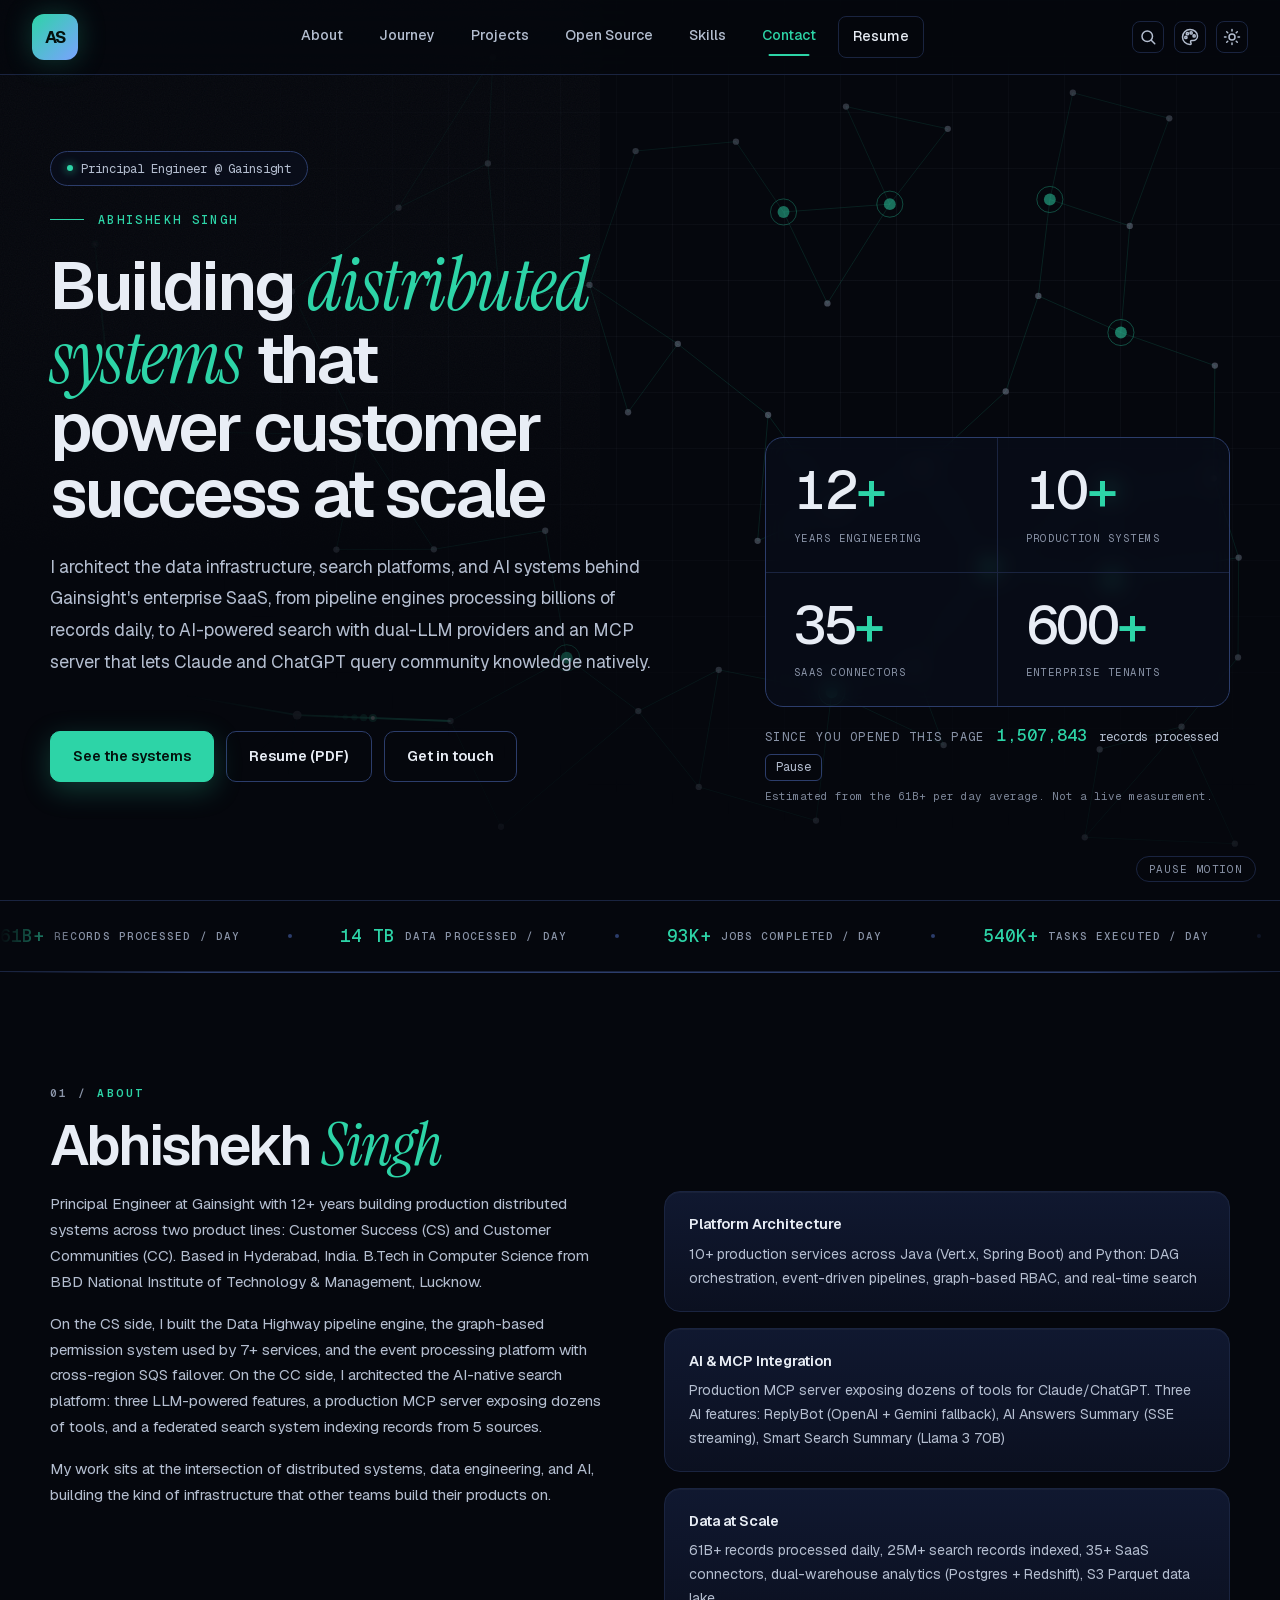
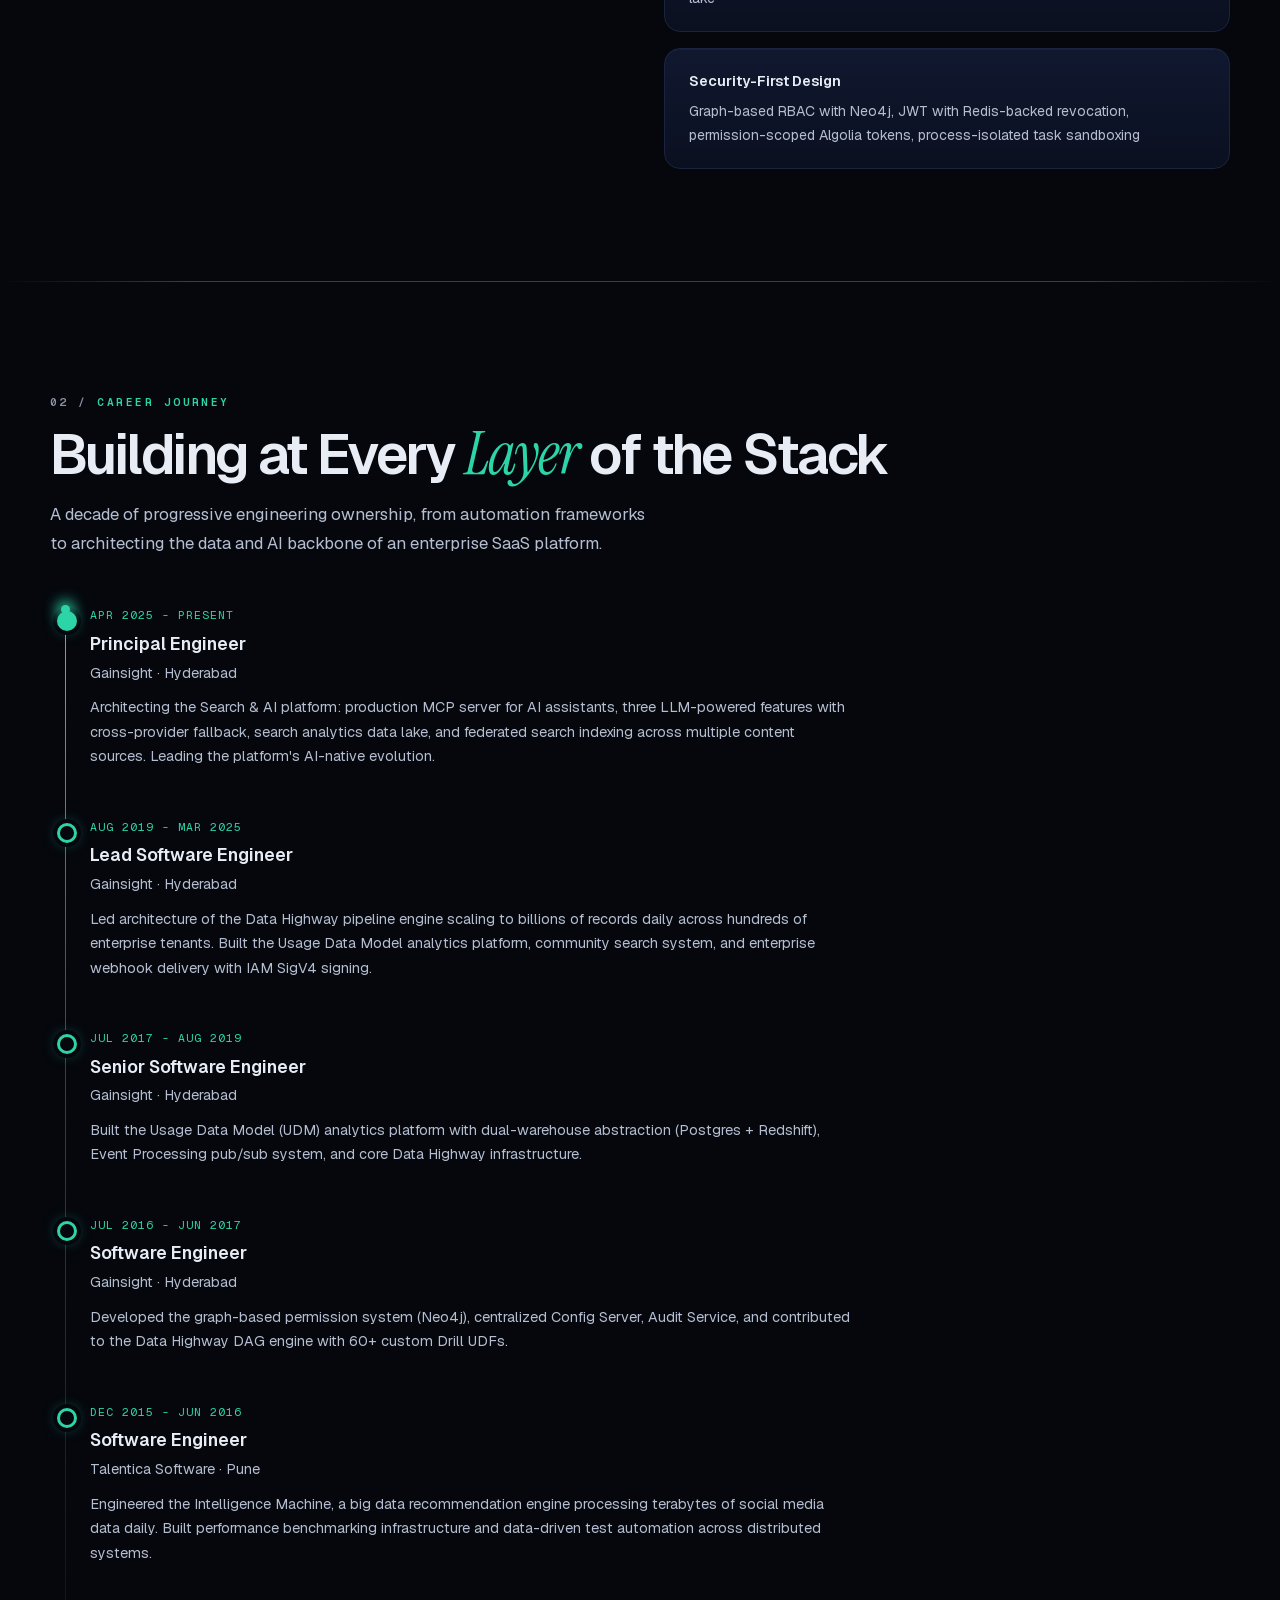
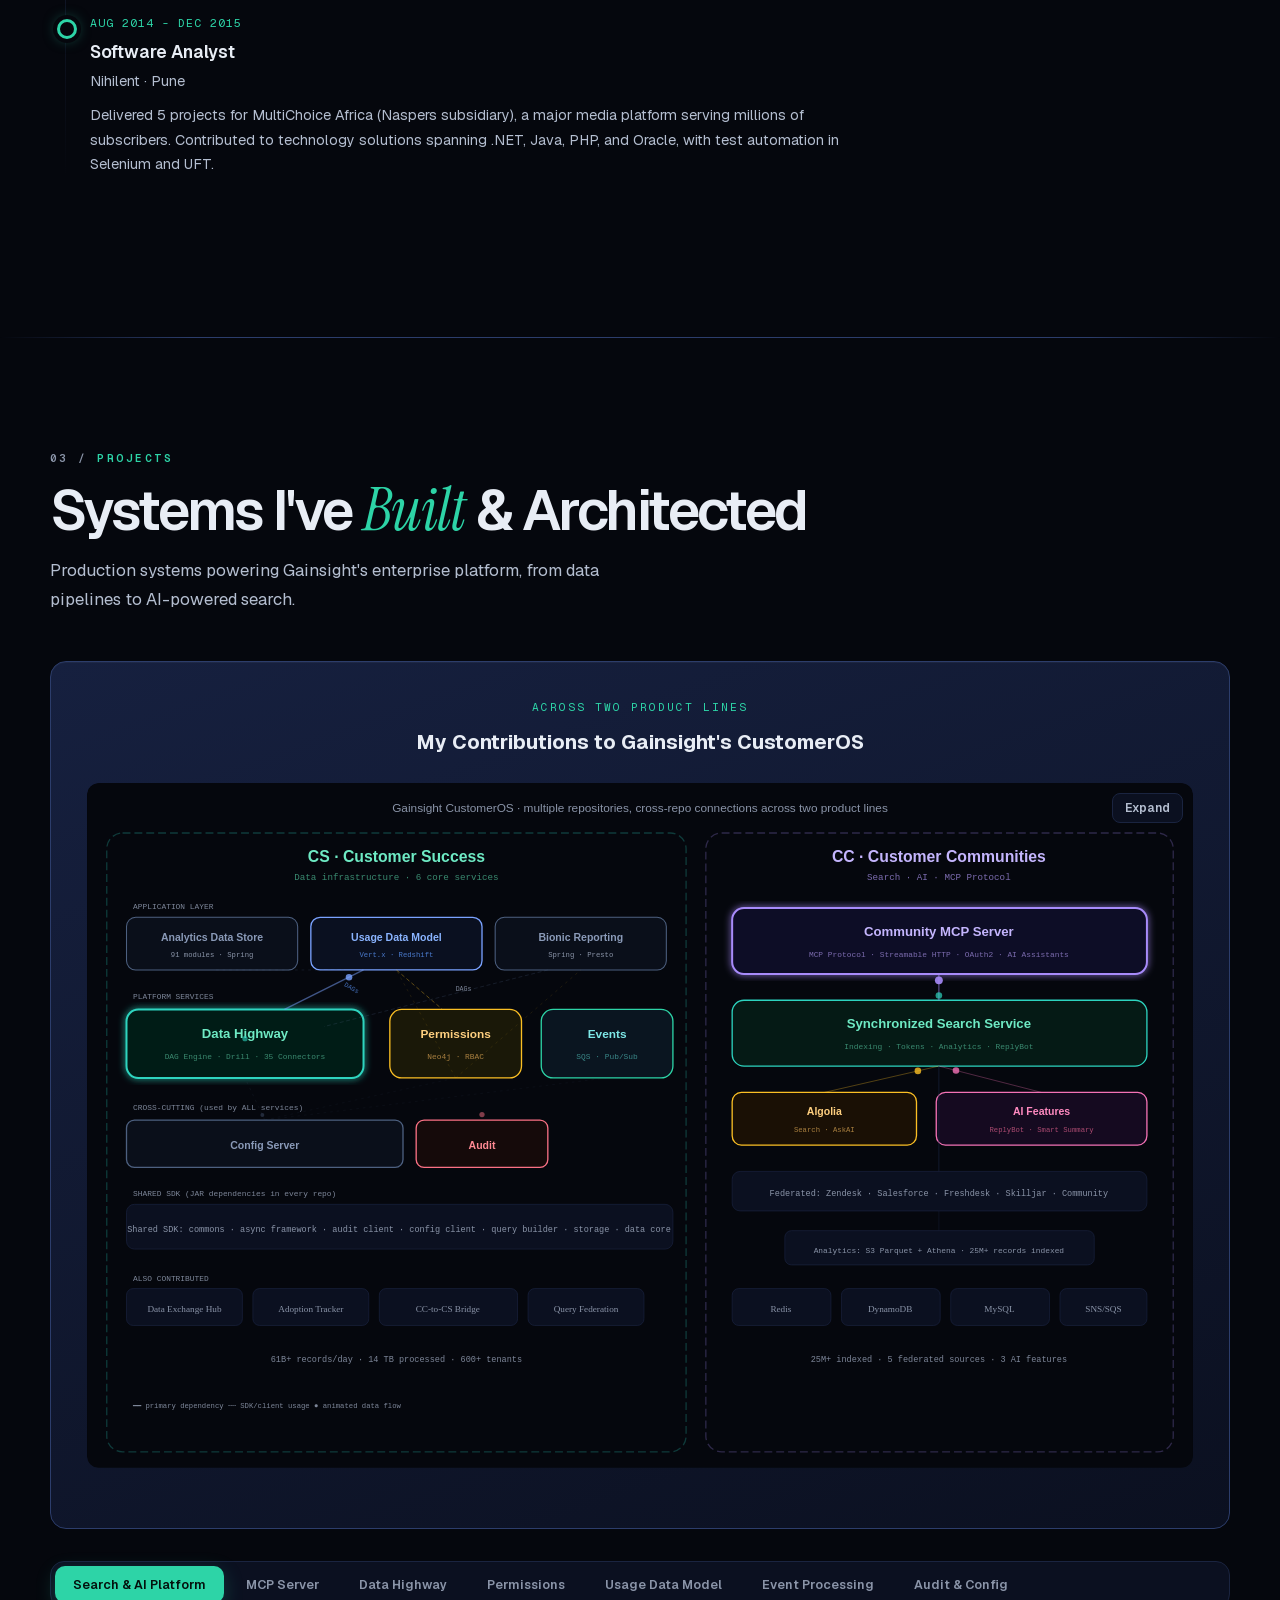
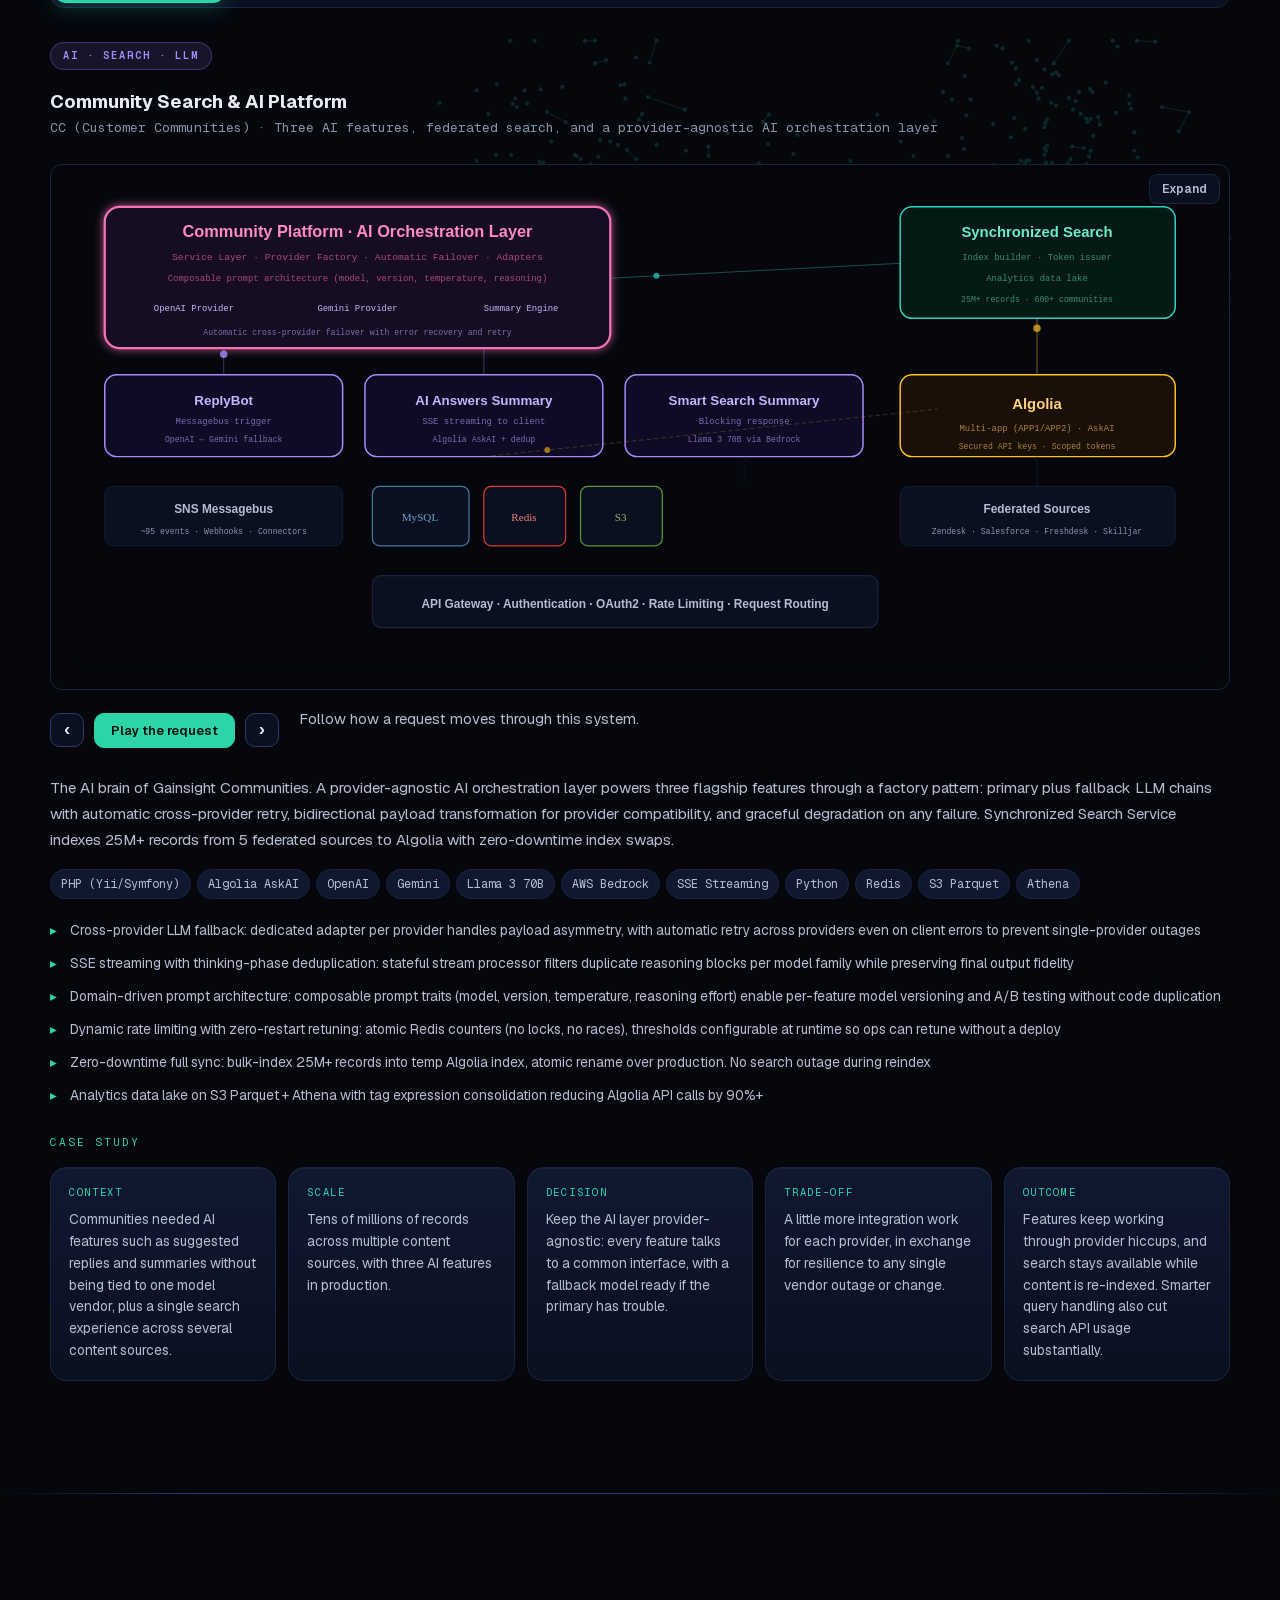
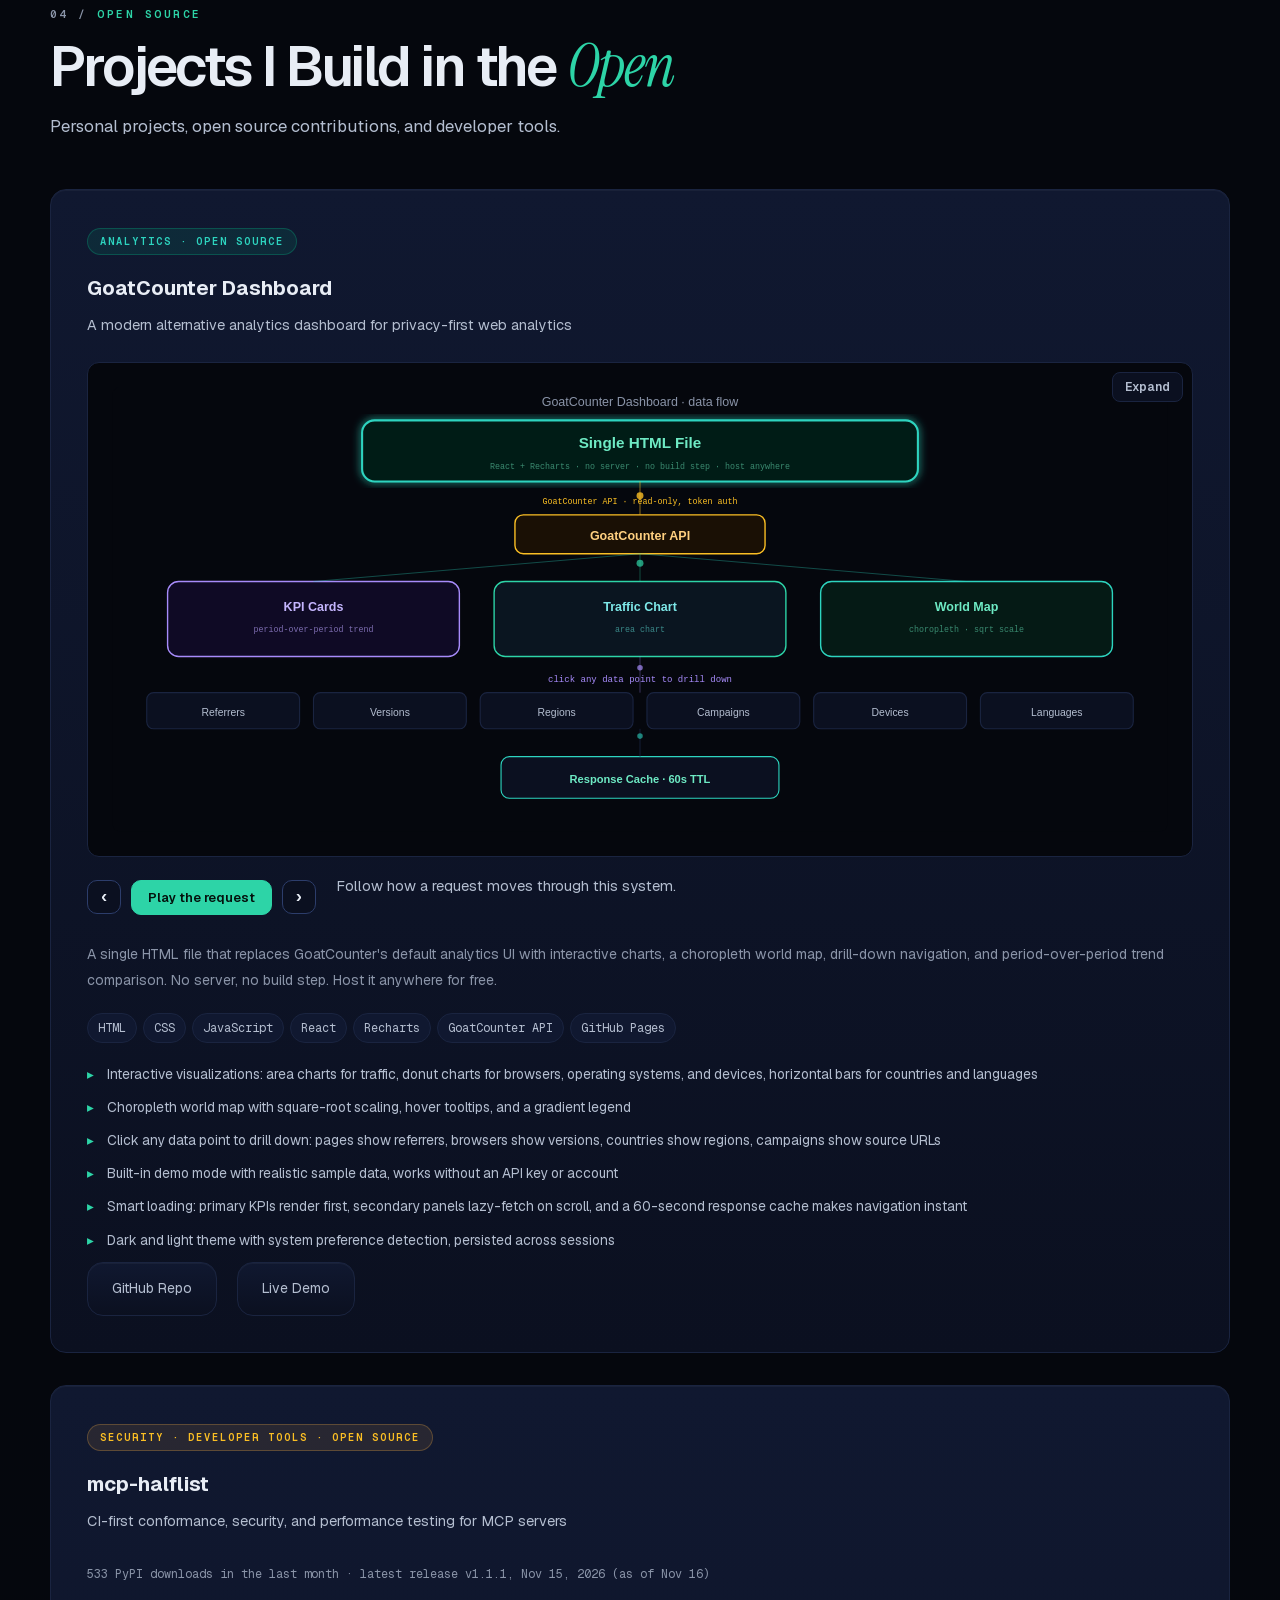
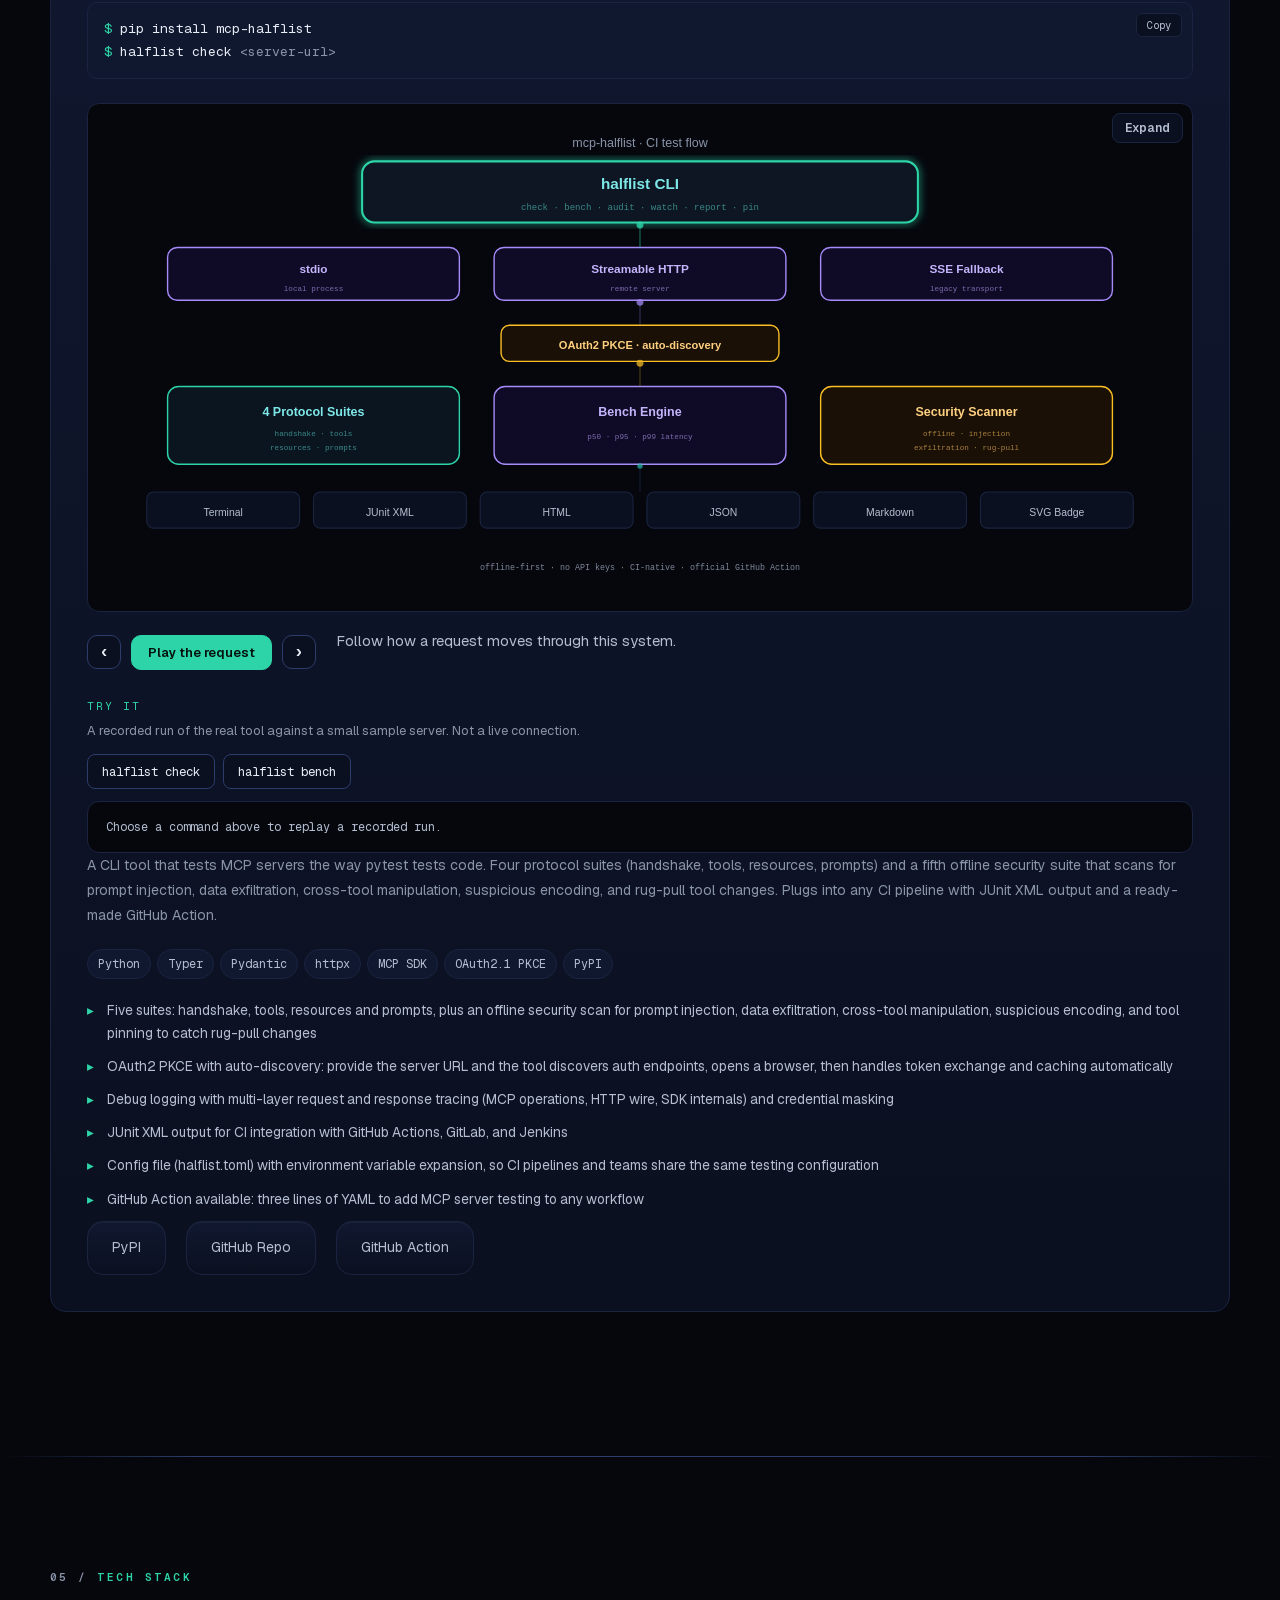
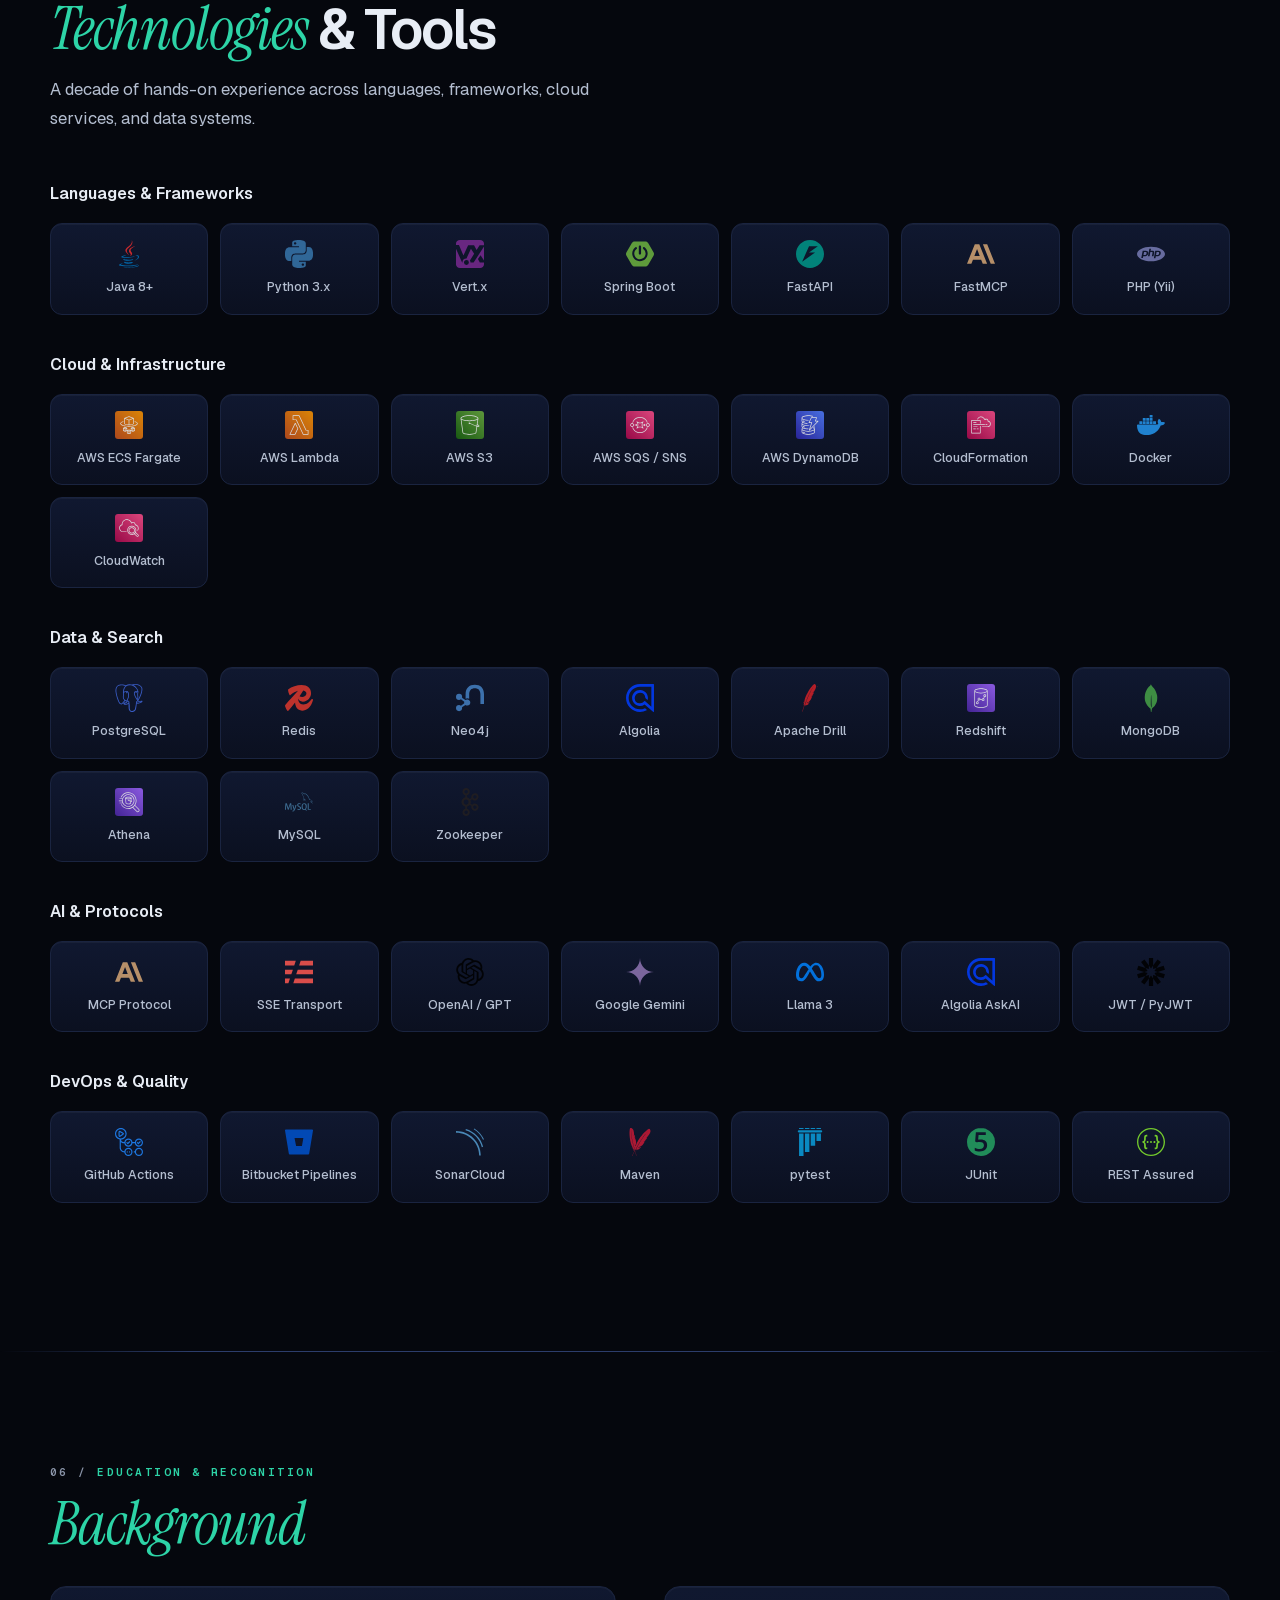
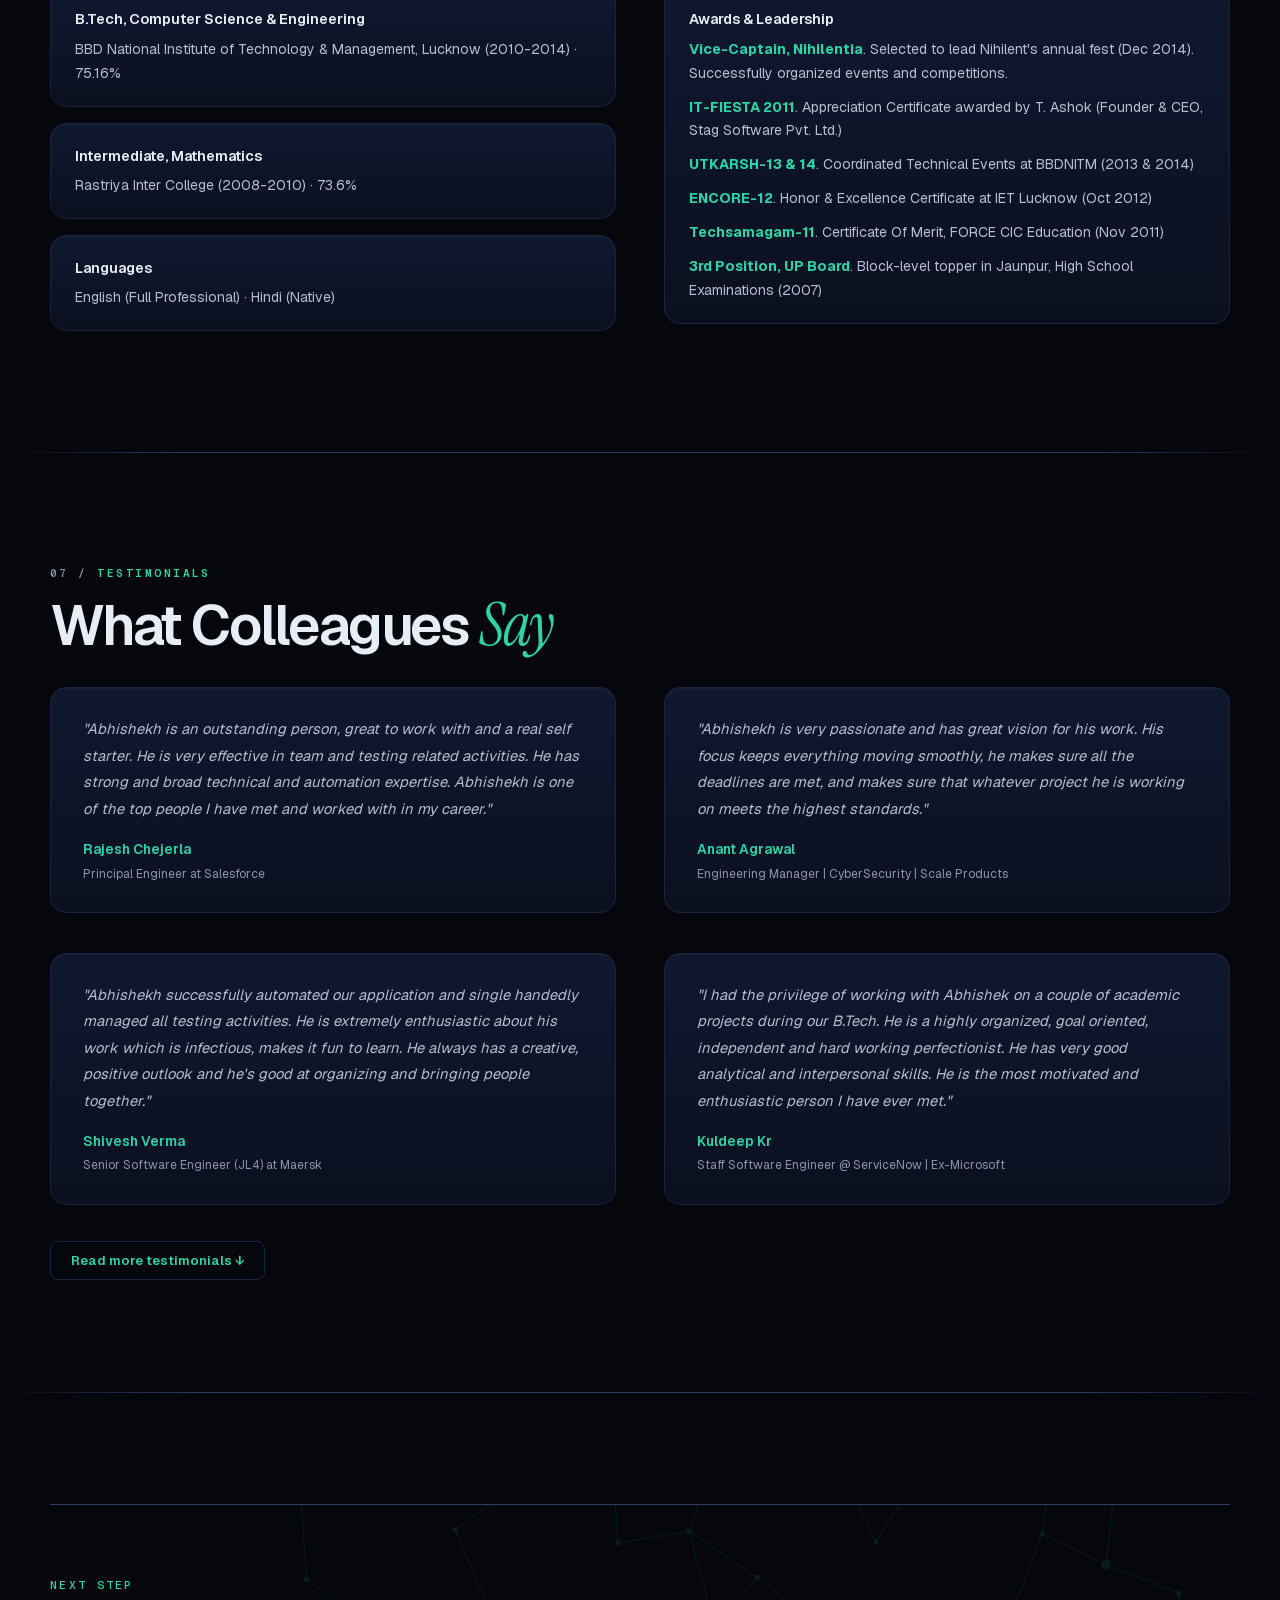
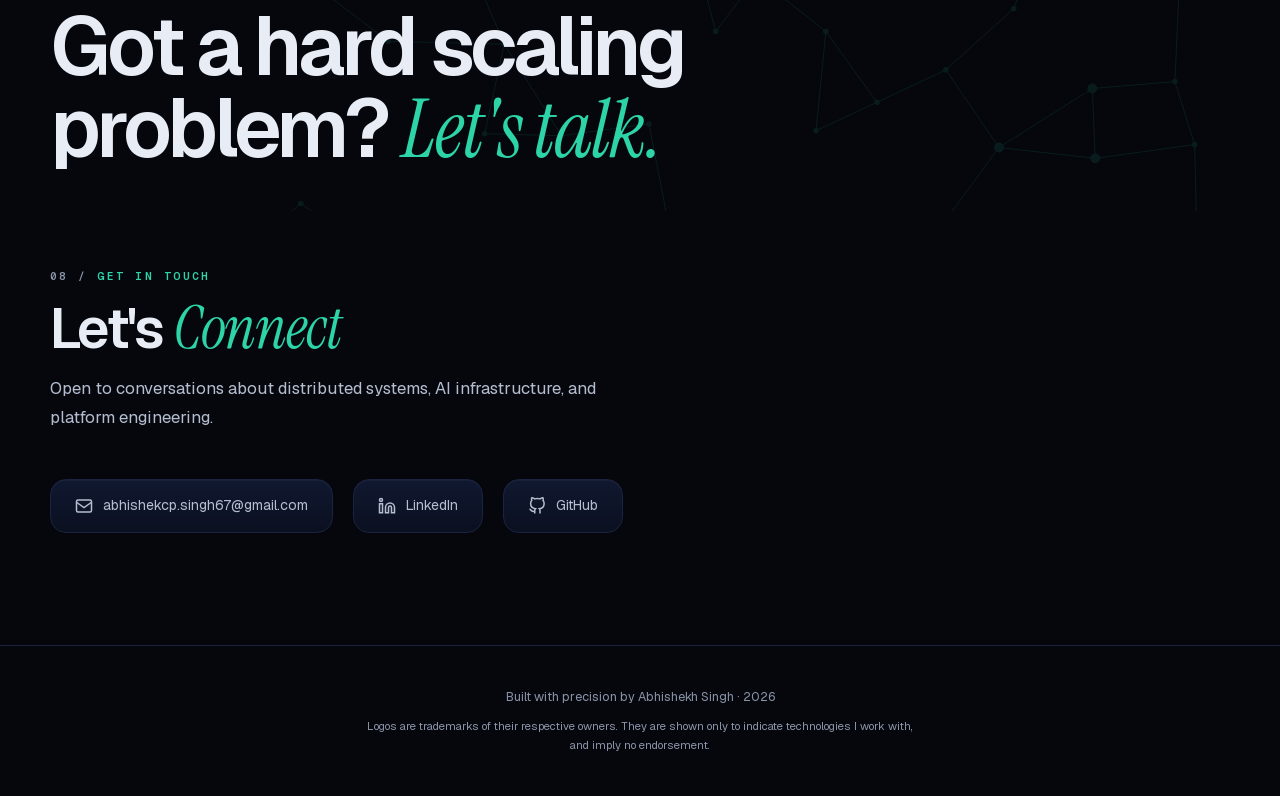
==== commit 738ed119: "Share the closing block, chapter rail and timeline draw across all themes The structure moves to bas" ====
--- a/index.html
+++ b/index.html
@@ -422,6 +422,35 @@
 @layer components {
 .repo-stats{margin:0 0 18px;font-family:var(--font-mono);font-size:.74rem;color:var(--text-muted)}
 }
+@layer components {
+.outro{display:block;margin:0 0 clamp(48px,8vw,96px);padding-top:clamp(28px,5vw,56px);border-top:1px solid var(--border)}
+.outro-kicker{display:block;font:500 .72rem var(--font-mono);letter-spacing:.2em;text-transform:uppercase;color:var(--accent);margin-bottom:14px}
+.outro-line{display:block;max-width:18ch;font-family:var(--font-head);font-size:clamp(2rem,5.6vw,4.4rem);font-weight:700;line-height:1.02;letter-spacing:-.03em;color:var(--text);text-decoration:none;text-wrap:balance}
+.outro-line em{font-style:normal;color:var(--accent);background:linear-gradient(var(--accent),var(--accent)) 0 100%/0 2px no-repeat;transition:background-size .5s cubic-bezier(.2,.7,.2,1)}
+.outro-line:hover em,.outro-line:focus-visible em{background-size:100% 2px}
+.chapter-rail{display:none}
+@media(min-width:1360px){
+.chapter-rail{display:block;position:fixed;left:18px;top:50%;z-index:40;transform:translateY(-50%);opacity:0;pointer-events:none;transition:opacity .4s ease}
+.chapter-rail.is-shown{opacity:1;pointer-events:auto}
+.chapter-rail ol{list-style:none;margin:0;padding:0;display:grid;gap:4px}
+.chapter-rail a{display:flex;align-items:center;gap:10px;padding:5px 8px;border-radius:8px;font-family:var(--font-mono);font-size:.66rem;letter-spacing:.08em;color:var(--text-muted);text-decoration:none}
+.chapter-rail .t{max-width:0;opacity:0;overflow:hidden;white-space:nowrap;text-transform:uppercase;transition:max-width .35s ease,opacity .25s ease}
+.chapter-rail a:hover .t,.chapter-rail a:focus-visible .t,.chapter-rail a.is-active .t{max-width:11em;opacity:1}
+.chapter-rail a:hover{color:var(--text);background:var(--hover-soft)}
+.chapter-rail a.is-active{color:var(--accent)}
+.chapter-rail .n::after{content:"";display:block;height:1px;width:10px;margin-top:3px;background:currentColor;opacity:.5;transition:width .3s ease,opacity .3s ease}
+.chapter-rail a.is-active .n::after{width:22px;opacity:1}
+}
+@supports (animation-timeline: view()){
+@media (prefers-reduced-motion: no-preference){
+@keyframes tl-draw{from{transform:scaleY(0)}to{transform:scaleY(1)}}
+@keyframes tl-travel{0%{top:0;opacity:0}6%{opacity:1}94%{opacity:1}100%{top:calc(100% - 9px);opacity:0}}
+.timeline{view-timeline:--tl block}
+.timeline::before{transform-origin:top;animation:tl-draw linear both;animation-timeline:--tl;animation-range:entry 30% cover 62%}
+.timeline::after{content:"";position:absolute;left:11px;top:0;width:9px;height:9px;border-radius:50%;background:var(--accent);box-shadow:0 0 14px 4px var(--accent);pointer-events:none;animation:tl-travel linear both;animation-timeline:--tl;animation-range:entry 30% cover 62%}
+}
+}
+}
 @layer reset, tokens, base, layout, components, theme, utilities;
 @font-face {
 font-family: "Signal Sans";
@@ -698,27 +727,15 @@
 [data-theme="signal"] .section-title .ital { display: inline-block; font-family: var(--font-serif); font-style: italic; font-weight: 400; font-size: 1.08em; letter-spacing: -.02em; color: var(--accent); }
 [data-theme="signal"] .hero::after { display: block; content: ""; position: absolute; inset: 0; z-index: 0; pointer-events: none; background: url("data:image/svg+xml,%3Csvg xmlns='http://www.w3.org/2000/svg' width='160' height='160'%3E%3Cfilter id='n'%3E%3CfeTurbulence type='fractalNoise' baseFrequency='.85' numOctaves='2' stitchTiles='stitch'/%3E%3C/filter%3E%3Crect width='100%25' height='100%25' filter='url(%23n)' opacity='.55'/%3E%3C/svg%3E"); opacity: .07; -webkit-mask-image: linear-gradient(#000 55%, transparent); mask-image: linear-gradient(#000 55%, transparent); }
 [data-theme="signal"][data-mode="light"] .hero::after { opacity: .05; }
-.outro { display: none; }
-[data-theme="signal"] .outro { display: block; position: relative; margin: 0 0 clamp(48px, 8vw, 96px); padding: clamp(36px, 6vw, 72px) 0 0; border-top: 1px solid var(--border-glow); isolation: isolate; }
+[data-theme="signal"] .outro { position: relative; padding-top: clamp(36px, 6vw, 72px); border-top-color: var(--border-glow); isolation: isolate; }
 [data-theme="signal"] .outro::before { content: ""; position: absolute; inset: 0 0 -40px; z-index: -1; pointer-events: none; background: var(--accent); opacity: .1; -webkit-mask: url("/assets/signal/mesh.svg") right center / cover no-repeat; mask: url("/assets/signal/mesh.svg") right center / cover no-repeat; }
-[data-theme="signal"] .outro-kicker { display: block; font-family: var(--font-mono); font-size: .72rem; letter-spacing: .2em; text-transform: uppercase; color: var(--accent); margin-bottom: 18px; }
-[data-theme="signal"] .outro-line { display: block; max-width: 18ch; font-size: clamp(2.2rem, 6.4vw, 5.2rem); font-weight: 600; line-height: 1; letter-spacing: -.05em; color: var(--text); text-decoration: none; text-wrap: balance; }
-[data-theme="signal"] .outro-line em { font-family: var(--font-serif); font-style: italic; font-weight: 400; letter-spacing: -.02em; color: var(--accent); background: linear-gradient(var(--accent), var(--accent)) 0 100% / 0 2px no-repeat; transition: background-size .5s cubic-bezier(.2,.7,.2,1); }
-[data-theme="signal"] .outro-line:hover em, [data-theme="signal"] .outro-line:focus-visible em { background-size: 100% 2px; }
-.chapter-rail { display: none; }
-@media (min-width: 1360px) {
-[data-theme="signal"] .chapter-rail { display: block; position: fixed; left: 18px; top: 50%; z-index: 40; transform: translateY(-50%); opacity: 0; pointer-events: none; transition: opacity .4s ease; }
-[data-theme="signal"] .chapter-rail.is-shown { opacity: 1; pointer-events: auto; }
-[data-theme="signal"] .chapter-rail ol { list-style: none; margin: 0; padding: 0; display: grid; gap: 4px; }
-[data-theme="signal"] .chapter-rail a { display: flex; align-items: center; gap: 10px; padding: 5px 8px; border-radius: 8px; font-family: var(--font-mono); font-size: .66rem; letter-spacing: .08em; color: var(--text-muted); text-decoration: none; }
-[data-theme="signal"] .chapter-rail .t { max-width: 0; opacity: 0; overflow: hidden; white-space: nowrap; text-transform: uppercase; transition: max-width .35s ease, opacity .25s ease; }
-[data-theme="signal"] .chapter-rail a:hover .t, [data-theme="signal"] .chapter-rail a:focus-visible .t, [data-theme="signal"] .chapter-rail a.is-active .t { max-width: 11em; opacity: 1; }
-[data-theme="signal"] .chapter-rail a:hover { color: var(--text); background: var(--hover-soft); }
-[data-theme="signal"] .chapter-rail a.is-active { color: var(--accent); }
-[data-theme="signal"] .chapter-rail .n::after { content: ""; display: block; height: 1px; width: 10px; margin-top: 3px; background: currentColor; opacity: .5; transition: width .3s ease, opacity .3s ease; }
-[data-theme="signal"] .chapter-rail a.is-active .n::after { width: 22px; opacity: 1; }
-}
+[data-theme="signal"] .outro-line { font-size: clamp(2.2rem, 6.4vw, 5.2rem); font-weight: 600; letter-spacing: -.05em; line-height: 1; text-wrap: balance; }
+[data-theme="signal"] .outro-line em { font-family: var(--font-serif); font-style: italic; font-weight: 400; letter-spacing: -.02em; }
 [data-theme="signal"] .btn-primary, [data-theme="signal"] .contact-link { translate: var(--mx, 0) var(--my, 0); transition: translate .25s cubic-bezier(.2,.7,.2,1), background .25s, color .25s, border-color .25s, box-shadow .25s, transform .25s; }
+[data-theme="signal"] .est-num.odo { display: inline-flex; line-height: 1.25; }
+[data-theme="signal"] .od { display: inline-block; height: 1.25em; overflow: hidden; vertical-align: bottom; }
+[data-theme="signal"] .od-s { display: flex; flex-direction: column; }
+[data-theme="signal"] .od-s i { font-style: normal; height: 1.25em; line-height: 1.25em; }
 }
 @media (prefers-reduced-motion: no-preference) {
 @keyframes sig-in { from { opacity: 0; transform: translateY(14px); } }
@@ -738,21 +755,10 @@
 @supports (animation-timeline: view()) {
 @media (prefers-reduced-motion: no-preference) {
 @keyframes sig-word { from { opacity: 0; transform: translateY(.4em); filter: blur(6px); } to { opacity: 1; transform: none; filter: none; } }
-@keyframes sig-draw { from { transform: scaleY(0); } to { transform: scaleY(1); } }
-@keyframes sig-travel { 0% { top: 0; opacity: 0; } 6% { opacity: 1; } 94% { opacity: 1; } 100% { top: calc(100% - 9px); opacity: 0; } }
 @layer theme {
 [data-theme="signal"] .section-title .ital { animation: sig-word linear both; animation-timeline: view(); animation-range: entry 25% entry 100%; }
-[data-theme="signal"] .timeline { view-timeline: --tl block; }
-[data-theme="signal"] .timeline::before { transform-origin: top; animation: sig-draw linear both; animation-timeline: --tl; animation-range: entry 30% cover 62%; }
-[data-theme="signal"] .timeline::after { content: ""; position: absolute; left: 11px; top: 0; width: 9px; height: 9px; border-radius: 50%; background: var(--accent); box-shadow: 0 0 14px 4px var(--accent); pointer-events: none; animation: sig-travel linear both; animation-timeline: --tl; animation-range: entry 30% cover 62%; }
-}
-}
-}
-@layer theme {
-[data-theme="signal"] .est-num.odo { display: inline-flex; line-height: 1.25; }
-[data-theme="signal"] .od { display: inline-block; height: 1.25em; overflow: hidden; vertical-align: bottom; }
-[data-theme="signal"] .od-s { display: flex; flex-direction: column; }
-[data-theme="signal"] .od-s i { font-style: normal; height: 1.25em; line-height: 1.25em; }
+}
+}
 }
 </style>
 <!-- css:end -->
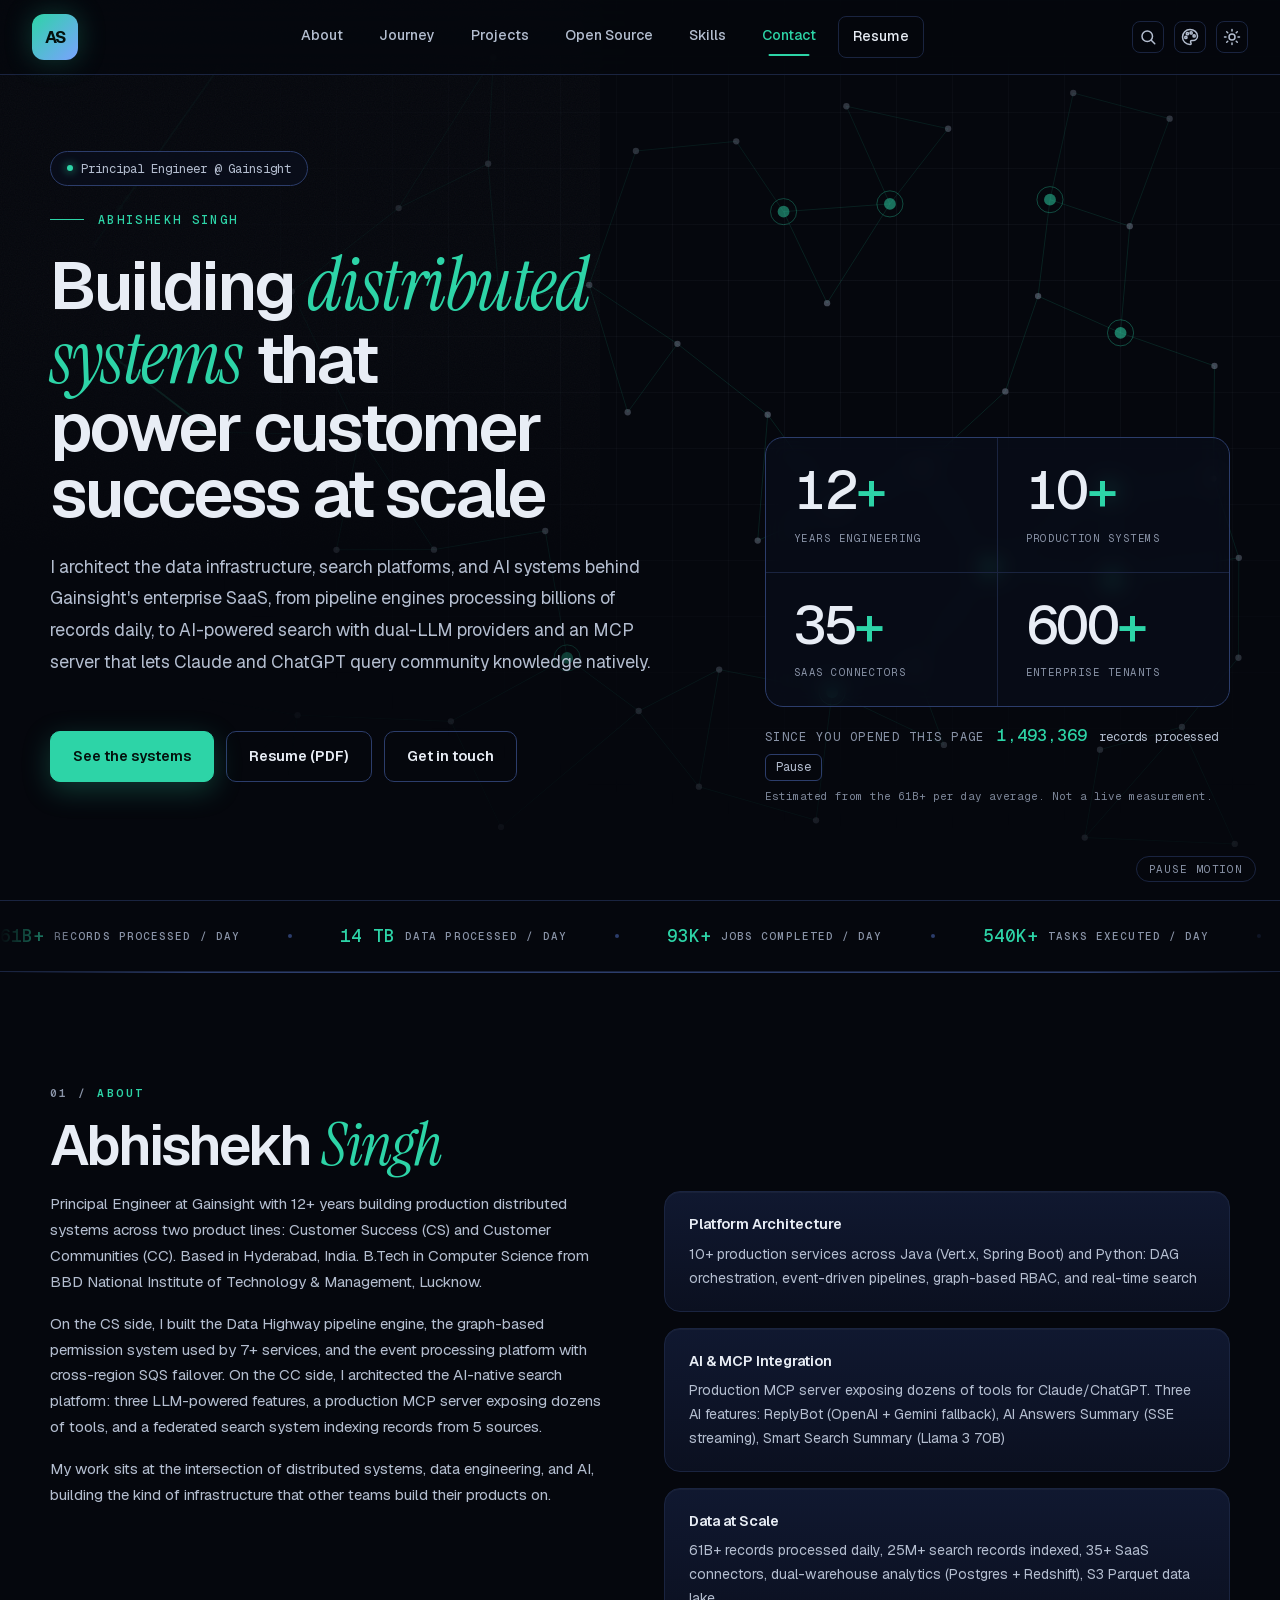
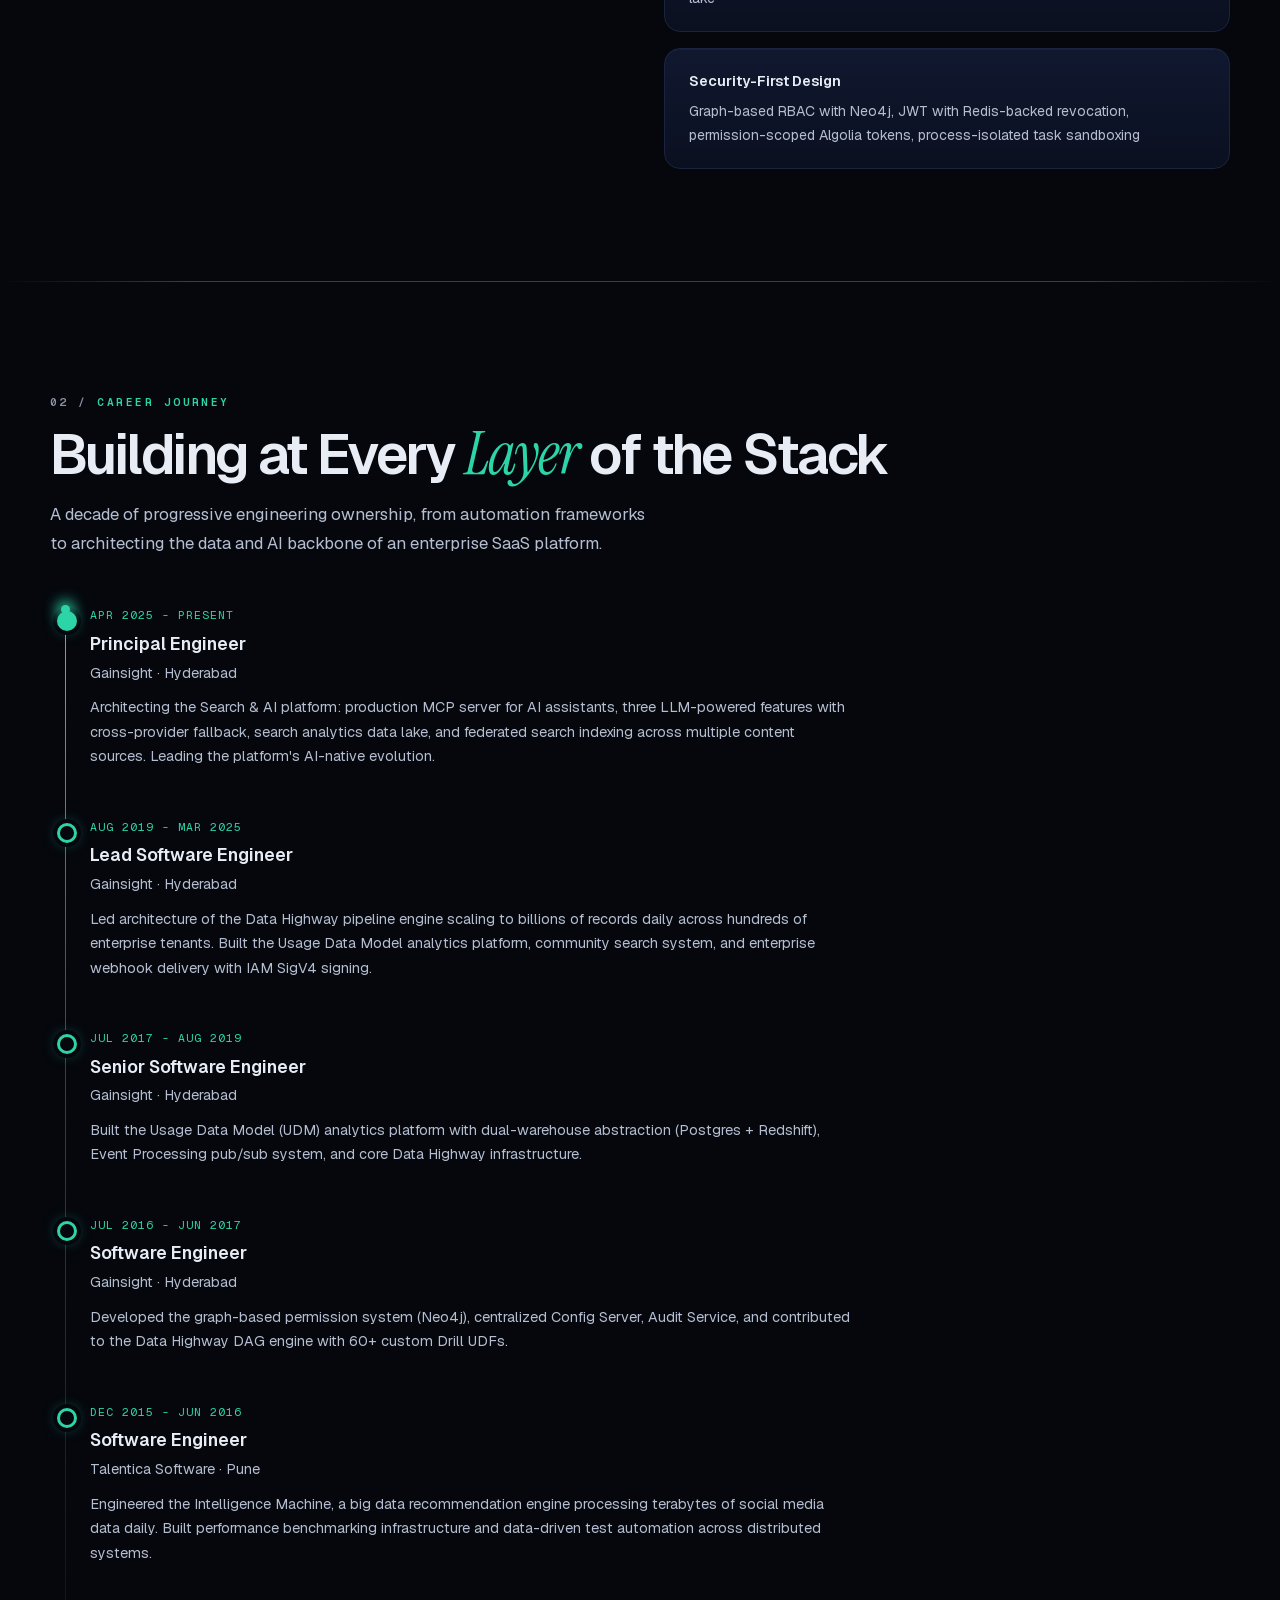
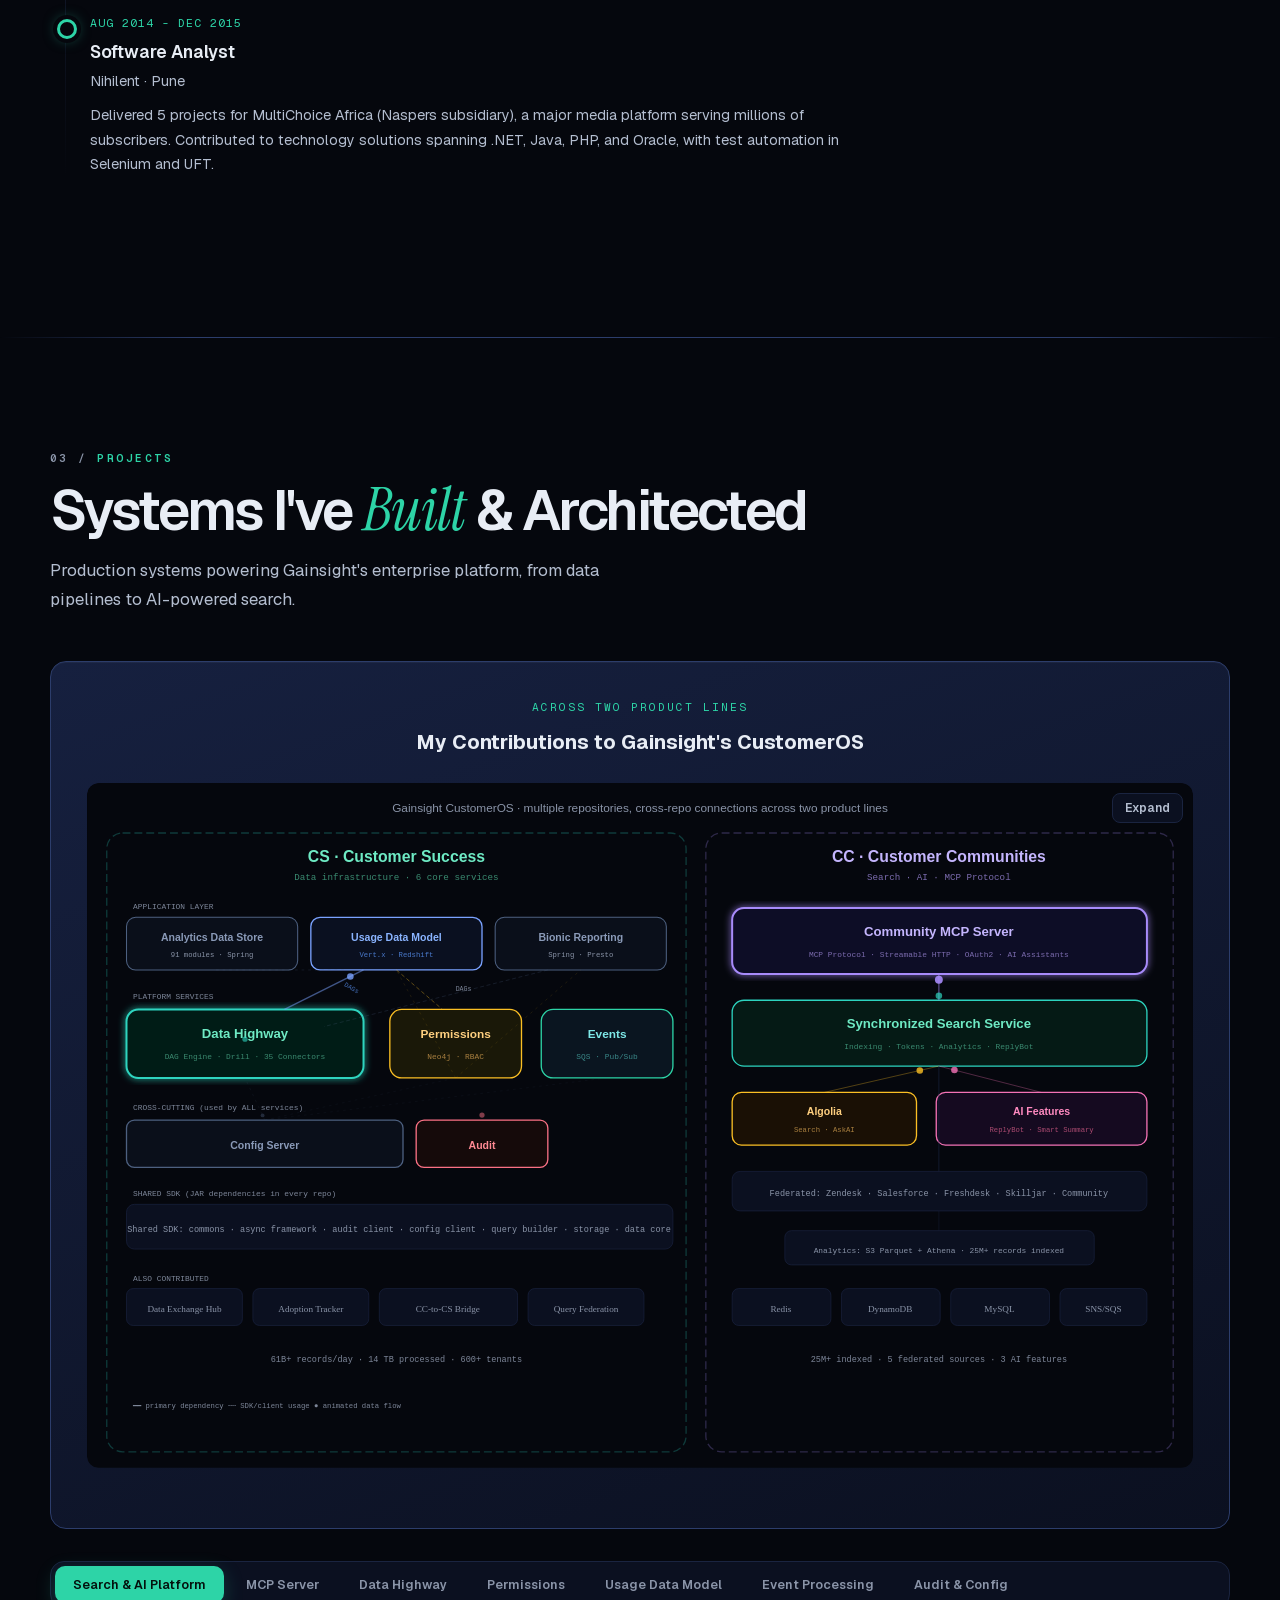
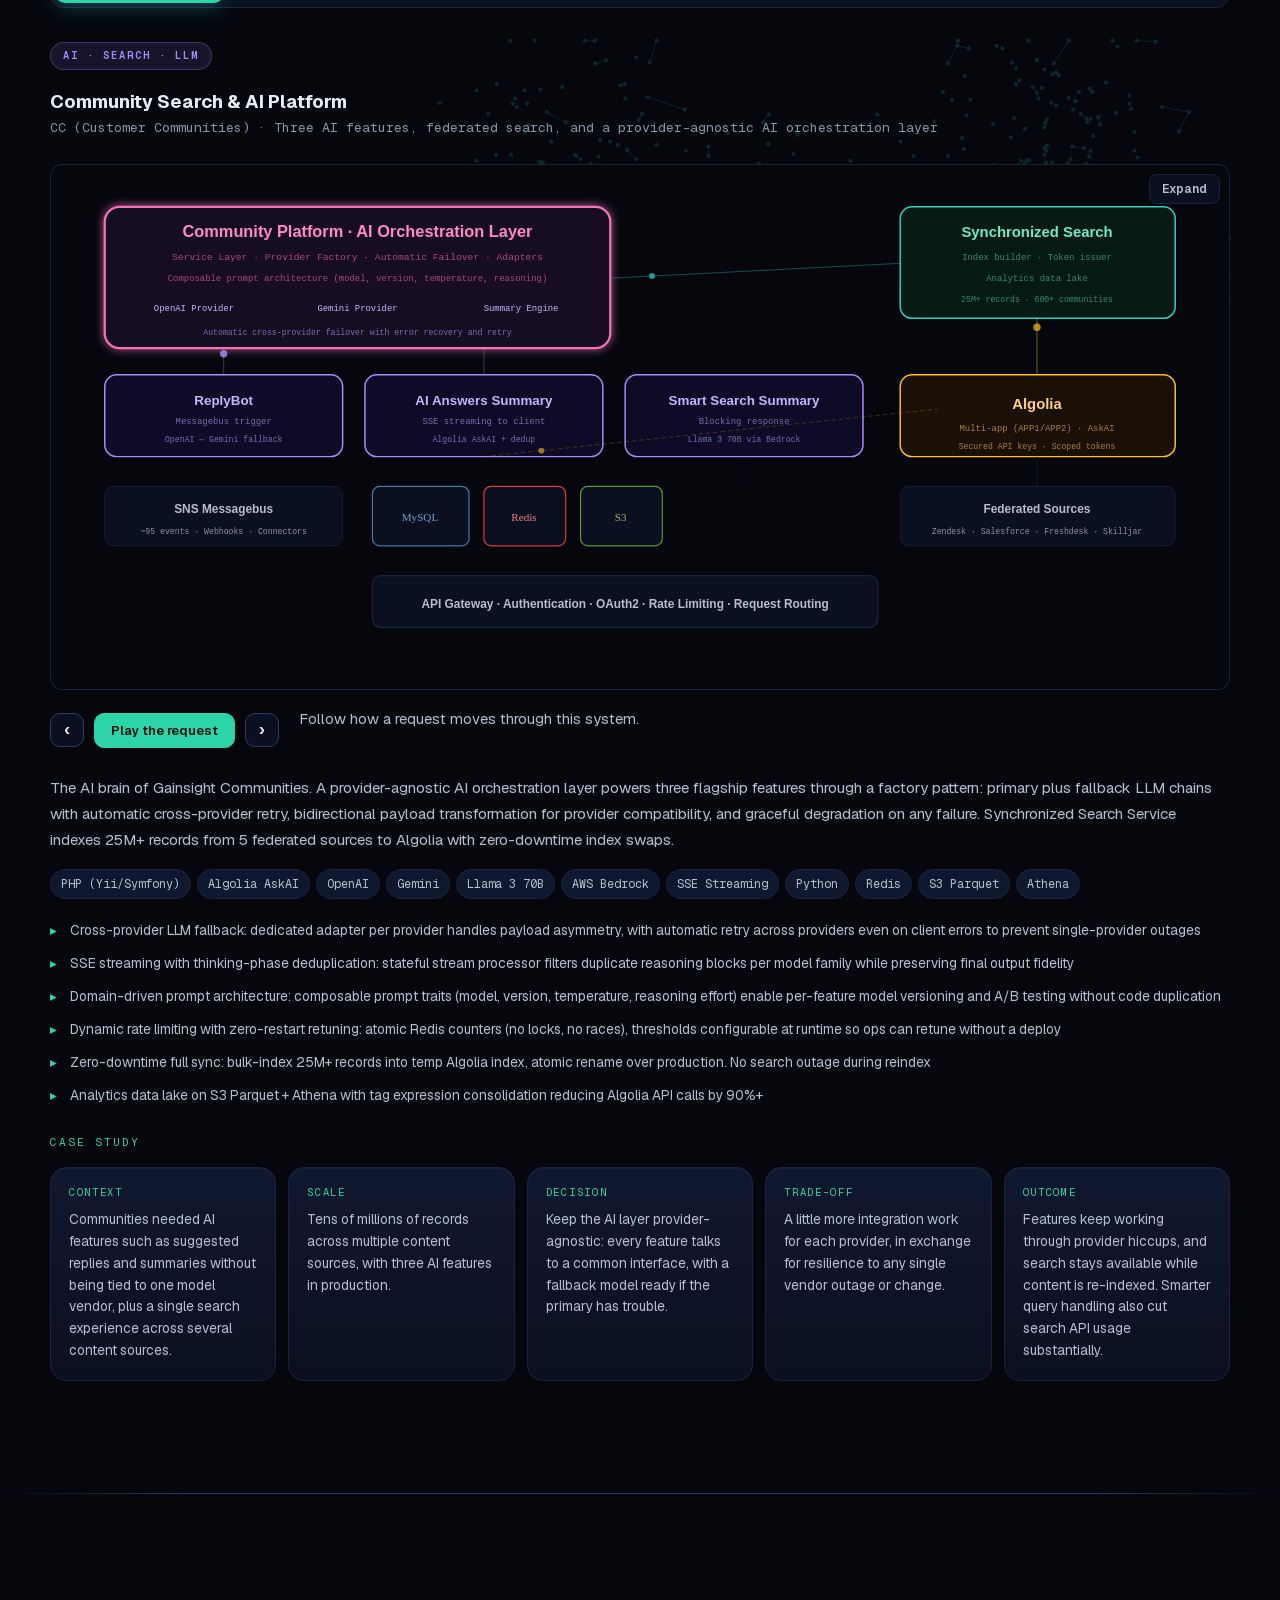
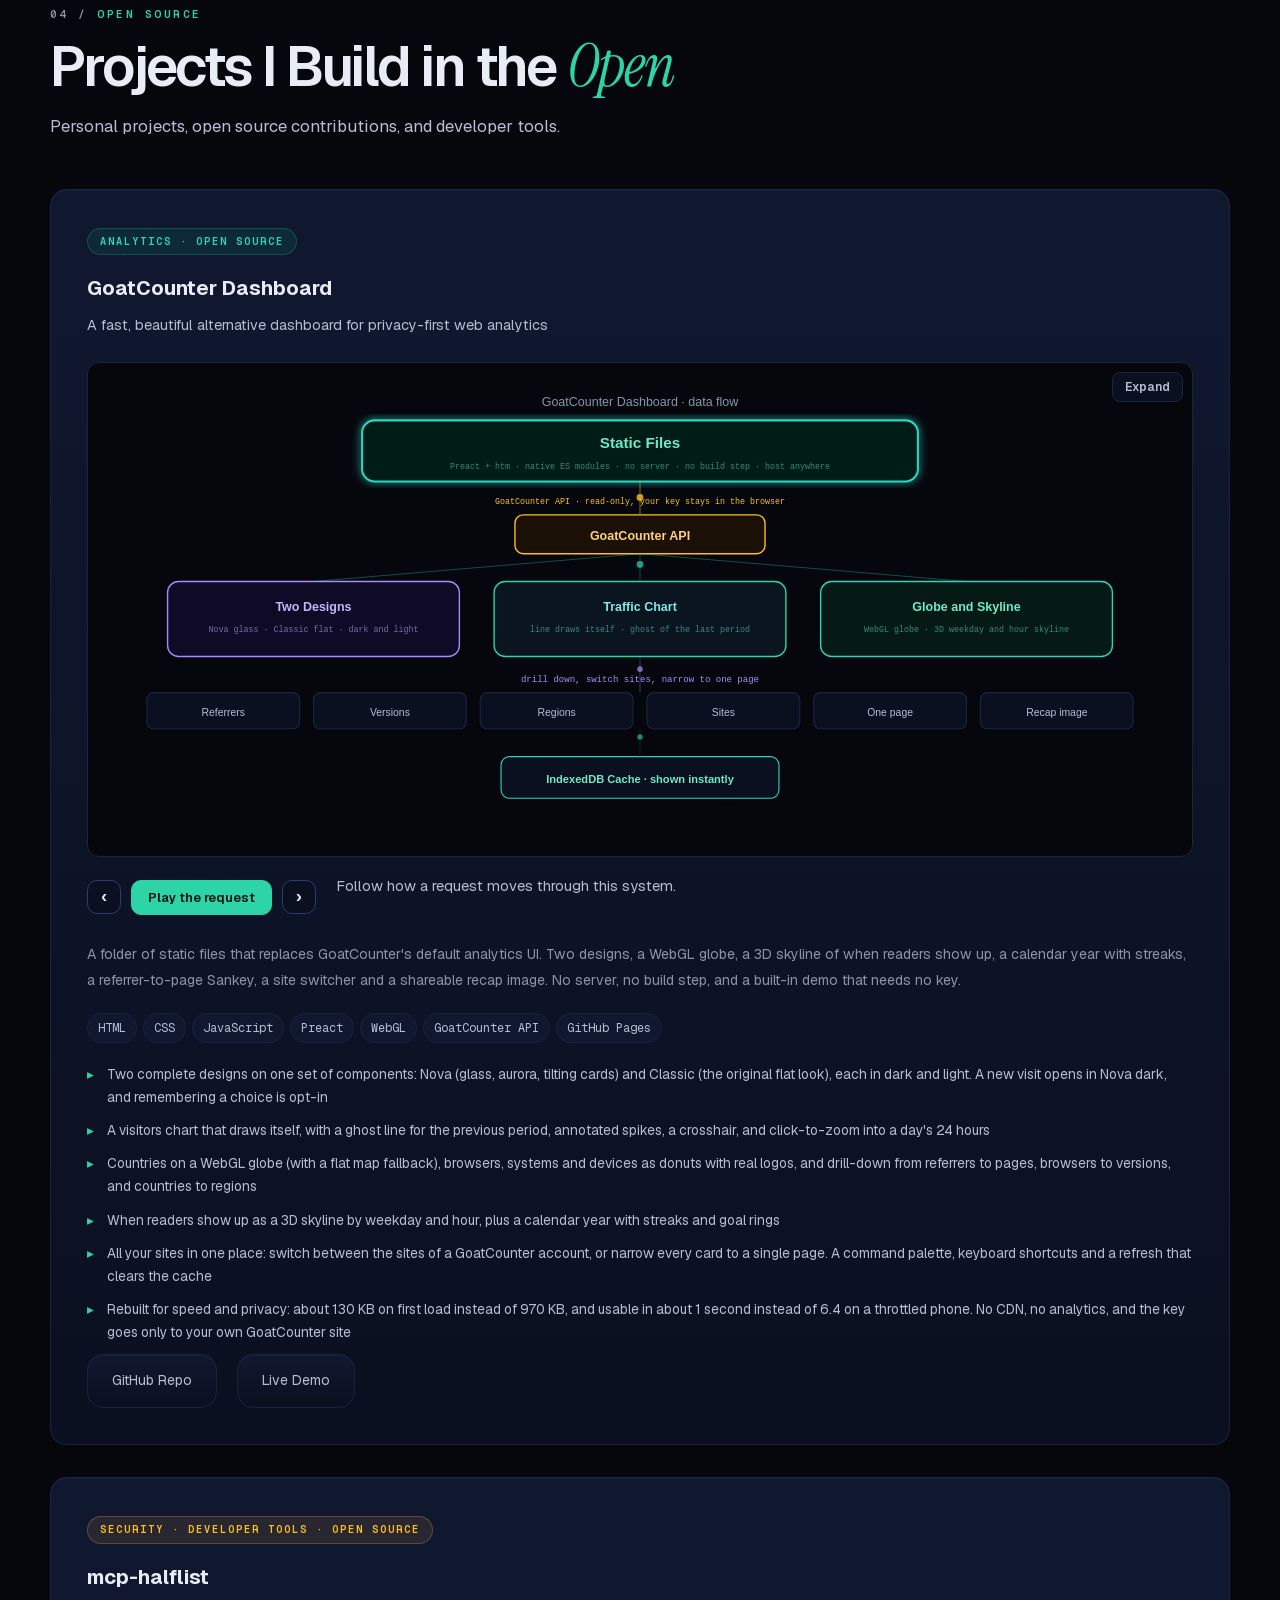
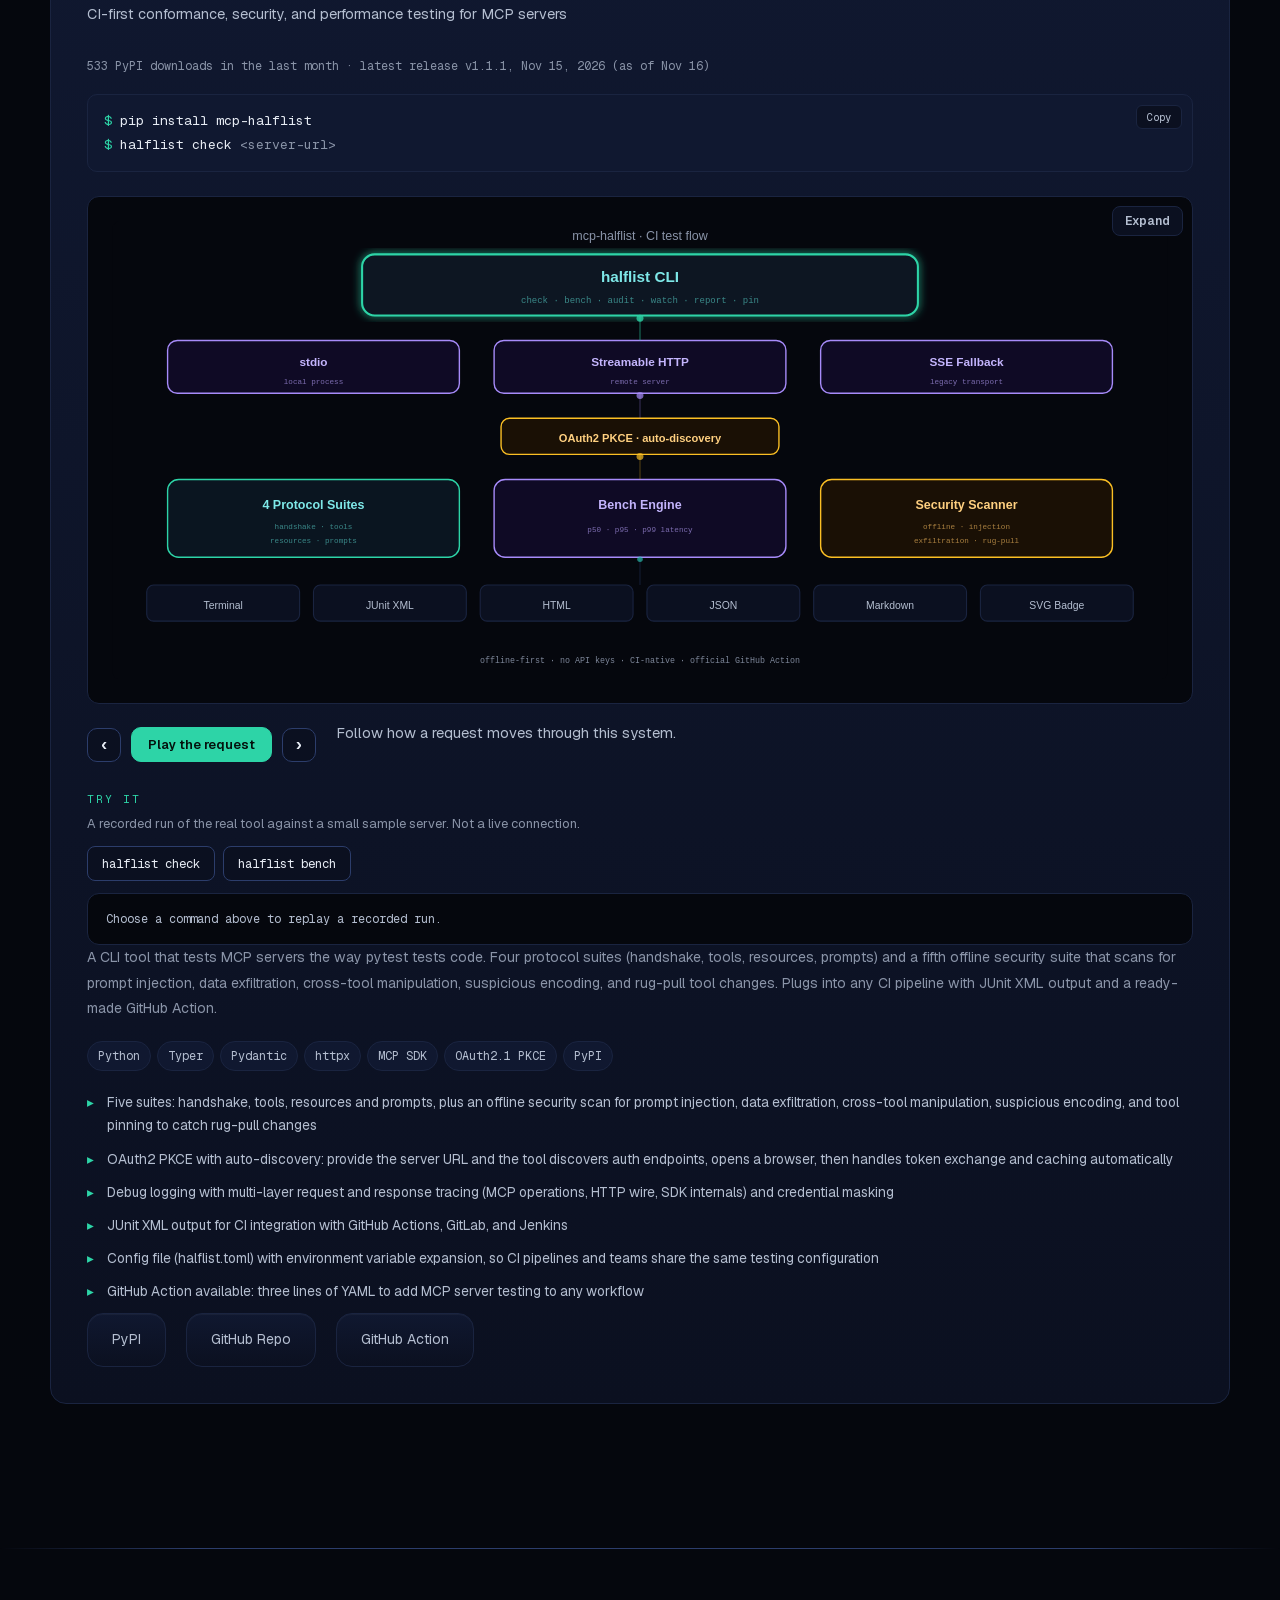
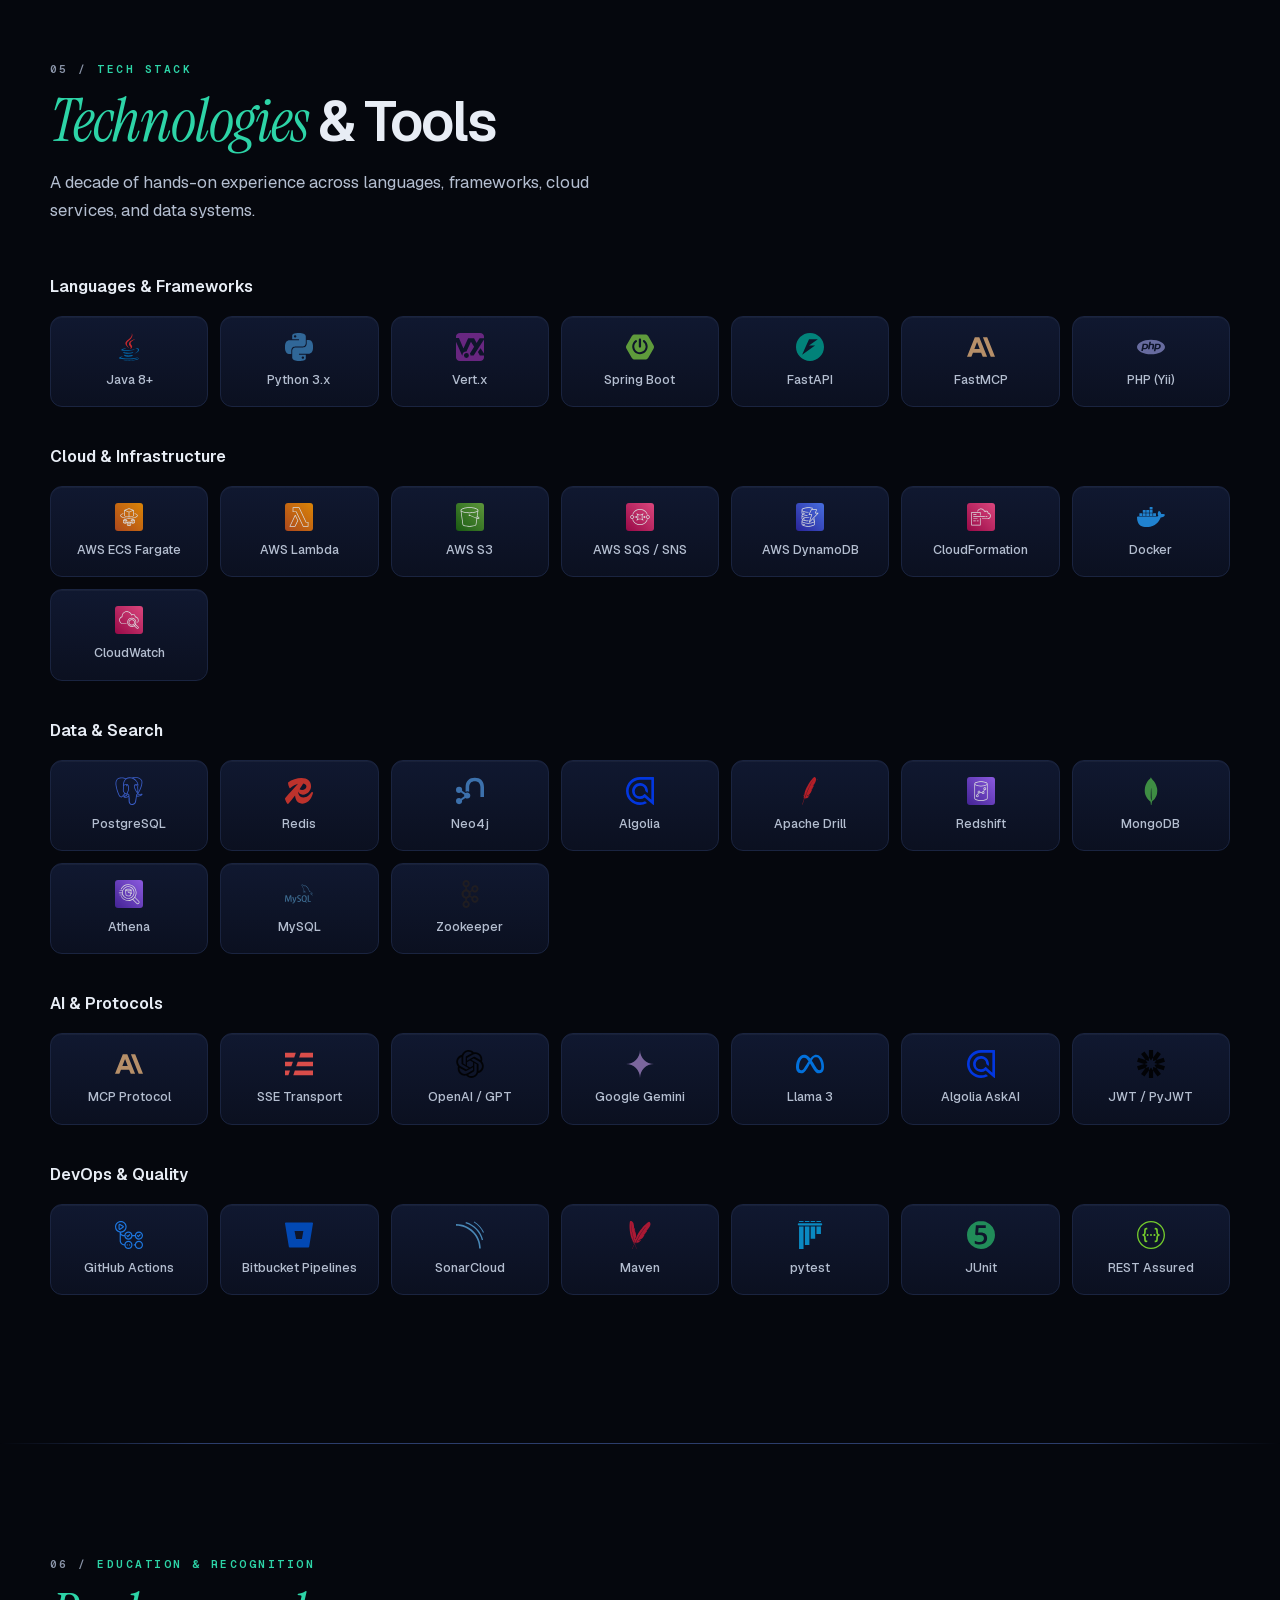
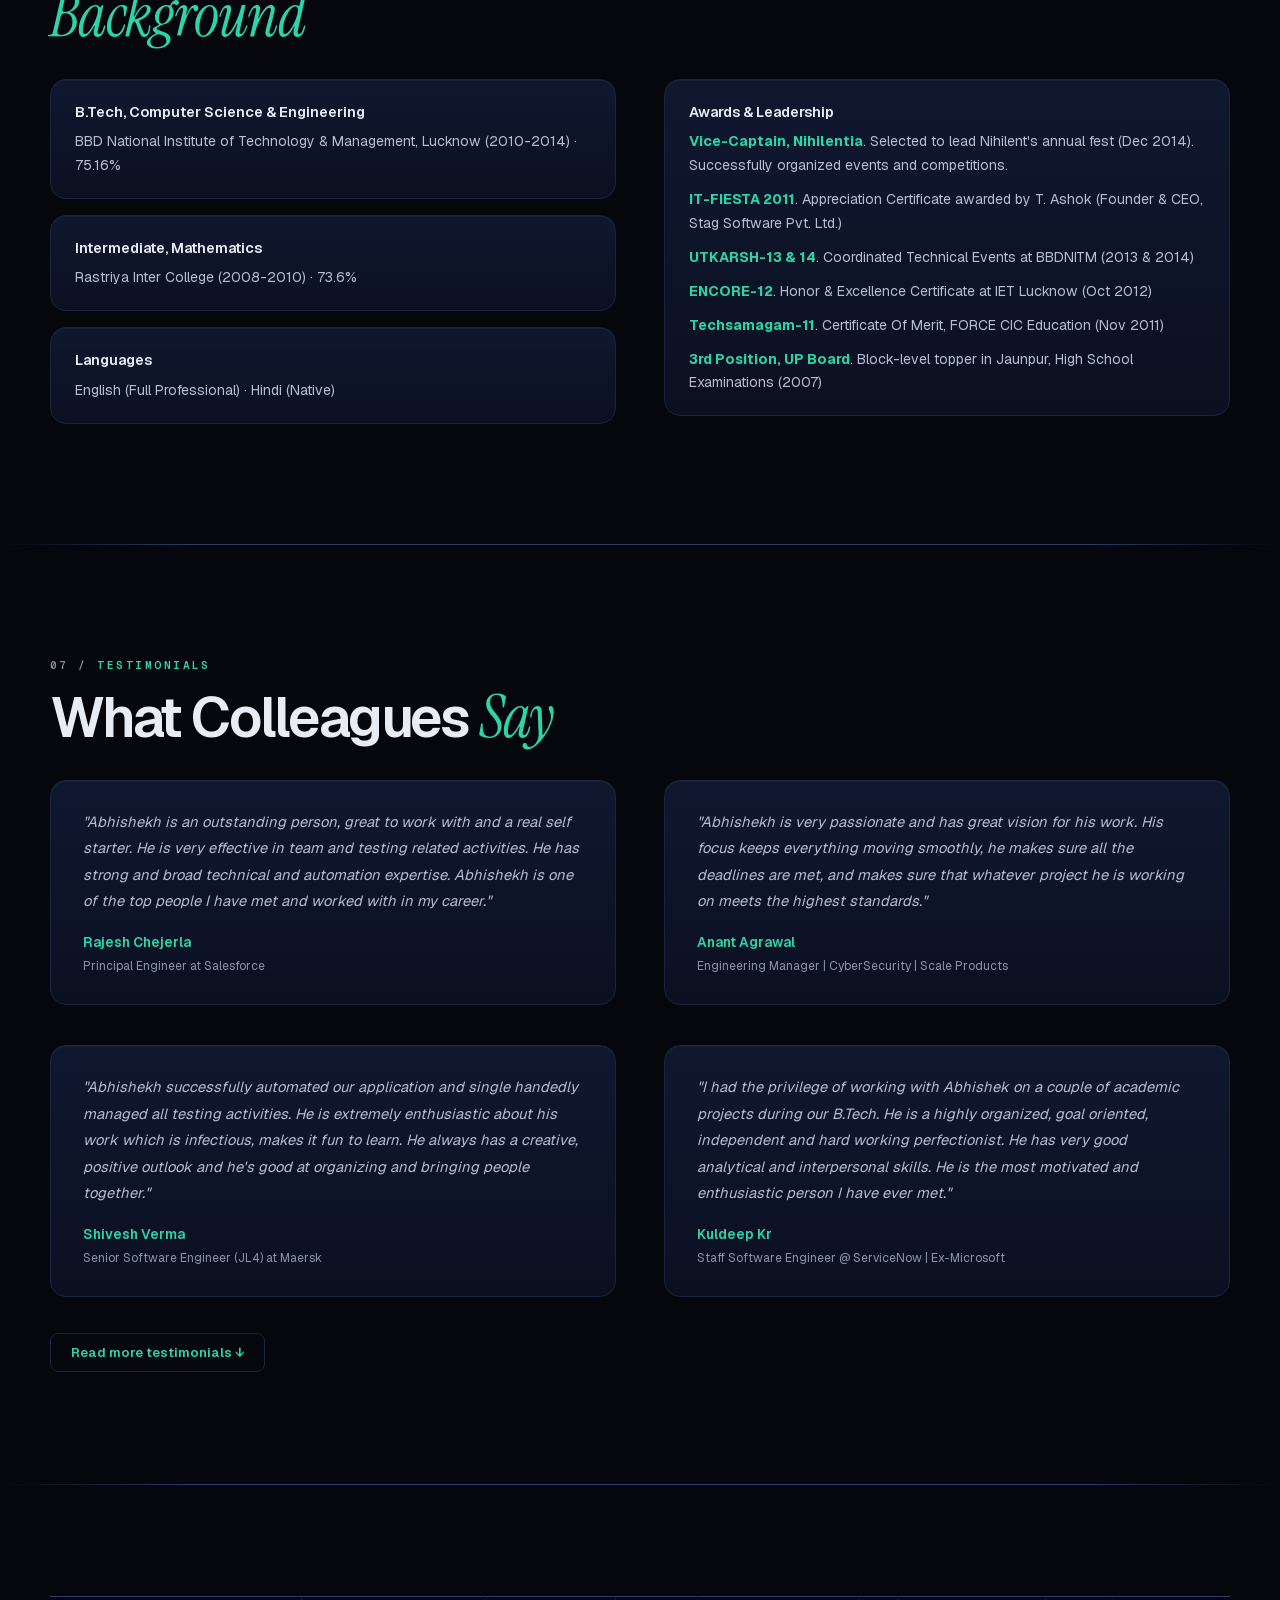
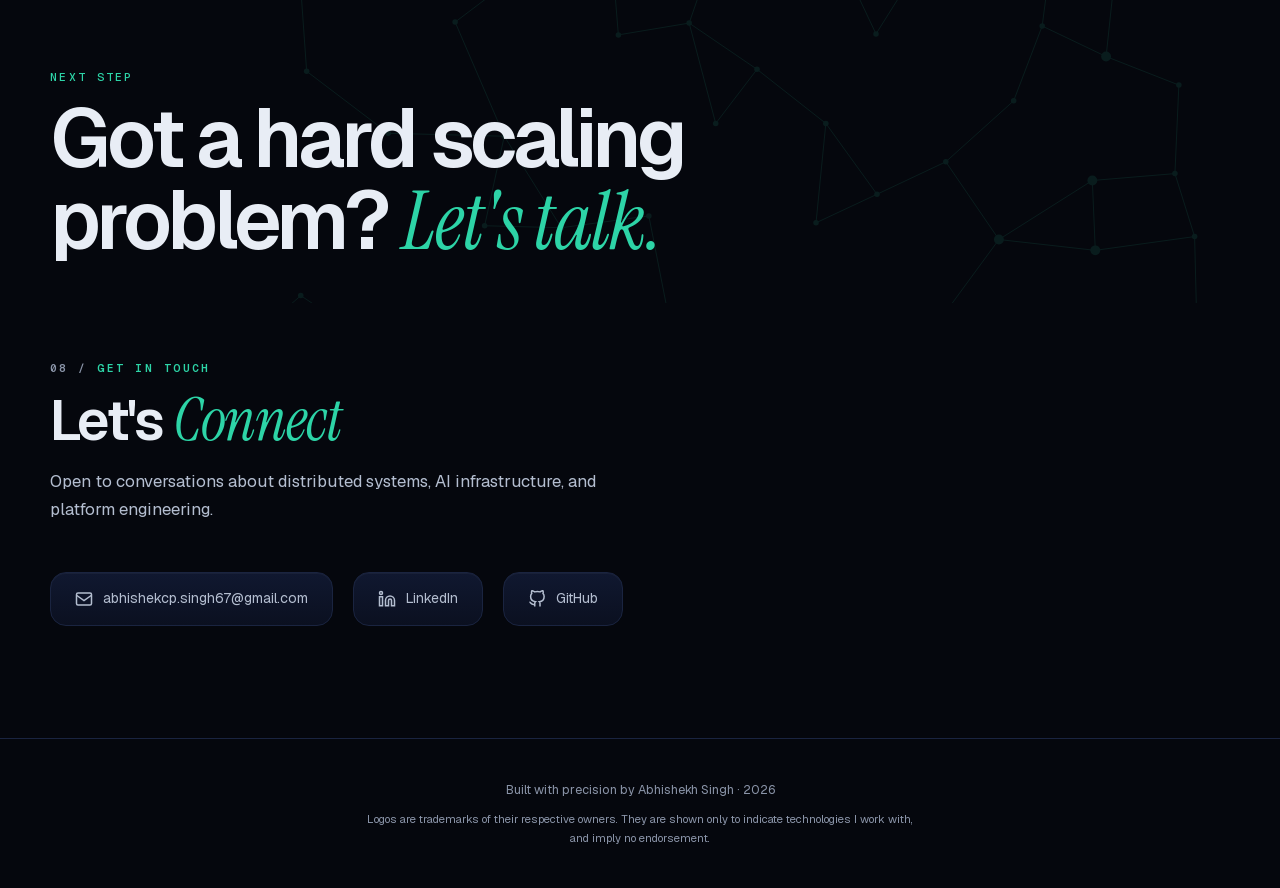
==== commit 014ddee8: "Fix stale digit reels after a theme change and update the GoatCounter Dashboard section" ====
--- a/index.html
+++ b/index.html
@@ -1657,36 +1657,36 @@
     <div class="project-card reveal card">
       <span class="project-badge badge-data">ANALYTICS · OPEN SOURCE</span>
       <h3>GoatCounter Dashboard</h3>
-      <div class="subtitle">A modern alternative analytics dashboard for privacy-first web analytics</div>
+      <div class="subtitle">A fast, beautiful alternative dashboard for privacy-first web analytics</div>
       <div class="arch-container" data-trace="goatcounter">
         <svg viewBox="0 0 760 320" xmlns="http://www.w3.org/2000/svg">
           <defs><filter id="gc"><feGaussianBlur stdDeviation="3" result="b"/><feMerge><feMergeNode in="b"/><feMergeNode in="SourceGraphic"/></feMerge></filter></defs>
           <rect width="760" height="320" fill="var(--bg)" rx="6"/>
           <text x="380" y="14" text-anchor="middle" fill="var(--text-muted)" font-family="Sora,sans-serif" font-size="9" font-weight="500">GoatCounter Dashboard · data flow</text>
 
-          <!-- Single HTML file -->
+          <!-- Static files -->
           <rect x="180" y="24" width="400" height="44" rx="9" fill="var(--dg-fill-green-1)" stroke="var(--accent-3)" stroke-width="1.5" filter="url(#gc)"/>
-          <text x="380" y="44" text-anchor="middle" fill="var(--dg-fill-green-4)" font-family="Sora,sans-serif" font-size="11" font-weight="700">Single HTML File</text>
-          <text x="380" y="59" text-anchor="middle" fill="var(--dg-fill-green-2)" font-family="JetBrains Mono,monospace" font-size="6">React + Recharts · no server · no build step · host anywhere</text>
+          <text x="380" y="44" text-anchor="middle" fill="var(--dg-fill-green-4)" font-family="Sora,sans-serif" font-size="11" font-weight="700">Static Files</text>
+          <text x="380" y="59" text-anchor="middle" fill="var(--dg-fill-green-2)" font-family="JetBrains Mono,monospace" font-size="6">Preact + htm · native ES modules · no server · no build step · host anywhere</text>
 
           <!-- API -->
-          <text x="380" y="84" text-anchor="middle" fill="var(--amber)" font-family="JetBrains Mono,monospace" font-size="6">GoatCounter API · read-only, token auth</text>
+          <text x="380" y="84" text-anchor="middle" fill="var(--amber)" font-family="JetBrains Mono,monospace" font-size="6">GoatCounter API · read-only, your key stays in the browser</text>
           <rect x="290" y="92" width="180" height="28" rx="6" fill="var(--dg-fill-amber-1)" stroke="var(--amber)" stroke-width="1"/>
           <text x="380" y="110" text-anchor="middle" fill="var(--dg-fill-amber-6)" font-family="Sora,sans-serif" font-size="9" font-weight="600">GoatCounter API</text>
 
           <!-- Render layer -->
           <rect x="40" y="140" width="210" height="54" rx="8" fill="var(--dg-fill-violet-1)" stroke="var(--purple)" stroke-width="1"/>
-          <text x="145" y="161" text-anchor="middle" fill="var(--dg-fill-violet-5)" font-family="Sora,sans-serif" font-size="9" font-weight="600">KPI Cards</text>
-          <text x="145" y="176" text-anchor="middle" fill="var(--dg-fill-violet-3)" font-family="JetBrains Mono,monospace" font-size="6">period-over-period trend</text>
+          <text x="145" y="161" text-anchor="middle" fill="var(--dg-fill-violet-5)" font-family="Sora,sans-serif" font-size="9" font-weight="600">Two Designs</text>
+          <text x="145" y="176" text-anchor="middle" fill="var(--dg-fill-violet-3)" font-family="JetBrains Mono,monospace" font-size="6">Nova glass · Classic flat · dark and light</text>
           <rect x="275" y="140" width="210" height="54" rx="8" fill="var(--dg-fill-slate-3)" stroke="var(--accent)" stroke-width="1"/>
           <text x="380" y="161" text-anchor="middle" fill="var(--dg-fill-cyan-3)" font-family="Sora,sans-serif" font-size="9" font-weight="600">Traffic Chart</text>
-          <text x="380" y="176" text-anchor="middle" fill="var(--dg-fill-cyan-1)" font-family="JetBrains Mono,monospace" font-size="6">area chart</text>
+          <text x="380" y="176" text-anchor="middle" fill="var(--dg-fill-cyan-1)" font-family="JetBrains Mono,monospace" font-size="6">line draws itself · ghost of the last period</text>
           <rect x="510" y="140" width="210" height="54" rx="8" fill="var(--dg-fill-green-1)" stroke="var(--accent-3)" stroke-width="1"/>
-          <text x="615" y="161" text-anchor="middle" fill="var(--dg-fill-green-4)" font-family="Sora,sans-serif" font-size="9" font-weight="600">World Map</text>
-          <text x="615" y="176" text-anchor="middle" fill="var(--dg-fill-green-2)" font-family="JetBrains Mono,monospace" font-size="6">choropleth · sqrt scale</text>
+          <text x="615" y="161" text-anchor="middle" fill="var(--dg-fill-green-4)" font-family="Sora,sans-serif" font-size="9" font-weight="600">Globe and Skyline</text>
+          <text x="615" y="176" text-anchor="middle" fill="var(--dg-fill-green-2)" font-family="JetBrains Mono,monospace" font-size="6">WebGL globe · 3D weekday and hour skyline</text>
 
           <!-- Drill-down -->
-          <text x="380" y="212" text-anchor="middle" fill="var(--purple)" font-family="JetBrains Mono,monospace" font-size="6.5">click any data point to drill down</text>
+          <text x="380" y="212" text-anchor="middle" fill="var(--purple)" font-family="JetBrains Mono,monospace" font-size="6.5">drill down, switch sites, narrow to one page</text>
           <rect x="25" y="220" width="110" height="26" rx="5" fill="var(--surface)" stroke="var(--border)" stroke-width=".8"/>
           <text x="80" y="237" text-anchor="middle" fill="var(--text-dim)" font-family="Sora,sans-serif" font-size="7.5" font-weight="500">Referrers</text>
           <rect x="145" y="220" width="110" height="26" rx="5" fill="var(--surface)" stroke="var(--border)" stroke-width=".8"/>
@@ -1694,15 +1694,15 @@
           <rect x="265" y="220" width="110" height="26" rx="5" fill="var(--surface)" stroke="var(--border)" stroke-width=".8"/>
           <text x="320" y="237" text-anchor="middle" fill="var(--text-dim)" font-family="Sora,sans-serif" font-size="7.5" font-weight="500">Regions</text>
           <rect x="385" y="220" width="110" height="26" rx="5" fill="var(--surface)" stroke="var(--border)" stroke-width=".8"/>
-          <text x="440" y="237" text-anchor="middle" fill="var(--text-dim)" font-family="Sora,sans-serif" font-size="7.5" font-weight="500">Campaigns</text>
+          <text x="440" y="237" text-anchor="middle" fill="var(--text-dim)" font-family="Sora,sans-serif" font-size="7.5" font-weight="500">Sites</text>
           <rect x="505" y="220" width="110" height="26" rx="5" fill="var(--surface)" stroke="var(--border)" stroke-width=".8"/>
-          <text x="560" y="237" text-anchor="middle" fill="var(--text-dim)" font-family="Sora,sans-serif" font-size="7.5" font-weight="500">Devices</text>
+          <text x="560" y="237" text-anchor="middle" fill="var(--text-dim)" font-family="Sora,sans-serif" font-size="7.5" font-weight="500">One page</text>
           <rect x="625" y="220" width="110" height="26" rx="5" fill="var(--surface)" stroke="var(--border)" stroke-width=".8"/>
-          <text x="680" y="237" text-anchor="middle" fill="var(--text-dim)" font-family="Sora,sans-serif" font-size="7.5" font-weight="500">Languages</text>
+          <text x="680" y="237" text-anchor="middle" fill="var(--text-dim)" font-family="Sora,sans-serif" font-size="7.5" font-weight="500">Recap image</text>
 
           <!-- Cache -->
           <rect x="280" y="266" width="200" height="30" rx="6" fill="var(--surface)" stroke="var(--accent-3)" stroke-width=".8"/>
-          <text x="380" y="285" text-anchor="middle" fill="var(--dg-fill-green-4)" font-family="Sora,sans-serif" font-size="8" font-weight="600">Response Cache · 60s TTL</text>
+          <text x="380" y="285" text-anchor="middle" fill="var(--dg-fill-green-4)" font-family="Sora,sans-serif" font-size="8" font-weight="600">IndexedDB Cache · shown instantly</text>
 
           <!-- Connections -->
           <line x1="380" y1="68" x2="380" y2="92" stroke="var(--amber)" stroke-width=".8" opacity=".5"/>
@@ -1719,15 +1719,15 @@
           <circle r="2" fill="var(--accent-3)" opacity=".6"><animateMotion dur="2.6s" repeatCount="indefinite" path="M380,246 L380,266"/></circle>
         </svg>
       </div>
-      <div class="desc">A single HTML file that replaces GoatCounter's default analytics UI with interactive charts, a choropleth world map, drill-down navigation, and period-over-period trend comparison. No server, no build step. Host it anywhere for free.</div>
-      <div class="tech-pills"><span class="tech-pill chip">HTML</span><span class="tech-pill chip">CSS</span><span class="tech-pill chip">JavaScript</span><span class="tech-pill chip">React</span><span class="tech-pill chip">Recharts</span><span class="tech-pill chip">GoatCounter API</span><span class="tech-pill chip">GitHub Pages</span></div>
+      <div class="desc">A folder of static files that replaces GoatCounter's default analytics UI. Two designs, a WebGL globe, a 3D skyline of when readers show up, a calendar year with streaks, a referrer-to-page Sankey, a site switcher and a shareable recap image. No server, no build step, and a built-in demo that needs no key.</div>
+      <div class="tech-pills"><span class="tech-pill chip">HTML</span><span class="tech-pill chip">CSS</span><span class="tech-pill chip">JavaScript</span><span class="tech-pill chip">Preact</span><span class="tech-pill chip">WebGL</span><span class="tech-pill chip">GoatCounter API</span><span class="tech-pill chip">GitHub Pages</span></div>
       <ul class="highlights-list">
-        <li>Interactive visualizations: area charts for traffic, donut charts for browsers, operating systems, and devices, horizontal bars for countries and languages</li>
-        <li>Choropleth world map with square-root scaling, hover tooltips, and a gradient legend</li>
-        <li>Click any data point to drill down: pages show referrers, browsers show versions, countries show regions, campaigns show source URLs</li>
-        <li>Built-in demo mode with realistic sample data, works without an API key or account</li>
-        <li>Smart loading: primary KPIs render first, secondary panels lazy-fetch on scroll, and a 60-second response cache makes navigation instant</li>
-        <li>Dark and light theme with system preference detection, persisted across sessions</li>
+        <li>Two complete designs on one set of components: Nova (glass, aurora, tilting cards) and Classic (the original flat look), each in dark and light. A new visit opens in Nova dark, and remembering a choice is opt-in</li>
+        <li>A visitors chart that draws itself, with a ghost line for the previous period, annotated spikes, a crosshair, and click-to-zoom into a day's 24 hours</li>
+        <li>Countries on a WebGL globe (with a flat map fallback), browsers, systems and devices as donuts with real logos, and drill-down from referrers to pages, browsers to versions, and countries to regions</li>
+        <li>When readers show up as a 3D skyline by weekday and hour, plus a calendar year with streaks and goal rings</li>
+        <li>All your sites in one place: switch between the sites of a GoatCounter account, or narrow every card to a single page. A command palette, keyboard shortcuts and a refresh that clears the cache</li>
+        <li>Rebuilt for speed and privacy: about 130 KB on first load instead of 970 KB, and usable in about 1 second instead of 6.4 on a throttled phone. No CDN, no analytics, and the key goes only to your own GoatCounter site</li>
       </ul>
       <div class="contact-links mt-8">
         <a class="contact-link" href="https://github.com/abhishekhsingh/goatcounter-dashboard" target="_blank" rel="noopener">GitHub Repo</a>
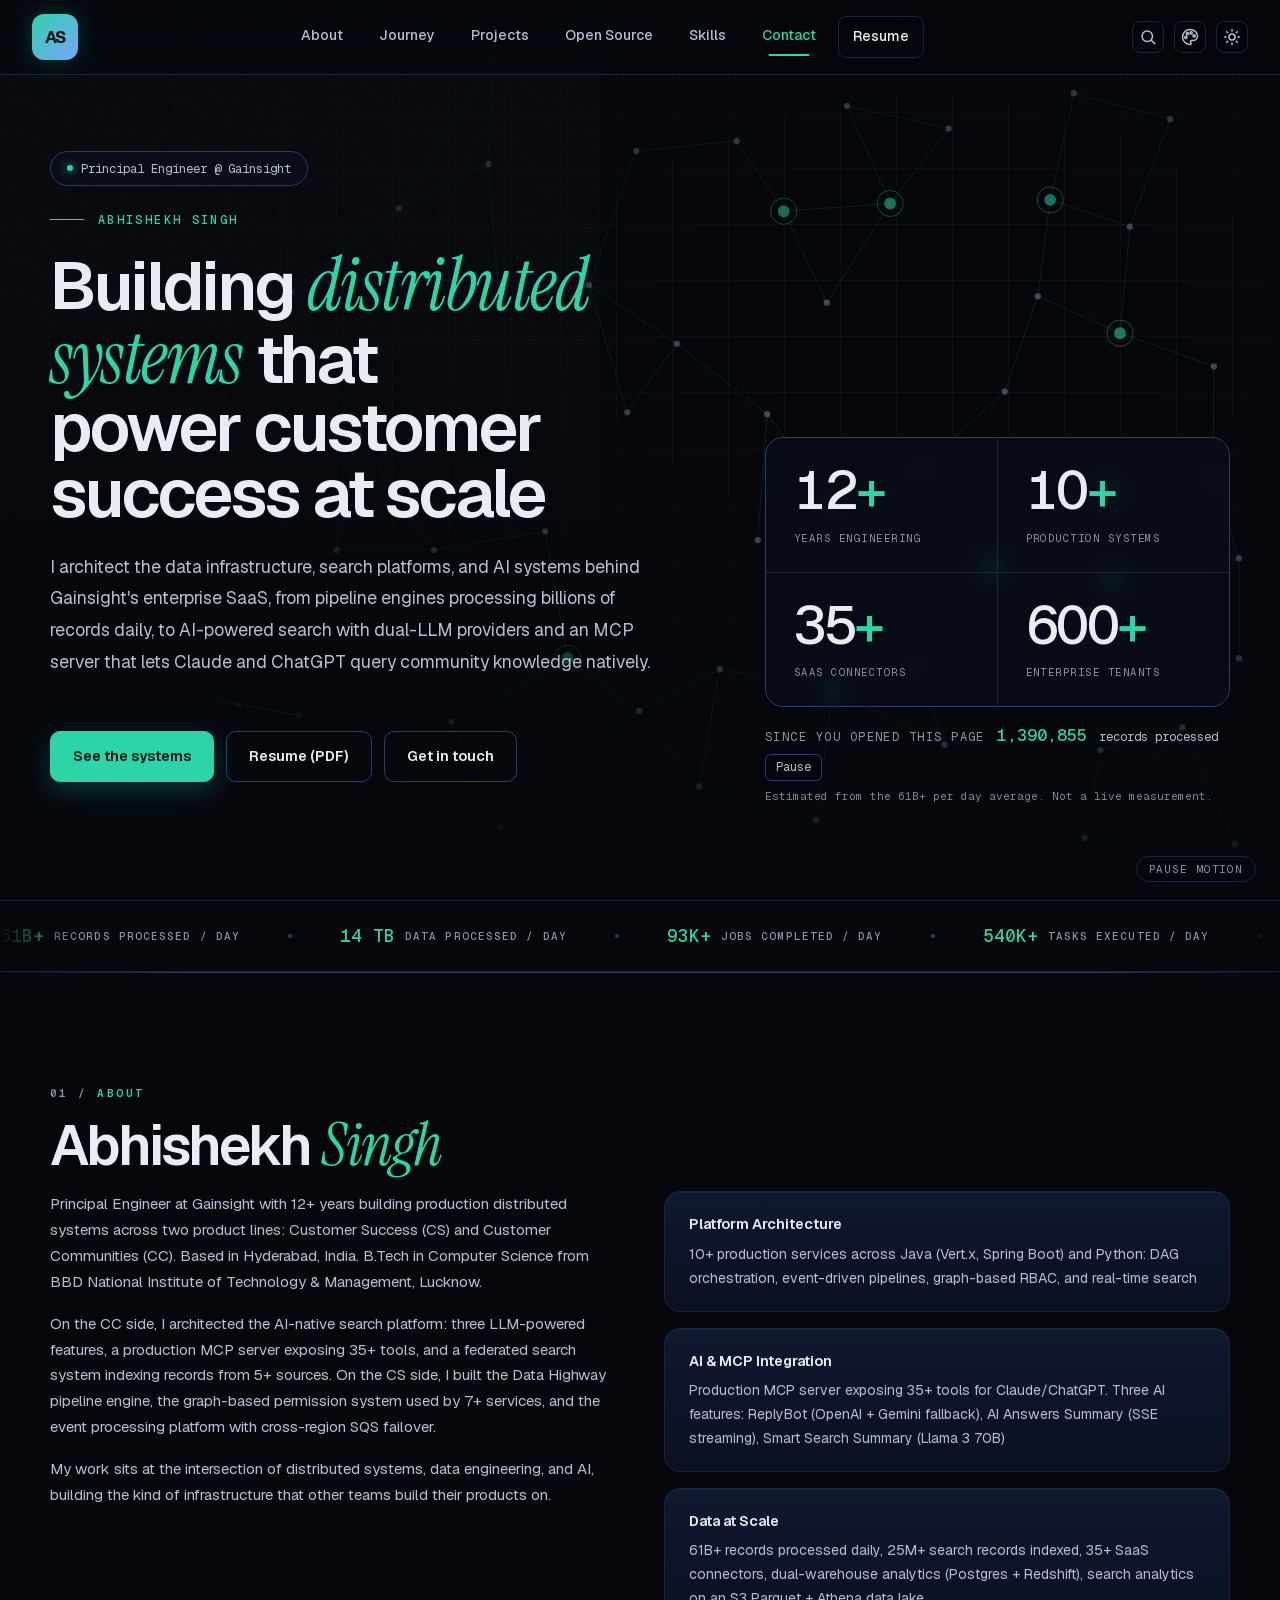
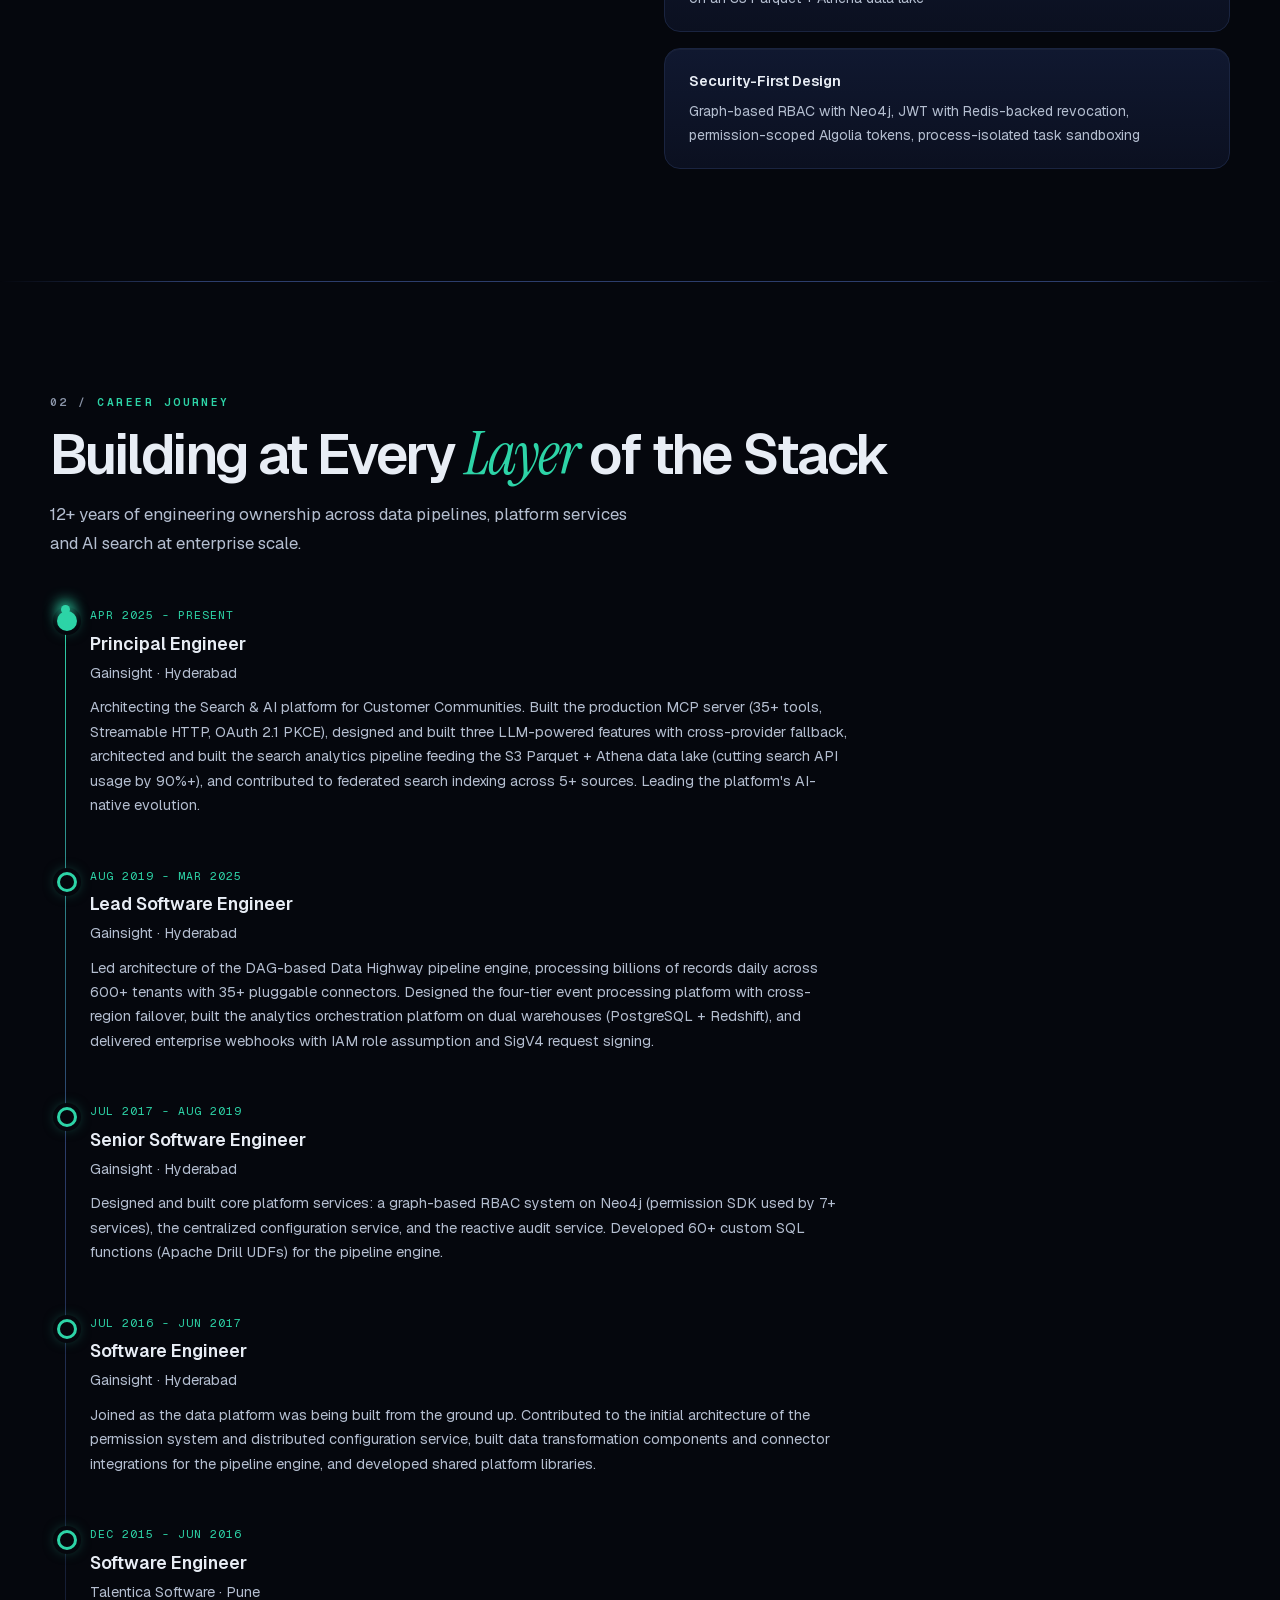
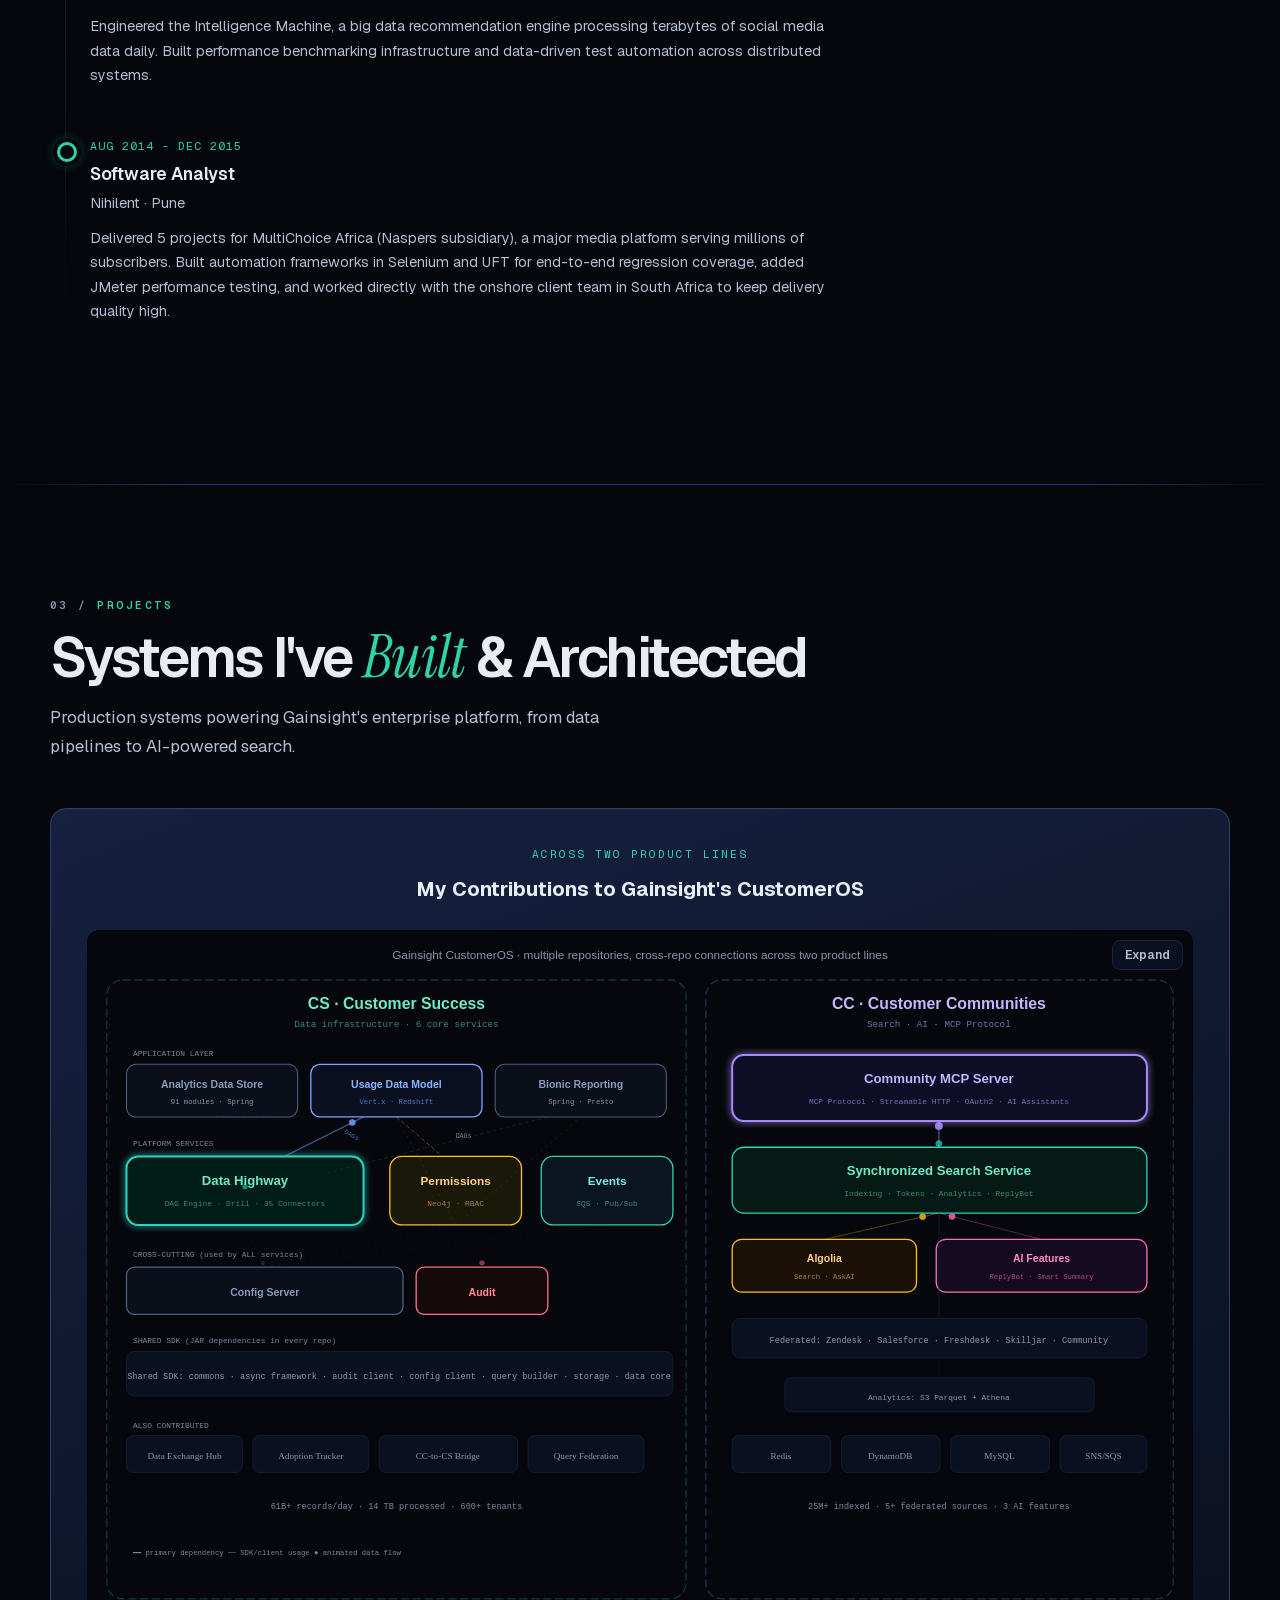
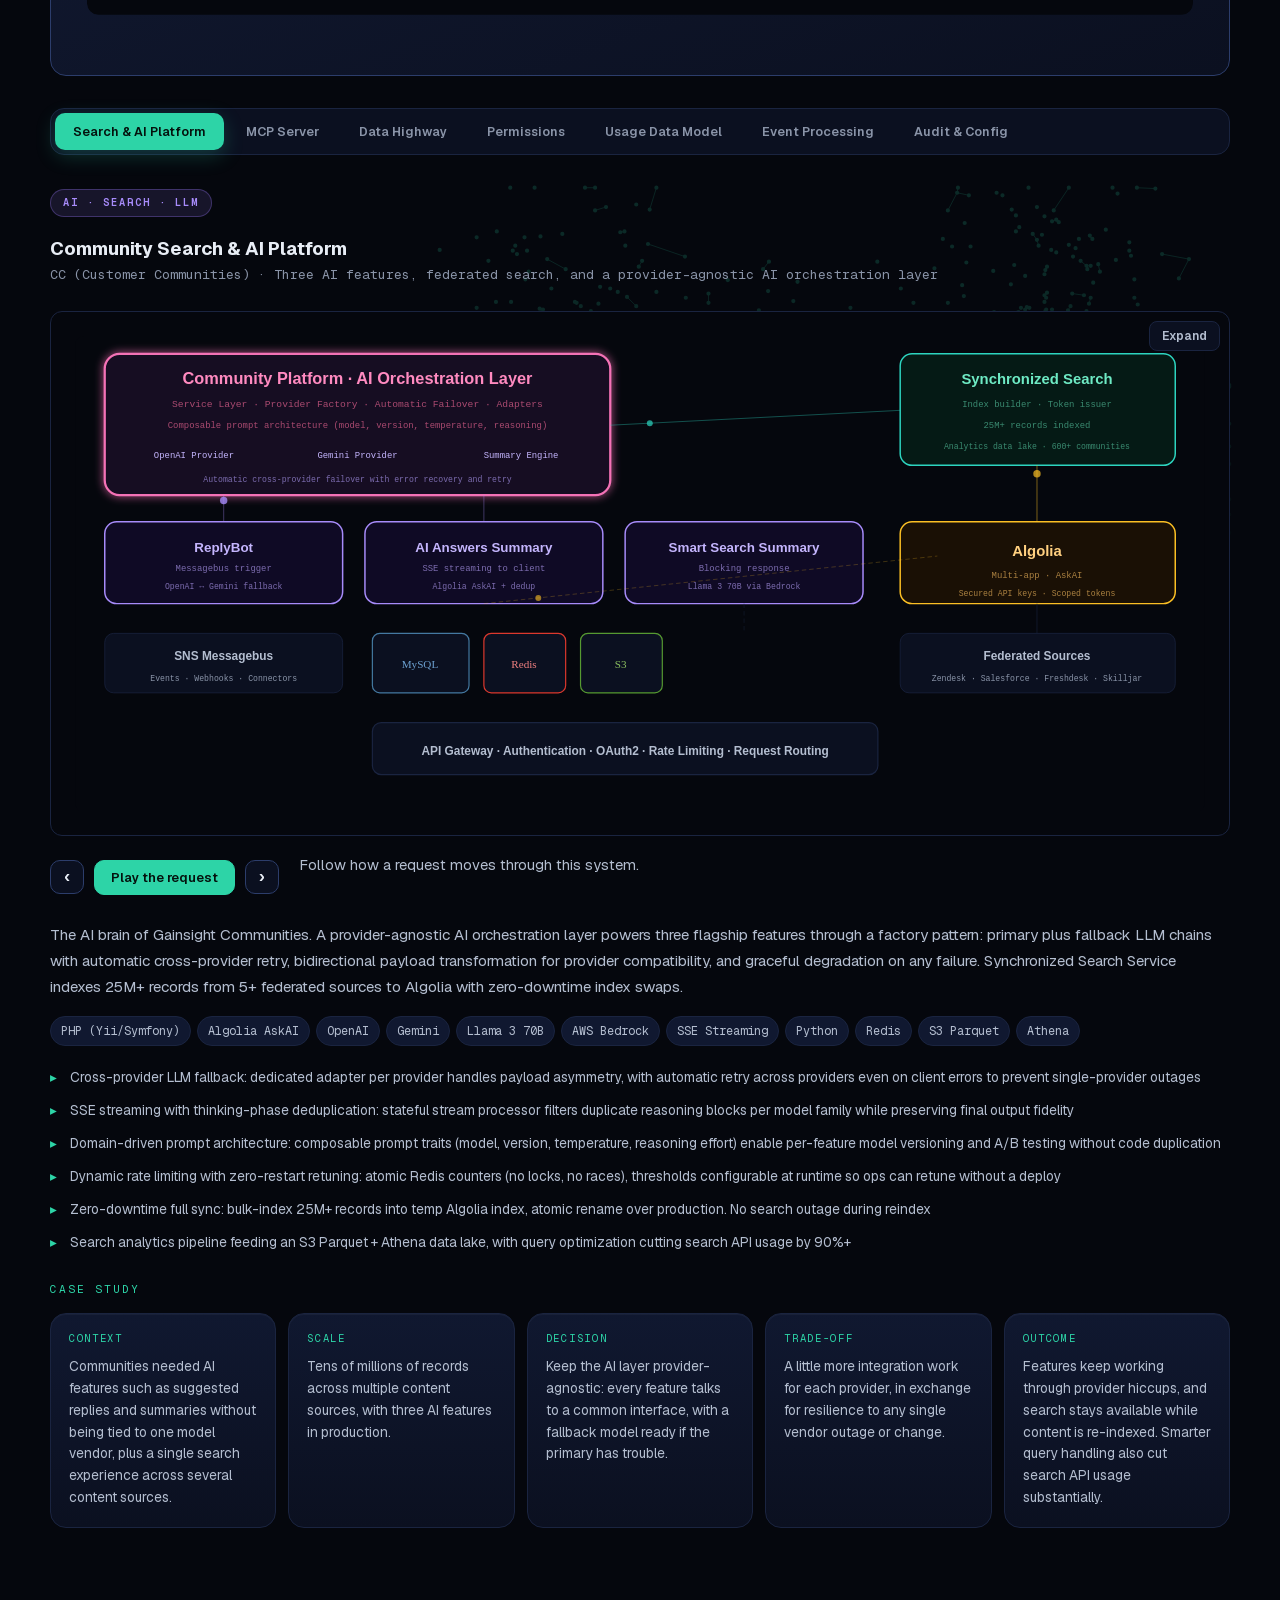
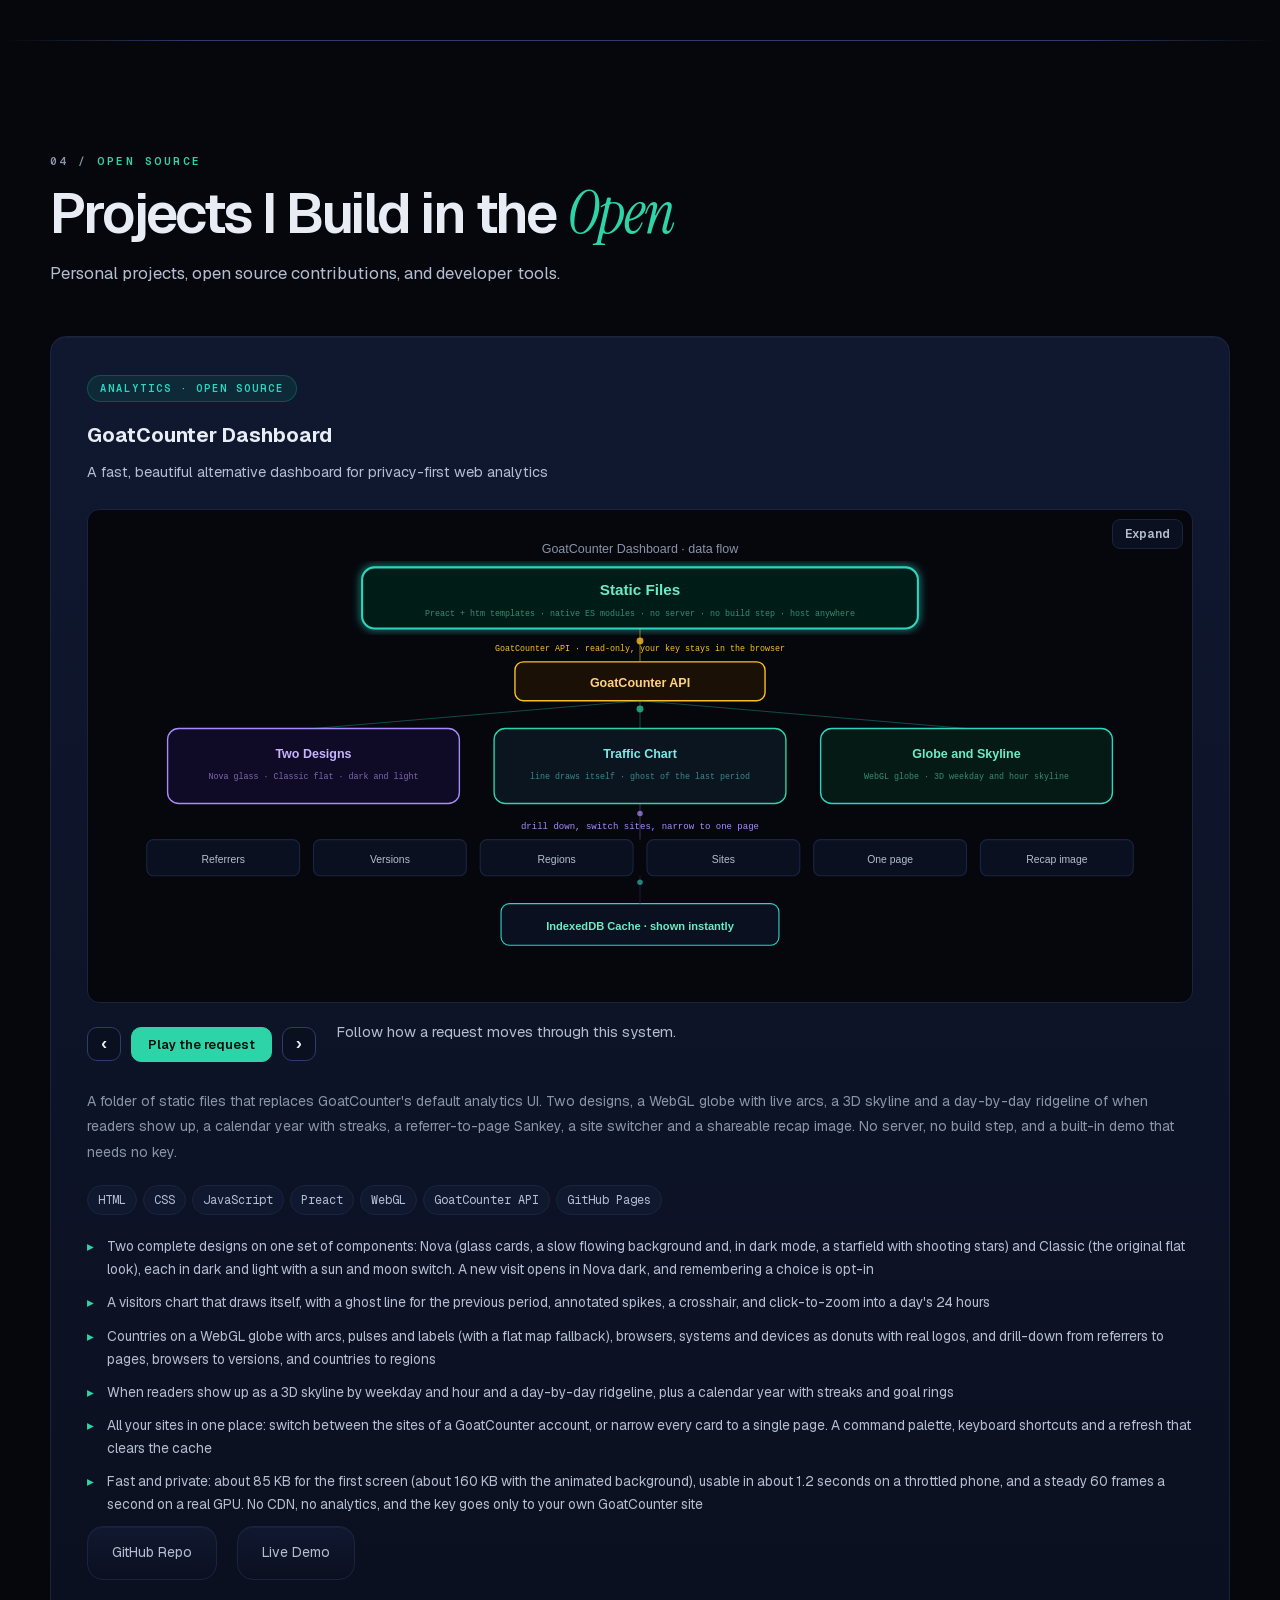
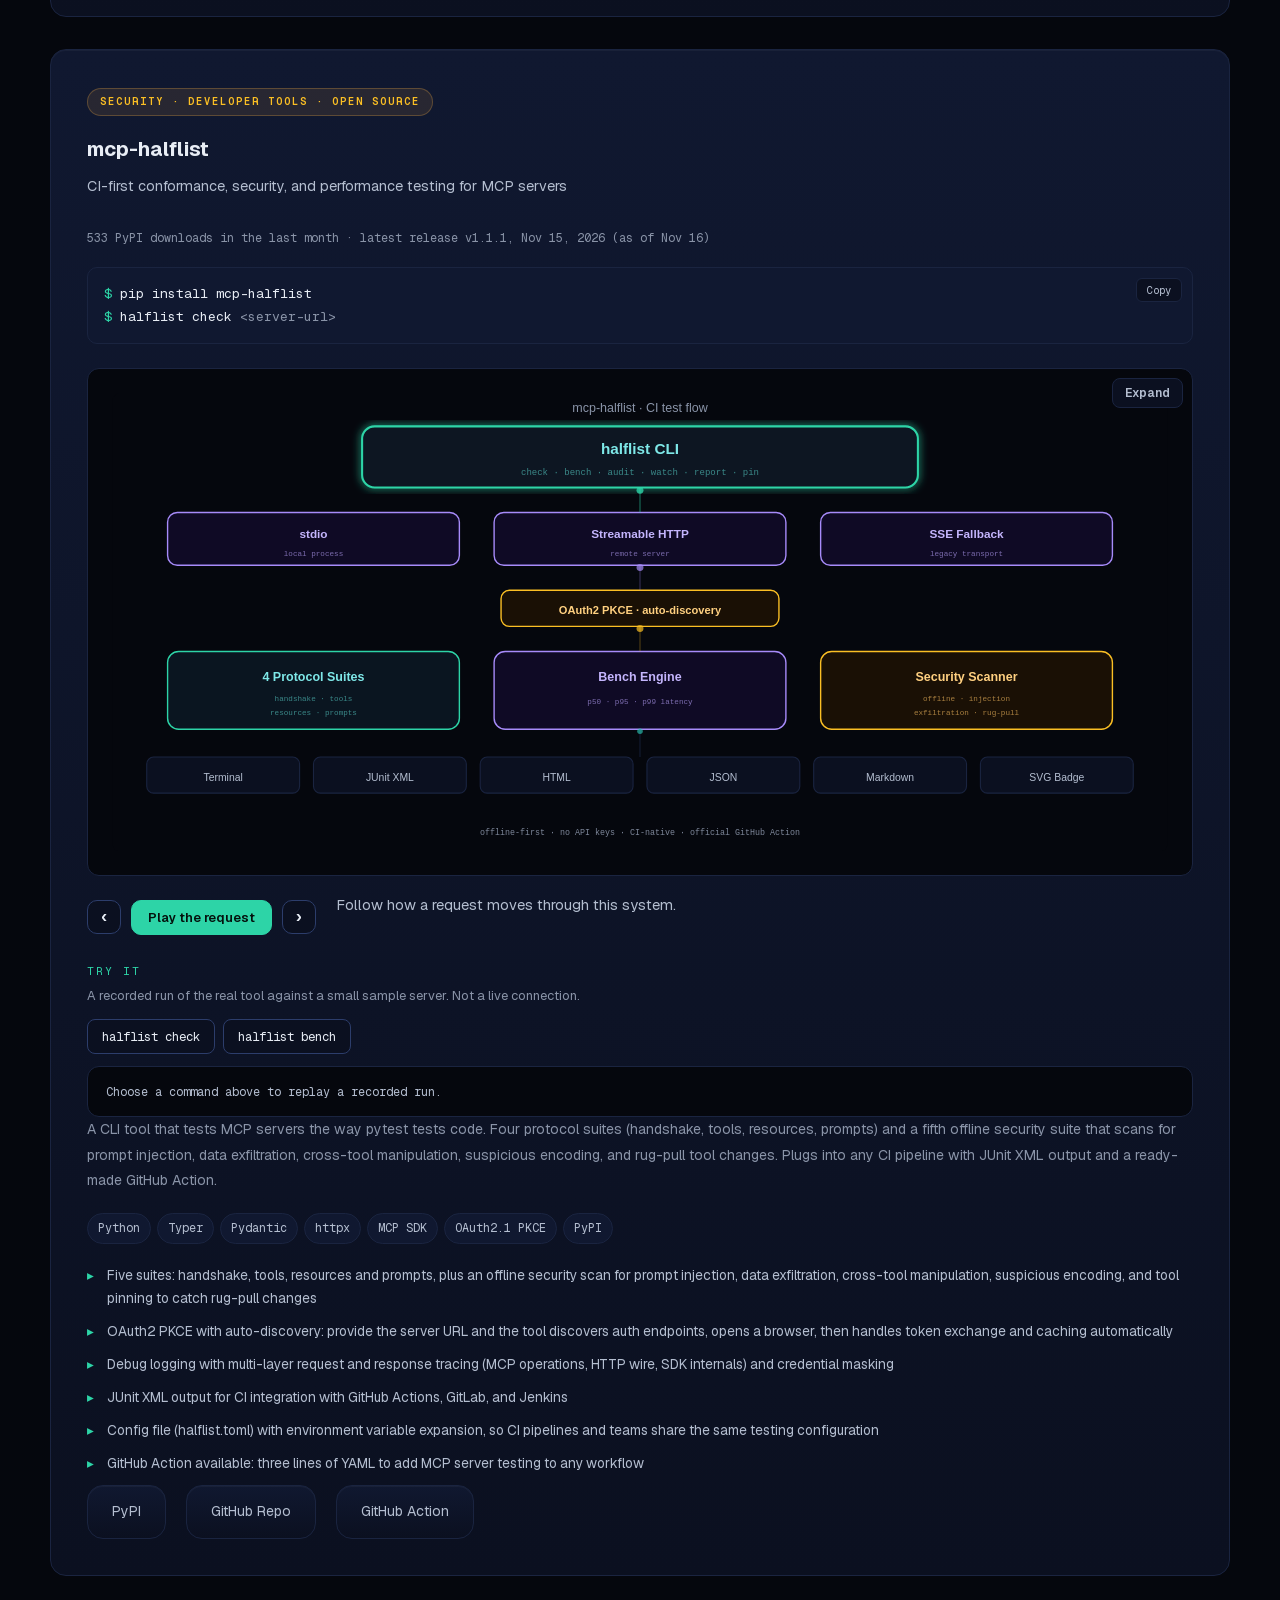
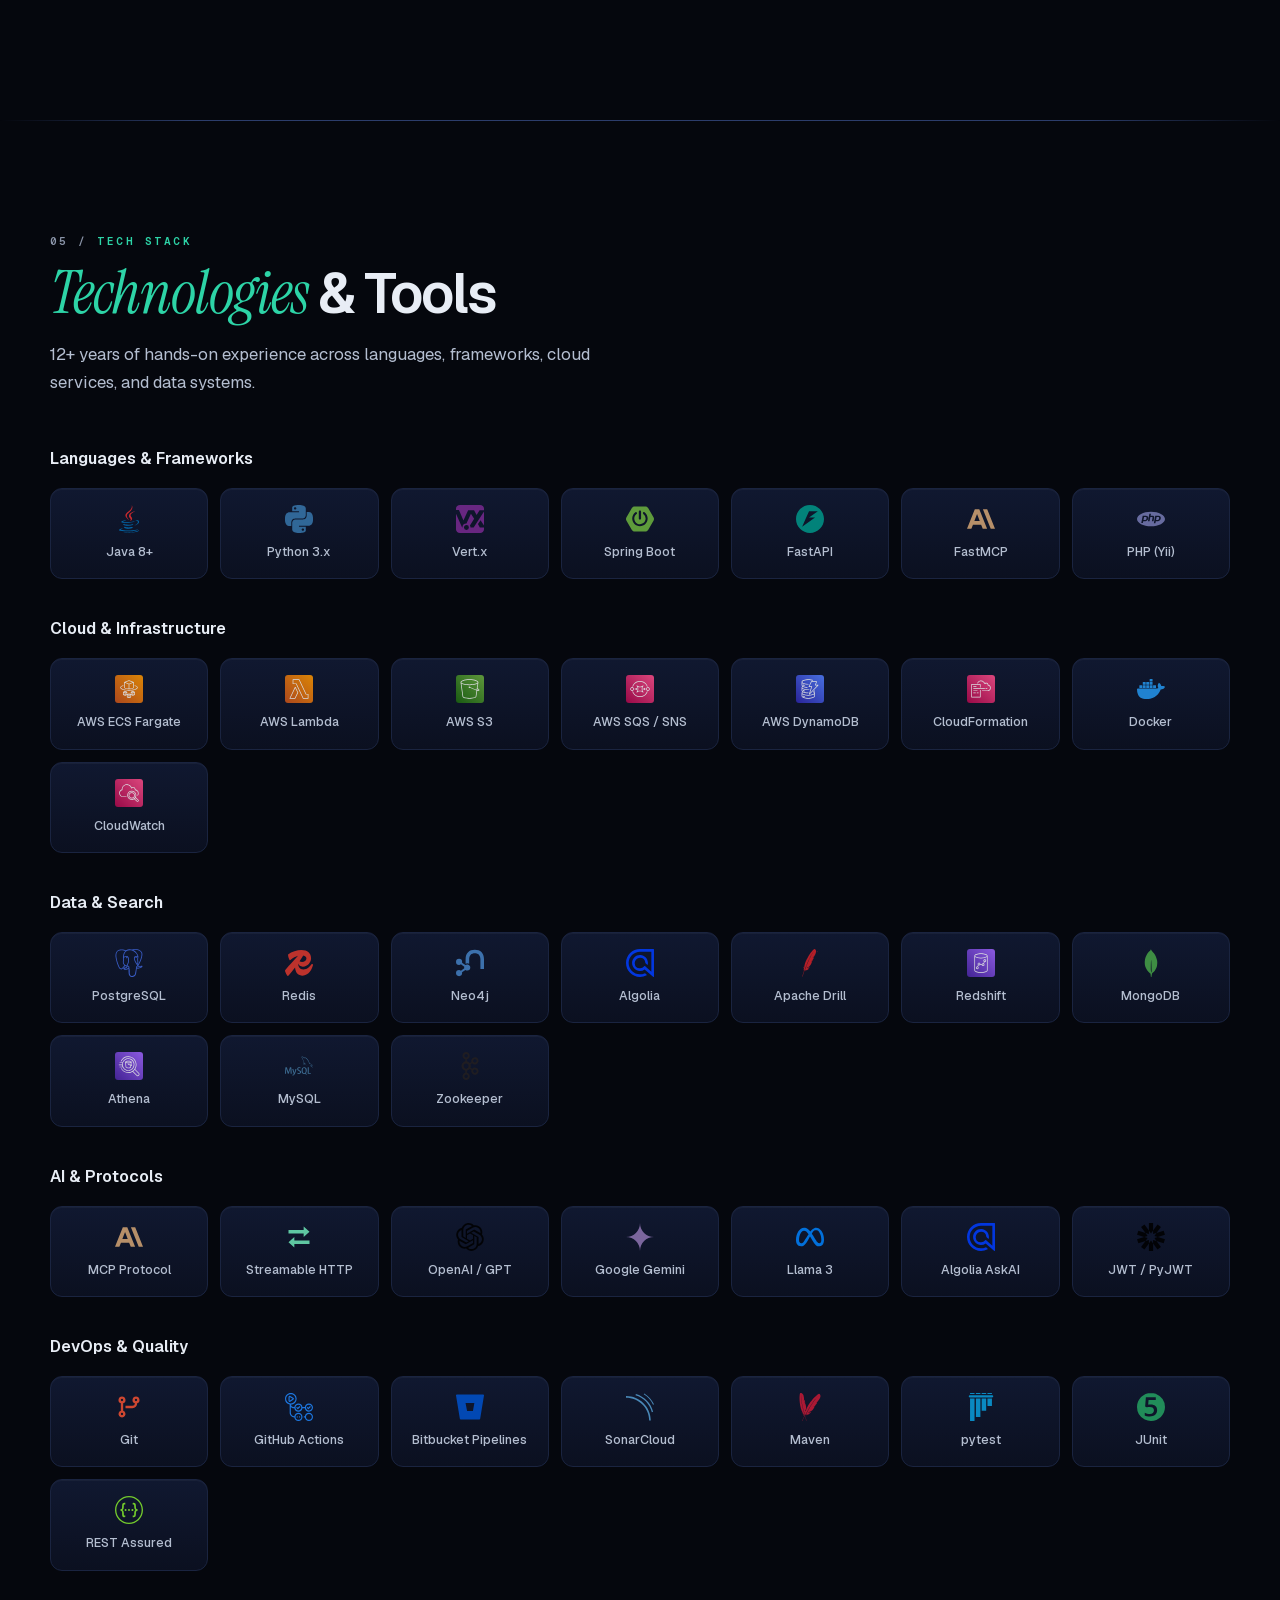
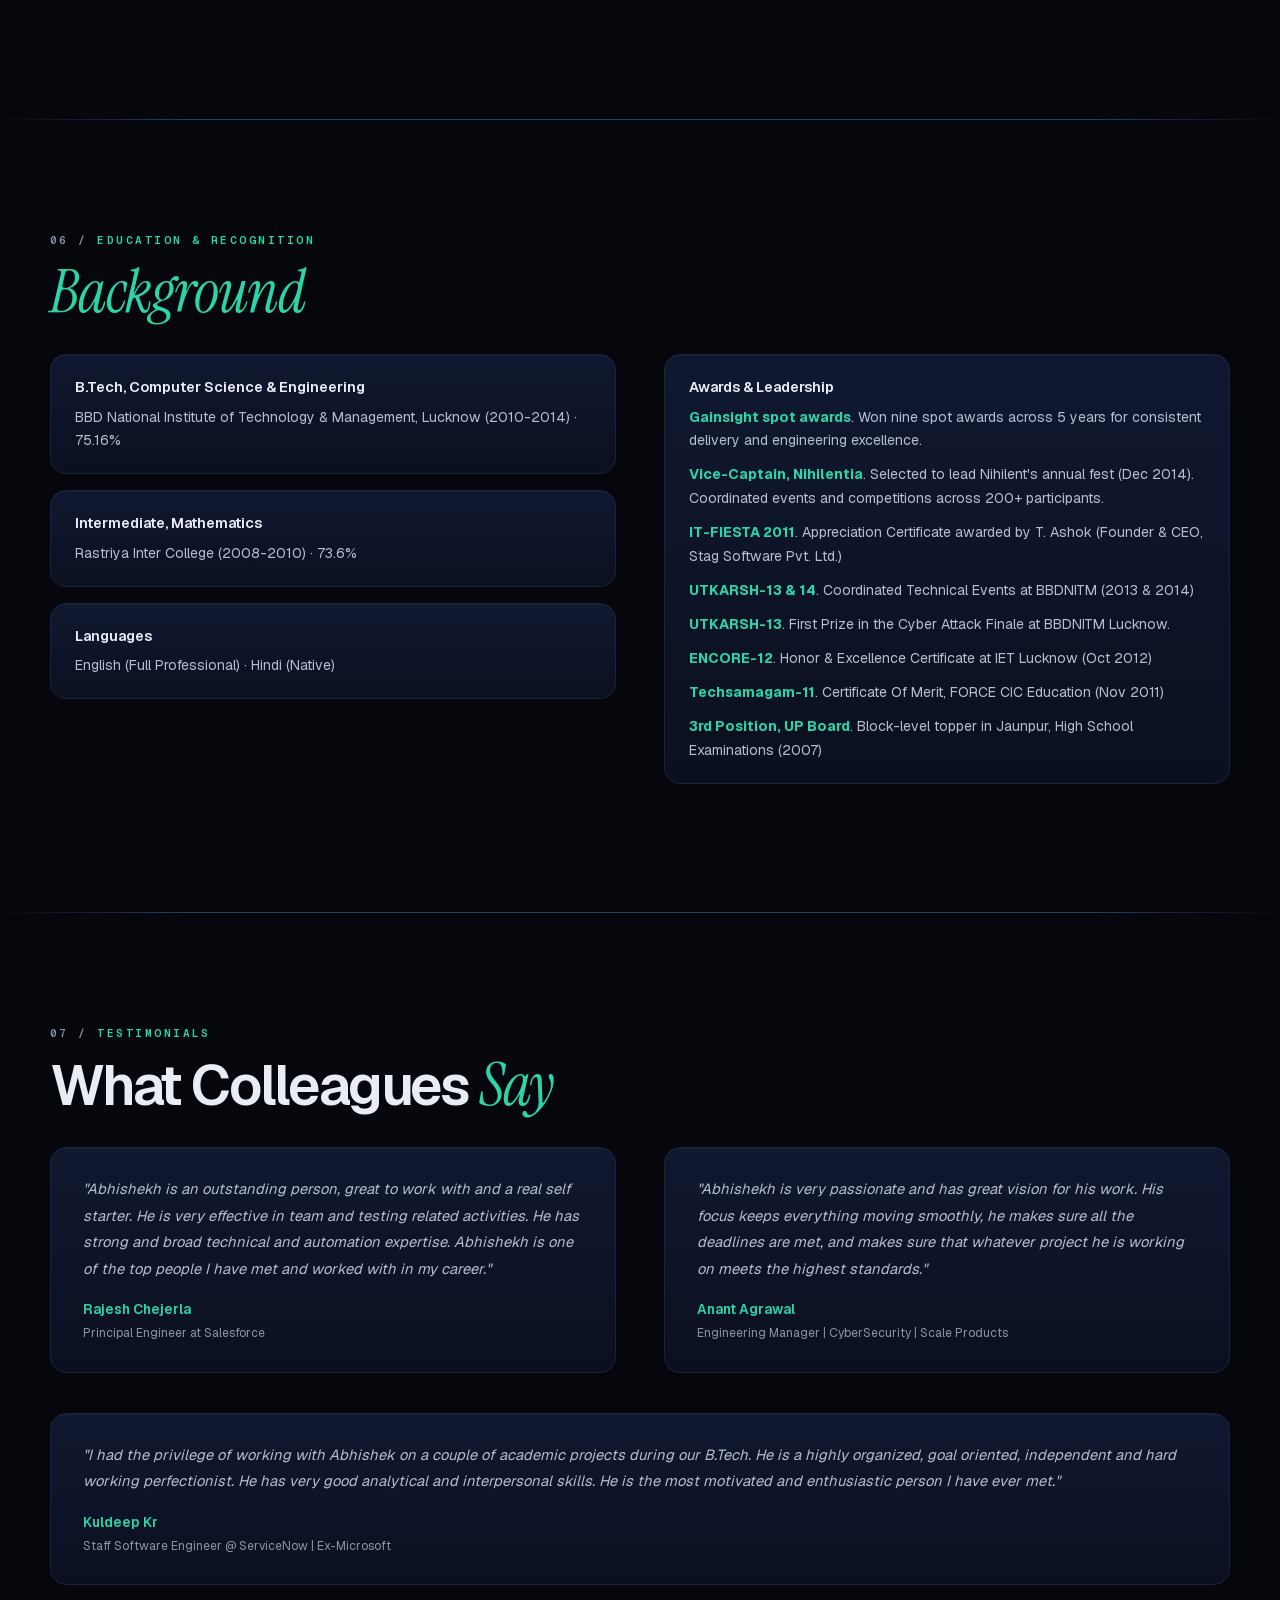
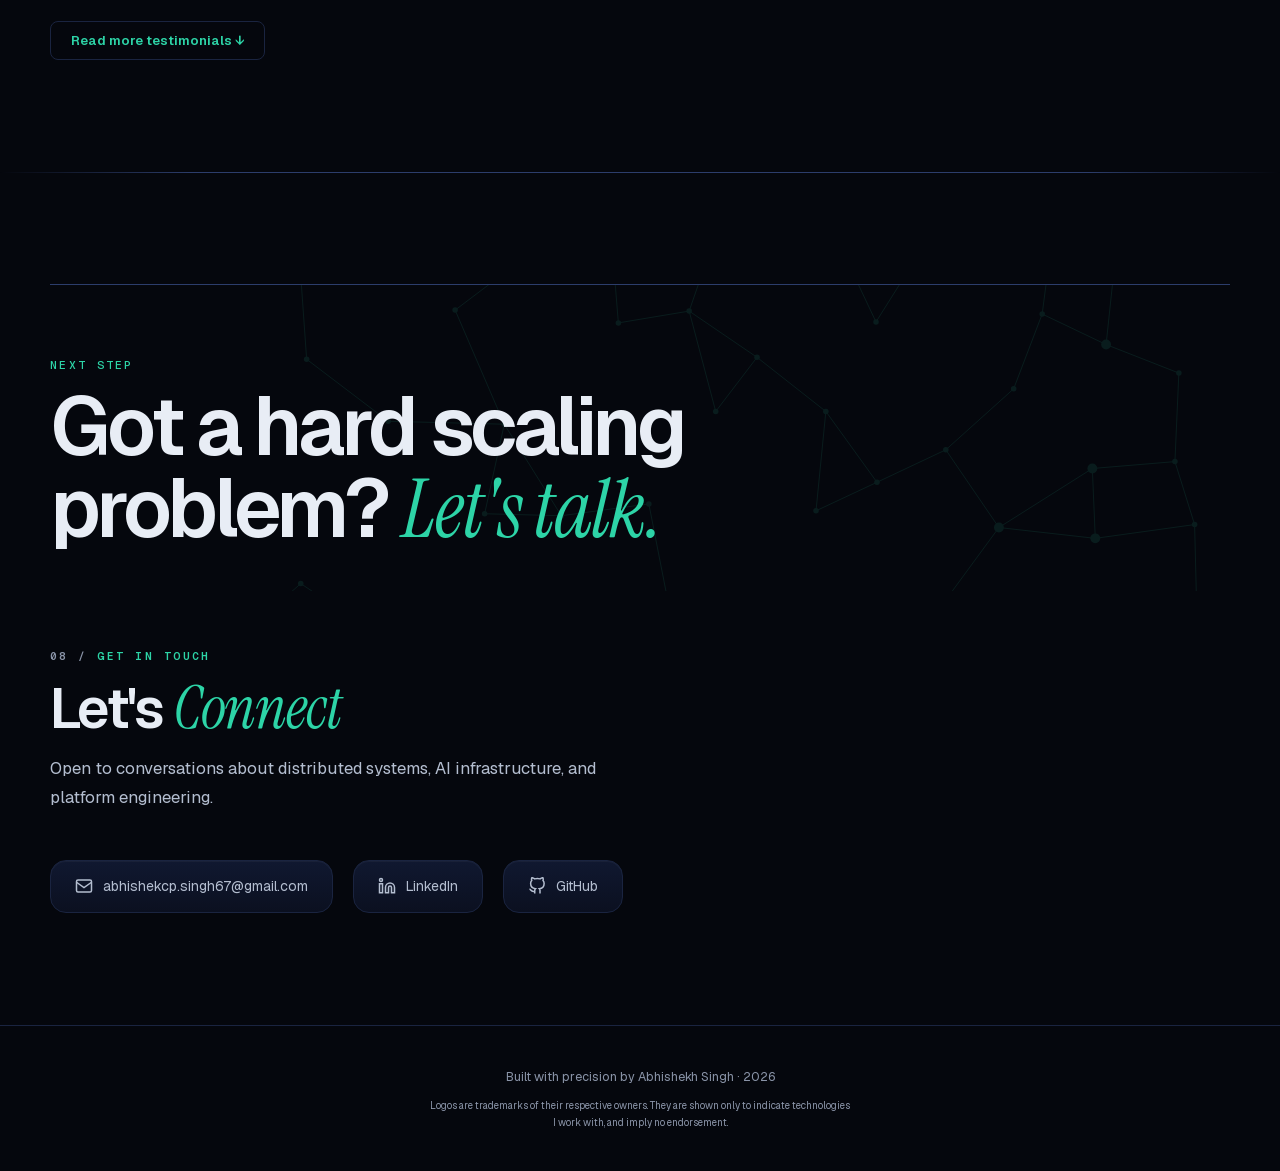
==== commit 57591ffc: "Update Journey, About and project descriptions, add Git skill, fix testimonials layout" ====
--- a/index.html
+++ b/index.html
@@ -141,6 +141,7 @@
 .hero-stat .label{font-size:.78rem;color:var(--text-muted);margin-top:2px}
 .about-grid{display:grid;grid-template-columns:1fr 1fr;gap:48px;align-items:start}
 @media(max-width:768px){.about-grid{grid-template-columns:1fr}}
+.about-grid>.span-all{grid-column:1/-1}
 .about-text p{color:var(--text-dim);margin-bottom:16px;font-size:.95rem}
 .about-highlights{display:grid;gap:16px}
 .about-hl{background:var(--surface);border:1px solid var(--border);border-radius:12px;padding:20px 24px;transition:border-color .3s}
@@ -204,7 +205,7 @@
 .js .reveal{opacity:0;transform:translateY(24px);transition:opacity .6s ease,transform .6s ease}
 .js .reveal.visible{opacity:1;transform:translateY(0)}
 footer{text-align:center;padding:40px 32px;font-size:.78rem;color:var(--text-muted);border-top:1px solid var(--border)}
-.logo-note{margin-top:10px;font-size:.7rem;max-width:70ch;margin-left:auto;margin-right:auto}
+.logo-note{margin-top:10px;font-size:.62rem;max-width:70ch;margin-left:auto;margin-right:auto}
 .proj-tabs{display:flex;gap:4px;flex-wrap:wrap;margin-bottom:32px;padding:4px;background:var(--surface);border-radius:12px;border:1px solid var(--border)}
 .proj-tab{padding:10px 18px;border-radius:10px;border:none;background:transparent;color:var(--text-muted);font-family:var(--font-head);font-size:.78rem;font-weight:600;cursor:pointer;transition:all .25s;white-space:nowrap}
 .proj-tab:hover{color:var(--text);background:var(--surface-2)}
@@ -863,7 +864,7 @@
     <div class="about-grid">
       <div class="about-text reveal">
         <p>Principal Engineer at Gainsight with <span data-years>12</span>+ years building production distributed systems across two product lines: Customer Success (CS) and Customer Communities (CC). Based in Hyderabad, India. B.Tech in Computer Science from BBD National Institute of Technology &amp; Management, Lucknow.</p>
-        <p>On the CS side, I built the Data Highway pipeline engine, the graph-based permission system used by 7+ services, and the event processing platform with cross-region SQS failover. On the CC side, I architected the AI-native search platform: three LLM-powered features, a production MCP server exposing dozens of tools, and a federated search system indexing records from 5 sources.</p>
+        <p>On the CC side, I architected the AI-native search platform: three LLM-powered features, a production MCP server exposing 35+ tools, and a federated search system indexing records from 5+ sources. On the CS side, I built the Data Highway pipeline engine, the graph-based permission system used by 7+ services, and the event processing platform with cross-region SQS failover.</p>
         <p>My work sits at the intersection of distributed systems, data engineering, and AI, building the kind of infrastructure that other teams build their products on.</p>
       </div>
       <div class="about-highlights reveal">
@@ -873,11 +874,11 @@
         </div>
         <div class="about-hl card">
           <h3>AI & MCP Integration</h3>
-          <p>Production MCP server exposing dozens of tools for Claude/ChatGPT. Three AI features: ReplyBot (OpenAI + Gemini fallback), AI Answers Summary (SSE streaming), Smart Search Summary (Llama 3 70B)</p>
+          <p>Production MCP server exposing 35+ tools for Claude/ChatGPT. Three AI features: ReplyBot (OpenAI + Gemini fallback), AI Answers Summary (SSE streaming), Smart Search Summary (Llama 3 70B)</p>
         </div>
         <div class="about-hl card">
           <h3>Data at Scale</h3>
-          <p>61B+ records processed daily, 25M+ search records indexed, 35+ SaaS connectors, dual-warehouse analytics (Postgres + Redshift), S3 Parquet data lake</p>
+          <p>61B+ records processed daily, 25M+ search records indexed, 35+ SaaS connectors, dual-warehouse analytics (Postgres + Redshift), search analytics on an S3 Parquet + Athena data lake</p>
         </div>
         <div class="about-hl card">
           <h3>Security-First Design</h3>
@@ -893,32 +894,32 @@
   <div class="container">
     <div class="section-label reveal" data-prompt="git log --oneline">Career Journey</div>
     <h2 class="section-title reveal">Building at Every <span class="ital">Layer</span> of the Stack</h2>
-    <div class="section-sub reveal">A decade of progressive engineering ownership, from automation frameworks to architecting the data and AI backbone of an enterprise SaaS platform.</div>
+    <div class="section-sub reveal">12+ years of engineering ownership across data pipelines, platform services and AI search at enterprise scale.</div>
 
     <div class="timeline reveal">
       <div class="tl-item active role">
         <div class="tl-date">APR 2025 - PRESENT</div>
         <div class="tl-role">Principal Engineer</div>
         <div class="tl-company">Gainsight · Hyderabad</div>
-        <div class="tl-desc">Architecting the Search & AI platform: production MCP server for AI assistants, three LLM-powered features with cross-provider fallback, search analytics data lake, and federated search indexing across multiple content sources. Leading the platform's AI-native evolution.</div>
+        <div class="tl-desc">Architecting the Search & AI platform for Customer Communities. Built the production MCP server (35+ tools, Streamable HTTP, OAuth 2.1 PKCE), designed and built three LLM-powered features with cross-provider fallback, architected and built the search analytics pipeline feeding the S3 Parquet + Athena data lake (cutting search API usage by 90%+), and contributed to federated search indexing across 5+ sources. Leading the platform's AI-native evolution.</div>
       </div>
       <div class="tl-item role">
         <div class="tl-date">AUG 2019 - MAR 2025</div>
         <div class="tl-role">Lead Software Engineer</div>
         <div class="tl-company">Gainsight · Hyderabad</div>
-        <div class="tl-desc">Led architecture of the Data Highway pipeline engine scaling to billions of records daily across hundreds of enterprise tenants. Built the Usage Data Model analytics platform, community search system, and enterprise webhook delivery with IAM SigV4 signing.</div>
+        <div class="tl-desc">Led architecture of the DAG-based Data Highway pipeline engine, processing billions of records daily across 600+ tenants with 35+ pluggable connectors. Designed the four-tier event processing platform with cross-region failover, built the analytics orchestration platform on dual warehouses (PostgreSQL + Redshift), and delivered enterprise webhooks with IAM role assumption and SigV4 request signing.</div>
       </div>
       <div class="tl-item role">
         <div class="tl-date">JUL 2017 - AUG 2019</div>
         <div class="tl-role">Senior Software Engineer</div>
         <div class="tl-company">Gainsight · Hyderabad</div>
-        <div class="tl-desc">Built the Usage Data Model (UDM) analytics platform with dual-warehouse abstraction (Postgres + Redshift), Event Processing pub/sub system, and core Data Highway infrastructure.</div>
+        <div class="tl-desc">Designed and built core platform services: a graph-based RBAC system on Neo4j (permission SDK used by 7+ services), the centralized configuration service, and the reactive audit service. Developed 60+ custom SQL functions (Apache Drill UDFs) for the pipeline engine.</div>
       </div>
       <div class="tl-item role">
         <div class="tl-date">JUL 2016 - JUN 2017</div>
         <div class="tl-role">Software Engineer</div>
         <div class="tl-company">Gainsight · Hyderabad</div>
-        <div class="tl-desc">Developed the graph-based permission system (Neo4j), centralized Config Server, Audit Service, and contributed to the Data Highway DAG engine with 60+ custom Drill UDFs.</div>
+        <div class="tl-desc">Joined as the data platform was being built from the ground up. Contributed to the initial architecture of the permission system and distributed configuration service, built data transformation components and connector integrations for the pipeline engine, and developed shared platform libraries.</div>
       </div>
       <div class="tl-item role">
         <div class="tl-date">DEC 2015 - JUN 2016</div>
@@ -930,7 +931,7 @@
         <div class="tl-date">AUG 2014 - DEC 2015</div>
         <div class="tl-role">Software Analyst</div>
         <div class="tl-company">Nihilent · Pune</div>
-        <div class="tl-desc">Delivered 5 projects for MultiChoice Africa (Naspers subsidiary), a major media platform serving millions of subscribers. Contributed to technology solutions spanning .NET, Java, PHP, and Oracle, with test automation in Selenium and UFT.</div>
+        <div class="tl-desc">Delivered 5 projects for MultiChoice Africa (Naspers subsidiary), a major media platform serving millions of subscribers. Built automation frameworks in Selenium and UFT for end-to-end regression coverage, added JMeter performance testing, and worked directly with the onshore client team in South Africa to keep delivery quality high.</div>
       </div>
     </div>
   </div>
@@ -1067,7 +1068,7 @@
 
           <!-- Data Lake -->
           <rect x="530" y="340" width="235" height="26" rx="5" fill="var(--surface)" stroke="var(--border)" stroke-width=".5"/>
-          <text x="647" y="357" text-anchor="middle" fill="var(--text-muted)" font-family="JetBrains Mono,monospace" font-size="6">Analytics: S3 Parquet + Athena · 25M+ records indexed</text>
+          <text x="647" y="357" text-anchor="middle" fill="var(--text-muted)" font-family="JetBrains Mono,monospace" font-size="6">Analytics: S3 Parquet + Athena</text>
 
           <!-- CC infra -->
           <rect x="490" y="384" width="75" height="28" rx="5" fill="var(--surface)" stroke="var(--border)" stroke-width=".5"/>
@@ -1094,7 +1095,7 @@
 
           <!-- Footer stats -->
           <text x="235" y="440" text-anchor="middle" fill="var(--text-muted)" font-family="JetBrains Mono,monospace" font-size="6.5" opacity=".9">61B+ records/day · 14 TB processed · 600+ tenants</text>
-          <text x="647" y="440" text-anchor="middle" fill="var(--text-muted)" font-family="JetBrains Mono,monospace" font-size="6.5" opacity=".9">25M+ indexed · 5 federated sources · 3 AI features</text>
+          <text x="647" y="440" text-anchor="middle" fill="var(--text-muted)" font-family="JetBrains Mono,monospace" font-size="6.5" opacity=".9">25M+ indexed · 5+ federated sources · 3 AI features</text>
 
           <!-- Legend -->
           <text x="35" y="475" fill="var(--text-muted)" font-family="JetBrains Mono,monospace" font-size="5.5" opacity=".9">━━ primary dependency   ╌╌ SDK/client usage   ● animated data flow</text>
@@ -1149,12 +1150,12 @@
           <rect x="555" y="12" width="185" height="75" rx="8" fill="var(--dg-fill-green-1)" stroke="var(--accent-3)" stroke-width="1"/>
           <text x="647" y="32" text-anchor="middle" fill="var(--dg-fill-green-4)" font-family="Sora,sans-serif" font-size="10" font-weight="700">Synchronized Search</text>
           <text x="647" y="48" text-anchor="middle" fill="var(--dg-fill-green-2)" font-family="JetBrains Mono,monospace" font-size="6">Index builder · Token issuer</text>
-          <text x="647" y="62" text-anchor="middle" fill="var(--dg-fill-green-2)" font-family="JetBrains Mono,monospace" font-size="6">Analytics data lake</text>
-          <text x="647" y="76" text-anchor="middle" fill="var(--dg-fill-green-2)" font-family="JetBrains Mono,monospace" font-size="5.5">25M+ records · 600+ communities</text>
+          <text x="647" y="62" text-anchor="middle" fill="var(--dg-fill-green-2)" font-family="JetBrains Mono,monospace" font-size="6">25M+ records indexed</text>
+          <text x="647" y="76" text-anchor="middle" fill="var(--dg-fill-green-2)" font-family="JetBrains Mono,monospace" font-size="5.5">Analytics data lake · 600+ communities</text>
           <!-- Algolia -->
           <rect x="555" y="125" width="185" height="55" rx="8" fill="var(--dg-fill-amber-1)" stroke="var(--amber)" stroke-width="1"/>
           <text x="647" y="148" text-anchor="middle" fill="var(--dg-fill-amber-6)" font-family="Sora,sans-serif" font-size="10" font-weight="600">Algolia</text>
-          <text x="647" y="163" text-anchor="middle" fill="var(--dg-fill-amber-4)" font-family="JetBrains Mono,monospace" font-size="6">Multi-app (APP1/APP2) · AskAI</text>
+          <text x="647" y="163" text-anchor="middle" fill="var(--dg-fill-amber-4)" font-family="JetBrains Mono,monospace" font-size="6">Multi-app · AskAI</text>
           <text x="647" y="175" text-anchor="middle" fill="var(--dg-fill-amber-4)" font-family="JetBrains Mono,monospace" font-size="5.5">Secured API keys · Scoped tokens</text>
           <!-- Federated Sources -->
           <rect x="555" y="200" width="185" height="40" rx="6" fill="var(--surface)" stroke="var(--border)" stroke-width=".5"/>
@@ -1163,7 +1164,7 @@
           <!-- SNS messagebus -->
           <rect x="20" y="200" width="160" height="40" rx="6" fill="var(--surface)" stroke="var(--border)" stroke-width=".5"/>
           <text x="100" y="218" text-anchor="middle" fill="var(--text-dim)" font-family="Sora,sans-serif" font-size="8" font-weight="600">SNS Messagebus</text>
-          <text x="100" y="232" text-anchor="middle" fill="var(--text-muted)" font-family="JetBrains Mono,monospace" font-size="5.5">~95 events · Webhooks · Connectors</text>
+          <text x="100" y="232" text-anchor="middle" fill="var(--text-muted)" font-family="JetBrains Mono,monospace" font-size="5.5">Events · Webhooks · Connectors</text>
           <!-- Data stores -->
           <rect x="200" y="200" width="65" height="40" rx="5" fill="var(--surface)" stroke="#4479A1" stroke-width=".8"/>
           <text x="232" y="223" text-anchor="middle" fill="var(--dg-fill-blue-2)" font-size="7.5" font-family="DM Sans">MySQL</text>
@@ -1189,7 +1190,7 @@
           <circle r="2" fill="var(--amber)" opacity=".6"><animateMotion dur="2.5s" repeatCount="indefinite" path="M275,180 L580,148"/></circle>
         </svg>
       </div>
-      <div class="desc">The AI brain of Gainsight Communities. A provider-agnostic AI orchestration layer powers three flagship features through a factory pattern: primary plus fallback LLM chains with automatic cross-provider retry, bidirectional payload transformation for provider compatibility, and graceful degradation on any failure. Synchronized Search Service indexes 25M+ records from 5 federated sources to Algolia with zero-downtime index swaps.</div>
+      <div class="desc">The AI brain of Gainsight Communities. A provider-agnostic AI orchestration layer powers three flagship features through a factory pattern: primary plus fallback LLM chains with automatic cross-provider retry, bidirectional payload transformation for provider compatibility, and graceful degradation on any failure. Synchronized Search Service indexes 25M+ records from 5+ federated sources to Algolia with zero-downtime index swaps.</div>
       <div class="tech-pills"><span class="tech-pill chip">PHP (Yii/Symfony)</span><span class="tech-pill chip">Algolia AskAI</span><span class="tech-pill chip">OpenAI</span><span class="tech-pill chip">Gemini</span><span class="tech-pill chip">Llama 3 70B</span><span class="tech-pill chip">AWS Bedrock</span><span class="tech-pill chip">SSE Streaming</span><span class="tech-pill chip">Python</span><span class="tech-pill chip">Redis</span><span class="tech-pill chip">S3 Parquet</span><span class="tech-pill chip">Athena</span></div>
       <ul class="highlights-list">
         <li>Cross-provider LLM fallback: dedicated adapter per provider handles payload asymmetry, with automatic retry across providers even on client errors to prevent single-provider outages</li>
@@ -1197,7 +1198,7 @@
         <li>Domain-driven prompt architecture: composable prompt traits (model, version, temperature, reasoning effort) enable per-feature model versioning and A/B testing without code duplication</li>
         <li>Dynamic rate limiting with zero-restart retuning: atomic Redis counters (no locks, no races), thresholds configurable at runtime so ops can retune without a deploy</li>
         <li>Zero-downtime full sync: bulk-index 25M+ records into temp Algolia index, atomic rename over production. No search outage during reindex</li>
-        <li>Analytics data lake on S3 Parquet + Athena with tag expression consolidation reducing Algolia API calls by 90%+</li>
+        <li>Search analytics pipeline feeding an S3 Parquet + Athena data lake, with query optimization cutting search API usage by 90%+</li>
       </ul>
       <div class="case-study">
         <div class="eyebrow eyebrow--spaced">Case study</div>
@@ -1248,7 +1249,7 @@
           <text x="649" y="191" text-anchor="middle" fill="var(--dg-fill-green-2)" font-family="JetBrains Mono,monospace" font-size="5.5">TTL + LRU</text>
 
           <!-- Tools exposed (category grouped, no counts) -->
-          <text x="380" y="226" text-anchor="middle" fill="var(--text-muted)" font-family="JetBrains Mono,monospace" font-size="6.5">Tools exposed, grouped by domain (read-only + administrative)</text>
+          <text x="380" y="226" text-anchor="middle" fill="var(--text-muted)" font-family="JetBrains Mono,monospace" font-size="6.5">Tools exposed, grouped by domain (read, write and moderation)</text>
           <rect x="20" y="232" width="136" height="26" rx="5" fill="var(--dg-fill-amber-1)" stroke="var(--amber)" stroke-width=".8"/>
           <text x="88" y="249" text-anchor="middle" fill="var(--dg-fill-amber-6)" font-family="Sora,sans-serif" font-size="8" font-weight="600">Search</text>
           <rect x="166" y="232" width="136" height="26" rx="5" fill="var(--dg-fill-slate-3)" stroke="var(--accent)" stroke-width=".8"/>
@@ -1312,11 +1313,11 @@
         <li>Multi-region deployment with edge-based request routing for geographic locality and failover</li>
         <li>Permission-scoped search tokens with access control baked at the token layer, not post-filtered</li>
         <li>Per-tenant rate limiting, connection lifecycle management, and graceful degradation on backend failures</li>
-        <li>Dozens of tools spanning search, analytics, content moderation, user management, and education backends behind a single MCP interface</li>
+        <li>35+ tools, read and write, spanning search, analytics, content moderation, user management, and education backends behind a single MCP interface</li>
       </ul>
       <div class="case-study">
         <div class="eyebrow eyebrow--spaced">Case study</div>
-        <div class="cs-grid"><div class="cs-item card"><div class="cs-label">Context</div><p>AI assistants needed a safe, standard way to query community knowledge for enterprise customers.</p></div><div class="cs-item card"><div class="cs-label">Scale</div><p>A large set of tools behind one standard interface, available across regions.</p></div><div class="cs-item card"><div class="cs-label">Decision</div><p>Treat security as a design input from the start: access rules apply at every layer instead of being added at the end.</p></div><div class="cs-item card"><div class="cs-label">Trade-off</div><p>More up-front design and testing for each tool, in exchange for customer-safe results by default.</p></div><div class="cs-item card"><div class="cs-label">Outcome</div><p>One interface that the major AI assistants can connect to, with fair-use controls and graceful behaviour when a dependency is slow or unavailable.</p></div></div>
+        <div class="cs-grid"><div class="cs-item card"><div class="cs-label">Context</div><p>AI assistants needed a safe, standard way to query community knowledge for enterprise customers.</p></div><div class="cs-item card"><div class="cs-label">Scale</div><p>35+ tools behind one standard interface, available across regions.</p></div><div class="cs-item card"><div class="cs-label">Decision</div><p>Treat security as a design input from the start: access rules apply at every layer instead of being added at the end.</p></div><div class="cs-item card"><div class="cs-label">Trade-off</div><p>More up-front design and testing for each tool, in exchange for customer-safe results by default.</p></div><div class="cs-item card"><div class="cs-label">Outcome</div><p>One interface that the major AI assistants can connect to, with fair-use controls and graceful behaviour when a dependency is slow or unavailable.</p></div></div>
       </div>
     </div>
 
@@ -1384,13 +1385,13 @@
       <ul class="highlights-list">
         <li>Processes 61B+ records/day across 600+ enterprise tenants at 98.7% job success rate</li>
         <li>Multi-worker architecture: DAG Workers (Java/Vert.x) + Dynamic Workers (35 isolated connector JARs) + Python/Celery ML Workers + Apache Drill SQL engine</li>
-        <li>60+ custom Apache Drill UDFs for tenant-specific data transformations</li>
+        <li>60+ custom SQL functions (Apache Drill UDFs) for tenant-specific data transformations</li>
         <li>Horizontally-scalable cluster coordinated by Zookeeper leader election and distributed workflow orchestration</li>
         <li>Failure-injection tasks (OOM, disk exhaustion, FD leak) as production resilience probes</li>
       </ul>
       <div class="case-study">
         <div class="eyebrow eyebrow--spaced">Case study</div>
-        <div class="cs-grid"><div class="cs-item card"><div class="cs-label">Context</div><p>Enterprise customers keep their data in many different systems. Each one needs it brought together, transformed and loaded reliably.</p></div><div class="cs-item card"><div class="cs-label">Scale</div><p>Billions of records a day across hundreds of enterprise customers, with dozens of source connectors.</p></div><div class="cs-item card"><div class="cs-label">Decision</div><p>Model the work as a graph of tasks run by a pool of specialised workers, coordinated centrally so scheduling stays safe at scale.</p></div><div class="cs-item card"><div class="cs-label">Trade-off</div><p>Keeping connectors isolated from each other means more to package and deploy, in exchange for stopping one source’s problems from spreading.</p></div><div class="cs-item card"><div class="cs-label">Outcome</div><p>High job success at that volume, flexible per-customer transformations, and regular resilience drills so failure handling is tested before it is needed.</p></div></div>
+        <div class="cs-grid"><div class="cs-item card"><div class="cs-label">Context</div><p>Enterprise customers keep their data in many different systems. Each one needs it brought together, transformed and loaded reliably.</p></div><div class="cs-item card"><div class="cs-label">Scale</div><p>Billions of records a day across hundreds of enterprise customers, with 35+ source connectors.</p></div><div class="cs-item card"><div class="cs-label">Decision</div><p>Model the work as a graph of tasks run by a pool of specialised workers, coordinated centrally so scheduling stays safe at scale.</p></div><div class="cs-item card"><div class="cs-label">Trade-off</div><p>Keeping connectors isolated from each other means more to package and deploy, in exchange for stopping one source’s problems from spreading.</p></div><div class="cs-item card"><div class="cs-label">Outcome</div><p>High job success at that volume, flexible per-customer transformations, and regular resilience drills so failure handling is tested before it is needed.</p></div></div>
       </div>
       <div class="divider-top">
         <div class="eyebrow eyebrow--spaced">35+ Enterprise Connectors</div>
@@ -1667,7 +1668,7 @@
           <!-- Static files -->
           <rect x="180" y="24" width="400" height="44" rx="9" fill="var(--dg-fill-green-1)" stroke="var(--accent-3)" stroke-width="1.5" filter="url(#gc)"/>
           <text x="380" y="44" text-anchor="middle" fill="var(--dg-fill-green-4)" font-family="Sora,sans-serif" font-size="11" font-weight="700">Static Files</text>
-          <text x="380" y="59" text-anchor="middle" fill="var(--dg-fill-green-2)" font-family="JetBrains Mono,monospace" font-size="6">Preact + htm · native ES modules · no server · no build step · host anywhere</text>
+          <text x="380" y="59" text-anchor="middle" fill="var(--dg-fill-green-2)" font-family="JetBrains Mono,monospace" font-size="6">Preact + htm templates · native ES modules · no server · no build step · host anywhere</text>
 
           <!-- API -->
           <text x="380" y="84" text-anchor="middle" fill="var(--amber)" font-family="JetBrains Mono,monospace" font-size="6">GoatCounter API · read-only, your key stays in the browser</text>
@@ -1719,15 +1720,15 @@
           <circle r="2" fill="var(--accent-3)" opacity=".6"><animateMotion dur="2.6s" repeatCount="indefinite" path="M380,246 L380,266"/></circle>
         </svg>
       </div>
-      <div class="desc">A folder of static files that replaces GoatCounter's default analytics UI. Two designs, a WebGL globe, a 3D skyline of when readers show up, a calendar year with streaks, a referrer-to-page Sankey, a site switcher and a shareable recap image. No server, no build step, and a built-in demo that needs no key.</div>
+      <div class="desc">A folder of static files that replaces GoatCounter's default analytics UI. Two designs, a WebGL globe with live arcs, a 3D skyline and a day-by-day ridgeline of when readers show up, a calendar year with streaks, a referrer-to-page Sankey, a site switcher and a shareable recap image. No server, no build step, and a built-in demo that needs no key.</div>
       <div class="tech-pills"><span class="tech-pill chip">HTML</span><span class="tech-pill chip">CSS</span><span class="tech-pill chip">JavaScript</span><span class="tech-pill chip">Preact</span><span class="tech-pill chip">WebGL</span><span class="tech-pill chip">GoatCounter API</span><span class="tech-pill chip">GitHub Pages</span></div>
       <ul class="highlights-list">
-        <li>Two complete designs on one set of components: Nova (glass, aurora, tilting cards) and Classic (the original flat look), each in dark and light. A new visit opens in Nova dark, and remembering a choice is opt-in</li>
+        <li>Two complete designs on one set of components: Nova (glass cards, a slow flowing background and, in dark mode, a starfield with shooting stars) and Classic (the original flat look), each in dark and light with a sun and moon switch. A new visit opens in Nova dark, and remembering a choice is opt-in</li>
         <li>A visitors chart that draws itself, with a ghost line for the previous period, annotated spikes, a crosshair, and click-to-zoom into a day's 24 hours</li>
-        <li>Countries on a WebGL globe (with a flat map fallback), browsers, systems and devices as donuts with real logos, and drill-down from referrers to pages, browsers to versions, and countries to regions</li>
-        <li>When readers show up as a 3D skyline by weekday and hour, plus a calendar year with streaks and goal rings</li>
+        <li>Countries on a WebGL globe with arcs, pulses and labels (with a flat map fallback), browsers, systems and devices as donuts with real logos, and drill-down from referrers to pages, browsers to versions, and countries to regions</li>
+        <li>When readers show up as a 3D skyline by weekday and hour and a day-by-day ridgeline, plus a calendar year with streaks and goal rings</li>
         <li>All your sites in one place: switch between the sites of a GoatCounter account, or narrow every card to a single page. A command palette, keyboard shortcuts and a refresh that clears the cache</li>
-        <li>Rebuilt for speed and privacy: about 130 KB on first load instead of 970 KB, and usable in about 1 second instead of 6.4 on a throttled phone. No CDN, no analytics, and the key goes only to your own GoatCounter site</li>
+        <li>Fast and private: about 85 KB for the first screen (about 160 KB with the animated background), usable in about 1.2 seconds on a throttled phone, and a steady 60 frames a second on a real GPU. No CDN, no analytics, and the key goes only to your own GoatCounter site</li>
       </ul>
       <div class="contact-links mt-8">
         <a class="contact-link" href="https://github.com/abhishekhsingh/goatcounter-dashboard" target="_blank" rel="noopener">GitHub Repo</a>
@@ -1856,7 +1857,7 @@
   <div class="container">
     <div class="section-label reveal" data-prompt="cat stack.md">Tech Stack</div>
     <h2 class="section-title reveal"><span class="ital">Technologies</span> & Tools</h2>
-    <div class="section-sub reveal">A decade of hands-on experience across languages, frameworks, cloud services, and data systems.</div>
+    <div class="section-sub reveal">12+ years of hands-on experience across languages, frameworks, cloud services, and data systems.</div>
 
     <div class="skill-category reveal">
       <h3>Languages & Frameworks</h3>
@@ -1905,7 +1906,7 @@
       <h3>AI & Protocols</h3>
       <div class="skills-grid">
         <div class="skill-card card"><img loading="lazy" src="./assets/logos/mcp.svg" alt="MCP" width="28" height="28"><div class="name">MCP Protocol</div></div>
-        <div class="skill-card card"><img loading="lazy" src="./assets/logos/sse.svg" alt="SSE" width="28" height="28"><div class="name">SSE Transport</div></div>
+        <div class="skill-card card"><img loading="lazy" src="./assets/logos/streamable-http.svg" alt="Streamable HTTP" width="28" height="28"><div class="name">Streamable HTTP</div></div>
         <div class="skill-card card"><img loading="lazy" src="./assets/logos/openai.svg" alt="OpenAI" width="28" height="28"><div class="name">OpenAI / GPT</div></div>
         <div class="skill-card card"><img loading="lazy" src="./assets/logos/gemini.svg" alt="Gemini" width="28" height="28"><div class="name">Google Gemini</div></div>
         <div class="skill-card card"><img loading="lazy" src="./assets/logos/llama.svg" alt="Llama" width="28" height="28"><div class="name">Llama 3</div></div>
@@ -1917,6 +1918,7 @@
     <div class="skill-category reveal">
       <h3>DevOps & Quality</h3>
       <div class="skills-grid">
+        <div class="skill-card card"><img loading="lazy" src="./assets/logos/git.svg" alt="Git" width="28" height="28"><div class="name">Git</div></div>
         <div class="skill-card card"><img loading="lazy" src="./assets/logos/githubactions.svg" alt="GitHub Actions" width="28" height="28"><div class="name">GitHub Actions</div></div>
         <div class="skill-card card"><img loading="lazy" src="./assets/logos/bitbucket.svg" alt="Bitbucket" width="28" height="28"><div class="name">Bitbucket Pipelines</div></div>
         <div class="skill-card card"><img loading="lazy" src="./assets/logos/sonarcloud.svg" alt="SonarCloud" width="28" height="28"><div class="name">SonarCloud</div></div>
@@ -1953,9 +1955,11 @@
       <div class="reveal">
         <div class="about-hl card mb-16">
           <h3>Awards & Leadership</h3>
-          <p class="mb-10"><strong class="em">Vice-Captain, Nihilentia</strong>. Selected to lead Nihilent's annual fest (Dec 2014). Successfully organized events and competitions.</p>
+          <p class="mb-10"><strong class="em">Gainsight spot awards</strong>. Won nine spot awards across 5 years for consistent delivery and engineering excellence.</p>
+          <p class="mb-10"><strong class="em">Vice-Captain, Nihilentia</strong>. Selected to lead Nihilent's annual fest (Dec 2014). Coordinated events and competitions across 200+ participants.</p>
           <p class="mb-10"><strong class="em">IT-FIESTA 2011</strong>. Appreciation Certificate awarded by T. Ashok (Founder & CEO, Stag Software Pvt. Ltd.)</p>
           <p class="mb-10"><strong class="em">UTKARSH-13 & 14</strong>. Coordinated Technical Events at BBDNITM (2013 &amp; 2014)</p>
+          <p class="mb-10"><strong class="em">UTKARSH-13</strong>. First Prize in the Cyber Attack Finale at BBDNITM Lucknow.</p>
           <p class="mb-10"><strong class="em">ENCORE-12</strong>. Honor & Excellence Certificate at IET Lucknow (Oct 2012)</p>
           <p class="mb-10"><strong class="em">Techsamagam-11</strong>. Certificate Of Merit, FORCE CIC Education (Nov 2011)</p>
           <p><strong class="em">3rd Position, UP Board</strong>. Block-level topper in Jaunpur, High School Examinations (2007)</p>
@@ -1984,23 +1988,23 @@
       </div>
     </div>
     <div class="about-grid mt-20">
-      <div class="testimonial reveal quote">
-        <blockquote>"Abhishekh successfully automated our application and single handedly managed all testing activities. He is extremely enthusiastic about his work which is infectious, makes it fun to learn. He always has a creative, positive outlook and he's good at organizing and bringing people together."</blockquote>
-        <div class="author">Shivesh Verma</div>
-        <div class="meta-note">Senior Software Engineer (JL4) at Maersk</div>
-      </div>
-      <div class="testimonial reveal quote">
+      <div class="testimonial reveal quote span-all">
         <blockquote>"I had the privilege of working with Abhishek on a couple of academic projects during our B.Tech. He is a highly organized, goal oriented, independent and hard working perfectionist. He has very good analytical and interpersonal skills. He is the most motivated and enthusiastic person I have ever met."</blockquote>
         <div class="author">Kuldeep Kr</div>
         <div class="meta-note">Staff Software Engineer @ ServiceNow | Ex-Microsoft</div>
       </div>
     </div>
     <div class="collapsible-content" id="moreTestimonials">
-      <div class="mt-20 measure-600">
+      <div class="about-grid mt-20">
         <div class="testimonial reveal quote">
           <blockquote>"Abhishek has tremendous knowledge of Testing, always there to help for problems related to testing. His rational approach of making complex topics very simpler by relating it with day to day examples was amazing. That was the beauty of his approach in System Testing and Integration Testing."</blockquote>
           <div class="author">Rupender Rana</div>
           <div class="meta-note">Technical Lead, iOS at Nagarro</div>
+        </div>
+        <div class="testimonial reveal quote">
+          <blockquote>"Abhishekh successfully automated our application and single handedly managed all testing activities. He is extremely enthusiastic about his work which is infectious, makes it fun to learn. He always has a creative, positive outlook and he's good at organizing and bringing people together."</blockquote>
+          <div class="author">Shivesh Verma</div>
+          <div class="meta-note">Senior Software Engineer (JL4) at Maersk</div>
         </div>
       </div>
     </div>
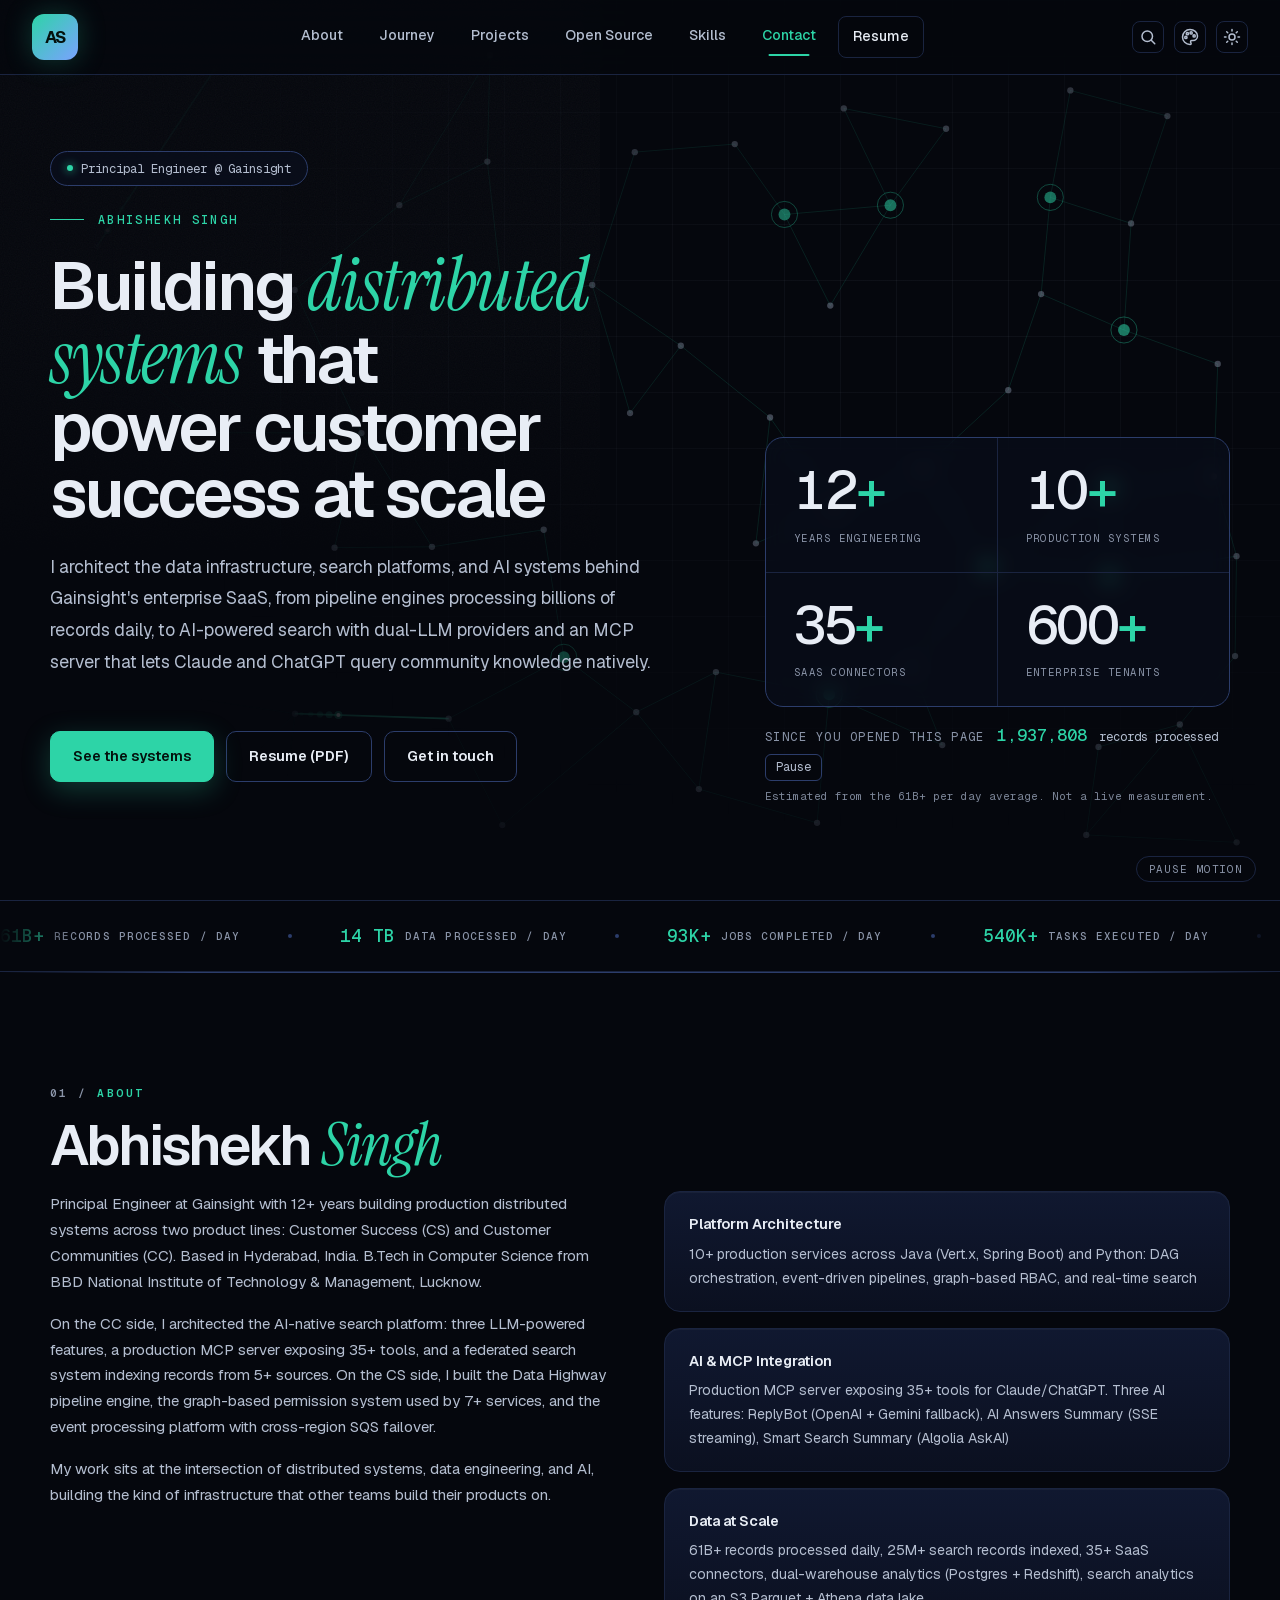
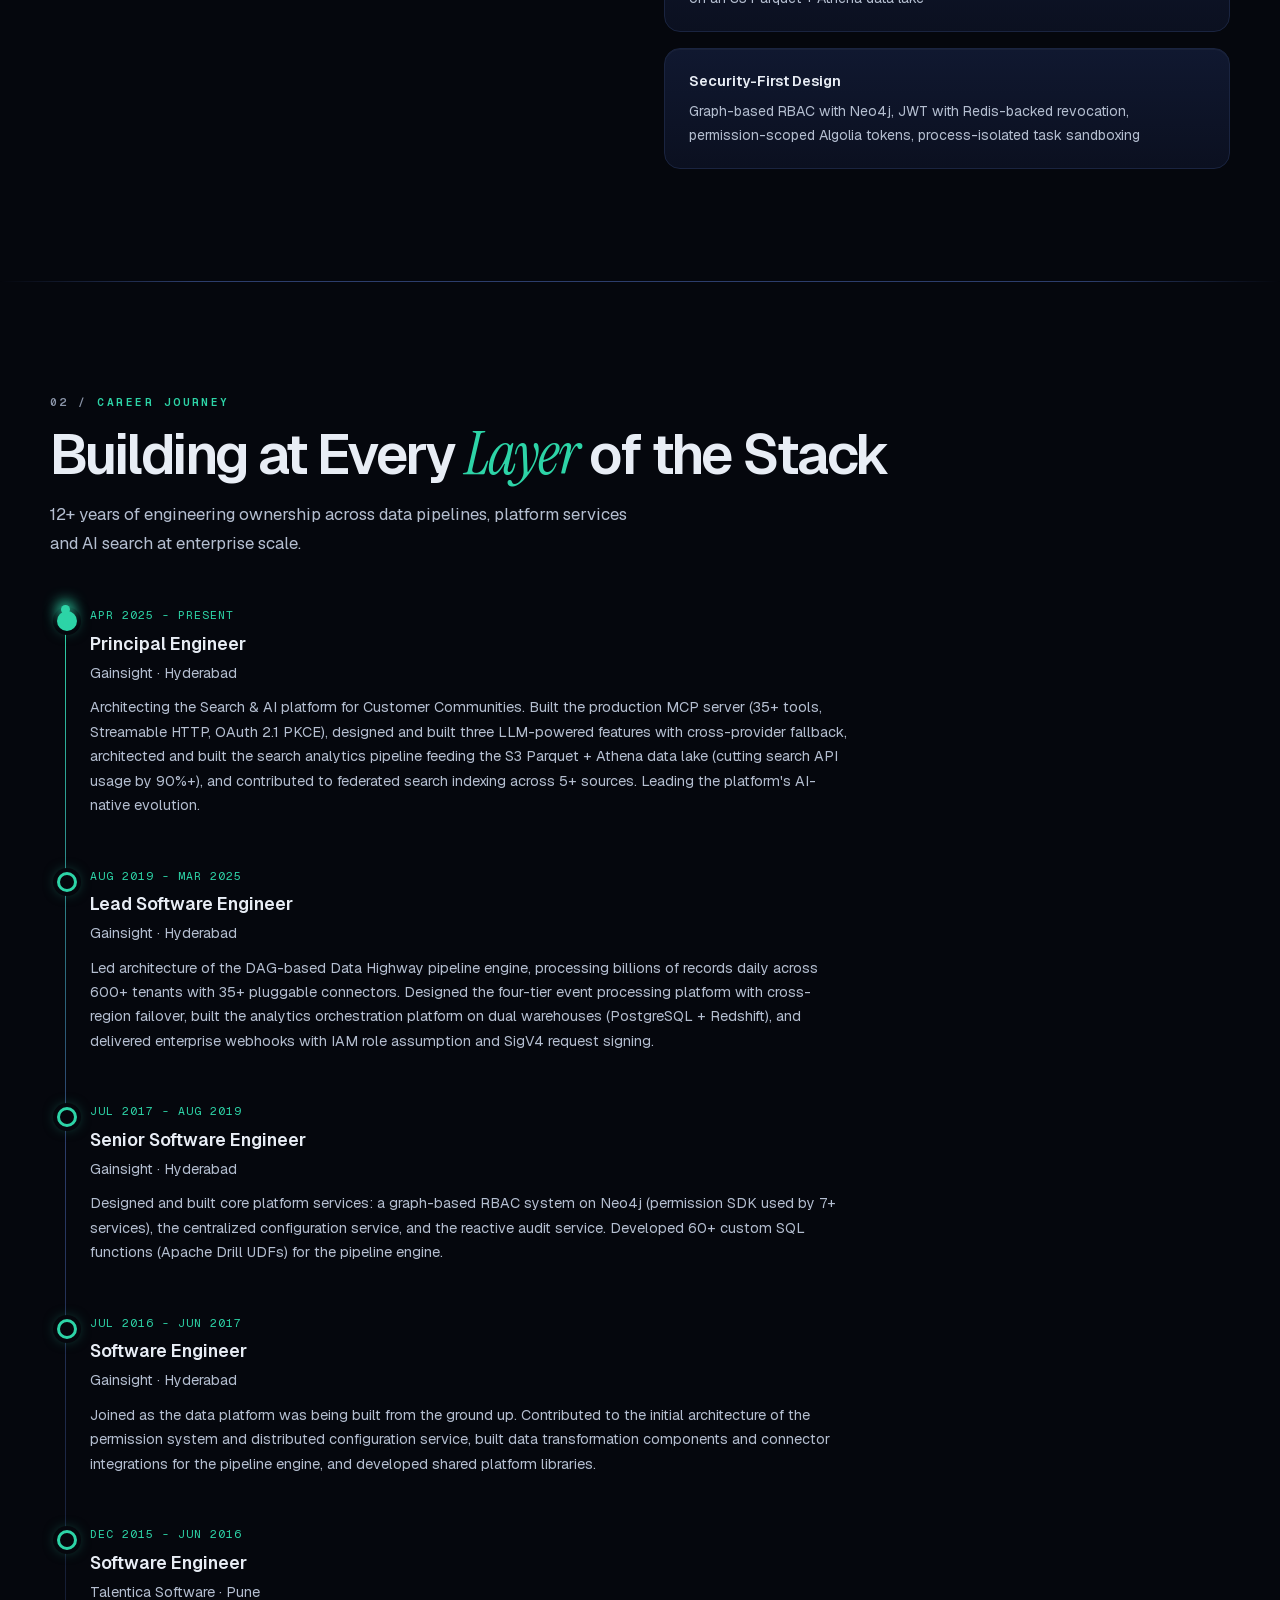
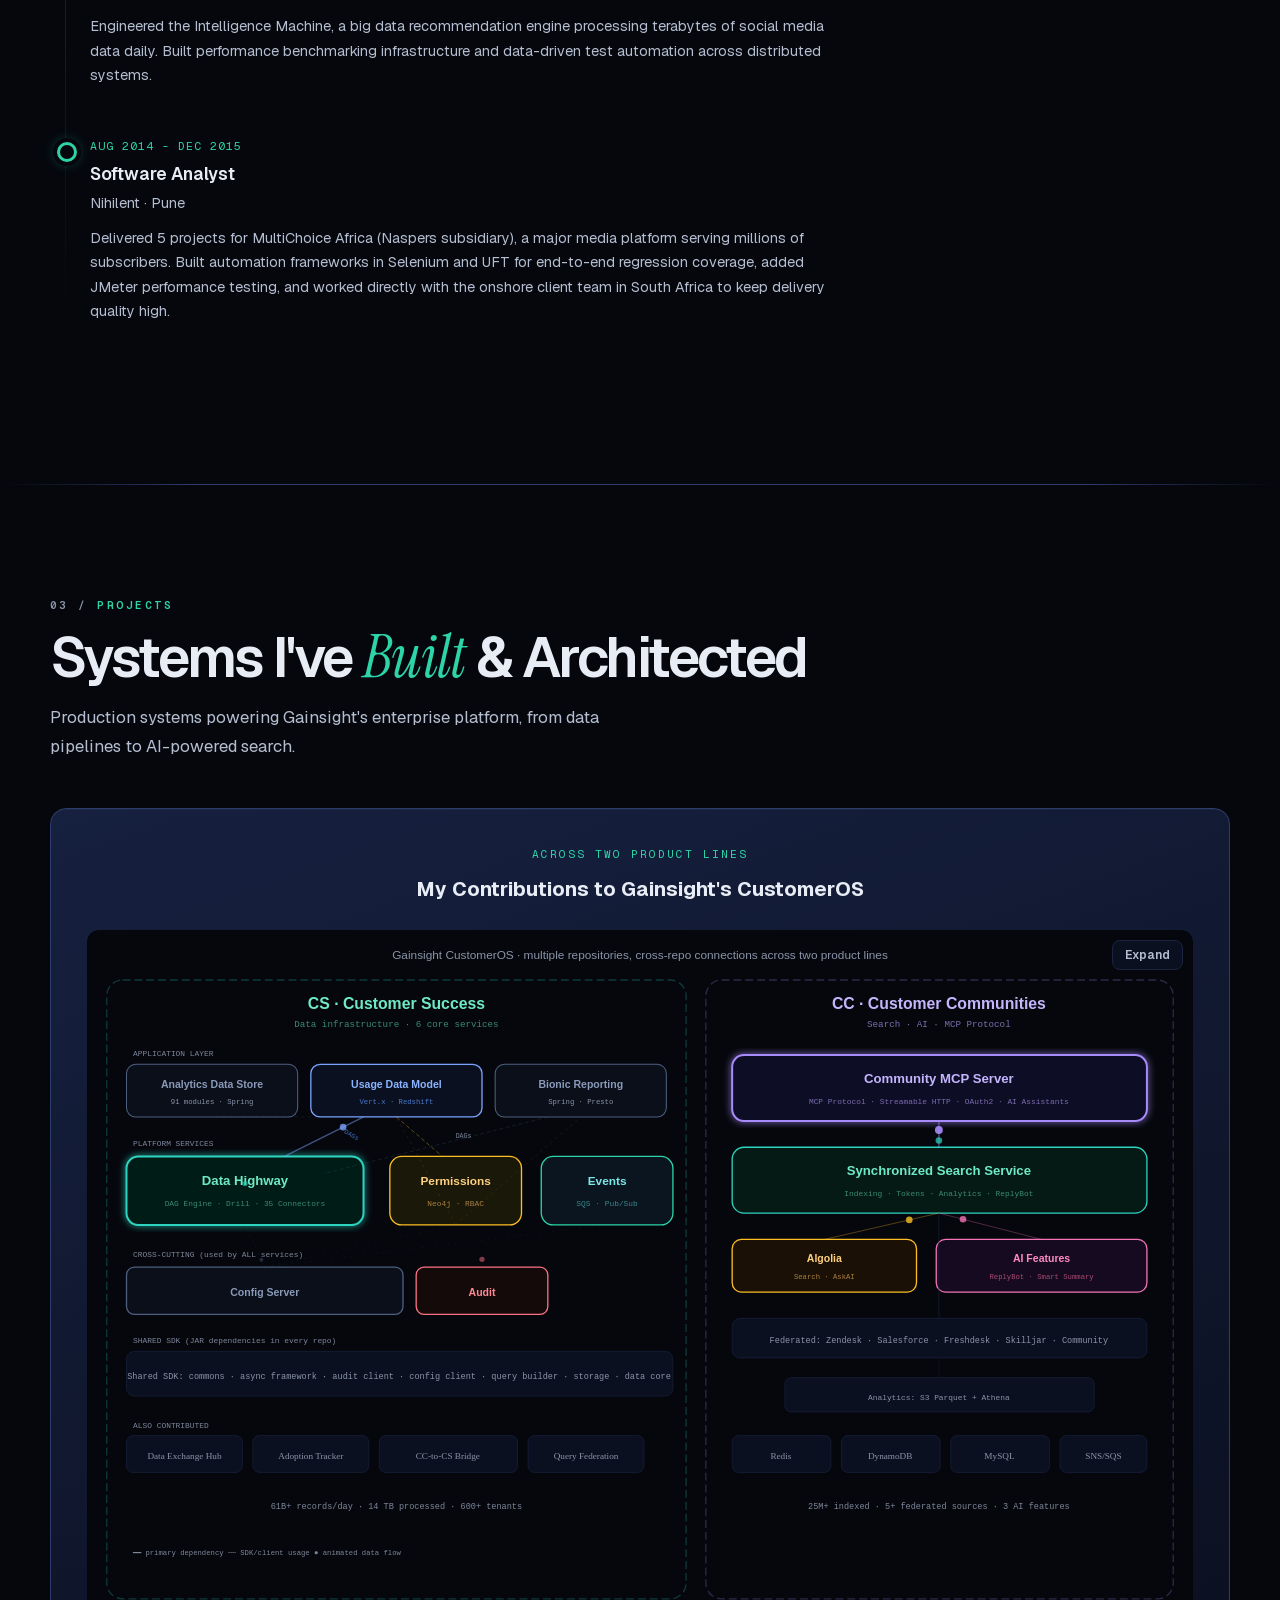
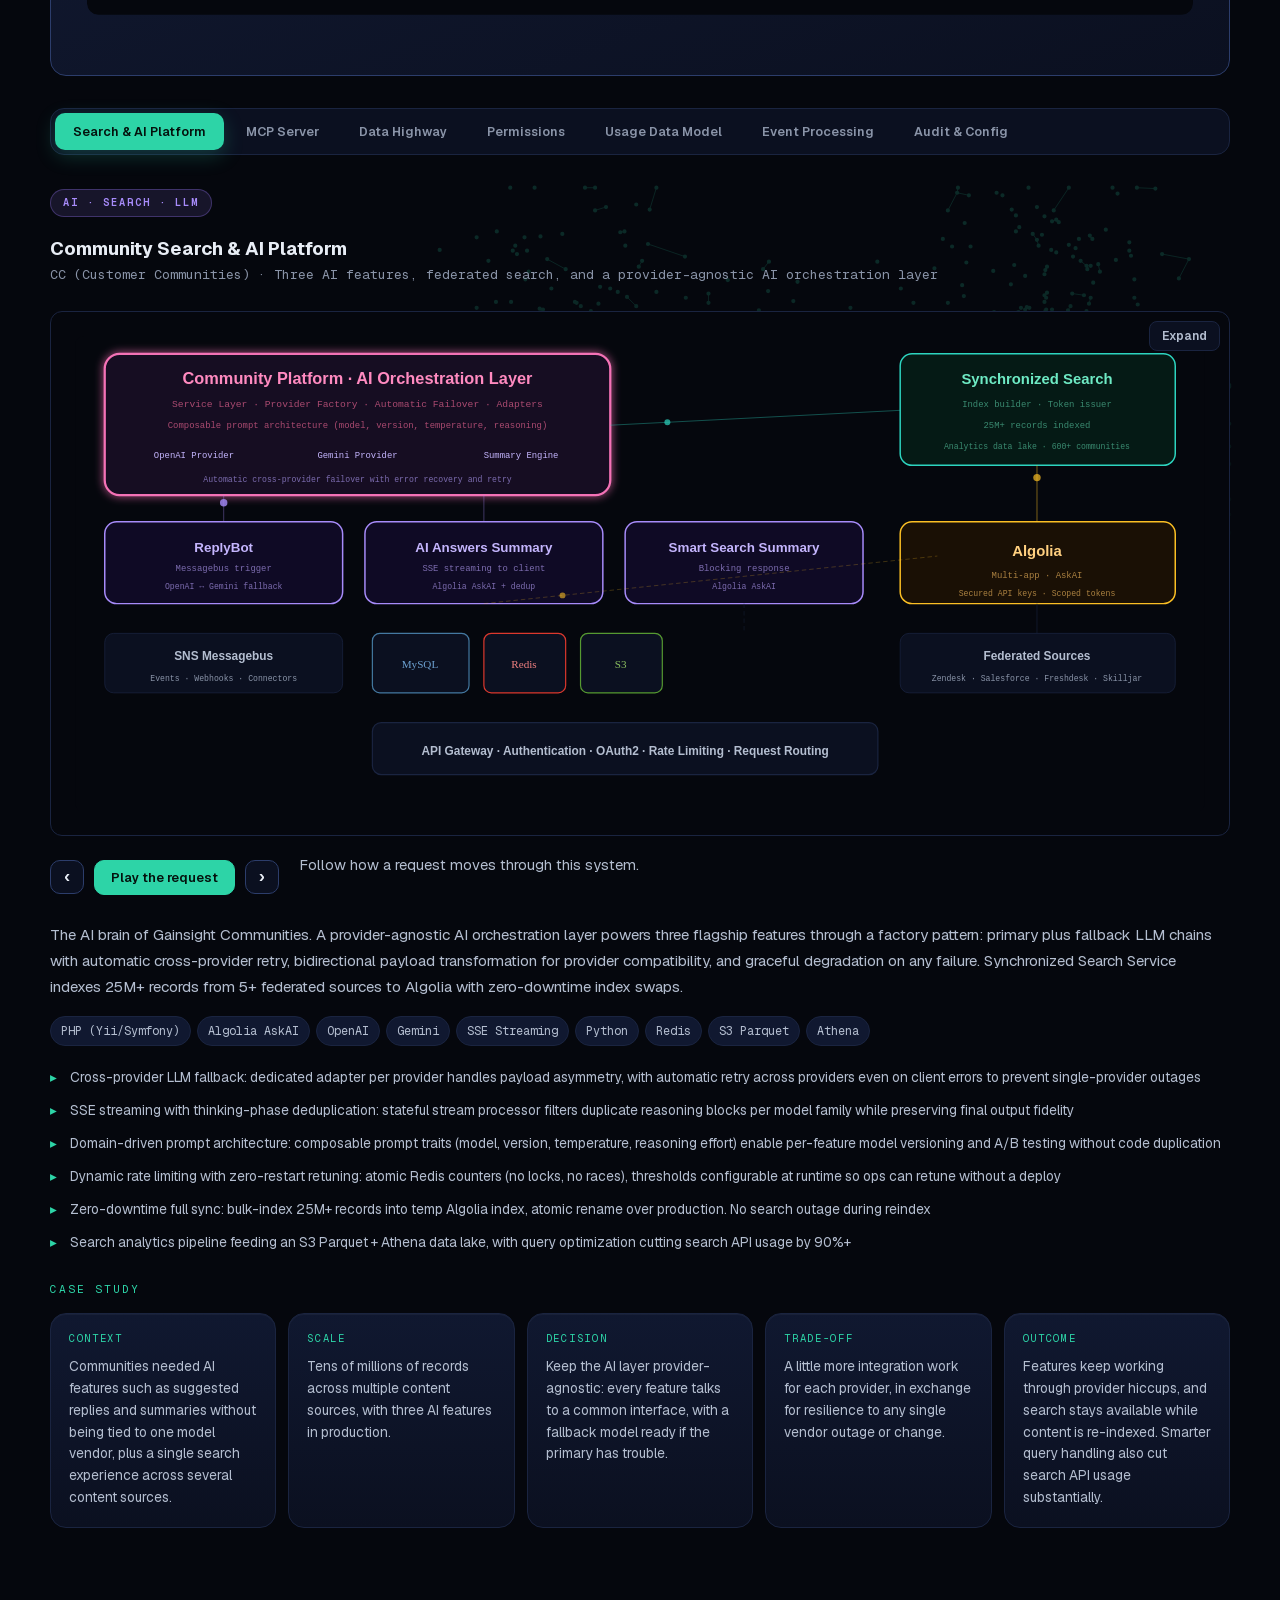
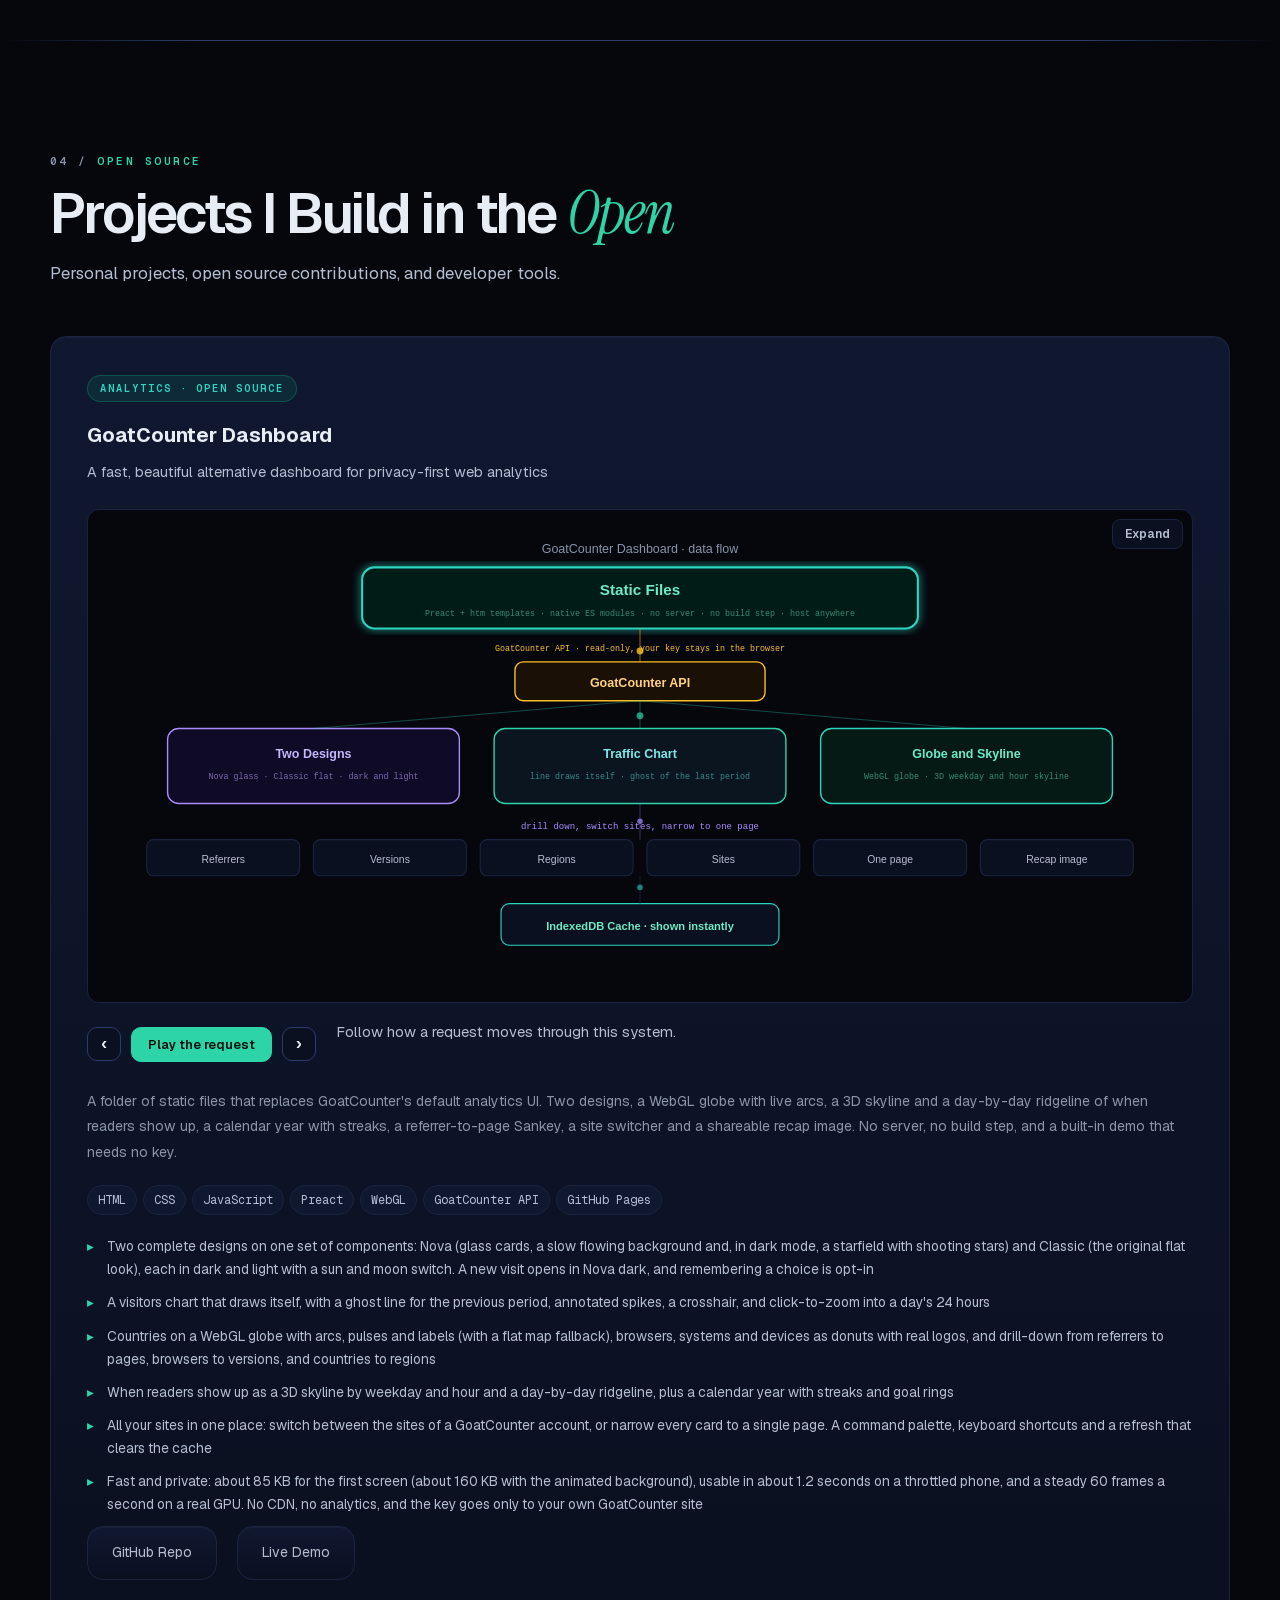
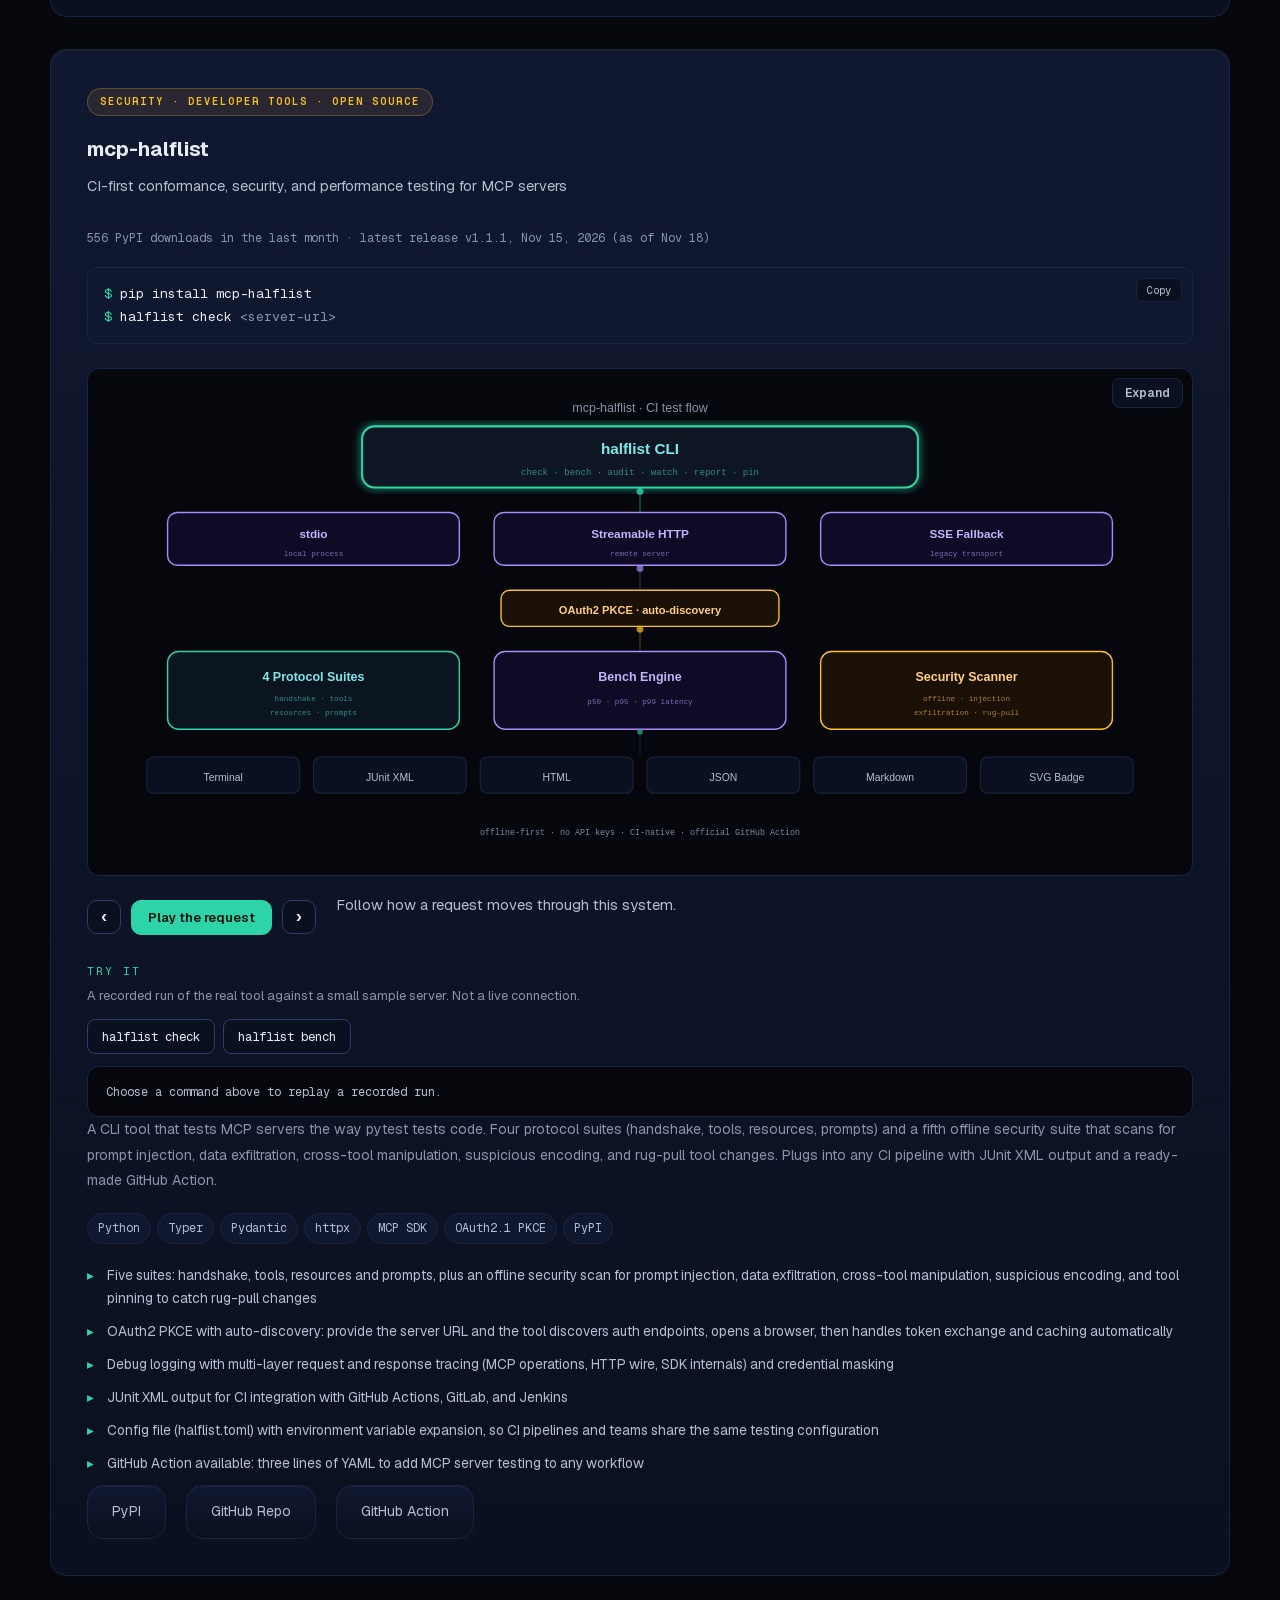
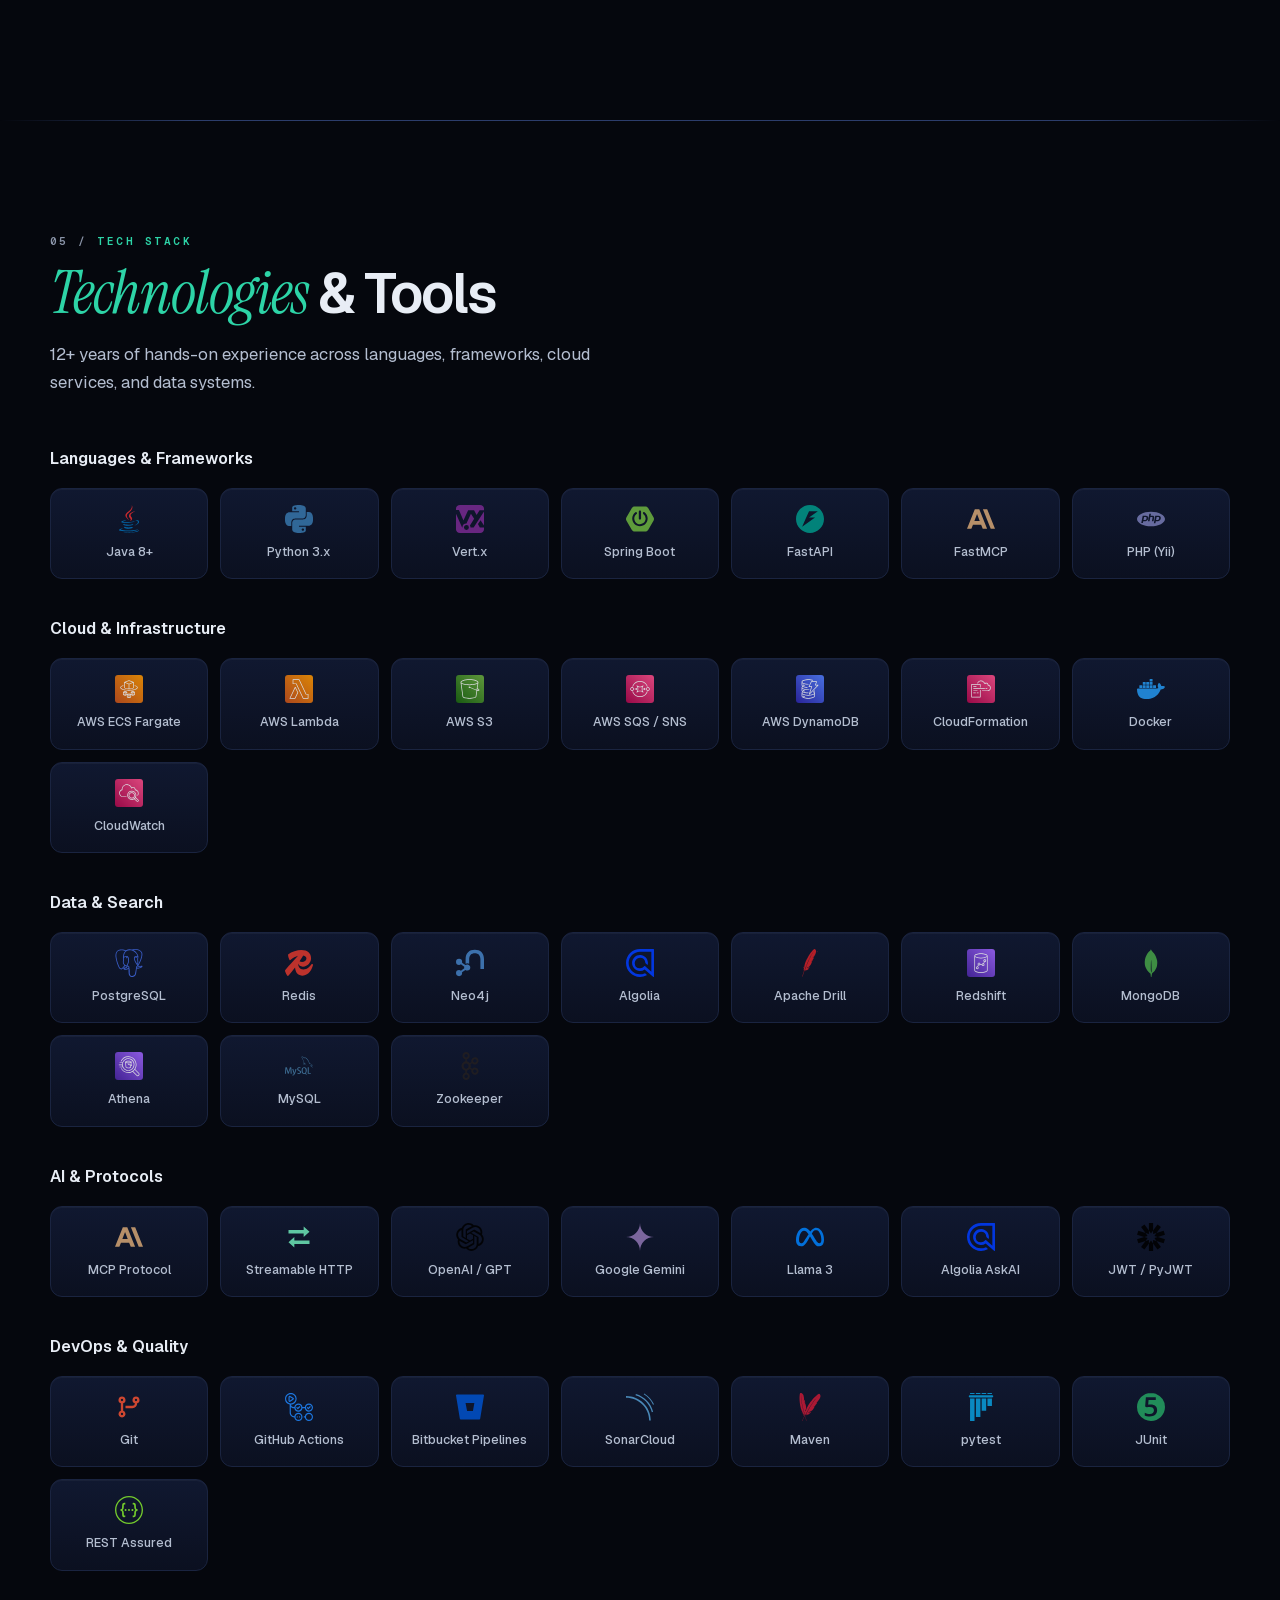
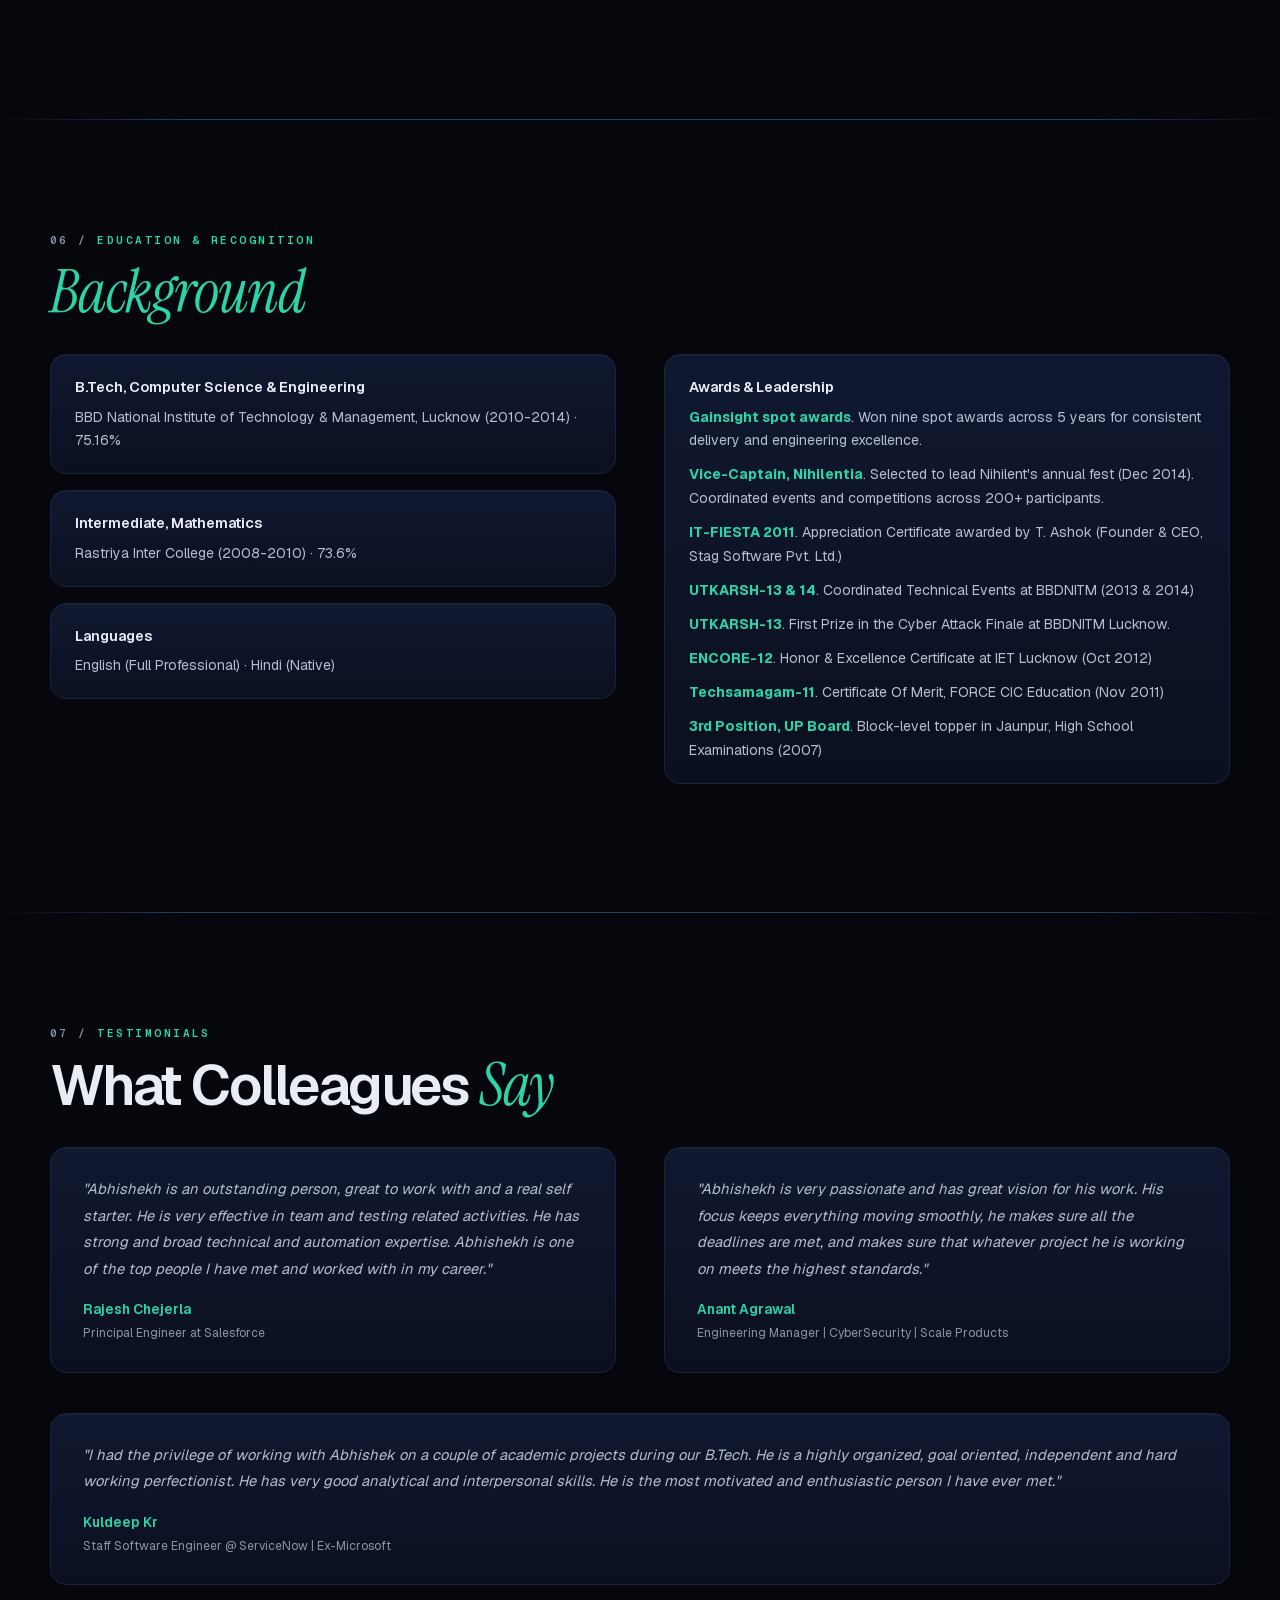
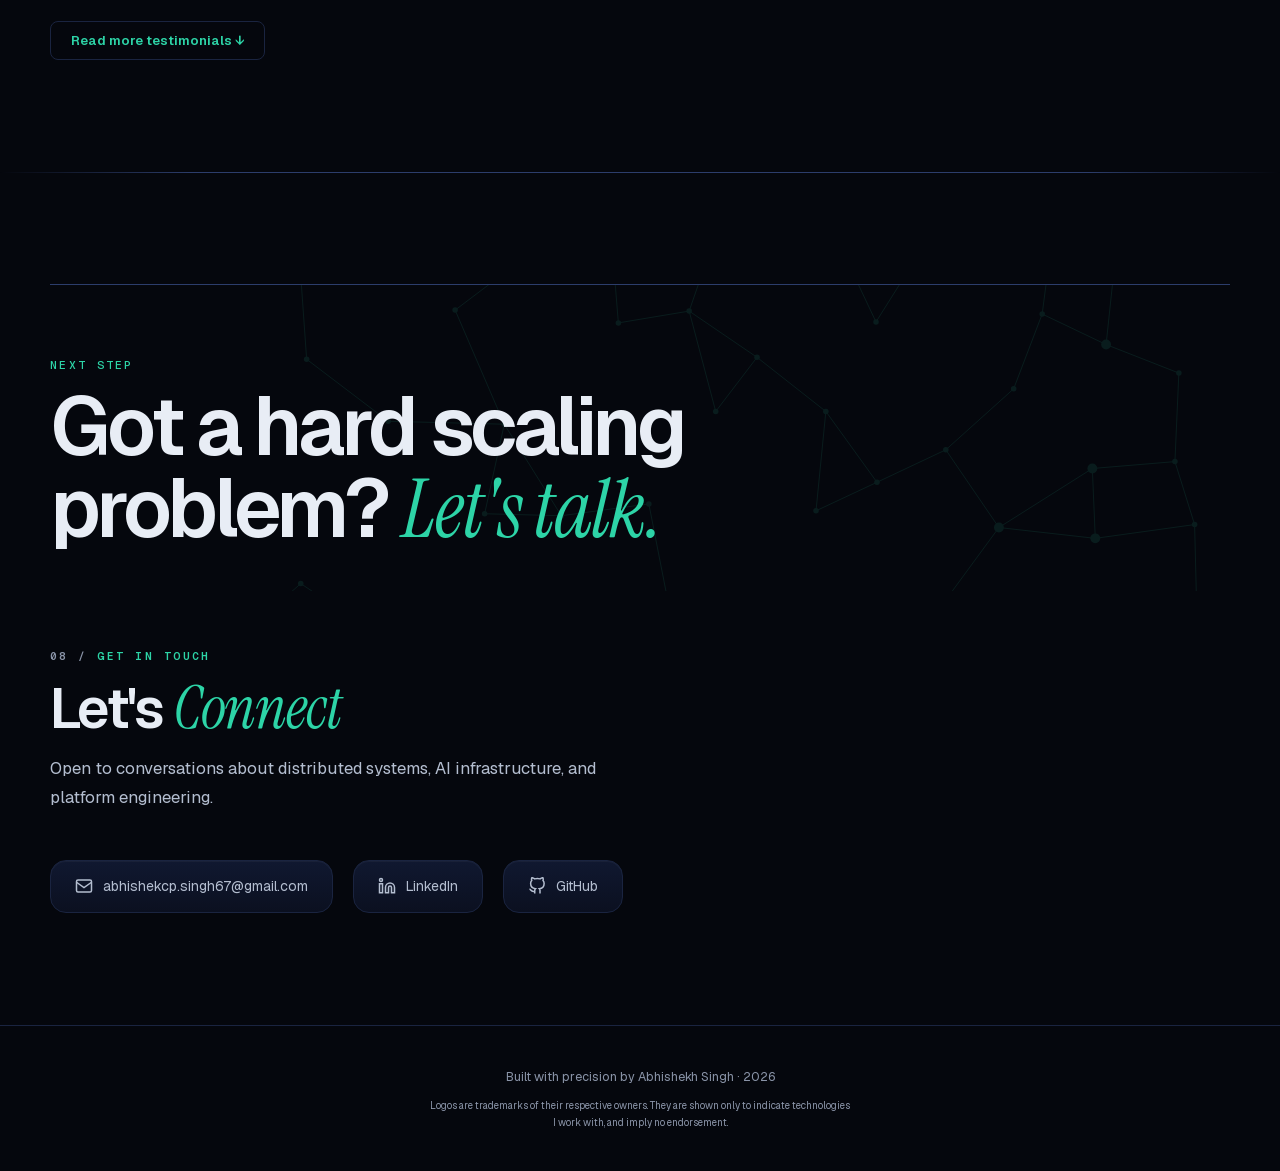
==== commit 37e69016: "Update resume PDF and AI feature wording" ====
--- a/index.html
+++ b/index.html
@@ -874,7 +874,7 @@
         </div>
         <div class="about-hl card">
           <h3>AI & MCP Integration</h3>
-          <p>Production MCP server exposing 35+ tools for Claude/ChatGPT. Three AI features: ReplyBot (OpenAI + Gemini fallback), AI Answers Summary (SSE streaming), Smart Search Summary (Llama 3 70B)</p>
+          <p>Production MCP server exposing 35+ tools for Claude/ChatGPT. Three AI features: ReplyBot (OpenAI + Gemini fallback), AI Answers Summary (SSE streaming), Smart Search Summary (Algolia AskAI)</p>
         </div>
         <div class="about-hl card">
           <h3>Data at Scale</h3>
@@ -1145,7 +1145,7 @@
           <rect x="370" y="125" width="160" height="55" rx="8" fill="var(--dg-fill-violet-1)" stroke="var(--purple)" stroke-width="1"/>
           <text x="450" y="145" text-anchor="middle" fill="var(--dg-fill-violet-5)" font-family="Sora,sans-serif" font-size="9" font-weight="600">Smart Search Summary</text>
           <text x="450" y="158" text-anchor="middle" fill="var(--dg-fill-violet-3)" font-family="JetBrains Mono,monospace" font-size="6">Blocking response</text>
-          <text x="450" y="170" text-anchor="middle" fill="var(--dg-fill-violet-3)" font-family="JetBrains Mono,monospace" font-size="5.5">Llama 3 70B via Bedrock</text>
+          <text x="450" y="170" text-anchor="middle" fill="var(--dg-fill-violet-3)" font-family="JetBrains Mono,monospace" font-size="5.5">Algolia AskAI</text>
           <!-- Synchronized Search -->
           <rect x="555" y="12" width="185" height="75" rx="8" fill="var(--dg-fill-green-1)" stroke="var(--accent-3)" stroke-width="1"/>
           <text x="647" y="32" text-anchor="middle" fill="var(--dg-fill-green-4)" font-family="Sora,sans-serif" font-size="10" font-weight="700">Synchronized Search</text>
@@ -1191,7 +1191,7 @@
         </svg>
       </div>
       <div class="desc">The AI brain of Gainsight Communities. A provider-agnostic AI orchestration layer powers three flagship features through a factory pattern: primary plus fallback LLM chains with automatic cross-provider retry, bidirectional payload transformation for provider compatibility, and graceful degradation on any failure. Synchronized Search Service indexes 25M+ records from 5+ federated sources to Algolia with zero-downtime index swaps.</div>
-      <div class="tech-pills"><span class="tech-pill chip">PHP (Yii/Symfony)</span><span class="tech-pill chip">Algolia AskAI</span><span class="tech-pill chip">OpenAI</span><span class="tech-pill chip">Gemini</span><span class="tech-pill chip">Llama 3 70B</span><span class="tech-pill chip">AWS Bedrock</span><span class="tech-pill chip">SSE Streaming</span><span class="tech-pill chip">Python</span><span class="tech-pill chip">Redis</span><span class="tech-pill chip">S3 Parquet</span><span class="tech-pill chip">Athena</span></div>
+      <div class="tech-pills"><span class="tech-pill chip">PHP (Yii/Symfony)</span><span class="tech-pill chip">Algolia AskAI</span><span class="tech-pill chip">OpenAI</span><span class="tech-pill chip">Gemini</span><span class="tech-pill chip">SSE Streaming</span><span class="tech-pill chip">Python</span><span class="tech-pill chip">Redis</span><span class="tech-pill chip">S3 Parquet</span><span class="tech-pill chip">Athena</span></div>
       <ul class="highlights-list">
         <li>Cross-provider LLM fallback: dedicated adapter per provider handles payload asymmetry, with automatic retry across providers even on client errors to prevent single-provider outages</li>
         <li>SSE streaming with thinking-phase deduplication: stateful stream processor filters duplicate reasoning blocks per model family while preserving final output fidelity</li>
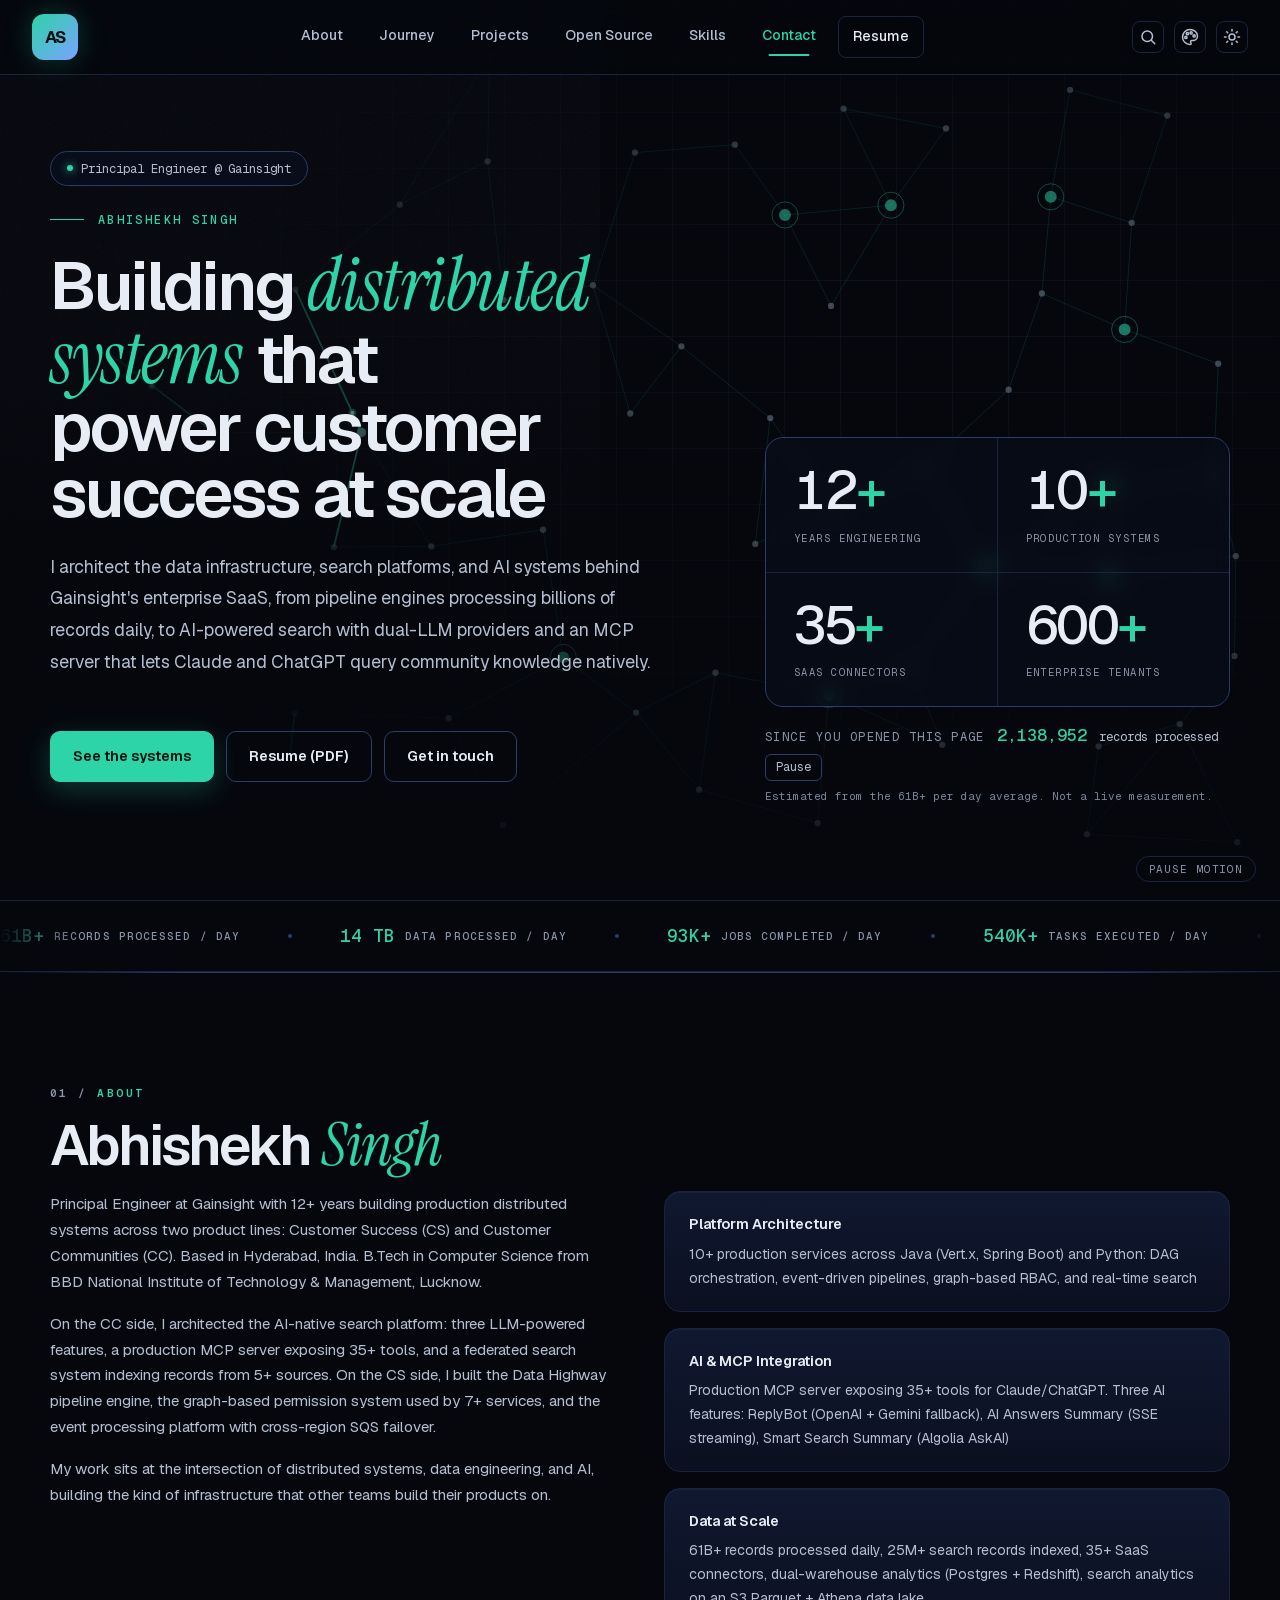
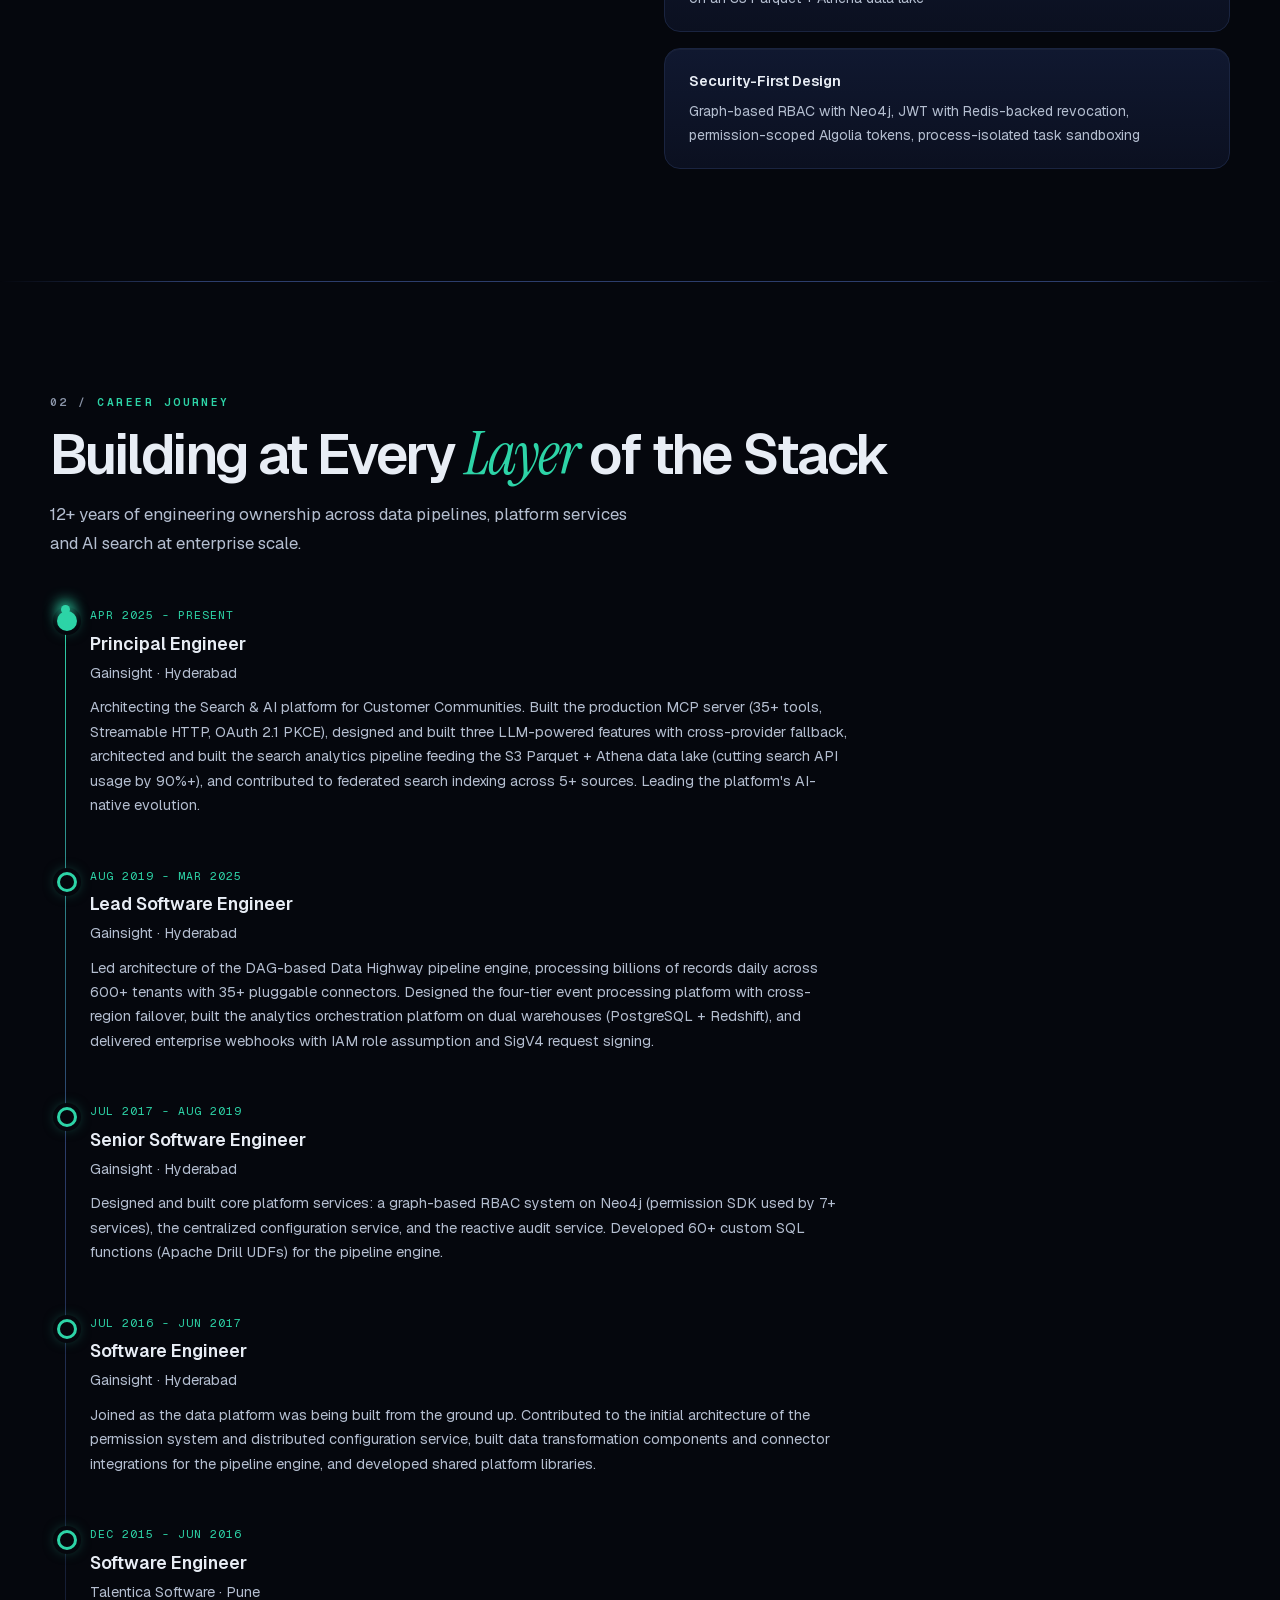
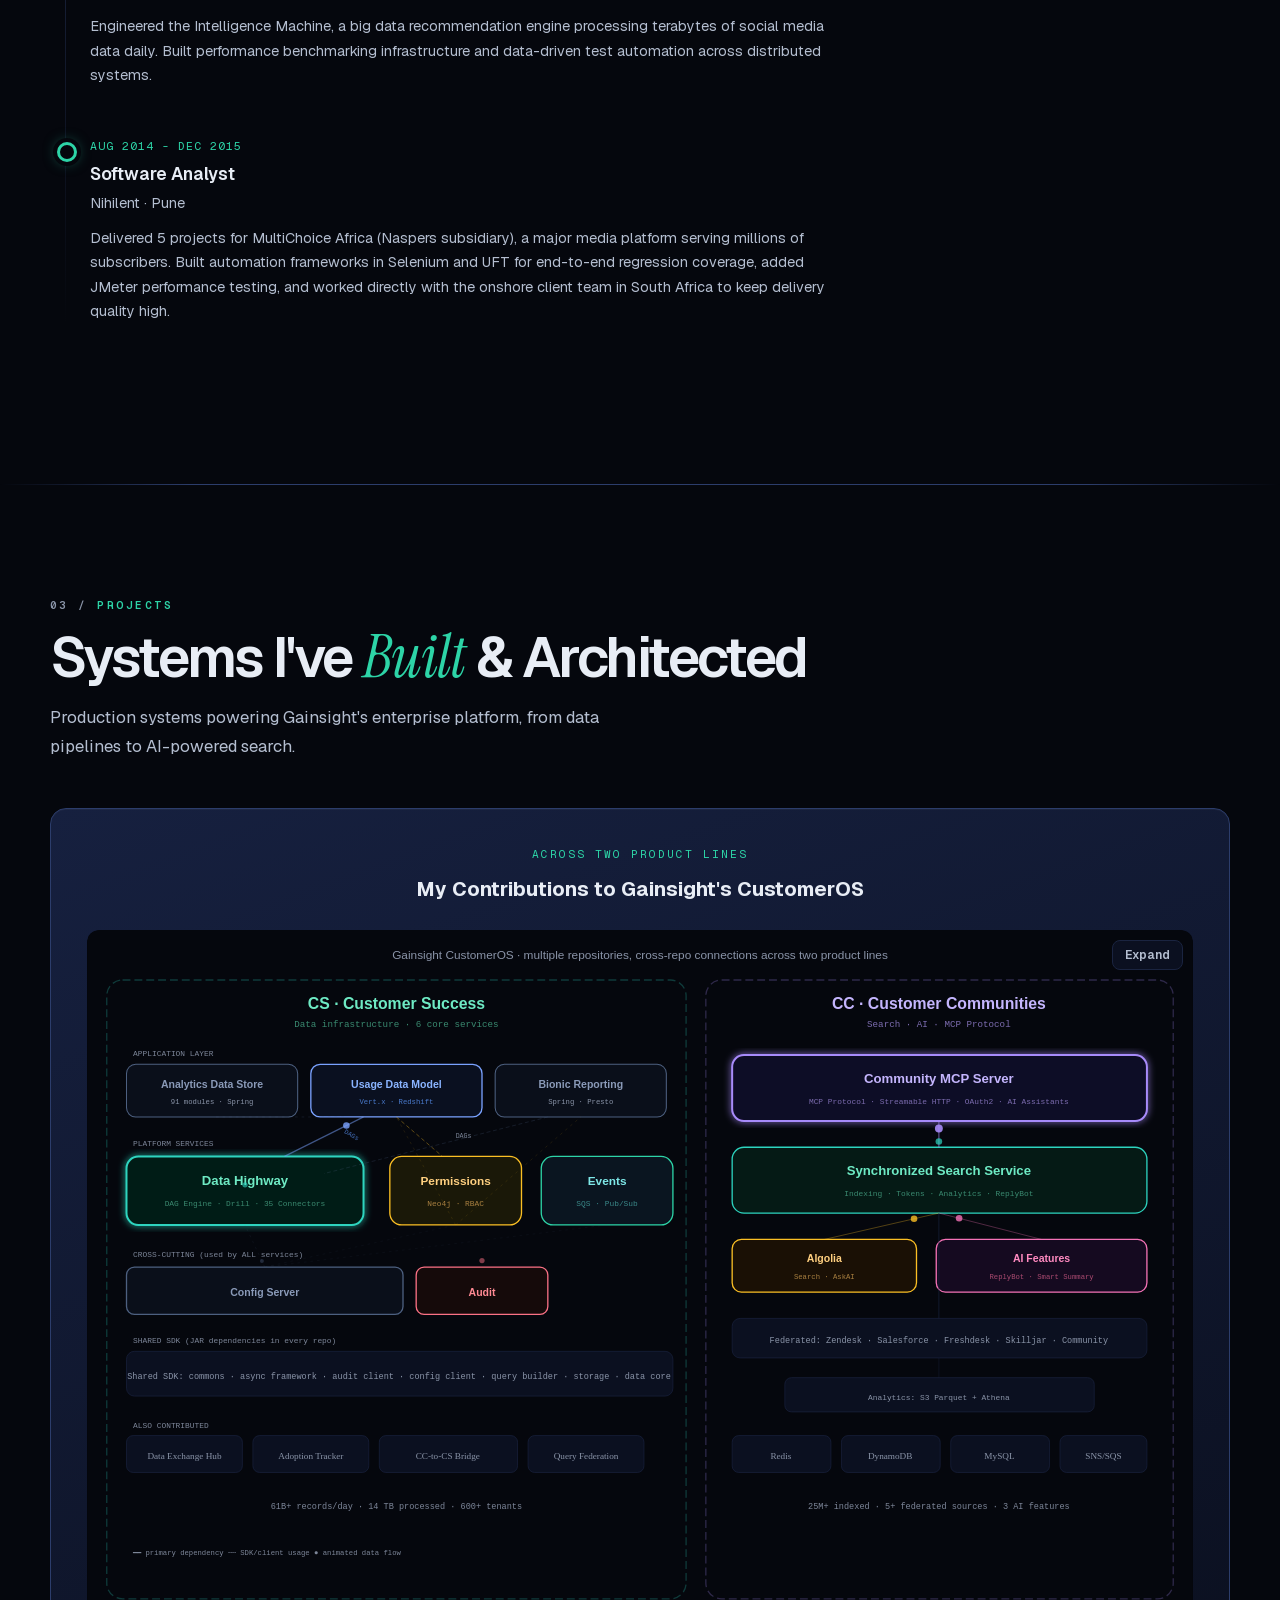
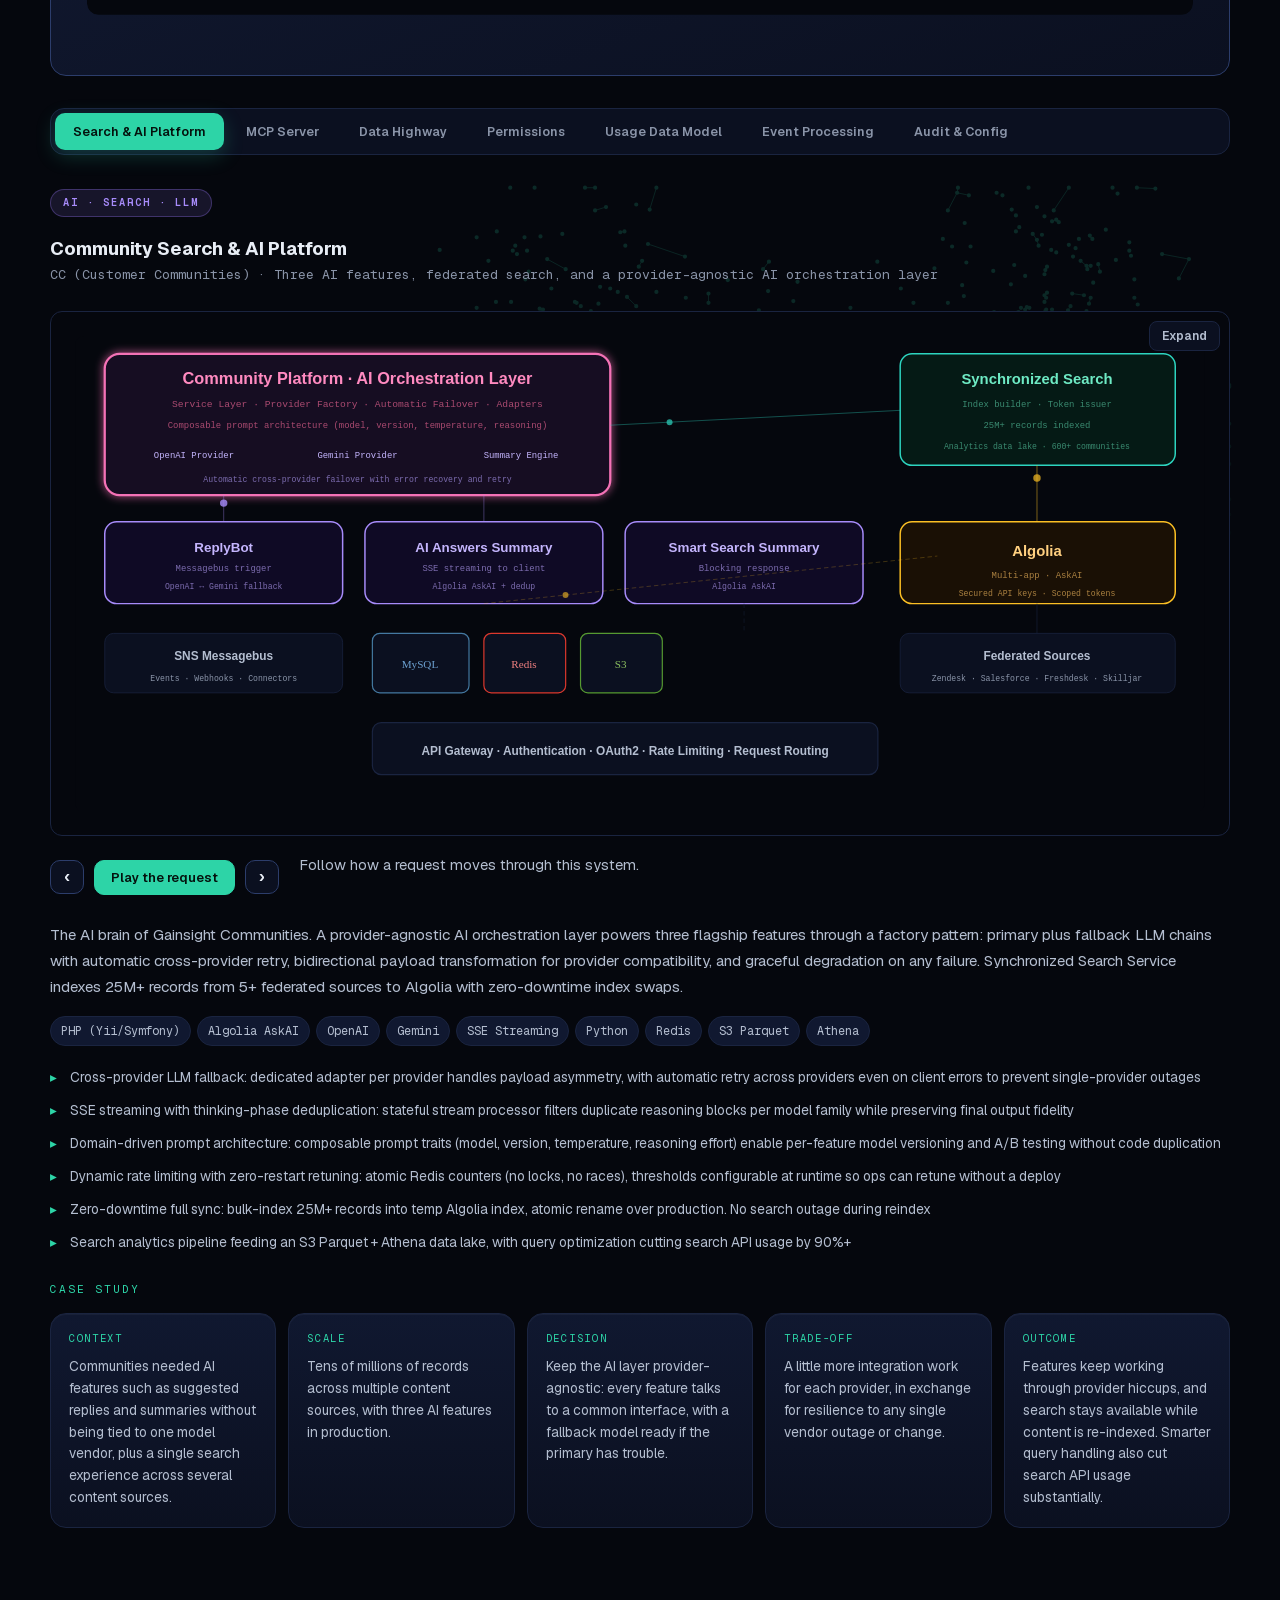
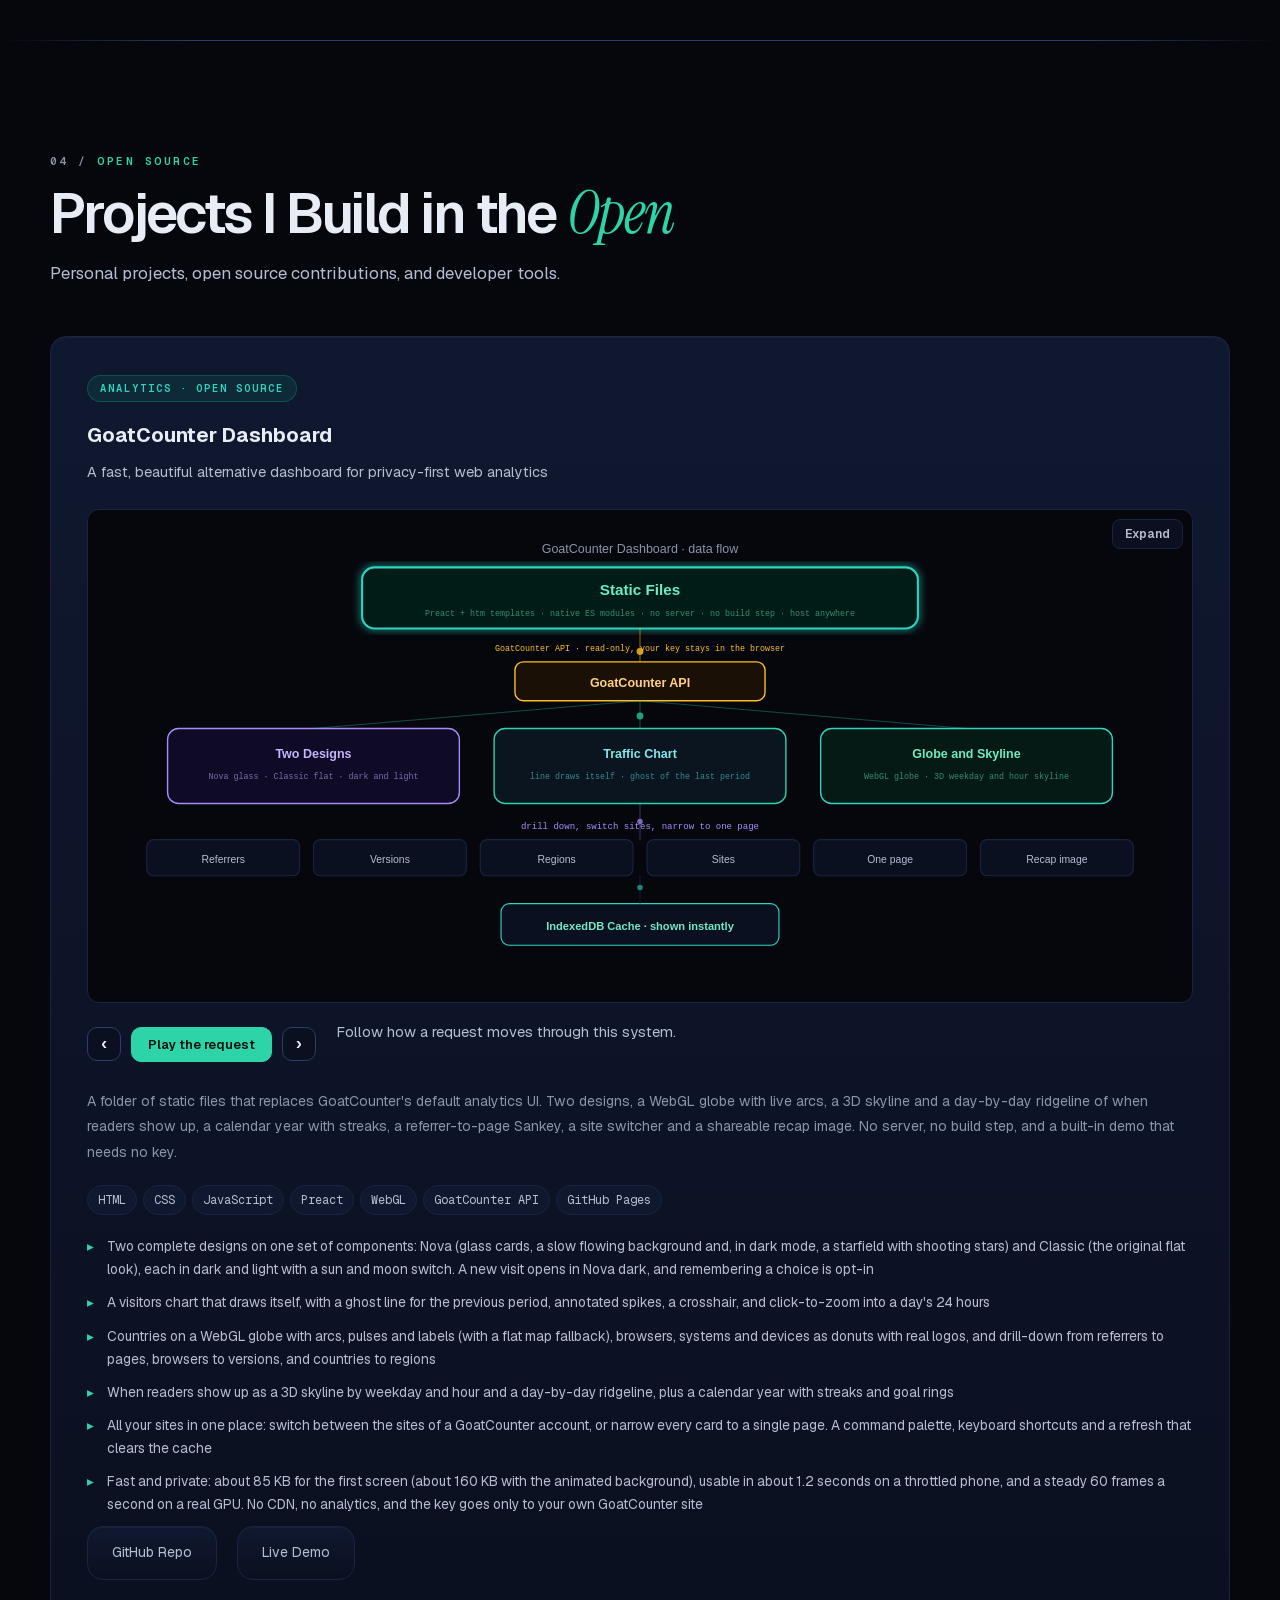
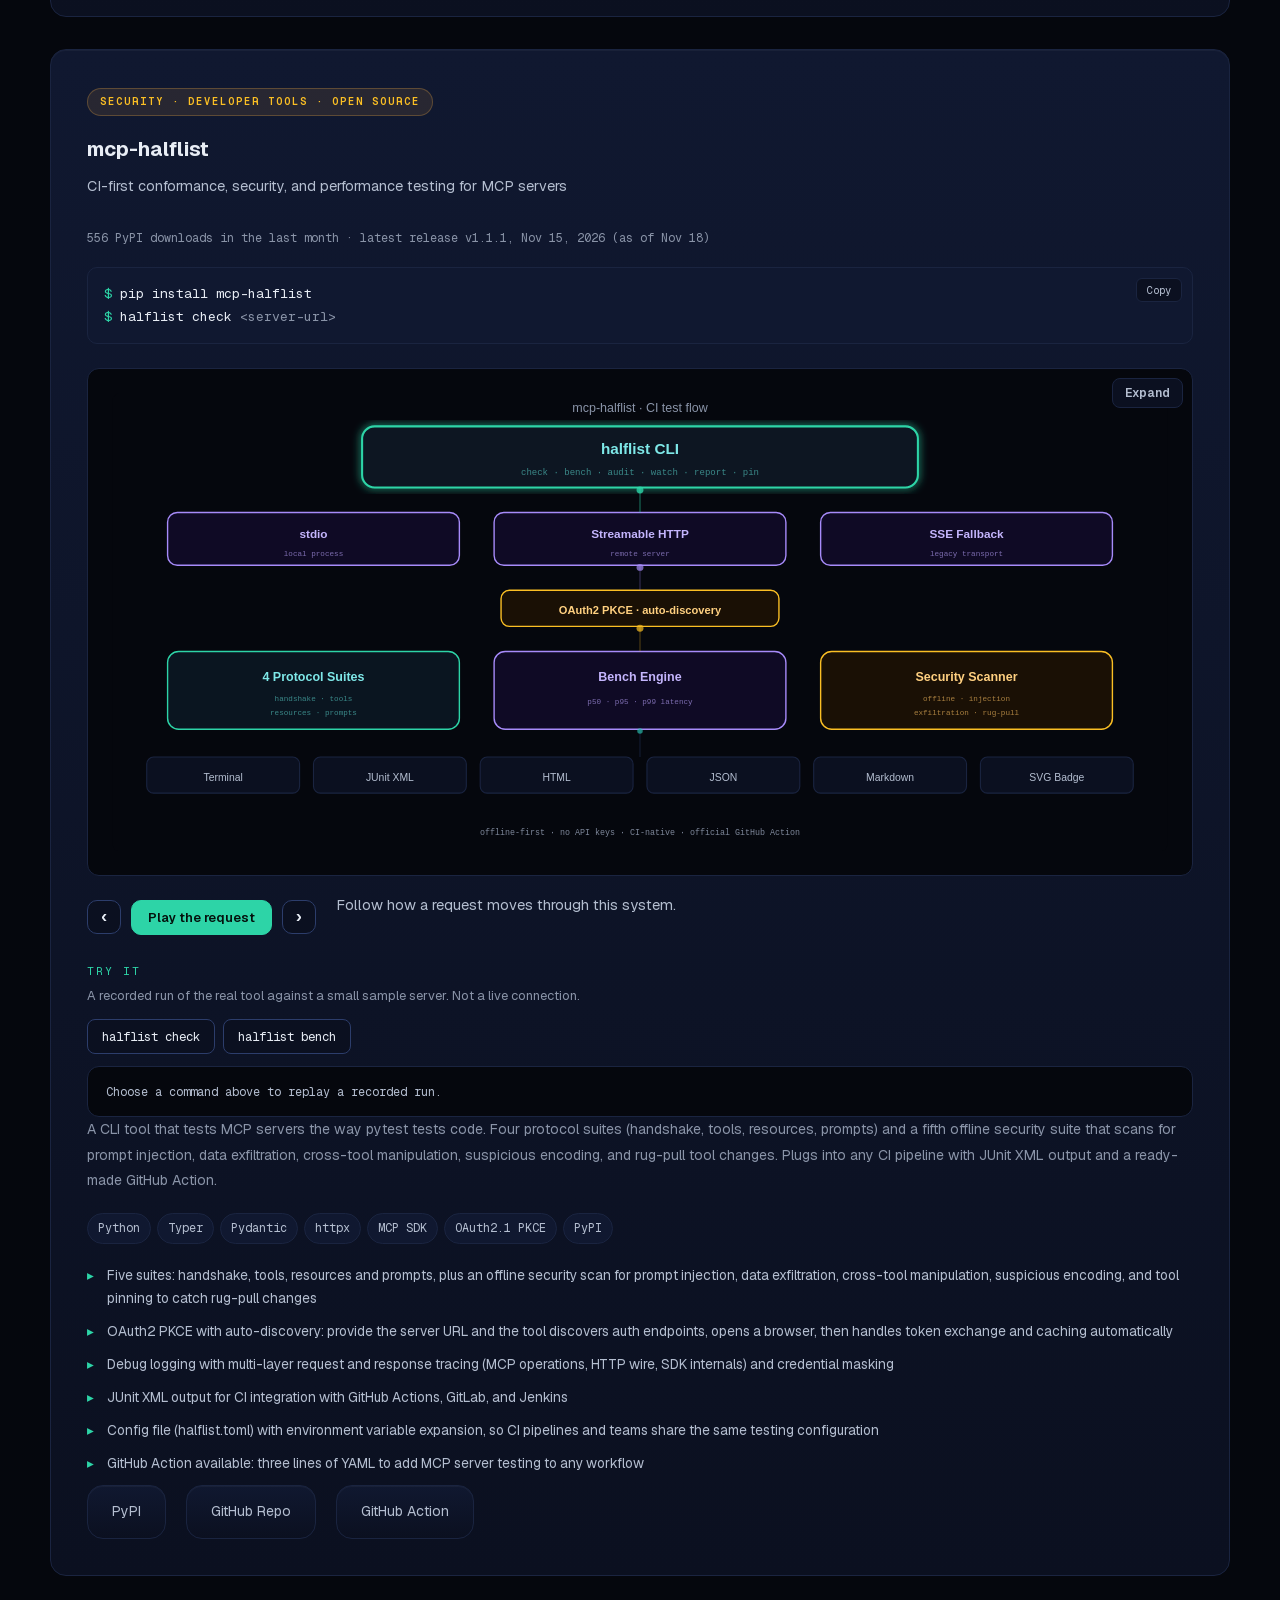
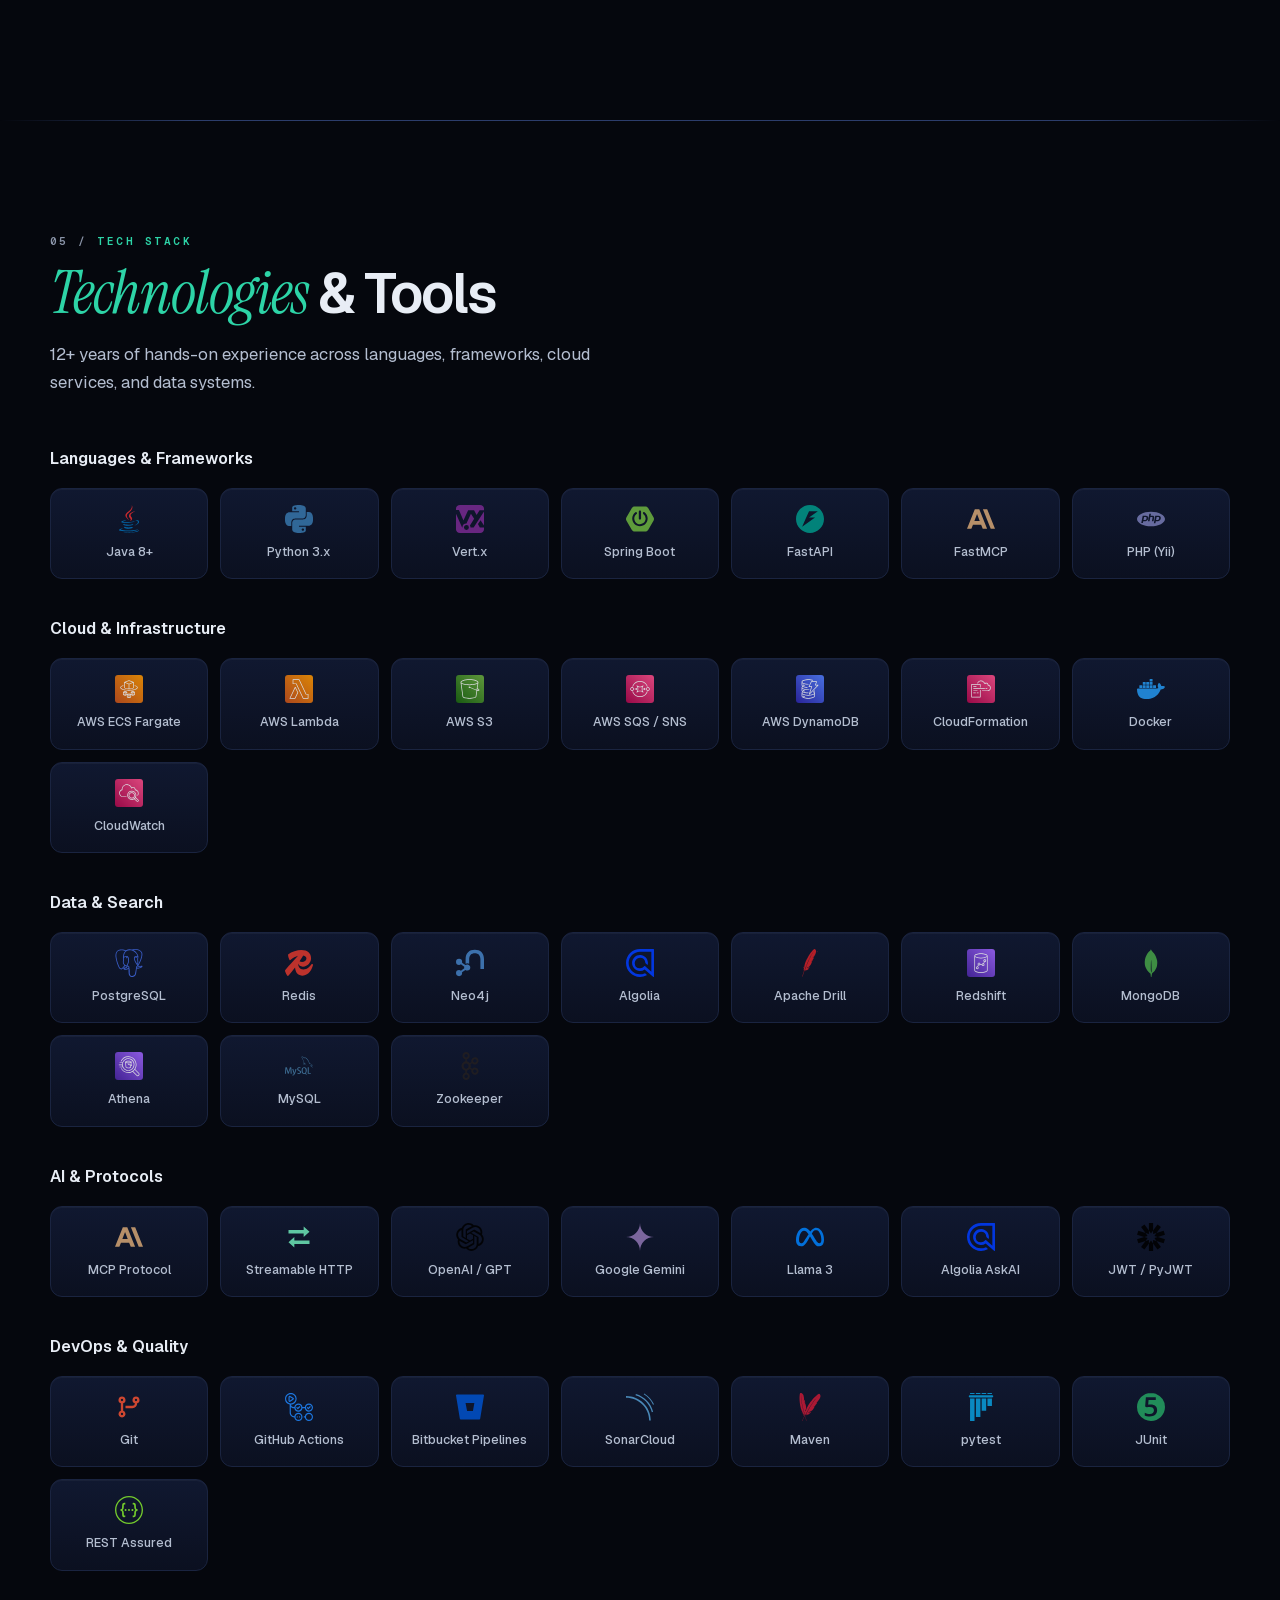
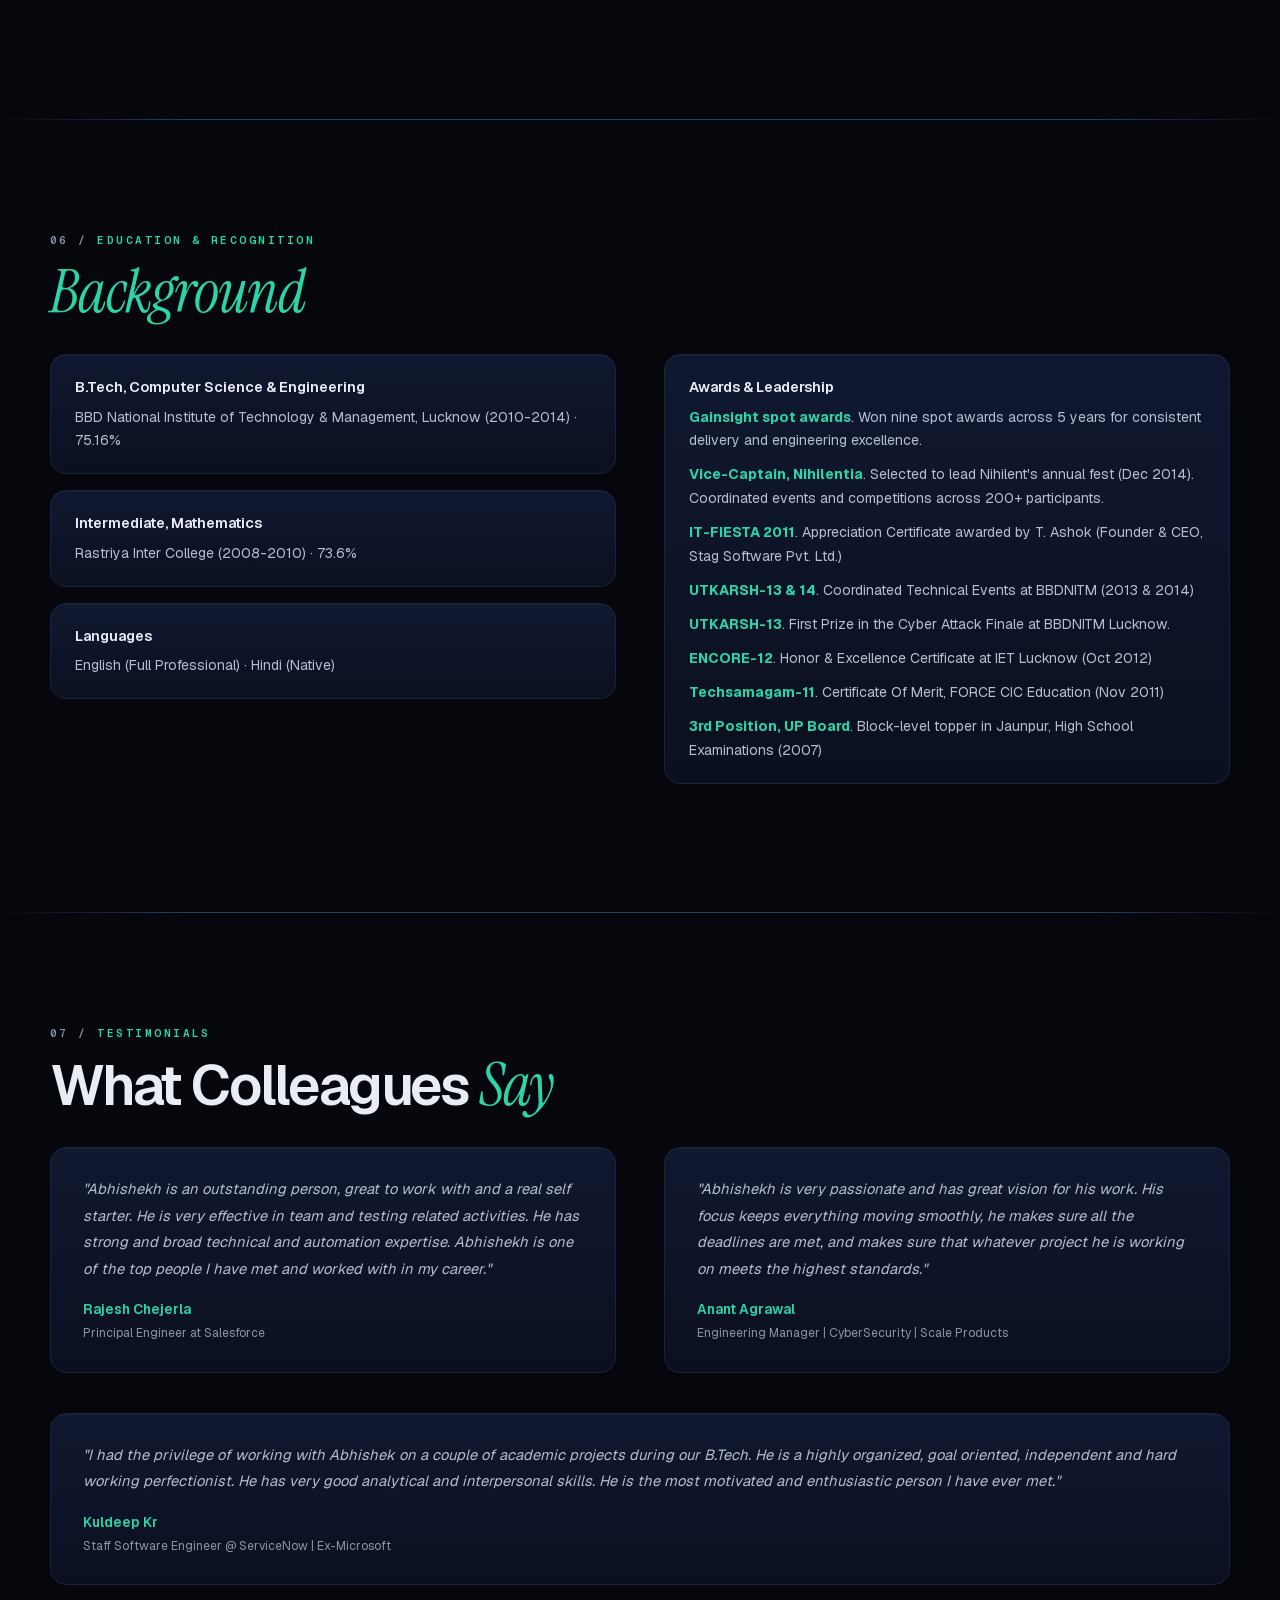
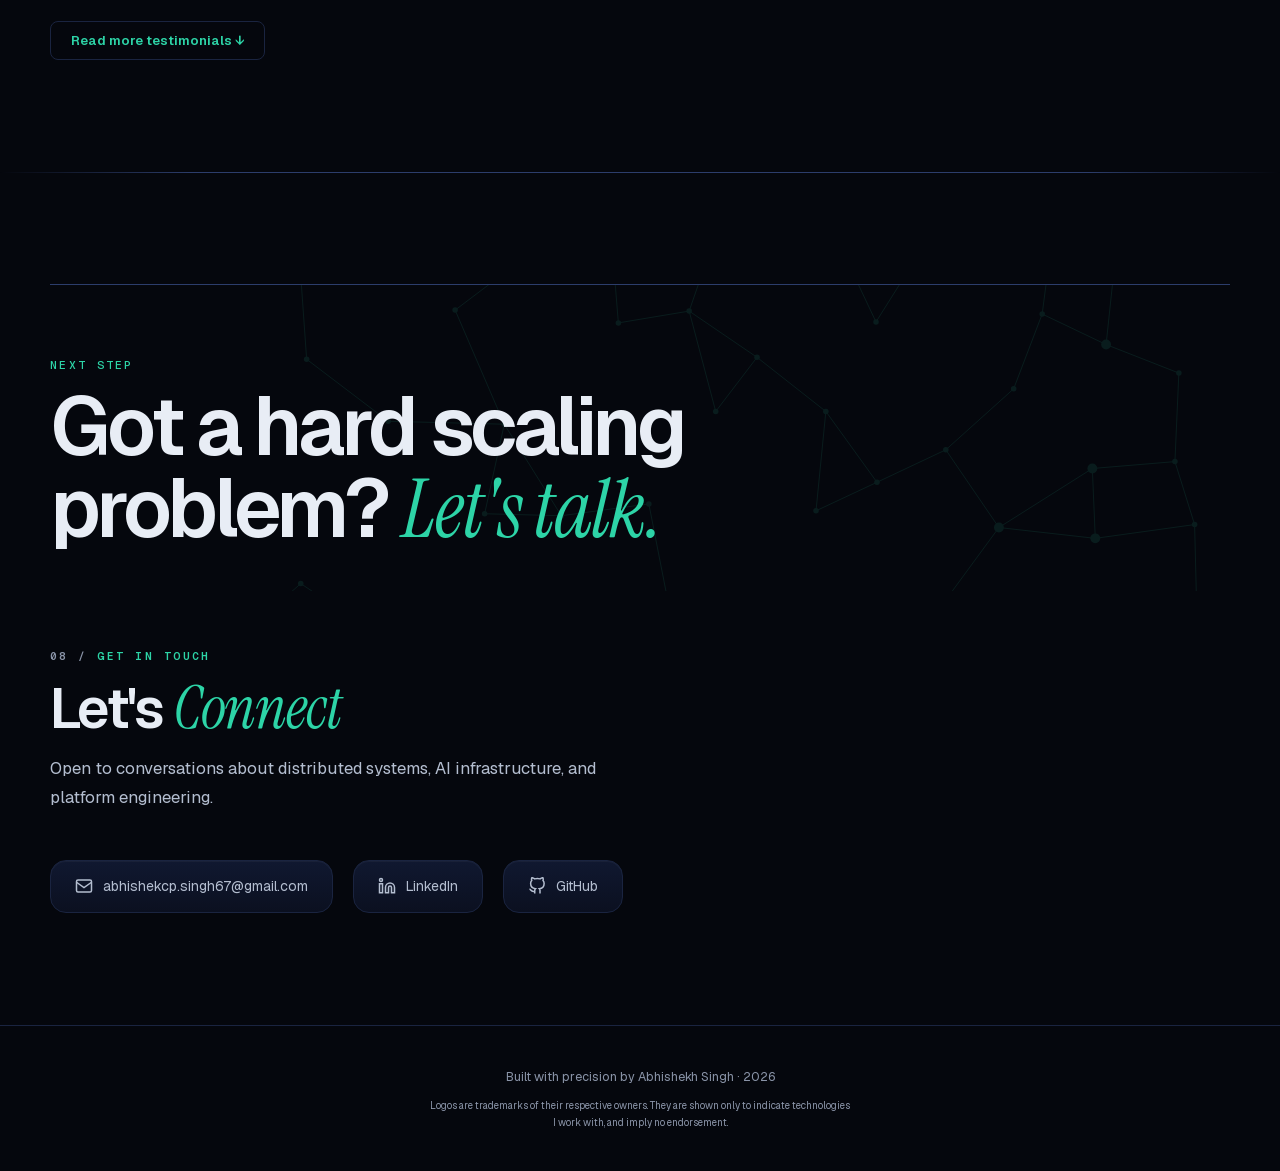
==== commit f7bd3040: "Add dashboard to sitemap and fix demo link" ====
--- a/index.html
+++ b/index.html
@@ -1732,7 +1732,7 @@
       </ul>
       <div class="contact-links mt-8">
         <a class="contact-link" href="https://github.com/abhishekhsingh/goatcounter-dashboard" target="_blank" rel="noopener">GitHub Repo</a>
-        <a class="contact-link" href="https://abhishekhsingh.github.io/goatcounter-dashboard" target="_blank" rel="noopener">Live Demo</a>
+        <a class="contact-link" href="https://abhishekhsingh.github.io/goatcounter-dashboard/" target="_blank" rel="noopener">Live Demo</a>
       </div>
     </div>
 
